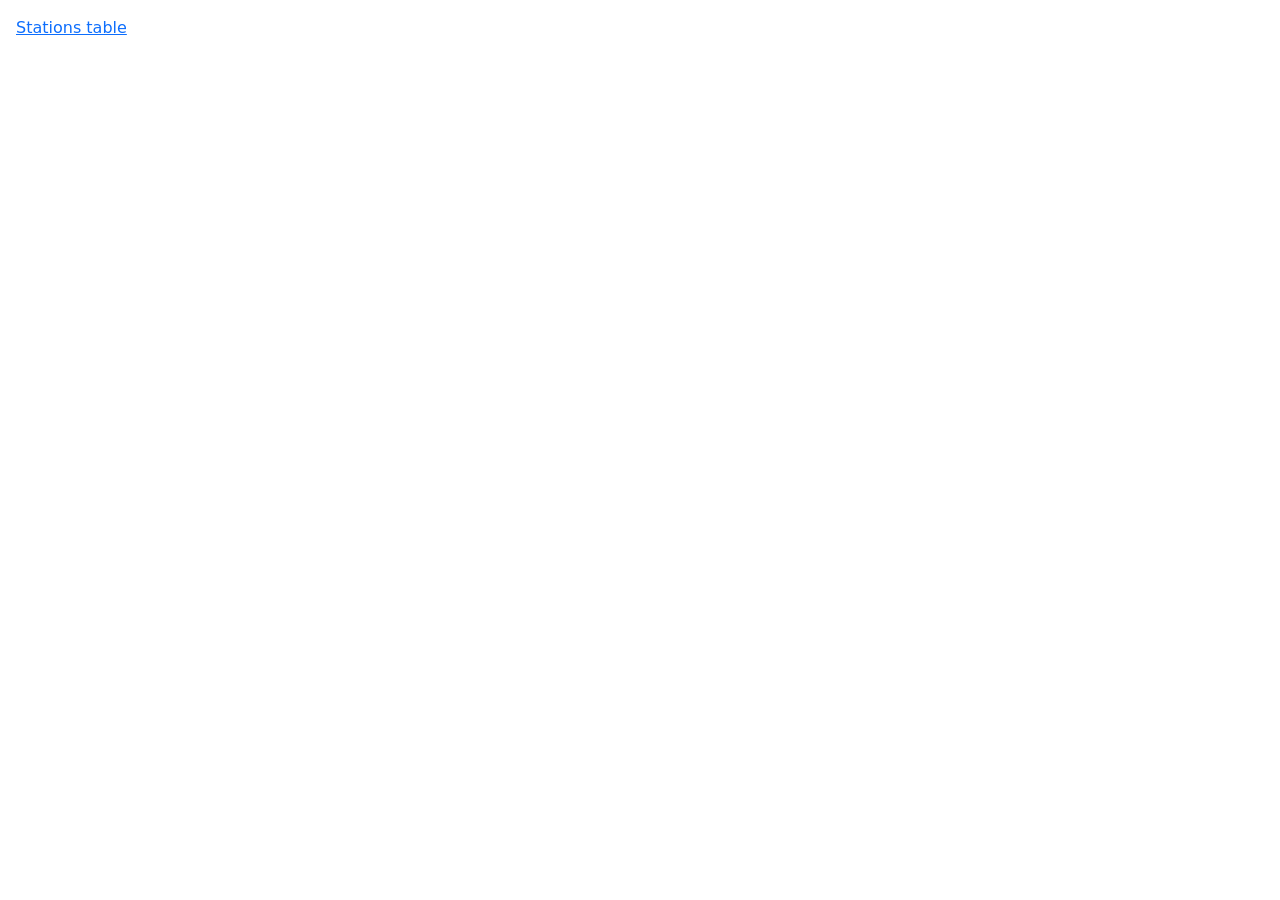
==== index.html @ 6d4ba551 "Blocks png were moved to folder" ====
<!DOCTYPE html>
<html>
<head>
    
    <meta http-equiv="content-type" content="text/html; charset=UTF-8" />
    <script src="https://cdn.jsdelivr.net/npm/leaflet@1.9.3/dist/leaflet.js"></script>
    <script src="https://code.jquery.com/jquery-3.7.1.min.js"></script>
    <script src="https://cdn.jsdelivr.net/npm/bootstrap@5.2.2/dist/js/bootstrap.bundle.min.js"></script>
    <script src="https://cdnjs.cloudflare.com/ajax/libs/Leaflet.awesome-markers/2.0.2/leaflet.awesome-markers.js"></script>
    <link rel="stylesheet" href="https://cdn.jsdelivr.net/npm/leaflet@1.9.3/dist/leaflet.css"/>
    <link rel="stylesheet" href="https://cdn.jsdelivr.net/npm/bootstrap@5.2.2/dist/css/bootstrap.min.css"/>
    <link rel="stylesheet" href="https://netdna.bootstrapcdn.com/bootstrap/3.0.0/css/bootstrap-glyphicons.css"/>
    <link rel="stylesheet" href="https://cdn.jsdelivr.net/npm/@fortawesome/fontawesome-free@6.2.0/css/all.min.css"/>
    <link rel="stylesheet" href="https://cdnjs.cloudflare.com/ajax/libs/Leaflet.awesome-markers/2.0.2/leaflet.awesome-markers.css"/>
    <link rel="stylesheet" href="https://cdn.jsdelivr.net/gh/python-visualization/folium/folium/templates/leaflet.awesome.rotate.min.css"/>
    
            <meta name="viewport" content="width=device-width,
                initial-scale=1.0, maximum-scale=1.0, user-scalable=no" />
            <style>
                #map_6622ef269f71f6d15bf7fd27db439382 {
                    position: relative;
                    width: 100.0%;
                    height: 100.0%;
                    left: 0.0%;
                    top: 0.0%;
                }
                .leaflet-container { font-size: 1rem; }
            </style>

            <style>html, body {
                width: 100%;
                height: 100%;
                margin: 0;
                padding: 0;
            }
            </style>

            <style>#map {
                position:absolute;
                top:0;
                bottom:0;
                right:0;
                left:0;
                }
            </style>

            <script>
                L_NO_TOUCH = false;
                L_DISABLE_3D = false;
            </script>

        
    
                    <style>
                        .foliumtooltip {
                            
                        }
                       .foliumtooltip table{
                            margin: auto;
                        }
                        .foliumtooltip tr{
                            text-align: left;
                        }
                        .foliumtooltip th{
                            padding: 2px; padding-right: 8px;
                        }
                    </style>
            
    
                    <style>
                        .foliumpopup {
                            margin: auto;
                        }
                       .foliumpopup table{
                            margin: auto;
                        }
                        .foliumpopup tr{
                            text-align: left;
                        }
                        .foliumpopup th{
                            padding: 2px; padding-right: 8px;
                        }
                    </style>
            
</head>
<body>
    
    <header style="position:absolute;left:10px;top:10px;z-index:4000;background:rgba(255,255,255,0.9);padding:6px;border-radius:4px;">
        <a href="stations.html">Stations table</a>
    </header>
            <div class="folium-map" id="map_6622ef269f71f6d15bf7fd27db439382" ></div>
        
</body>
<script>
    
    
            var map_6622ef269f71f6d15bf7fd27db439382 = L.map(
                "map_6622ef269f71f6d15bf7fd27db439382",
                {
                    center: [48.023787339869216, 66.91320804226946],
                    crs: L.CRS.EPSG3857,
                    ...{
  "zoom": 5,
  "zoomControl": true,
  "preferCanvas": false,
}

                }
            );
            L.control.scale().addTo(map_6622ef269f71f6d15bf7fd27db439382);

            

        
    
            var tile_layer_a937a5466fa32d791c0ed8d44ba6df2d = L.tileLayer(
                "https://a.basemaps.cartocdn.com/light_all/{z}/{x}/{y}{r}.png",
                {
  "minZoom": 0,
  "maxZoom": 20,
  "maxNativeZoom": 20,
  "noWrap": false,
  "attribution": "\u0026copy; \u003ca href=\"https://www.openstreetmap.org/copyright\"\u003eOpenStreetMap\u003c/a\u003e contributors \u0026copy; \u003ca href=\"https://carto.com/attributions\"\u003eCARTO\u003c/a\u003e",
  "subdomains": "abc",
  "detectRetina": false,
  "tms": false,
  "opacity": 1,
}

            );
        
    
            tile_layer_a937a5466fa32d791c0ed8d44ba6df2d.addTo(map_6622ef269f71f6d15bf7fd27db439382);
        
    
        function geo_json_286f310db2b8b138386527136ff2155e_styler(feature) {
            switch(feature.id) {
                default:
                    return {"color": "black", "fillColor": "none", "fillOpacity": 0.6, "weight": 2};
            }
        }
        function geo_json_286f310db2b8b138386527136ff2155e_highlighter(feature) {
            switch(feature.id) {
                default:
                    return {"fillOpacity": 0.75};
            }
        }
        function geo_json_286f310db2b8b138386527136ff2155e_pointToLayer(feature, latlng) {
            var opts = {
  "stroke": true,
  "color": "#3388ff",
  "weight": 3,
  "opacity": 1.0,
  "lineCap": "round",
  "lineJoin": "round",
  "dashArray": null,
  "dashOffset": null,
  "fill": true,
  "fillColor": "#3388ff",
  "fillOpacity": 0.2,
  "fillRule": "evenodd",
  "bubblingMouseEvents": true,
  "radius": 2,
};
            
            let style = geo_json_286f310db2b8b138386527136ff2155e_styler(feature)
            Object.assign(opts, style)
            
            return new L.CircleMarker(latlng, opts)
        }

        function geo_json_286f310db2b8b138386527136ff2155e_onEachFeature(feature, layer) {

            layer.on({
                mouseout: function(e) {
                    if(typeof e.target.setStyle === "function"){
                            geo_json_286f310db2b8b138386527136ff2155e.resetStyle(e.target);
                    }
                },
                mouseover: function(e) {
                    if(typeof e.target.setStyle === "function"){
                        const highlightStyle = geo_json_286f310db2b8b138386527136ff2155e_highlighter(e.target.feature)
                        e.target.setStyle(highlightStyle);
                    }
                },
            });
        };
        var geo_json_286f310db2b8b138386527136ff2155e = L.geoJson(null, {
                onEachFeature: geo_json_286f310db2b8b138386527136ff2155e_onEachFeature,
            
                style: geo_json_286f310db2b8b138386527136ff2155e_styler,
                pointToLayer: geo_json_286f310db2b8b138386527136ff2155e_pointToLayer,
            ...{
}
        });

        function geo_json_286f310db2b8b138386527136ff2155e_add (data) {
            geo_json_286f310db2b8b138386527136ff2155e
                .addData(data);
        }
            geo_json_286f310db2b8b138386527136ff2155e_add({"bbox": [46.46644575377627, 40.6623245305949, 87.35997033076265, 55.38525014914353], "features": [{"bbox": [46.46644575377627, 40.6623245305949, 87.35997033076265, 55.38525014914353], "geometry": {"coordinates": [[[87.35997033076265, 49.21498078062912], [86.59877648310336, 48.549181626980626], [85.7682328633083, 48.45575063739699], [85.72048383987067, 47.452969468773105], [85.16429039911324, 47.0009557155161], [83.18048383986047, 47.33003123635086], [82.45892581576906, 45.539649563166506], [81.9470707539181, 45.31702749285312], [79.96610639844141, 44.91751699480463], [80.86620649610126, 43.18036204688101], [80.1801501809943, 42.92006785742694], [80.2599902688853, 42.34999929459906], [79.64364546094012, 42.49668284765953], [79.14217736197978, 42.85609243424952], [77.65839196158322, 42.96068553320826], [76.00035363149846, 42.98802236589067], [75.63696495962202, 42.87789988867668], [74.21286583852256, 43.29833934180337], [73.64530358266092, 43.09127187760987], [73.48975752146237, 42.50089447689132], [71.8446382994506, 42.8453954127651], [71.18628055205212, 42.70429291439214], [70.96231489449914, 42.266154283205495], [70.3889648782208, 42.08130768489745], [69.07002729683524, 41.38424428971234], [68.63248294462002, 40.66868073176681], [68.25989586779562, 40.6623245305949], [67.98585574735182, 41.13599070898222], [66.71404707221652, 41.1684435084615], [66.51064863471572, 41.987644151368556], [66.02339155463562, 41.99464630794404], [66.09801232286509, 42.997660020513095], [64.90082441595928, 43.72808055274258], [63.18578698105657, 43.650074978198006], [62.01330040878625, 43.50447663021565], [61.05831994003245, 44.40581696225051], [60.23997195825834, 44.78403677019473], [58.68998904809581, 45.50001373959873], [58.50312706892845, 45.586804307632974], [55.928917270741096, 44.99585846615911], [55.96819135928291, 41.30864166926936], [55.45525109235377, 41.25985911718584], [54.75534549339264, 42.043971462566574], [54.07941775901495, 42.32410940202083], [52.944293247291654, 42.11603424739759], [52.50245975119615, 41.78331553808637], [52.44633914572722, 42.027150783855575], [52.692112257707265, 42.44389537207337], [52.50142622255032, 42.7922978785852], [51.342427199108215, 43.132974758469345], [50.89129194520024, 44.03103363705378], [50.339129266161365, 44.284015611338475], [50.30564293803627, 44.609835516938915], [51.278503452363225, 44.51485423438646], [51.31689904155604, 45.2459982366679], [52.16738976421573, 45.40839142514511], [53.0408764992452, 45.25904653582177], [53.220865512917726, 46.234645901059935], [53.042736850807785, 46.85300608986449], [52.04202273947561, 46.80463694923924], [51.191945428274266, 47.048704738953916], [50.03408328634248, 46.60898997658222], [49.10116000000011, 46.399330000000134], [48.59325000000018, 46.56104000000005], [48.694733514201744, 47.07562816017793], [48.05725000000001, 47.74377000000004], [47.31524000000013, 47.7158500000001], [46.46644575377627, 48.39415233010493], [47.04367150247651, 49.152038886097614], [46.75159630716274, 49.35600576435377], [47.54948042174931, 50.454698391311126], [48.57784142435753, 49.87475962991567], [48.70238162618102, 50.60512848571284], [50.76664839051216, 51.6927623561599], [52.32872358583097, 51.718652248738124], [54.532878452376224, 51.02623973245932], [55.71694000000002, 50.62171000000018], [56.77798000000013, 51.043550000000096], [58.363320000000044, 51.06364000000002], [59.642282342370606, 50.545442206415714], [59.93280724471549, 50.842194118851864], [61.337424350840934, 50.79907013610426], [61.58800337102417, 51.272658799843214], [59.967533807215545, 51.9604204372157], [60.92726850774028, 52.44754832621504], [60.73999311711458, 52.71998647725775], [61.699986199800605, 52.97999644633427], [60.978066440683165, 53.66499339457914], [61.43660000000017, 54.00625000000002], [65.17853356309593, 54.35422781027211], [65.66687000000002, 54.60125000000011], [68.16910037625883, 54.97039175070432], [69.06816694527288, 55.38525014914353], [70.86526655465514, 55.169733588270105], [71.18013105660941, 54.13328522400826], [72.22415001820218, 54.376655381886735], [73.5085160663844, 54.0356167669766], [73.42567874542044, 53.489810289109755], [74.38482000000016, 53.54685000000012], [76.89110029491343, 54.49052440044193], [76.52517947785475, 54.17700348572714], [77.80091556184425, 53.404414984747575], [80.03555952344169, 50.86475088154725], [80.56844689323549, 51.38833649352847], [81.94598554883993, 50.81219594990637], [83.38300377801238, 51.069182847693924], [83.93511478061885, 50.88924551045358], [84.41637739455308, 50.311399644565824], [85.11555952346203, 50.11730296487764], [85.54126997268247, 49.69285858824816], [86.82935672398963, 49.82667470966817], [87.35997033076265, 49.21498078062912]]], "type": "Polygon"}, "id": "5", "properties": {"ABBREV": "Kaz.", "ABBREV_LEN": 4, "ADM0_A3": "KAZ", "ADM0_A3_AR": "KAZ", "ADM0_A3_BD": "KAZ", "ADM0_A3_BR": "KAZ", "ADM0_A3_CN": "KAZ", "ADM0_A3_DE": "KAZ", "ADM0_A3_EG": "KAZ", "ADM0_A3_ES": "KAZ", "ADM0_A3_FR": "KAZ", "ADM0_A3_GB": "KAZ", "ADM0_A3_GR": "KAZ", "ADM0_A3_ID": "KAZ", "ADM0_A3_IL": "KAZ", "ADM0_A3_IN": "KAZ", "ADM0_A3_IT": "KAZ", "ADM0_A3_JP": "KAZ", "ADM0_A3_KO": "KAZ", "ADM0_A3_MA": "KAZ", "ADM0_A3_NL": "KAZ", "ADM0_A3_NP": "KAZ", "ADM0_A3_PK": "KAZ", "ADM0_A3_PL": "KAZ", "ADM0_A3_PS": "KAZ", "ADM0_A3_PT": "KAZ", "ADM0_A3_RU": "KAZ", "ADM0_A3_SA": "KAZ", "ADM0_A3_SE": "KAZ", "ADM0_A3_TR": "KAZ", "ADM0_A3_TW": "KAZ", "ADM0_A3_UA": "KAZ", "ADM0_A3_UN": -99, "ADM0_A3_US": "KAZ", "ADM0_A3_VN": "KAZ", "ADM0_A3_WB": -99, "ADM0_DIF": 1, "ADM0_DIFF": null, "ADM0_ISO": "KAZ", "ADM0_TLC": "KAZ", "ADMIN": "Kazakhstan", "BRK_A3": "KAZ", "BRK_DIFF": 0, "BRK_GROUP": null, "BRK_NAME": "Kazakhstan", "CONTINENT": "Asia", "ECONOMY": "6. Developing region", "FCLASS_AR": null, "FCLASS_BD": null, "FCLASS_BR": null, "FCLASS_CN": null, "FCLASS_DE": null, "FCLASS_EG": null, "FCLASS_ES": null, "FCLASS_FR": null, "FCLASS_GB": null, "FCLASS_GR": null, "FCLASS_ID": null, "FCLASS_IL": null, "FCLASS_IN": null, "FCLASS_ISO": "Admin-0 country", "FCLASS_IT": null, "FCLASS_JP": null, "FCLASS_KO": null, "FCLASS_MA": null, "FCLASS_NL": null, "FCLASS_NP": null, "FCLASS_PK": null, "FCLASS_PL": null, "FCLASS_PS": null, "FCLASS_PT": null, "FCLASS_RU": null, "FCLASS_SA": null, "FCLASS_SE": null, "FCLASS_TLC": "Admin-0 country", "FCLASS_TR": null, "FCLASS_TW": null, "FCLASS_UA": null, "FCLASS_US": null, "FCLASS_VN": null, "FIPS_10": "KZ", "FORMAL_EN": "Republic of Kazakhstan", "FORMAL_FR": null, "GDP_MD": 181665, "GDP_YEAR": 2019, "GEOUNIT": "Kazakhstan", "GEOU_DIF": 0, "GU_A3": "KAZ", "HOMEPART": 1, "INCOME_GRP": "3. Upper middle income", "ISO_A2": "KZ", "ISO_A2_EH": "KZ", "ISO_A3": "KAZ", "ISO_A3_EH": "KAZ", "ISO_N3": "398", "ISO_N3_EH": "398", "LABELRANK": 3, "LABEL_X": 68.685548, "LABEL_Y": 49.054149, "LEVEL": 1, "LONG_LEN": 10, "MAPCOLOR13": 1, "MAPCOLOR7": 6, "MAPCOLOR8": 1, "MAPCOLOR9": 6, "MAX_LABEL": 7.0, "MIN_LABEL": 2.7, "MIN_ZOOM": 0.0, "NAME": "Kazakhstan", "NAME_ALT": null, "NAME_AR": "\u0643\u0627\u0632\u0627\u062e\u0633\u062a\u0627\u0646", "NAME_BN": "\u0995\u09be\u099c\u09be\u0996\u09b8\u09cd\u09a4\u09be\u09a8", "NAME_CIAWF": "Kazakhstan", "NAME_DE": "Kasachstan", "NAME_EL": "\u039a\u03b1\u03b6\u03b1\u03ba\u03c3\u03c4\u03ac\u03bd", "NAME_EN": "Kazakhstan", "NAME_ES": "Kazajist\u00e1n", "NAME_FA": "\u0642\u0632\u0627\u0642\u0633\u062a\u0627\u0646", "NAME_FR": "Kazakhstan", "NAME_HE": "\u05e7\u05d6\u05d7\u05e1\u05d8\u05df", "NAME_HI": "\u0915\u091c\u093c\u093e\u0916\u093c\u093f\u0938\u094d\u0924\u093e\u0928", "NAME_HU": "Kazahszt\u00e1n", "NAME_ID": "Kazakhstan", "NAME_IT": "Kazakistan", "NAME_JA": "\u30ab\u30b6\u30d5\u30b9\u30bf\u30f3", "NAME_KO": "\uce74\uc790\ud750\uc2a4\ud0c4", "NAME_LEN": 10, "NAME_LONG": "Kazakhstan", "NAME_NL": "Kazachstan", "NAME_PL": "Kazachstan", "NAME_PT": "Cazaquist\u00e3o", "NAME_RU": "\u041a\u0430\u0437\u0430\u0445\u0441\u0442\u0430\u043d", "NAME_SORT": "Kazakhstan", "NAME_SV": "Kazakstan", "NAME_TR": "Kazakistan", "NAME_UK": "\u041a\u0430\u0437\u0430\u0445\u0441\u0442\u0430\u043d", "NAME_UR": "\u0642\u0627\u0632\u0642\u0633\u062a\u0627\u0646", "NAME_VI": "Kazakhstan", "NAME_ZH": "\u54c8\u8428\u514b\u65af\u5766", "NAME_ZHT": "\u54c8\u85a9\u514b", "NE_ID": 1159320967, "NOTE_ADM0": null, "NOTE_BRK": null, "POP_EST": 18513930.0, "POP_RANK": 14, "POP_YEAR": 2019, "POSTAL": "KZ", "REGION_UN": "Asia", "REGION_WB": "Europe \u0026 Central Asia", "SOVEREIGNT": "Kazakhstan", "SOV_A3": "KA1", "SUBREGION": "Central Asia", "SUBUNIT": "Kazakhstan", "SU_A3": "KAZ", "SU_DIF": 0, "TINY": -99, "TLC": "1", "TLC_DIFF": null, "TYPE": "Sovereignty", "UN_A3": "398", "WB_A2": "KZ", "WB_A3": "KAZ", "WIKIDATAID": "Q232", "WOE_ID": -90, "WOE_ID_EH": 23424871, "WOE_NOTE": "Includes Baykonur Cosmodrome as an Admin-1 states provinces", "__folium_color": "none", "featurecla": "Admin-0 country", "scalerank": 1}, "type": "Feature"}], "type": "FeatureCollection"});

        
    
            geo_json_286f310db2b8b138386527136ff2155e.addTo(map_6622ef269f71f6d15bf7fd27db439382);
        
    
            var rectangle_839a1946d9e7ba0eddabd625446e6b91 = L.rectangle(
                [[45.67495162, 78.75828105], [50.47037326, 86.10802555]],
                {"bubblingMouseEvents": true, "color": "blue", "dashArray": null, "dashOffset": null, "fill": true, "fillColor": "blue", "fillOpacity": 0.1, "fillRule": "evenodd", "lineCap": "round", "lineJoin": "round", "noClip": false, "opacity": 1.0, "smoothFactor": 1.0, "stroke": true, "weight": 2}
            ).addTo(map_6622ef269f71f6d15bf7fd27db439382);
        
    
        var popup_3b10ef6f4a9f19984053324719fc0561 = L.popup({
  "maxWidth": 300,
});

        
            
                var html_c3d087b01db940d92c789cd5ceba9543 = $(`<div id="html_c3d087b01db940d92c789cd5ceba9543" style="width: 100.0%; height: 100.0%;"><b>Block 8.0</b><br><a href="data/blocks/block_8.png" target="_blank">View Block Image</a></div>`)[0];
                popup_3b10ef6f4a9f19984053324719fc0561.setContent(html_c3d087b01db940d92c789cd5ceba9543);
            
        

        rectangle_839a1946d9e7ba0eddabd625446e6b91.bindPopup(popup_3b10ef6f4a9f19984053324719fc0561)
        ;

        
    
    
            var rectangle_069710f359486036b4448c434dbb1032 = L.rectangle(
                [[50.292932, 72.59415308], [54.03723817, 78.7914003]],
                {"bubblingMouseEvents": true, "color": "blue", "dashArray": null, "dashOffset": null, "fill": true, "fillColor": "blue", "fillOpacity": 0.1, "fillRule": "evenodd", "lineCap": "round", "lineJoin": "round", "noClip": false, "opacity": 1.0, "smoothFactor": 1.0, "stroke": true, "weight": 2}
            ).addTo(map_6622ef269f71f6d15bf7fd27db439382);
        
    
        var popup_639ea76d4346ff3124de17f66153e394 = L.popup({
  "maxWidth": 300,
});

        
            
                var html_be5e0f0730702d0ee875c64e48ea7df7 = $(`<div id="html_be5e0f0730702d0ee875c64e48ea7df7" style="width: 100.0%; height: 100.0%;"><b>Block 7.0</b><br><a href="data/blocks/block_7.png" target="_blank">View Block Image</a></div>`)[0];
                popup_639ea76d4346ff3124de17f66153e394.setContent(html_be5e0f0730702d0ee875c64e48ea7df7);
            
        

        rectangle_069710f359486036b4448c434dbb1032.bindPopup(popup_639ea76d4346ff3124de17f66153e394)
        ;

        
    
    
            var rectangle_8bb4ebf63817c3f47a4d8f4f95e6ad67 = L.rectangle(
                [[52.6774556, 63.10995501], [55.36672961, 69.90062228]],
                {"bubblingMouseEvents": true, "color": "blue", "dashArray": null, "dashOffset": null, "fill": true, "fillColor": "blue", "fillOpacity": 0.1, "fillRule": "evenodd", "lineCap": "round", "lineJoin": "round", "noClip": false, "opacity": 1.0, "smoothFactor": 1.0, "stroke": true, "weight": 2}
            ).addTo(map_6622ef269f71f6d15bf7fd27db439382);
        
    
        var popup_eef53f65895d93967cda0ad23a05a688 = L.popup({
  "maxWidth": 300,
});

        
            
                var html_b30ef09f76253e357a35ea34c8a3c832 = $(`<div id="html_b30ef09f76253e357a35ea34c8a3c832" style="width: 100.0%; height: 100.0%;"><b>Block 5.0</b><br><a href="data/blocks/block_5.png" target="_blank">View Block Image</a></div>`)[0];
                popup_eef53f65895d93967cda0ad23a05a688.setContent(html_b30ef09f76253e357a35ea34c8a3c832);
            
        

        rectangle_8bb4ebf63817c3f47a4d8f4f95e6ad67.bindPopup(popup_eef53f65895d93967cda0ad23a05a688)
        ;

        
    
    
            var rectangle_6c9cf18ccad0ca044ac9d5285fd09cb1 = L.rectangle(
                [[48.11993803, 56.66622968], [52.68200992, 63.98917762]],
                {"bubblingMouseEvents": true, "color": "blue", "dashArray": null, "dashOffset": null, "fill": true, "fillColor": "blue", "fillOpacity": 0.1, "fillRule": "evenodd", "lineCap": "round", "lineJoin": "round", "noClip": false, "opacity": 1.0, "smoothFactor": 1.0, "stroke": true, "weight": 2}
            ).addTo(map_6622ef269f71f6d15bf7fd27db439382);
        
    
        var popup_0c2a96a772779f14673c3e80511f6e71 = L.popup({
  "maxWidth": 300,
});

        
            
                var html_4e035fdca4854d03253d4051b0d4de44 = $(`<div id="html_4e035fdca4854d03253d4051b0d4de44" style="width: 100.0%; height: 100.0%;"><b>Block 3.0</b><br><a href="data/blocks/block_3.png" target="_blank">View Block Image</a></div>`)[0];
                popup_0c2a96a772779f14673c3e80511f6e71.setContent(html_4e035fdca4854d03253d4051b0d4de44);
            
        

        rectangle_6c9cf18ccad0ca044ac9d5285fd09cb1.bindPopup(popup_0c2a96a772779f14673c3e80511f6e71)
        ;

        
    
    
            var rectangle_d4a9356f1b317c9b93d0efc2489f9611 = L.rectangle(
                [[44.32893828, 58.31900802], [47.30001762, 66.03206331]],
                {"bubblingMouseEvents": true, "color": "blue", "dashArray": null, "dashOffset": null, "fill": true, "fillColor": "blue", "fillOpacity": 0.1, "fillRule": "evenodd", "lineCap": "round", "lineJoin": "round", "noClip": false, "opacity": 1.0, "smoothFactor": 1.0, "stroke": true, "weight": 2}
            ).addTo(map_6622ef269f71f6d15bf7fd27db439382);
        
    
        var popup_c752cdae4023395b8af689b78694f4c5 = L.popup({
  "maxWidth": 300,
});

        
            
                var html_fd82a6945547e663f8349389545e41da = $(`<div id="html_fd82a6945547e663f8349389545e41da" style="width: 100.0%; height: 100.0%;"><b>Block 4.0</b><br><a href="data/blocks/block_4.png" target="_blank">View Block Image</a></div>`)[0];
                popup_c752cdae4023395b8af689b78694f4c5.setContent(html_fd82a6945547e663f8349389545e41da);
            
        

        rectangle_d4a9356f1b317c9b93d0efc2489f9611.bindPopup(popup_c752cdae4023395b8af689b78694f4c5)
        ;

        
    
    
            var rectangle_3f5c81f2a162e0623622a76f668ea896 = L.rectangle(
                [[48.05581878, 46.26487736], [51.71164001, 54.01831902]],
                {"bubblingMouseEvents": true, "color": "blue", "dashArray": null, "dashOffset": null, "fill": true, "fillColor": "blue", "fillOpacity": 0.1, "fillRule": "evenodd", "lineCap": "round", "lineJoin": "round", "noClip": false, "opacity": 1.0, "smoothFactor": 1.0, "stroke": true, "weight": 2}
            ).addTo(map_6622ef269f71f6d15bf7fd27db439382);
        
    
        var popup_6d48a38fb6d9246611024c098890f62a = L.popup({
  "maxWidth": 300,
});

        
            
                var html_2857636ec27f4599546f4f69d9555092 = $(`<div id="html_2857636ec27f4599546f4f69d9555092" style="width: 100.0%; height: 100.0%;"><b>Block 1.0</b><br><a href="data/blocks/block_1.png" target="_blank">View Block Image</a></div>`)[0];
                popup_6d48a38fb6d9246611024c098890f62a.setContent(html_2857636ec27f4599546f4f69d9555092);
            
        

        rectangle_3f5c81f2a162e0623622a76f668ea896.bindPopup(popup_6d48a38fb6d9246611024c098890f62a)
        ;

        
    
    
            var rectangle_ba454e0805963640bd2818ad213bfa68 = L.rectangle(
                [[44.32261736, 67.02865047], [48.74880004, 74.14273461]],
                {"bubblingMouseEvents": true, "color": "blue", "dashArray": null, "dashOffset": null, "fill": true, "fillColor": "blue", "fillOpacity": 0.1, "fillRule": "evenodd", "lineCap": "round", "lineJoin": "round", "noClip": false, "opacity": 1.0, "smoothFactor": 1.0, "stroke": true, "weight": 2}
            ).addTo(map_6622ef269f71f6d15bf7fd27db439382);
        
    
        var popup_2d8eefc10414b47bbce2bd054cc4feb9 = L.popup({
  "maxWidth": 300,
});

        
            
                var html_61197a009668f26855f0fa2cc3be9e10 = $(`<div id="html_61197a009668f26855f0fa2cc3be9e10" style="width: 100.0%; height: 100.0%;"><b>Block 6.0</b><br><a href="data/blocks/block_6.png" target="_blank">View Block Image</a></div>`)[0];
                popup_2d8eefc10414b47bbce2bd054cc4feb9.setContent(html_61197a009668f26855f0fa2cc3be9e10);
            
        

        rectangle_ba454e0805963640bd2818ad213bfa68.bindPopup(popup_2d8eefc10414b47bbce2bd054cc4feb9)
        ;

        
    
    
            var rectangle_1fa162390a2ffab64fb0e9de9b49ec98 = L.rectangle(
                [[41.82983486, 49.74948046], [45.76482706, 55.67715298]],
                {"bubblingMouseEvents": true, "color": "blue", "dashArray": null, "dashOffset": null, "fill": true, "fillColor": "blue", "fillOpacity": 0.1, "fillRule": "evenodd", "lineCap": "round", "lineJoin": "round", "noClip": false, "opacity": 1.0, "smoothFactor": 1.0, "stroke": true, "weight": 2}
            ).addTo(map_6622ef269f71f6d15bf7fd27db439382);
        
    
        var popup_bafe4955ec05cf31da4b049328f26dc8 = L.popup({
  "maxWidth": 300,
});

        
            
                var html_581ee8068eda5b584e7222a2b50b955b = $(`<div id="html_581ee8068eda5b584e7222a2b50b955b" style="width: 100.0%; height: 100.0%;"><b>Block 2.0</b><br><a href="data/blocks/block_2.png" target="_blank">View Block Image</a></div>`)[0];
                popup_bafe4955ec05cf31da4b049328f26dc8.setContent(html_581ee8068eda5b584e7222a2b50b955b);
            
        

        rectangle_1fa162390a2ffab64fb0e9de9b49ec98.bindPopup(popup_bafe4955ec05cf31da4b049328f26dc8)
        ;

        
    
    
            var rectangle_18acf7fb7462ccb9081a5ac0f648e0fa = L.rectangle(
                [[50.67619189, 70.83814844], [51.67619189, 71.83814844]],
                {"bubblingMouseEvents": true, "color": "blue", "dashArray": null, "dashOffset": null, "fill": true, "fillColor": "blue", "fillOpacity": 0.1, "fillRule": "evenodd", "lineCap": "round", "lineJoin": "round", "noClip": false, "opacity": 1.0, "smoothFactor": 1.0, "stroke": true, "weight": 2}
            ).addTo(map_6622ef269f71f6d15bf7fd27db439382);
        
    
        var popup_97275f9caadd133ddb15a0453585a301 = L.popup({
  "maxWidth": 300,
});

        
            
                var html_c49b810f2b01203a6572105bc563b8a5 = $(`<div id="html_c49b810f2b01203a6572105bc563b8a5" style="width: 100.0%; height: 100.0%;"><b>Block 9.0</b><br><a href="data/blocks/block_9.png" target="_blank">View Block Image</a></div>`)[0];
                popup_97275f9caadd133ddb15a0453585a301.setContent(html_c49b810f2b01203a6572105bc563b8a5);
            
        

        rectangle_18acf7fb7462ccb9081a5ac0f648e0fa.bindPopup(popup_97275f9caadd133ddb15a0453585a301)
        ;

        
    
    
        function geo_json_479601f391ea8e70bc8008bc7df11013_styler(feature) {
            switch(feature.id) {
                case "0": case "1": case "2": case "3": case "4": case "5": case "7": case "8": case "16": case "18": case "19": case "20": case "21": case "23": case "24": case "31": case "34": case "35": case "37": case "46": case "47": case "48": case "49": case "51": case "52": case "54": case "58": case "60": case "62": case "63": case "80": case "82": case "83": case "84": 
                    return {"color": null, "fillColor": null, "fillOpacity": 0.5, "weight": 2};
                case "6": case "25": case "26": case "27": case "28": case "29": case "30": case "32": 
                    return {"color": "#f781bf", "fillColor": "#f781bf", "fillOpacity": 0.5, "weight": 2};
                case "11": case "61": case "65": case "78": case "79": 
                    return {"color": "#ff7f00", "fillColor": "#ff7f00", "fillOpacity": 0.5, "weight": 2};
                case "12": case "14": case "15": case "17": case "64": case "66": 
                    return {"color": "#4daf4a", "fillColor": "#4daf4a", "fillOpacity": 0.5, "weight": 2};
                case "13": case "55": case "56": case "57": case "59": 
                    return {"color": "#984ea3", "fillColor": "#984ea3", "fillOpacity": 0.5, "weight": 2};
                case "22": case "38": case "39": case "40": case "41": case "42": case "43": case "44": 
                    return {"color": "#e41a1c", "fillColor": "#e41a1c", "fillOpacity": 0.5, "weight": 2};
                case "33": case "36": case "45": case "50": case "53": case "81": 
                    return {"color": "#ffff33", "fillColor": "#ffff33", "fillOpacity": 0.5, "weight": 2};
                case "67": case "68": case "69": case "70": case "71": case "72": 
                    return {"color": "#377eb8", "fillColor": "#377eb8", "fillOpacity": 0.5, "weight": 2};
                case "85": 
                    return {"color": "#999999", "fillColor": "#999999", "fillOpacity": 0.5, "weight": 2};
                default:
                    return {"color": "#a65628", "fillColor": "#a65628", "fillOpacity": 0.5, "weight": 2};
            }
        }
        function geo_json_479601f391ea8e70bc8008bc7df11013_highlighter(feature) {
            switch(feature.id) {
                default:
                    return {"fillOpacity": 0.75};
            }
        }
        function geo_json_479601f391ea8e70bc8008bc7df11013_pointToLayer(feature, latlng) {
            var opts = {
  "stroke": true,
  "color": "#3388ff",
  "weight": 3,
  "opacity": 1.0,
  "lineCap": "round",
  "lineJoin": "round",
  "dashArray": null,
  "dashOffset": null,
  "fill": true,
  "fillColor": "#3388ff",
  "fillOpacity": 0.2,
  "fillRule": "evenodd",
  "bubblingMouseEvents": true,
  "radius": 5,
};
            
            let style = geo_json_479601f391ea8e70bc8008bc7df11013_styler(feature)
            Object.assign(opts, style)
            
            return new L.CircleMarker(latlng, opts)
        }

        function geo_json_479601f391ea8e70bc8008bc7df11013_onEachFeature(feature, layer) {

            layer.on({
                mouseout: function(e) {
                    if(typeof e.target.setStyle === "function"){
                            geo_json_479601f391ea8e70bc8008bc7df11013.resetStyle(e.target);
                    }
                },
                mouseover: function(e) {
                    if(typeof e.target.setStyle === "function"){
                        const highlightStyle = geo_json_479601f391ea8e70bc8008bc7df11013_highlighter(e.target.feature)
                        e.target.setStyle(highlightStyle);
                    }
                },
            });
        };
        var geo_json_479601f391ea8e70bc8008bc7df11013 = L.geoJson(null, {
                onEachFeature: geo_json_479601f391ea8e70bc8008bc7df11013_onEachFeature,
            
                style: geo_json_479601f391ea8e70bc8008bc7df11013_styler,
                pointToLayer: geo_json_479601f391ea8e70bc8008bc7df11013_pointToLayer,
            ...{
}
        });

        function geo_json_479601f391ea8e70bc8008bc7df11013_add (data) {
            geo_json_479601f391ea8e70bc8008bc7df11013
                .addData(data);
        }
            geo_json_479601f391ea8e70bc8008bc7df11013_add({"bbox": [46.76487736, 40.77876844, 85.60802555, 54.86672961], "features": [{"bbox": [76.93126266, 43.30554953, 76.93126266, 43.30554953], "geometry": {"coordinates": [76.93126266, 43.30554953], "type": "Point"}, "id": "0", "properties": {"__folium_color": null, "agencies": "RSE National Centre of Geodesy and Spatial Information (Kazakhstan)", "antenna_calibration": null, "antenna_marker_UNE_east": 0, "antenna_marker_UNE_north": 0, "antenna_marker_UNE_up": 0, "antenna_serial_number": "765733", "antenna_type": "LEIAR25.R4", "block": null, "city": "Almaty", "country": "KZ", "data_center": "RSE NCGSI", "domes_number": null, "frequency_standard": null, "height_m": 673.683, "join_date": null, "last_data": null, "last_data_time": null, "last_publish": "2026-02-06 12:02:54", "last_rinex2": null, "last_rinex3": null, "last_rinex4": null, "latitude": 43.30554953, "longitude": 76.93126266, "networks": "Qazaqstan Terrestrial Reference Frame", "pic": null, "radome_type": "LEIT", "receiver_firmware": "4.51/7.710", "receiver_serial_number": 1701708, "receiver_type": "LEICA GR30", "satellite_systems": "GPS|GLO|GAL|BDS", "state": null, "station_name": "AALA00KAZ", "status": "PUBLISHED", "tide_gauges": null, "x_meters": 1051282.421, "y_meters": 4528809.526, "z_meters": 4352727.962}, "type": "Feature"}, {"bbox": [77.32713831, 43.2908751, 77.32713831, 43.2908751], "geometry": {"coordinates": [77.32713831, 43.2908751], "type": "Point"}, "id": "1", "properties": {"__folium_color": null, "agencies": "RSE National Centre of Geodesy and Spatial Information (Kazakhstan)", "antenna_calibration": null, "antenna_marker_UNE_east": 0, "antenna_marker_UNE_north": 0, "antenna_marker_UNE_up": 0, "antenna_serial_number": "727397", "antenna_type": "LEIAR25.R4", "block": null, "city": "Talgar", "country": "KZ", "data_center": "RSE NCGSI", "domes_number": null, "frequency_standard": null, "height_m": 1326.004, "join_date": null, "last_data": null, "last_data_time": null, "last_publish": "2026-02-06 12:02:11", "last_rinex2": null, "last_rinex3": null, "last_rinex4": null, "latitude": 43.2908751, "longitude": 77.32713831, "networks": "Qazaqstan Terrestrial Reference Frame", "pic": null, "radome_type": "LEIT", "receiver_firmware": "4.51/7.710", "receiver_serial_number": 2090127, "receiver_type": "LEICA GR50", "satellite_systems": "GPS|GLO|GAL|BDS", "state": null, "station_name": "ATAL00KAZ", "status": "PUBLISHED", "tide_gauges": null, "x_meters": 1020315.998, "y_meters": 4537519.211, "z_meters": 4351988.606}, "type": "Feature"}, {"bbox": [76.27138563, 44.80514182, 76.27138563, 44.80514182], "geometry": {"coordinates": [76.27138563, 44.80514182], "type": "Point"}, "id": "2", "properties": {"__folium_color": null, "agencies": "RSE National Centre of Geodesy and Spatial Information (Kazakhstan)", "antenna_calibration": null, "antenna_marker_UNE_east": 0, "antenna_marker_UNE_north": 0, "antenna_marker_UNE_up": 0, "antenna_serial_number": "10471013", "antenna_type": "LEIAR25.R4", "block": null, "city": "Bakanas", "country": "KZ", "data_center": "RSE NCGSI", "domes_number": null, "frequency_standard": null, "height_m": 360.086, "join_date": null, "last_data": null, "last_data_time": null, "last_publish": "2026-02-23 09:00:44", "last_rinex2": null, "last_rinex3": null, "last_rinex4": null, "latitude": 44.80514182, "longitude": 76.27138563, "networks": "Qazaqstan Terrestrial Reference Frame", "pic": null, "radome_type": "LEIT", "receiver_firmware": "4.60/7.811", "receiver_serial_number": 1871767, "receiver_type": "LEICA GR50", "satellite_systems": "GPS|GLO|GAL|BDS", "state": null, "station_name": "BBAL00KAZ", "status": "PUBLISHED", "tide_gauges": null, "x_meters": 1075818.04, "y_meters": 4403624.049, "z_meters": 4472264.063}, "type": "Feature"}, {"bbox": [79.22533898, 43.01398352, 79.22533898, 43.01398352], "geometry": {"coordinates": [79.22533898, 43.01398352], "type": "Point"}, "id": "3", "properties": {"__folium_color": null, "agencies": "RSE National Centre of Geodesy and Spatial Information (Kazakhstan)", "antenna_calibration": null, "antenna_marker_UNE_east": 0, "antenna_marker_UNE_north": 0, "antenna_marker_UNE_up": 0, "antenna_serial_number": "727389", "antenna_type": "LEIAR25.R4", "block": null, "city": "Kegen", "country": "KZ", "data_center": "RSE NCGSI", "domes_number": null, "frequency_standard": null, "height_m": 1814.242, "join_date": null, "last_data": null, "last_data_time": null, "last_publish": "2026-02-23 09:05:49", "last_rinex2": null, "last_rinex3": null, "last_rinex4": null, "latitude": 43.01398352, "longitude": 79.22533898, "networks": "Qazaqstan Terrestrial Reference Frame", "pic": null, "radome_type": "LEIT", "receiver_firmware": "4.51/7.710", "receiver_serial_number": 2090128, "receiver_type": "LEICA GR50", "satellite_systems": "GPS|GLO|GAL|BDS", "state": null, "station_name": "BKEG00KAZ", "status": "PUBLISHED", "tide_gauges": null, "x_meters": 873457.005, "y_meters": 4589849.126, "z_meters": 4329875.399}, "type": "Feature"}, {"bbox": [77.96664243, 44.35082504, 77.96664243, 44.35082504], "geometry": {"coordinates": [77.96664243, 44.35082504], "type": "Point"}, "id": "4", "properties": {"__folium_color": null, "agencies": "RSE National Centre of Geodesy and Spatial Information (Kazakhstan)", "antenna_calibration": null, "antenna_marker_UNE_east": 0, "antenna_marker_UNE_north": 0, "antenna_marker_UNE_up": 0, "antenna_serial_number": "10461019", "antenna_type": "LEIAR25.R4", "block": null, "city": "Saryozek", "country": "KZ", "data_center": "RSE NCGSI", "domes_number": null, "frequency_standard": null, "height_m": 924.901, "join_date": null, "last_data": null, "last_data_time": null, "last_publish": "2026-02-23 09:13:02", "last_rinex2": null, "last_rinex3": null, "last_rinex4": null, "latitude": 44.35082504, "longitude": 77.96664243, "networks": "Qazaqstan Terrestrial Reference Frame", "pic": null, "radome_type": "LEIT", "receiver_firmware": "4.60/7.811", "receiver_serial_number": 1871774, "receiver_type": "LEICA GR50", "satellite_systems": "GPS|GLO|GAL|BDS", "state": null, "station_name": "BSAR00KAZ", "status": "PUBLISHED", "tide_gauges": null, "x_meters": 952544.616, "y_meters": 4468575.933, "z_meters": 4436696.503}, "type": "Feature"}, {"bbox": [77.98395973, 45.26728978, 77.98395973, 45.26728978], "geometry": {"coordinates": [77.98395973, 45.26728978], "type": "Point"}, "id": "5", "properties": {"__folium_color": null, "agencies": "RSE National Centre of Geodesy and Spatial Information (Kazakhstan)", "antenna_calibration": null, "antenna_marker_UNE_east": 0, "antenna_marker_UNE_north": 0, "antenna_marker_UNE_up": 0, "antenna_serial_number": "10461007", "antenna_type": "LEIAR25.R4", "block": null, "city": "Ushtobe", "country": "KZ", "data_center": "RSE NCGSI", "domes_number": null, "frequency_standard": null, "height_m": 386.424, "join_date": null, "last_data": null, "last_data_time": null, "last_publish": "2026-02-23 09:24:30", "last_rinex2": null, "last_rinex3": null, "last_rinex4": null, "latitude": 45.26728978, "longitude": 77.98395973, "networks": "Qazaqstan Terrestrial Reference Frame", "pic": null, "radome_type": "LEIT", "receiver_firmware": "4.61/7.811", "receiver_serial_number": 1871764, "receiver_type": "LEICA GR50", "satellite_systems": "GPS|GLO|GAL|BDS", "state": null, "station_name": "BUHR00KAZ", "status": "PUBLISHED", "tide_gauges": null, "x_meters": 936170.576, "y_meters": 4398281.273, "z_meters": 4508578.521}, "type": "Feature"}, {"bbox": [80.95198651, 46.17495162, 80.95198651, 46.17495162], "geometry": {"coordinates": [80.95198651, 46.17495162], "type": "Point"}, "id": "6", "properties": {"__folium_color": "#f781bf", "agencies": "RSE National Centre of Geodesy and Spatial Information (Kazakhstan)", "antenna_calibration": null, "antenna_marker_UNE_east": 0, "antenna_marker_UNE_north": 0, "antenna_marker_UNE_up": 0, "antenna_serial_number": "726659", "antenna_type": "LEIAR25.R4", "block": 8.0, "city": "Usharal", "country": "KZ", "data_center": "RSE NCGSI", "domes_number": null, "frequency_standard": null, "height_m": 353.329, "join_date": null, "last_data": null, "last_data_time": null, "last_publish": "2026-02-23 09:46:33", "last_rinex2": null, "last_rinex3": null, "last_rinex4": null, "latitude": 46.17495162, "longitude": 80.95198651, "networks": "Qazaqstan Terrestrial Reference Frame", "pic": "block_8.png", "radome_type": "LEIT", "receiver_firmware": "4.52/7.711", "receiver_serial_number": 1701695, "receiver_type": "LEICA GR30", "satellite_systems": "GPS|GLO|GAL|BDS", "state": null, "station_name": "BUSH00KAZ", "status": "PUBLISHED", "tide_gauges": null, "x_meters": 695814.845, "y_meters": 4369500.422, "z_meters": 4578989.681}, "type": "Feature"}, {"bbox": [79.99919286, 44.17081546, 79.99919286, 44.17081546], "geometry": {"coordinates": [79.99919286, 44.17081546], "type": "Point"}, "id": "7", "properties": {"__folium_color": null, "agencies": "RSE National Centre of Geodesy and Spatial Information (Kazakhstan)", "antenna_calibration": null, "antenna_marker_UNE_east": 0, "antenna_marker_UNE_north": 0, "antenna_marker_UNE_up": 0, "antenna_serial_number": "727400", "antenna_type": "LEIAR25.R4", "block": null, "city": "Zharkent", "country": "KZ", "data_center": "RSE NCGSI", "domes_number": null, "frequency_standard": null, "height_m": 595.484, "join_date": null, "last_data": null, "last_data_time": null, "last_publish": "2026-02-23 10:03:39", "last_rinex2": null, "last_rinex3": null, "last_rinex4": null, "latitude": 44.17081546, "longitude": 79.99919286, "networks": "Qazaqstan Terrestrial Reference Frame", "pic": null, "radome_type": "LEIT", "receiver_firmware": "4.51/7.710", "receiver_serial_number": 2090097, "receiver_type": "LEICA GR50", "satellite_systems": "GPS|GLO|GAL|BDS", "state": null, "station_name": "BZHK00KAZ", "status": "PUBLISHED", "tide_gauges": null, "x_meters": 795840.828, "y_meters": 4513065.847, "z_meters": 4422139.922}, "type": "Feature"}, {"bbox": [68.35794458, 51.81814358, 68.35794458, 51.81814358], "geometry": {"coordinates": [68.35794458, 51.81814358], "type": "Point"}, "id": "8", "properties": {"__folium_color": null, "agencies": "RSE National Centre of Geodesy and Spatial Information (Kazakhstan)", "antenna_calibration": null, "antenna_marker_UNE_east": 0, "antenna_marker_UNE_north": 0, "antenna_marker_UNE_up": 0, "antenna_serial_number": "726651", "antenna_type": "LEIAR25.R4", "block": null, "city": "Atbasar", "country": "KZ", "data_center": "RSE NCGSI", "domes_number": null, "frequency_standard": null, "height_m": 281.378, "join_date": null, "last_data": null, "last_data_time": null, "last_publish": "2026-02-23 10:06:33", "last_rinex2": null, "last_rinex3": null, "last_rinex4": null, "latitude": 51.81814358, "longitude": 68.35794458, "networks": "Qazaqstan Terrestrial Reference Frame", "pic": null, "radome_type": "LEIT", "receiver_firmware": "4.52/7.711", "receiver_serial_number": 1701685, "receiver_type": "LEICA GR30", "satellite_systems": "GPS|GLO|GAL|BDS", "state": null, "station_name": "CATB00KAZ", "status": "PUBLISHED", "tide_gauges": null, "x_meters": 1457178.066, "y_meters": 3672533.636, "z_meters": 4990541.719}, "type": "Feature"}, {"bbox": [73.09415308, 52.50209627, 73.09415308, 52.50209627], "geometry": {"coordinates": [73.09415308, 52.50209627], "type": "Point"}, "id": "9", "properties": {"__folium_color": "#a65628", "agencies": "RSE National Centre of Geodesy and Spatial Information (Kazakhstan)", "antenna_calibration": null, "antenna_marker_UNE_east": 0, "antenna_marker_UNE_north": 0, "antenna_marker_UNE_up": 0, "antenna_serial_number": "726658", "antenna_type": "LEIAR25.R4", "block": 7.0, "city": "Bestobe", "country": "KZ", "data_center": "RSE NCGSI", "domes_number": null, "frequency_standard": null, "height_m": 147.931, "join_date": null, "last_data": null, "last_data_time": null, "last_publish": "2026-02-06 12:03:21", "last_rinex2": null, "last_rinex3": null, "last_rinex4": null, "latitude": 52.50209627, "longitude": 73.09415308, "networks": "Qazaqstan Terrestrial Reference Frame", "pic": "block_7.png", "radome_type": "LEIT", "receiver_firmware": "4.52/7.711", "receiver_serial_number": 1701675, "receiver_type": "LEICA GR30", "satellite_systems": "GPS|GLO|GAL|BDS", "state": null, "station_name": "CBST00KAZ", "status": "PUBLISHED", "tide_gauges": null, "x_meters": 1131465.726, "y_meters": 3722726.366, "z_meters": 5037123.95}, "type": "Feature"}, {"bbox": [73.10259257, 51.61935208, 73.10259257, 51.61935208], "geometry": {"coordinates": [73.10259257, 51.61935208], "type": "Point"}, "id": "10", "properties": {"__folium_color": "#a65628", "agencies": "RSE National Centre of Geodesy and Spatial Information (Kazakhstan)", "antenna_calibration": null, "antenna_marker_UNE_east": 0, "antenna_marker_UNE_north": 0, "antenna_marker_UNE_up": 0, "antenna_serial_number": "726643", "antenna_type": "LEIAR25.R4", "block": 7.0, "city": "Yereymentau", "country": "KZ", "data_center": "RSE NCGSI", "domes_number": null, "frequency_standard": null, "height_m": 372.141, "join_date": null, "last_data": null, "last_data_time": null, "last_publish": "2026-02-06 12:03:48", "last_rinex2": null, "last_rinex3": null, "last_rinex4": null, "latitude": 51.61935208, "longitude": 73.10259257, "networks": "Qazaqstan Terrestrial Reference Frame", "pic": "block_7.png", "radome_type": "LEIT", "receiver_firmware": "4.52/7.711", "receiver_serial_number": 1701717, "receiver_type": "LEICA GR30", "satellite_systems": "GPS|GLO|GAL|BDS", "state": null, "station_name": "CERM00KAZ", "status": "PUBLISHED", "tide_gauges": null, "x_meters": 1153473.659, "y_meters": 3797146.563, "z_meters": 4976909.715}, "type": "Feature"}, {"bbox": [69.40062228, 53.27474237, 69.40062228, 53.27474237], "geometry": {"coordinates": [69.40062228, 53.27474237], "type": "Point"}, "id": "11", "properties": {"__folium_color": "#ff7f00", "agencies": "RSE National Centre of Geodesy and Spatial Information (Kazakhstan)", "antenna_calibration": null, "antenna_marker_UNE_east": 0, "antenna_marker_UNE_north": 0, "antenna_marker_UNE_up": 0, "antenna_serial_number": "727404", "antenna_type": "LEIAR25.R4", "block": 5.0, "city": "Kokshetau", "country": "KZ", "data_center": "RSE NCGSI", "domes_number": null, "frequency_standard": null, "height_m": 216.243, "join_date": null, "last_data": null, "last_data_time": null, "last_publish": "2026-02-19 03:46:48", "last_rinex2": null, "last_rinex3": null, "last_rinex4": null, "latitude": 53.27474237, "longitude": 69.40062228, "networks": "Qazaqstan Terrestrial Reference Frame", "pic": "block_5.png", "radome_type": "LEIT", "receiver_firmware": "4.51/7.710", "receiver_serial_number": 2090129, "receiver_type": "LEICA GR50", "satellite_systems": "GPS|GLO|GAL|BDS", "state": null, "station_name": "CKSH00KAZ", "status": "PUBLISHED", "tide_gauges": null, "x_meters": 1344821.701, "y_meters": 3577958.143, "z_meters": 5089059.161}, "type": "Feature"}, {"bbox": [57.16622968, 50.28862754, 57.16622968, 50.28862754], "geometry": {"coordinates": [57.16622968, 50.28862754], "type": "Point"}, "id": "12", "properties": {"__folium_color": "#4daf4a", "agencies": "RSE National Centre of Geodesy and Spatial Information (Kazakhstan)", "antenna_calibration": null, "antenna_marker_UNE_east": 0, "antenna_marker_UNE_north": 0, "antenna_marker_UNE_up": 0, "antenna_serial_number": "726657", "antenna_type": "LEIAR25.R4", "block": 3.0, "city": "Aktobe", "country": "KZ", "data_center": "RSE NCGSI", "domes_number": null, "frequency_standard": null, "height_m": 216.69, "join_date": null, "last_data": null, "last_data_time": null, "last_publish": "2026-02-19 03:51:00", "last_rinex2": null, "last_rinex3": null, "last_rinex4": null, "latitude": 50.28862754, "longitude": 57.16622968, "networks": "Qazaqstan Terrestrial Reference Frame", "pic": "block_3.png", "radome_type": "LEIT", "receiver_firmware": "4.52/7.711", "receiver_serial_number": 1701693, "receiver_type": "LEICA GR30", "satellite_systems": "GPS|GLO|GAL|BDS", "state": null, "station_name": "DAKT00KAZ", "status": "PUBLISHED", "tide_gauges": null, "x_meters": 2214010.73, "y_meters": 3431029.289, "z_meters": 4883530.122}, "type": "Feature"}, {"bbox": [58.81900802, 46.2222893, 58.81900802, 46.2222893], "geometry": {"coordinates": [58.81900802, 46.2222893], "type": "Point"}, "id": "13", "properties": {"__folium_color": "#984ea3", "agencies": "RSE National Centre of Geodesy and Spatial Information (Kazakhstan)", "antenna_calibration": null, "antenna_marker_UNE_east": 0, "antenna_marker_UNE_north": 0, "antenna_marker_UNE_up": 0, "antenna_serial_number": "727382", "antenna_type": "LEIAR25.R4", "block": 4.0, "city": "Bozoy", "country": "KZ", "data_center": "RSE NCGSI", "domes_number": null, "frequency_standard": null, "height_m": 113.045, "join_date": null, "last_data": null, "last_data_time": null, "last_publish": "2026-01-29 07:48:07", "last_rinex2": null, "last_rinex3": null, "last_rinex4": null, "latitude": 46.2222893, "longitude": 58.81900802, "networks": "Qazaqstan Terrestrial Reference Frame", "pic": "block_4.png", "radome_type": "LEIT", "receiver_firmware": "4.51/7.710", "receiver_serial_number": 2090089, "receiver_type": "LEICA GR50", "satellite_systems": "GPS|GLO|GAL|BDS", "state": null, "station_name": "DBOZ00KAZ", "status": "PUBLISHED", "tide_gauges": null, "x_meters": 2288731.216, "y_meters": 3781975.438, "z_meters": 4582458.421}, "type": "Feature"}, {"bbox": [58.14450837, 48.83395411, 58.14450837, 48.83395411], "geometry": {"coordinates": [58.14450837, 48.83395411], "type": "Point"}, "id": "14", "properties": {"__folium_color": "#4daf4a", "agencies": "RSE National Centre of Geodesy and Spatial Information (Kazakhstan)", "antenna_calibration": null, "antenna_marker_UNE_east": 0, "antenna_marker_UNE_north": 0, "antenna_marker_UNE_up": 0, "antenna_serial_number": "726640", "antenna_type": "LEIAR25.R4", "block": 3.0, "city": "Emba", "country": "KZ", "data_center": "RSE NCGSI", "domes_number": null, "frequency_standard": null, "height_m": 222.536, "join_date": null, "last_data": null, "last_data_time": null, "last_publish": "2026-02-09 03:07:38", "last_rinex2": null, "last_rinex3": null, "last_rinex4": null, "latitude": 48.83395411, "longitude": 58.14450837, "networks": "Qazaqstan Terrestrial Reference Frame", "pic": "block_3.png", "radome_type": "LEIT", "receiver_firmware": "4.70/7.813", "receiver_serial_number": 1701705, "receiver_type": "LEICA GR30", "satellite_systems": "GPS|GLO|GAL|BDS", "state": null, "station_name": "DEMB00KAZ", "status": "PUBLISHED", "tide_gauges": null, "x_meters": 2220101.042, "y_meters": 3572925.14, "z_meters": 4778591.539}, "type": "Feature"}, {"bbox": [60.49222075, 50.4337805, 60.49222075, 50.4337805], "geometry": {"coordinates": [60.49222075, 50.4337805], "type": "Point"}, "id": "15", "properties": {"__folium_color": "#4daf4a", "agencies": "RSE National Centre of Geodesy and Spatial Information (Kazakhstan)", "antenna_calibration": null, "antenna_marker_UNE_east": 0, "antenna_marker_UNE_north": 0, "antenna_marker_UNE_up": 0, "antenna_serial_number": "727402", "antenna_type": "LEIAR25.R4", "block": 3.0, "city": "Komsomolskoye", "country": "KZ", "data_center": "RSE NCGSI", "domes_number": null, "frequency_standard": null, "height_m": 263.203, "join_date": null, "last_data": null, "last_data_time": null, "last_publish": "2026-02-19 03:55:01", "last_rinex2": null, "last_rinex3": null, "last_rinex4": null, "latitude": 50.4337805, "longitude": 60.49222075, "networks": "Qazaqstan Terrestrial Reference Frame", "pic": "block_3.png", "radome_type": "LEIT", "receiver_firmware": "4.51/7.710", "receiver_serial_number": 2090136, "receiver_type": "LEICA GR50", "satellite_systems": "GPS|GLO|GAL|BDS", "state": null, "station_name": "DKOM00KAZ", "status": "PUBLISHED", "tide_gauges": null, "x_meters": 2005113.937, "y_meters": 3542904.422, "z_meters": 4893866.745}, "type": "Feature"}, {"bbox": [59.61421119, 47.82732596, 59.61421119, 47.82732596], "geometry": {"coordinates": [59.61421119, 47.82732596], "type": "Point"}, "id": "16", "properties": {"__folium_color": null, "agencies": "RSE National Centre of Geodesy and Spatial Information (Kazakhstan)", "antenna_calibration": null, "antenna_marker_UNE_east": 0, "antenna_marker_UNE_north": 0, "antenna_marker_UNE_up": 0, "antenna_serial_number": "726648", "antenna_type": "LEIAR25.R4", "block": null, "city": "Shalkar", "country": "KZ", "data_center": "RSE NCGSI", "domes_number": null, "frequency_standard": null, "height_m": 152.258, "join_date": null, "last_data": null, "last_data_time": null, "last_publish": "2026-02-09 03:07:55", "last_rinex2": null, "last_rinex3": null, "last_rinex4": null, "latitude": 47.82732596, "longitude": 59.61421119, "networks": "Qazaqstan Terrestrial Reference Frame", "pic": null, "radome_type": "LEIT", "receiver_firmware": "4.52/7.711", "receiver_serial_number": 1701677, "receiver_type": "LEICA GR30", "satellite_systems": "GPS|GLO|GAL|BDS", "state": null, "station_name": "DSHL00KAZ", "status": "PUBLISHED", "tide_gauges": null, "x_meters": 2170001.703, "y_meters": 3700781.13, "z_meters": 4704120.791}, "type": "Feature"}, {"bbox": [61.23573678, 48.61993803, 61.23573678, 48.61993803], "geometry": {"coordinates": [61.23573678, 48.61993803], "type": "Point"}, "id": "17", "properties": {"__folium_color": "#4daf4a", "agencies": "RSE National Centre of Geodesy and Spatial Information (Kazakhstan)", "antenna_calibration": null, "antenna_marker_UNE_east": 0, "antenna_marker_UNE_north": 0, "antenna_marker_UNE_up": 0, "antenna_serial_number": "726624", "antenna_type": "LEIAR25.R4", "block": 3.0, "city": "Yrgyz", "country": "KZ", "data_center": "RSE NCGSI", "domes_number": null, "frequency_standard": null, "height_m": 94.615, "join_date": null, "last_data": null, "last_data_time": null, "last_publish": "2026-02-09 03:08:11", "last_rinex2": null, "last_rinex3": null, "last_rinex4": null, "latitude": 48.61993803, "longitude": 61.23573678, "networks": "Qazaqstan Terrestrial Reference Frame", "pic": "block_3.png", "radome_type": "LEIT", "receiver_firmware": null, "receiver_serial_number": 1701712, "receiver_type": "LEICA GR30", "satellite_systems": "GPS|GLO|GAL|BDS", "state": null, "station_name": "DYRG00KAZ", "status": "PUBLISHED", "tide_gauges": null, "x_meters": 2032764.312, "y_meters": 3703053.744, "z_meters": 4762795.69}, "type": "Feature"}, {"bbox": [54.83135211, 50.84735177, 54.83135211, 50.84735177], "geometry": {"coordinates": [54.83135211, 50.84735177], "type": "Point"}, "id": "18", "properties": {"__folium_color": null, "agencies": "RSE National Centre of Geodesy and Spatial Information (Kazakhstan)", "antenna_calibration": null, "antenna_marker_UNE_east": 0, "antenna_marker_UNE_north": 0, "antenna_marker_UNE_up": 0, "antenna_serial_number": "10161018", "antenna_type": "LEIAR25.R4", "block": null, "city": "Zhirenkopa", "country": "KZ", "data_center": "RSE NCGSI", "domes_number": null, "frequency_standard": null, "height_m": 90.65, "join_date": null, "last_data": null, "last_data_time": null, "last_publish": "2026-02-09 03:11:13", "last_rinex2": null, "last_rinex3": null, "last_rinex4": null, "latitude": 50.84735177, "longitude": 54.83135211, "networks": "Qazaqstan Terrestrial Reference Frame", "pic": null, "radome_type": "LEIT", "receiver_firmware": "4.52/7.711", "receiver_serial_number": 1701678, "receiver_type": "LEICA GR30", "satellite_systems": "GPS|GLO|GAL|BDS", "state": null, "station_name": "DZHN00KAZ", "status": "PUBLISHED", "tide_gauges": null, "x_meters": 2324255.845, "y_meters": 3298673.31, "z_meters": 4922910.463}, "type": "Feature"}, {"bbox": [56.45417722, 47.93686139, 56.45417722, 47.93686139], "geometry": {"coordinates": [56.45417722, 47.93686139], "type": "Point"}, "id": "19", "properties": {"__folium_color": null, "agencies": "RSE National Centre of Geodesy and Spatial Information (Kazakhstan)", "antenna_calibration": null, "antenna_marker_UNE_east": 0, "antenna_marker_UNE_north": 0, "antenna_marker_UNE_up": 0, "antenna_serial_number": "727398", "antenna_type": "LEIAR25.R4", "block": null, "city": "Zharkamys", "country": "KZ", "data_center": "RSE NCGSI", "domes_number": null, "frequency_standard": null, "height_m": 105.147, "join_date": null, "last_data": null, "last_data_time": null, "last_publish": "2026-02-09 03:08:21", "last_rinex2": null, "last_rinex3": null, "last_rinex4": null, "latitude": 47.93686139, "longitude": 56.45417722, "networks": "Qazaqstan Terrestrial Reference Frame", "pic": null, "radome_type": "LEIT", "receiver_firmware": "4.51/7.710", "receiver_serial_number": 2090140, "receiver_type": "LEICA GR50", "satellite_systems": "GPS|GLO|GAL|BDS", "state": null, "station_name": "DZHR00KAZ", "status": "PUBLISHED", "tide_gauges": null, "x_meters": 2365698.058, "y_meters": 3567976.698, "z_meters": 4712253.978}, "type": "Feature"}, {"bbox": [51.91626276, 47.10358902, 51.91626276, 47.10358902], "geometry": {"coordinates": [51.91626276, 47.10358902], "type": "Point"}, "id": "20", "properties": {"__folium_color": null, "agencies": "RSE National Centre of Geodesy and Spatial Information (Kazakhstan)", "antenna_calibration": null, "antenna_marker_UNE_east": 0, "antenna_marker_UNE_north": 0, "antenna_marker_UNE_up": 0, "antenna_serial_number": "726619", "antenna_type": "LEIAR25.R4", "block": null, "city": "Atyrau", "country": "KZ", "data_center": "RSE NCGSI", "domes_number": null, "frequency_standard": null, "height_m": -29.659, "join_date": null, "last_data": null, "last_data_time": null, "last_publish": "2026-02-09 03:11:29", "last_rinex2": null, "last_rinex3": null, "last_rinex4": null, "latitude": 47.10358902, "longitude": 51.91626276, "networks": "Qazaqstan Terrestrial Reference Frame", "pic": null, "radome_type": "LEIT", "receiver_firmware": "4.52/7.711", "receiver_serial_number": 1701649, "receiver_type": "LEICA GR30", "satellite_systems": "GPS|GLO|GAL|BDS", "state": null, "station_name": "EATR00KAZ", "status": "PUBLISHED", "tide_gauges": null, "x_meters": 2682664.324, "y_meters": 3423329.301, "z_meters": 4649589.461}, "type": "Feature"}, {"bbox": [49.25546646, 46.59953017, 49.25546646, 46.59953017], "geometry": {"coordinates": [49.25546646, 46.59953017], "type": "Point"}, "id": "21", "properties": {"__folium_color": null, "agencies": "RSE National Centre of Geodesy and Spatial Information (Kazakhstan)", "antenna_calibration": null, "antenna_marker_UNE_east": 0, "antenna_marker_UNE_north": 0, "antenna_marker_UNE_up": 0, "antenna_serial_number": "726629", "antenna_type": "LEIAR25.R4", "block": null, "city": "Ganiushkino", "country": "KZ", "data_center": "RSE NCGSI", "domes_number": null, "frequency_standard": null, "height_m": -25.042, "join_date": null, "last_data": null, "last_data_time": null, "last_publish": "2026-02-16 03:34:26", "last_rinex2": null, "last_rinex3": null, "last_rinex4": null, "latitude": 46.59953017, "longitude": 49.25546646, "networks": "Qazaqstan Terrestrial Reference Frame", "pic": null, "radome_type": "LEIT", "receiver_firmware": "4.52/7.711", "receiver_serial_number": 1701667, "receiver_type": "LEICA GR30", "satellite_systems": "GPS|GLO|GAL|BDS", "state": null, "station_name": "EGAN00KAZ", "status": "PUBLISHED", "tide_gauges": null, "x_meters": 2865378.459, "y_meters": 3326077.061, "z_meters": 4611271.169}, "type": "Feature"}, {"bbox": [51.73313822, 48.55581878, 51.73313822, 48.55581878], "geometry": {"coordinates": [51.73313822, 48.55581878], "type": "Point"}, "id": "22", "properties": {"__folium_color": "#e41a1c", "agencies": "RSE National Centre of Geodesy and Spatial Information (Kazakhstan)", "antenna_calibration": null, "antenna_marker_UNE_east": 0, "antenna_marker_UNE_north": 0, "antenna_marker_UNE_up": 0, "antenna_serial_number": "726645", "antenna_type": "LEIAR25.R4", "block": 1.0, "city": "Inderbor", "country": "KZ", "data_center": "RSE NCGSI", "domes_number": null, "frequency_standard": null, "height_m": 1.299, "join_date": null, "last_data": null, "last_data_time": null, "last_publish": "2026-02-09 03:11:40", "last_rinex2": null, "last_rinex3": null, "last_rinex4": null, "latitude": 48.55581878, "longitude": 51.73313822, "networks": "Qazaqstan Terrestrial Reference Frame", "pic": "block_1.png", "radome_type": "LEIT", "receiver_firmware": "4.52/7.711", "receiver_serial_number": 1701657, "receiver_type": "LEICA GR30", "satellite_systems": "GPS|GLO|GAL|BDS", "state": null, "station_name": "EIND00KAZ", "status": "PUBLISHED", "tide_gauges": null, "x_meters": 2619490.341, "y_meters": 3320797.072, "z_meters": 4758009.272}, "type": "Feature"}, {"bbox": [54.86782081, 48.23024779, 54.86782081, 48.23024779], "geometry": {"coordinates": [54.86782081, 48.23024779], "type": "Point"}, "id": "23", "properties": {"__folium_color": null, "agencies": "RSE National Centre of Geodesy and Spatial Information (Kazakhstan)", "antenna_calibration": null, "antenna_marker_UNE_east": 0, "antenna_marker_UNE_north": 0, "antenna_marker_UNE_up": 0, "antenna_serial_number": "726635", "antenna_type": "LEIAR25.R4", "block": null, "city": "Sagyz", "country": "KZ", "data_center": "RSE NCGSI", "domes_number": null, "frequency_standard": null, "height_m": 40.952, "join_date": null, "last_data": null, "last_data_time": null, "last_publish": "2026-02-09 03:11:57", "last_rinex2": null, "last_rinex3": null, "last_rinex4": null, "latitude": 48.23024779, "longitude": 54.86782081, "networks": "Qazaqstan Terrestrial Reference Frame", "pic": null, "radome_type": "LEIT", "receiver_firmware": "4.52/7.711", "receiver_serial_number": 1701711, "receiver_type": "LEICA GR30", "satellite_systems": "GPS|GLO|GAL|BDS", "state": null, "station_name": "EKRB00KAZ", "status": "PUBLISHED", "tide_gauges": null, "x_meters": 2449571.697, "y_meters": 3481230.286, "z_meters": 4733999.574}, "type": "Feature"}, {"bbox": [54.01154606, 46.96027809, 54.01154606, 46.96027809], "geometry": {"coordinates": [54.01154606, 46.96027809], "type": "Point"}, "id": "24", "properties": {"__folium_color": null, "agencies": "RSE National Centre of Geodesy and Spatial Information (Kazakhstan)", "antenna_calibration": null, "antenna_marker_UNE_east": 0, "antenna_marker_UNE_north": 0, "antenna_marker_UNE_up": 0, "antenna_serial_number": "726638", "antenna_type": "LEIAR25.R4", "block": null, "city": "Kulsary", "country": "KZ", "data_center": "RSE NCGSI", "domes_number": null, "frequency_standard": null, "height_m": -22.089, "join_date": null, "last_data": null, "last_data_time": null, "last_publish": "2026-02-16 03:38:25", "last_rinex2": null, "last_rinex3": null, "last_rinex4": null, "latitude": 46.96027809, "longitude": 54.01154606, "networks": "Qazaqstan Terrestrial Reference Frame", "pic": null, "radome_type": "LEIT", "receiver_firmware": "4.52/7.711", "receiver_serial_number": 1701688, "receiver_type": "LEICA GR30", "satellite_systems": "GPS|GLO|GAL|BDS", "state": null, "station_name": "EKUL00KAZ", "status": "PUBLISHED", "tide_gauges": null, "x_meters": 2562562.386, "y_meters": 3528559.633, "z_meters": 4638735.887}, "type": "Feature"}, {"bbox": [80.43738941, 47.96581531, 80.43738941, 47.96581531], "geometry": {"coordinates": [80.43738941, 47.96581531], "type": "Point"}, "id": "25", "properties": {"__folium_color": "#f781bf", "agencies": "RSE National Centre of Geodesy and Spatial Information (Kazakhstan)", "antenna_calibration": null, "antenna_marker_UNE_east": 0, "antenna_marker_UNE_north": 0, "antenna_marker_UNE_up": 0, "antenna_serial_number": "726662", "antenna_type": "LEIAR25.R4", "block": 8.0, "city": "Ayagoz", "country": "KZ", "data_center": "RSE NCGSI", "domes_number": null, "frequency_standard": null, "height_m": 620.104, "join_date": null, "last_data": null, "last_data_time": null, "last_publish": "2026-02-09 03:12:08", "last_rinex2": null, "last_rinex3": null, "last_rinex4": null, "latitude": 47.96581531, "longitude": 80.43738941, "networks": "Qazaqstan Terrestrial Reference Frame", "pic": "block_8.png", "radome_type": "LEIT", "receiver_firmware": "4.52/7.711", "receiver_serial_number": 1701709, "receiver_type": "LEICA GR30", "satellite_systems": "GPS|GLO|GAL|BDS", "state": null, "station_name": "FAJG00KAZ", "status": "PUBLISHED", "tide_gauges": null, "x_meters": 710842.926, "y_meters": 4219499.358, "z_meters": 4714792.705}, "type": "Feature"}, {"bbox": [82.80624393, 47.76298085, 82.80624393, 47.76298085], "geometry": {"coordinates": [82.80624393, 47.76298085], "type": "Point"}, "id": "26", "properties": {"__folium_color": "#f781bf", "agencies": "RSE National Centre of Geodesy and Spatial Information (Kazakhstan)", "antenna_calibration": null, "antenna_marker_UNE_east": 0, "antenna_marker_UNE_north": 0, "antenna_marker_UNE_up": 0, "antenna_serial_number": "726628", "antenna_type": "LEIAR25.R4", "block": 8.0, "city": "Aksuat", "country": "KZ", "data_center": "RSE NCGSI", "domes_number": null, "frequency_standard": null, "height_m": 500.329, "join_date": null, "last_data": null, "last_data_time": null, "last_publish": "2026-02-09 03:12:20", "last_rinex2": null, "last_rinex3": null, "last_rinex4": null, "latitude": 47.76298085, "longitude": 82.80624393, "networks": "Qazaqstan Terrestrial Reference Frame", "pic": "block_8.png", "radome_type": "LEIT", "receiver_firmware": "4.52/7.711", "receiver_serial_number": 1701632, "receiver_type": "LEICA GR30", "satellite_systems": "GPS|GLO|GAL|BDS", "state": null, "station_name": "FAKS00KAZ", "status": "PUBLISHED", "tide_gauges": null, "x_meters": 537917.28, "y_meters": 4261788.743, "z_meters": 4699572.241}, "type": "Feature"}, {"bbox": [82.38515627, 48.75499802, 82.38515627, 48.75499802], "geometry": {"coordinates": [82.38515627, 48.75499802], "type": "Point"}, "id": "27", "properties": {"__folium_color": "#f781bf", "agencies": "RSE National Centre of Geodesy and Spatial Information (Kazakhstan)", "antenna_calibration": null, "antenna_marker_UNE_east": 0, "antenna_marker_UNE_north": 0, "antenna_marker_UNE_up": 0, "antenna_serial_number": "727390", "antenna_type": "LEIAR25.R4", "block": 8.0, "city": "Kokpekty", "country": "KZ", "data_center": "RSE NCGSI", "domes_number": null, "frequency_standard": null, "height_m": 493.104, "join_date": null, "last_data": null, "last_data_time": null, "last_publish": "2026-02-16 03:42:40", "last_rinex2": null, "last_rinex3": null, "last_rinex4": null, "latitude": 48.75499802, "longitude": 82.38515627, "networks": "Qazaqstan Terrestrial Reference Frame", "pic": "block_8.png", "radome_type": "LEIT", "receiver_firmware": "4.51/7.710", "receiver_serial_number": 2090093, "receiver_type": "LEICA GR50", "satellite_systems": "GPS|GLO|GAL|BDS", "state": null, "station_name": "FCKP00KAZ", "status": "PUBLISHED", "tide_gauges": null, "x_meters": 558315.747, "y_meters": 4176128.655, "z_meters": 4773010.601}, "type": "Feature"}, {"bbox": [79.25828105, 48.94704393, 79.25828105, 48.94704393], "geometry": {"coordinates": [79.25828105, 48.94704393], "type": "Point"}, "id": "28", "properties": {"__folium_color": "#f781bf", "agencies": "RSE National Centre of Geodesy and Spatial Information (Kazakhstan)", "antenna_calibration": null, "antenna_marker_UNE_east": 0, "antenna_marker_UNE_north": 0, "antenna_marker_UNE_up": 0, "antenna_serial_number": "726625", "antenna_type": "LEIAR25.R4", "block": 8.0, "city": "Kara-auyl", "country": "KZ", "data_center": "RSE NCGSI", "domes_number": null, "frequency_standard": null, "height_m": 589.589, "join_date": null, "last_data": null, "last_data_time": null, "last_publish": "2026-02-11 09:10:07", "last_rinex2": null, "last_rinex3": null, "last_rinex4": null, "latitude": 48.94704393, "longitude": 79.25828105, "networks": "Qazaqstan Terrestrial Reference Frame", "pic": "block_8.png", "radome_type": "LEIT", "receiver_firmware": "4.52/7.701", "receiver_serial_number": 1701652, "receiver_type": "LEICA GR30", "satellite_systems": "GPS|GLO|GAL|BDS", "state": null, "station_name": "FKRA00KAZ", "status": "PUBLISHED", "tide_gauges": null, "x_meters": 782294.81, "y_meters": 4123717.785, "z_meters": 4787137.64}, "type": "Feature"}, {"bbox": [85.60802555, 49.16972243, 85.60802555, 49.16972243], "geometry": {"coordinates": [85.60802555, 49.16972243], "type": "Point"}, "id": "29", "properties": {"__folium_color": "#f781bf", "agencies": "RSE National Centre of Geodesy and Spatial Information (Kazakhstan)", "antenna_calibration": null, "antenna_marker_UNE_east": 0, "antenna_marker_UNE_north": 0, "antenna_marker_UNE_up": 0, "antenna_serial_number": "726652", "antenna_type": "LEIAR25.R4", "block": 8.0, "city": "Katon-Karagay", "country": "KZ", "data_center": "RSE NCGSI", "domes_number": null, "frequency_standard": null, "height_m": 1018.819, "join_date": null, "last_data": null, "last_data_time": null, "last_publish": "2026-02-11 10:48:50", "last_rinex2": null, "last_rinex3": null, "last_rinex4": null, "latitude": 49.16972243, "longitude": 85.60802555, "networks": "Qazaqstan Terrestrial Reference Frame", "pic": "block_8.png", "radome_type": "LEIT", "receiver_firmware": "4.52/7.711", "receiver_serial_number": 1701679, "receiver_type": "LEICA GR30", "satellite_systems": "GPS|GLO|GAL|BDS", "state": null, "station_name": "FKTK00KAZ", "status": "PUBLISHED", "tide_gauges": null, "x_meters": 320012.738, "y_meters": 4166566.347, "z_meters": 4803691.677}, "type": "Feature"}, {"bbox": [82.60592547, 49.97037326, 82.60592547, 49.97037326], "geometry": {"coordinates": [82.60592547, 49.97037326], "type": "Point"}, "id": "30", "properties": {"__folium_color": "#f781bf", "agencies": "RSE National Centre of Geodesy and Spatial Information (Kazakhstan)", "antenna_calibration": null, "antenna_marker_UNE_east": 0, "antenna_marker_UNE_north": 0, "antenna_marker_UNE_up": 0, "antenna_serial_number": "10471015", "antenna_type": "LEIAR25.R4", "block": 8.0, "city": "Oskemen", "country": "KZ", "data_center": "RSE NCGSI", "domes_number": null, "frequency_standard": null, "height_m": 258.37, "join_date": null, "last_data": null, "last_data_time": null, "last_publish": "2026-02-19 03:58:45", "last_rinex2": null, "last_rinex3": null, "last_rinex4": null, "latitude": 49.97037326, "longitude": 82.60592547, "networks": "Qazaqstan Terrestrial Reference Frame", "pic": "block_8.png", "radome_type": "LEIT", "receiver_firmware": "4.52/7.711", "receiver_serial_number": 1701710, "receiver_type": "LEICA GR30", "satellite_systems": "GPS|GLO|GAL|BDS", "state": null, "station_name": "FOSK00KAZ", "status": "PUBLISHED", "tide_gauges": null, "x_meters": 528999.697, "y_meters": 4076372.697, "z_meters": 4860868.014}, "type": "Feature"}, {"bbox": [80.22607184, 50.39479621, 80.22607184, 50.39479621], "geometry": {"coordinates": [80.22607184, 50.39479621], "type": "Point"}, "id": "31", "properties": {"__folium_color": null, "agencies": "RSE National Centre of Geodesy and Spatial Information (Kazakhstan)", "antenna_calibration": null, "antenna_marker_UNE_east": 0, "antenna_marker_UNE_north": 0, "antenna_marker_UNE_up": 0, "antenna_serial_number": "727393", "antenna_type": "LEIAR25.R4", "block": null, "city": "Semey", "country": "KZ", "data_center": "RSE NCGSI", "domes_number": null, "frequency_standard": null, "height_m": 177.086, "join_date": null, "last_data": null, "last_data_time": null, "last_publish": "2026-02-24 09:46:06", "last_rinex2": null, "last_rinex3": null, "last_rinex4": null, "latitude": 50.39479621, "longitude": 80.22607184, "networks": "Qazaqstan Terrestrial Reference Frame", "pic": null, "radome_type": "LEIT", "receiver_firmware": "4.51/7.710", "receiver_serial_number": 2090098, "receiver_type": "LEICA GR50", "satellite_systems": "GPS|GLO|GAL|BDS", "state": null, "station_name": "FSEM00KAZ", "status": "PUBLISHED", "tide_gauges": null, "x_meters": 691647.337, "y_meters": 4015103.104, "z_meters": 4891036.928}, "type": "Feature"}, {"bbox": [84.87645034, 47.46878985, 84.87645034, 47.46878985], "geometry": {"coordinates": [84.87645034, 47.46878985], "type": "Point"}, "id": "32", "properties": {"__folium_color": "#f781bf", "agencies": "RSE National Centre of Geodesy and Spatial Information (Kazakhstan)", "antenna_calibration": null, "antenna_marker_UNE_east": 0, "antenna_marker_UNE_north": 0, "antenna_marker_UNE_up": 0, "antenna_serial_number": "727392", "antenna_type": "LEIAR25.R4", "block": 8.0, "city": "Zaysan", "country": "KZ", "data_center": "RSE NCGSI", "domes_number": null, "frequency_standard": null, "height_m": 594.741, "join_date": null, "last_data": null, "last_data_time": null, "last_publish": "2026-02-19 05:13:26", "last_rinex2": null, "last_rinex3": null, "last_rinex4": null, "latitude": 47.46878985, "longitude": 84.87645034, "networks": "Qazaqstan Terrestrial Reference Frame", "pic": "block_8.png", "radome_type": "LEIT", "receiver_firmware": "4.51/7.710", "receiver_serial_number": 2090091, "receiver_type": "LEICA GR50", "satellite_systems": "GPS|GLO|GAL|BDS", "state": null, "station_name": "FZAY00KAZ", "status": "PUBLISHED", "tide_gauges": null, "x_meters": 385776.555, "y_meters": 4302568.025, "z_meters": 4677591.053}, "type": "Feature"}, {"bbox": [73.64273461, 45.44703565, 73.64273461, 45.44703565], "geometry": {"coordinates": [73.64273461, 45.44703565], "type": "Point"}, "id": "33", "properties": {"__folium_color": "#ffff33", "agencies": "RSE National Centre of Geodesy and Spatial Information (Kazakhstan)", "antenna_calibration": null, "antenna_marker_UNE_east": 0, "antenna_marker_UNE_north": 0, "antenna_marker_UNE_up": 0, "antenna_serial_number": "726714", "antenna_type": "LEIAR25.R4", "block": 6.0, "city": "Mynaral", "country": "KZ", "data_center": "RSE NCGSI", "domes_number": null, "frequency_standard": null, "height_m": 314.43, "join_date": null, "last_data": null, "last_data_time": null, "last_publish": "2026-01-29 10:14:40", "last_rinex2": null, "last_rinex3": null, "last_rinex4": null, "latitude": 45.44703565, "longitude": 73.64273461, "networks": "Qazaqstan Terrestrial Reference Frame", "pic": "block_6.png", "radome_type": "LEIT", "receiver_firmware": "4.52/7.711", "receiver_serial_number": 1701175, "receiver_type": "LEICA GR30", "satellite_systems": "GPS|GLO|GAL|BDS", "state": null, "station_name": "HMYA00KAZ", "status": "PUBLISHED", "tide_gauges": null, "x_meters": 1262400.451, "y_meters": 4301110.282, "z_meters": 4522565.418}, "type": "Feature"}, {"bbox": [73.75101399, 43.60499809, 73.75101399, 43.60499809], "geometry": {"coordinates": [73.75101399, 43.60499809], "type": "Point"}, "id": "34", "properties": {"__folium_color": null, "agencies": "RSE National Centre of Geodesy and Spatial Information (Kazakhstan)", "antenna_calibration": null, "antenna_marker_UNE_east": 0, "antenna_marker_UNE_north": 0, "antenna_marker_UNE_up": 0, "antenna_serial_number": "726660", "antenna_type": "LEIAR25.R4", "block": null, "city": "Shu", "country": "KZ", "data_center": "RSE NCGSI", "domes_number": null, "frequency_standard": null, "height_m": 438.784, "join_date": null, "last_data": null, "last_data_time": null, "last_publish": "2026-02-09 03:12:45", "last_rinex2": null, "last_rinex3": null, "last_rinex4": null, "latitude": 43.60499809, "longitude": 73.75101399, "networks": "Qazaqstan Terrestrial Reference Frame", "pic": null, "radome_type": "LEIT", "receiver_firmware": "4.52/7.711", "receiver_serial_number": 1701716, "receiver_type": "LEICA GR30", "satellite_systems": "GPS|GLO|GAL|BDS", "state": null, "station_name": "HSHO00KAZ", "status": "PUBLISHED", "tide_gauges": null, "x_meters": 1294458.606, "y_meters": 4441378.86, "z_meters": 4376718.992}, "type": "Feature"}, {"bbox": [71.32449879, 42.89264721, 71.32449879, 42.89264721], "geometry": {"coordinates": [71.32449879, 42.89264721], "type": "Point"}, "id": "35", "properties": {"__folium_color": null, "agencies": "RSE National Centre of Geodesy and Spatial Information (Kazakhstan)", "antenna_calibration": null, "antenna_marker_UNE_east": 0, "antenna_marker_UNE_north": 0, "antenna_marker_UNE_up": 0, "antenna_serial_number": "726660", "antenna_type": "LEIAR25.R4", "block": null, "city": "Taraz", "country": "KZ", "data_center": "RSE NCGSI", "domes_number": null, "frequency_standard": null, "height_m": 598.298, "join_date": null, "last_data": null, "last_data_time": null, "last_publish": "2026-02-17 03:58:46", "last_rinex2": null, "last_rinex3": null, "last_rinex4": null, "latitude": 42.89264721, "longitude": 71.32449879, "networks": "Qazaqstan Terrestrial Reference Frame", "pic": null, "radome_type": "LEIT", "receiver_firmware": "4.52/7.711", "receiver_serial_number": 1702661, "receiver_type": "LEICA GR30", "satellite_systems": "GPS|GLO|GAL|BDS", "state": null, "station_name": "HTAR00KAZ", "status": "PUBLISHED", "tide_gauges": null, "x_meters": 1498738.741, "y_meters": 4434075.031, "z_meters": 4319179.236}, "type": "Feature"}, {"bbox": [71.1341644, 44.82261736, 71.1341644, 44.82261736], "geometry": {"coordinates": [71.1341644, 44.82261736], "type": "Point"}, "id": "36", "properties": {"__folium_color": "#ffff33", "agencies": "RSE National Centre of Geodesy and Spatial Information (Kazakhstan)", "antenna_calibration": null, "antenna_marker_UNE_east": 0, "antenna_marker_UNE_north": 0, "antenna_marker_UNE_up": 0, "antenna_serial_number": "726630", "antenna_type": "LEIAR25.R4", "block": 6.0, "city": "Ulanbel\u0027", "country": "KZ", "data_center": "RSE NCGSI", "domes_number": null, "frequency_standard": null, "height_m": 227.289, "join_date": null, "last_data": null, "last_data_time": null, "last_publish": "2026-02-09 03:10:28", "last_rinex2": null, "last_rinex3": null, "last_rinex4": null, "latitude": 44.82261736, "longitude": 71.1341644, "networks": "Qazaqstan Terrestrial Reference Frame", "pic": "block_6.png", "radome_type": "LEIT", "receiver_firmware": "4.52/7.711", "receiver_serial_number": 1701700, "receiver_type": "LEICA GR30", "satellite_systems": "GPS|GLO|GAL|BDS", "state": null, "station_name": "HULB00KAZ", "status": "PUBLISHED", "tide_gauges": null, "x_meters": 1465329.916, "y_meters": 4288220.549, "z_meters": 4473548.202}, "type": "Feature"}, {"bbox": [69.72887076, 43.55198782, 69.72887076, 43.55198782], "geometry": {"coordinates": [69.72887076, 43.55198782], "type": "Point"}, "id": "37", "properties": {"__folium_color": null, "agencies": "RSE National Centre of Geodesy and Spatial Information (Kazakhstan)", "antenna_calibration": null, "antenna_marker_UNE_east": 0, "antenna_marker_UNE_north": 0, "antenna_marker_UNE_up": 0, "antenna_serial_number": "10471006", "antenna_type": "LEIAR25.R4", "block": null, "city": "Zhanatas", "country": "KZ", "data_center": "RSE NCGSI", "domes_number": null, "frequency_standard": null, "height_m": 510.551, "join_date": null, "last_data": null, "last_data_time": null, "last_publish": "2026-02-23 10:25:37", "last_rinex2": null, "last_rinex3": null, "last_rinex4": null, "latitude": 43.55198782, "longitude": 69.72887076, "networks": "Qazaqstan Terrestrial Reference Frame", "pic": null, "radome_type": "LEIT", "receiver_firmware": "4.02/6.525", "receiver_serial_number": 1701684, "receiver_type": "LEICA GR10", "satellite_systems": "GPS|GLO|GAL|BDS", "state": null, "station_name": "HZHN00KAZ", "status": "PUBLISHED", "tide_gauges": null, "x_meters": 1604222.333, "y_meters": 4343501.514, "z_meters": 4372501.501}, "type": "Feature"}, {"bbox": [52.99941076, 51.16862279, 52.99941076, 51.16862279], "geometry": {"coordinates": [52.99941076, 51.16862279], "type": "Point"}, "id": "38", "properties": {"__folium_color": "#e41a1c", "agencies": "RSE National Centre of Geodesy and Spatial Information (Kazakhstan)", "antenna_calibration": null, "antenna_marker_UNE_east": 0, "antenna_marker_UNE_north": 0, "antenna_marker_UNE_up": 0, "antenna_serial_number": "726642", "antenna_type": "LEIAR25.R4", "block": 1.0, "city": "Aksay", "country": "KZ", "data_center": "RSE NCGSI", "domes_number": null, "frequency_standard": null, "height_m": 62.522, "join_date": null, "last_data": null, "last_data_time": null, "last_publish": "2026-02-17 04:03:08", "last_rinex2": null, "last_rinex3": null, "last_rinex4": null, "latitude": 51.16862279, "longitude": 52.99941076, "networks": "Qazaqstan Terrestrial Reference Frame", "pic": "block_1.png", "radome_type": "LEIT", "receiver_firmware": "4.52/7.711", "receiver_serial_number": 1701715, "receiver_type": "LEICA GR30", "satellite_systems": "GPS|GLO|GAL|BDS", "state": null, "station_name": "LAKS00KAZ", "status": "PUBLISHED", "tide_gauges": null, "x_meters": 2411790.868, "y_meters": 3200486.1, "z_meters": 4945377.444}, "type": "Feature"}, {"bbox": [51.17166998, 50.19085094, 51.17166998, 50.19085094], "geometry": {"coordinates": [51.17166998, 50.19085094], "type": "Point"}, "id": "39", "properties": {"__folium_color": "#e41a1c", "agencies": "RSE National Centre of Geodesy and Spatial Information (Kazakhstan)", "antenna_calibration": null, "antenna_marker_UNE_east": 0, "antenna_marker_UNE_north": 0, "antenna_marker_UNE_up": 0, "antenna_serial_number": "726661", "antenna_type": "LEIAR25.R4", "block": 1.0, "city": "Chapaevo", "country": "KZ", "data_center": "RSE NCGSI", "domes_number": null, "frequency_standard": null, "height_m": 12.06, "join_date": null, "last_data": null, "last_data_time": null, "last_publish": "2026-02-16 10:09:08", "last_rinex2": null, "last_rinex3": null, "last_rinex4": null, "latitude": 50.19085094, "longitude": 51.17166998, "networks": "Qazaqstan Terrestrial Reference Frame", "pic": "block_1.png", "radome_type": "LEIT", "receiver_firmware": "4.52/7.711", "receiver_serial_number": 1701644, "receiver_type": "LEICA GR30", "satellite_systems": "GPS|GLO|GAL|BDS", "state": null, "station_name": "LCHP00KAZ", "status": "PUBLISHED", "tide_gauges": null, "x_meters": 2565380.447, "y_meters": 3187461.115, "z_meters": 4876416.624}, "type": "Feature"}, {"bbox": [53.51831902, 49.68960387, 53.51831902, 49.68960387], "geometry": {"coordinates": [53.51831902, 49.68960387], "type": "Point"}, "id": "40", "properties": {"__folium_color": "#e41a1c", "agencies": "RSE National Centre of Geodesy and Spatial Information (Kazakhstan)", "antenna_calibration": null, "antenna_marker_UNE_east": 0, "antenna_marker_UNE_north": 0, "antenna_marker_UNE_up": 0, "antenna_serial_number": "727384", "antenna_type": "LEIAR25.R4", "block": 1.0, "city": "Karatobe", "country": "KZ", "data_center": "RSE NCGPI", "domes_number": null, "frequency_standard": null, "height_m": 39.0, "join_date": null, "last_data": null, "last_data_time": null, "last_publish": "2026-02-09 03:13:10", "last_rinex2": null, "last_rinex3": null, "last_rinex4": null, "latitude": 49.68960387, "longitude": 53.51831902, "networks": "Qazaqstan Terrestrial Reference Frame", "pic": "block_1.png", "radome_type": "LEIT", "receiver_firmware": "4.51/7.710", "receiver_serial_number": 2090137, "receiver_type": "LEICA GR50", "satellite_systems": "GPS|GLO|GAL|BDS", "state": null, "station_name": "LKRT00KAZ", "status": "PUBLISHED", "tide_gauges": null, "x_meters": 2458099.124, "y_meters": 3324152.554, "z_meters": 4840555.924}, "type": "Feature"}, {"bbox": [48.68742803, 49.76824131, 48.68742803, 49.76824131], "geometry": {"coordinates": [48.68742803, 49.76824131], "type": "Point"}, "id": "41", "properties": {"__folium_color": "#e41a1c", "agencies": "RSE National Centre of Geodesy and Spatial Information (Kazakhstan)", "antenna_calibration": null, "antenna_marker_UNE_east": 0, "antenna_marker_UNE_north": 0, "antenna_marker_UNE_up": 0, "antenna_serial_number": "727385", "antenna_type": "LEIAR25.R4", "block": 1.0, "city": "Kaztalovka", "country": "KZ", "data_center": "RSE NCGPI", "domes_number": null, "frequency_standard": null, "height_m": 20.616, "join_date": null, "last_data": null, "last_data_time": null, "last_publish": "2026-02-09 03:10:38", "last_rinex2": null, "last_rinex3": null, "last_rinex4": null, "latitude": 49.76824131, "longitude": 48.68742803, "networks": "Qazaqstan Terrestrial Reference Frame", "pic": "block_1.png", "radome_type": "LEIT", "receiver_firmware": "4.51/7.710", "receiver_serial_number": 2090095, "receiver_type": "LEICA GR50", "satellite_systems": "GPS|GLO|GAL|BDS", "state": null, "station_name": "LKZT00KAZ", "status": "PUBLISHED", "tide_gauges": null, "x_meters": 2724897.136, "y_meters": 3100313.075, "z_meters": 4846195.244}, "type": "Feature"}, {"bbox": [51.37365653, 51.21164001, 51.37365653, 51.21164001], "geometry": {"coordinates": [51.37365653, 51.21164001], "type": "Point"}, "id": "42", "properties": {"__folium_color": "#e41a1c", "agencies": "RSE National Centre of Geodesy and Spatial Information (Kazakhstan)", "antenna_calibration": null, "antenna_marker_UNE_east": 0, "antenna_marker_UNE_north": 0, "antenna_marker_UNE_up": 0, "antenna_serial_number": "727386", "antenna_type": "LEIAR25.R4", "block": 1.0, "city": "Uralsk", "country": "KZ", "data_center": "RSE NCGPI", "domes_number": null, "frequency_standard": null, "height_m": 43.14, "join_date": null, "last_data": null, "last_data_time": null, "last_publish": "2026-02-09 03:13:23", "last_rinex2": null, "last_rinex3": null, "last_rinex4": null, "latitude": 51.21164001, "longitude": 51.37365653, "networks": "Qazaqstan Terrestrial Reference Frame", "pic": "block_1.png", "radome_type": "LEIT", "receiver_firmware": "4.51/7.710", "receiver_serial_number": 2090082, "receiver_type": "LEICA GR50", "satellite_systems": "GPS|GLO|GAL|BDS", "state": null, "station_name": "LORA00KAZ", "status": "PUBLISHED", "tide_gauges": null, "x_meters": 2499285.374, "y_meters": 3127850.083, "z_meters": 4948361.776}, "type": "Feature"}, {"bbox": [46.76487736, 48.81796742, 46.76487736, 48.81796742], "geometry": {"coordinates": [46.76487736, 48.81796742], "type": "Point"}, "id": "43", "properties": {"__folium_color": "#e41a1c", "agencies": "RSE National Centre of Geodesy and Spatial Information (Kazakhstan)", "antenna_calibration": null, "antenna_marker_UNE_east": 0, "antenna_marker_UNE_north": 0, "antenna_marker_UNE_up": 0, "antenna_serial_number": "727383", "antenna_type": "LEIAR25.R4", "block": 1.0, "city": "Saikyn", "country": "KZ", "data_center": "RSE NCGPI", "domes_number": null, "frequency_standard": null, "height_m": 15.912, "join_date": null, "last_data": null, "last_data_time": null, "last_publish": "2026-02-09 03:13:32", "last_rinex2": null, "last_rinex3": null, "last_rinex4": null, "latitude": 48.81796742, "longitude": 46.76487736, "networks": "Qazaqstan Terrestrial Reference Frame", "pic": "block_1.png", "radome_type": "LEIT", "receiver_firmware": "4.51/7.710", "receiver_serial_number": 2090083, "receiver_type": "LEICA GR50", "satellite_systems": "GPS|GLO|GAL|BDS", "state": null, "station_name": "LSAY00KAZ", "status": "PUBLISHED", "tide_gauges": null, "x_meters": 2882250.11, "y_meters": 3065516.665, "z_meters": 4777265.562}, "type": "Feature"}, {"bbox": [50.30303832, 49.21884701, 50.30303832, 49.21884701], "geometry": {"coordinates": [50.30303832, 49.21884701], "type": "Point"}, "id": "44", "properties": {"__folium_color": "#e41a1c", "agencies": "RSE National Centre of Geodesy and Spatial Information (Kazakhstan)", "antenna_calibration": null, "antenna_marker_UNE_east": 0, "antenna_marker_UNE_north": 0, "antenna_marker_UNE_up": 0, "antenna_serial_number": "727395", "antenna_type": "LEIAR25.R4", "block": 1.0, "city": "Zhanakala", "country": "KZ", "data_center": "RSE NCGPI", "domes_number": null, "frequency_standard": null, "height_m": -1.969, "join_date": null, "last_data": null, "last_data_time": null, "last_publish": "2026-02-09 03:14:36", "last_rinex2": null, "last_rinex3": null, "last_rinex4": null, "latitude": 49.21884701, "longitude": 50.30303832, "networks": "Qazaqstan Terrestrial Reference Frame", "pic": "block_1.png", "radome_type": "LEIT", "receiver_firmware": "4.51/7.710", "receiver_serial_number": 2090085, "receiver_type": "LEICA GR50", "satellite_systems": "GPS|GLO|GAL|BDS", "state": null, "station_name": "LZHK00KAZ", "status": "PUBLISHED", "tide_gauges": null, "x_meters": 2666068.789, "y_meters": 3211641.894, "z_meters": 4806489.553}, "type": "Feature"}, {"bbox": [72.86087266, 48.24880004, 72.86087266, 48.24880004], "geometry": {"coordinates": [72.86087266, 48.24880004], "type": "Point"}, "id": "45", "properties": {"__folium_color": "#ffff33", "agencies": "RSE National Centre of Geodesy and Spatial Information (Kazakhstan)", "antenna_calibration": null, "antenna_marker_UNE_east": 0, "antenna_marker_UNE_north": 0, "antenna_marker_UNE_up": 0, "antenna_serial_number": "726650", "antenna_type": "LEIAR25.R4", "block": 6.0, "city": "Akadyr", "country": "KZ", "data_center": "RSE NCGSI", "domes_number": null, "frequency_standard": null, "height_m": 674.924, "join_date": null, "last_data": null, "last_data_time": null, "last_publish": "2026-02-19 05:38:34", "last_rinex2": null, "last_rinex3": null, "last_rinex4": null, "latitude": 48.24880004, "longitude": 72.86087266, "networks": "Qazaqstan Terrestrial Reference Frame", "pic": "block_6.png", "radome_type": "LEIT", "receiver_firmware": "4.52/7.711", "receiver_serial_number": 1701179, "receiver_type": "LEICA GR30", "satellite_systems": "GPS|GLO|GAL|BDS", "state": null, "station_name": "MAKD00KAZ", "status": "PUBLISHED", "tide_gauges": null, "x_meters": 1254086.021, "y_meters": 4066586.877, "z_meters": 4735846.494}, "type": "Feature"}, {"bbox": [74.98131289, 48.319172, 74.98131289, 48.319172], "geometry": {"coordinates": [74.98131289, 48.319172], "type": "Point"}, "id": "46", "properties": {"__folium_color": null, "agencies": "RSE National Centre of Geodesy and Spatial Information (Kazakhstan)", "antenna_calibration": null, "antenna_marker_UNE_east": 0, "antenna_marker_UNE_north": 0, "antenna_marker_UNE_up": 0, "antenna_serial_number": "726614", "antenna_type": "LEIAR25.R4", "block": null, "city": "Aktogay", "country": "KZ", "data_center": "RSE NCGPI", "domes_number": null, "frequency_standard": null, "height_m": 752.563, "join_date": null, "last_data": null, "last_data_time": null, "last_publish": "2026-02-09 03:15:42", "last_rinex2": null, "last_rinex3": null, "last_rinex4": null, "latitude": 48.319172, "longitude": 74.98131289, "networks": "Qazaqstan Terrestrial Reference Frame", "pic": null, "radome_type": "LEIT", "receiver_firmware": "4.52/7.711", "receiver_serial_number": 1701640, "receiver_type": "LEICA GR30", "satellite_systems": "GPS|GLO|GAL|BDS", "state": null, "station_name": "MAKT00KAZ", "status": "PUBLISHED", "tide_gauges": null, "x_meters": 1101262.308, "y_meters": 4104611.515, "z_meters": 4741112.137}, "type": "Feature"}, {"bbox": [69.54241385, 49.67366734, 69.54241385, 49.67366734], "geometry": {"coordinates": [69.54241385, 49.67366734], "type": "Point"}, "id": "47", "properties": {"__folium_color": null, "agencies": "RSE National Centre of Geodesy and Spatial Information (Kazakhstan)", "antenna_calibration": null, "antenna_marker_UNE_east": 0, "antenna_marker_UNE_north": 0, "antenna_marker_UNE_up": 0, "antenna_serial_number": "726631", "antenna_type": "LEIAR25.R4", "block": null, "city": "Barshyn", "country": "KZ", "data_center": "RSE NCGPI", "domes_number": null, "frequency_standard": null, "height_m": 330.899, "join_date": null, "last_data": null, "last_data_time": null, "last_publish": "2026-02-09 03:15:29", "last_rinex2": null, "last_rinex3": null, "last_rinex4": null, "latitude": 49.67366734, "longitude": 69.54241385, "networks": "Qazaqstan Terrestrial Reference Frame", "pic": null, "radome_type": "LEIT", "receiver_firmware": "4.52/7.711", "receiver_serial_number": 1701634, "receiver_type": "LEICA GR30", "satellite_systems": "GPS|GLO|GAL|BDS", "state": null, "station_name": "MBRS00KAZ", "status": "PUBLISHED", "tide_gauges": null, "x_meters": 1445525.362, "y_meters": 3874975.409, "z_meters": 4839631.214}, "type": "Feature"}, {"bbox": [75.47024009, 49.41173832, 75.47024009, 49.41173832], "geometry": {"coordinates": [75.47024009, 49.41173832], "type": "Point"}, "id": "48", "properties": {"__folium_color": null, "agencies": "RSE National Centre of Geodesy and Spatial Information (Kazakhstan)", "antenna_calibration": null, "antenna_marker_UNE_east": 0, "antenna_marker_UNE_north": 0, "antenna_marker_UNE_up": 0, "antenna_serial_number": "725215", "antenna_type": "LEIAR25.R4", "block": null, "city": "Karkaraly", "country": "KZ", "data_center": "RSE NCGPI", "domes_number": null, "frequency_standard": null, "height_m": 820.67, "join_date": null, "last_data": null, "last_data_time": null, "last_publish": "2026-02-09 03:15:17", "last_rinex2": null, "last_rinex3": null, "last_rinex4": null, "latitude": 49.41173832, "longitude": 75.47024009, "networks": "Qazaqstan Terrestrial Reference Frame", "pic": null, "radome_type": "LEIT", "receiver_firmware": "4.52/7.711", "receiver_serial_number": 1701698, "receiver_type": "LEICA GR30", "satellite_systems": "GPS|GLO|GAL|BDS", "state": null, "station_name": "MKKL00KAZ", "status": "PUBLISHED", "tide_gauges": null, "x_meters": 1043246.684, "y_meters": 4025309.299, "z_meters": 4821099.106}, "type": "Feature"}, {"bbox": [73.07286124, 49.81200964, 73.07286124, 49.81200964], "geometry": {"coordinates": [73.07286124, 49.81200964], "type": "Point"}, "id": "49", "properties": {"__folium_color": null, "agencies": "RSE National Centre of Geodesy and Spatial Information (Kazakhstan)", "antenna_calibration": null, "antenna_marker_UNE_east": 0, "antenna_marker_UNE_north": 0, "antenna_marker_UNE_up": 0, "antenna_serial_number": "727388", "antenna_type": "LEIAR25.R4", "block": null, "city": "Karagandy", "country": "KZ", "data_center": "RSE NCGSI", "domes_number": null, "frequency_standard": null, "height_m": 504.027, "join_date": null, "last_data": null, "last_data_time": null, "last_publish": "2026-02-19 06:19:39", "last_rinex2": null, "last_rinex3": null, "last_rinex4": null, "latitude": 49.81200964, "longitude": 73.07286124, "networks": "Qazaqstan Terrestrial Reference Frame", "pic": null, "radome_type": "LEIT", "receiver_firmware": "4.51/7.710", "receiver_serial_number": 2090100, "receiver_type": "LEICA GR50", "satellite_systems": "GPS|GLO|GAL|BDS", "state": null, "station_name": "MKRG00KAZ", "status": "PUBLISHED", "tide_gauges": null, "x_meters": 1200778.588, "y_meters": 3945507.896, "z_meters": 4849707.361}, "type": "Feature"}, {"bbox": [70.78783466, 48.00132829, 70.78783466, 48.00132829], "geometry": {"coordinates": [70.78783466, 48.00132829], "type": "Point"}, "id": "50", "properties": {"__folium_color": "#ffff33", "agencies": "RSE National Centre of Geodesy and Spatial Information (Kazakhstan)", "antenna_calibration": null, "antenna_marker_UNE_east": 0, "antenna_marker_UNE_north": 0, "antenna_marker_UNE_up": 0, "antenna_serial_number": "Unknown", "antenna_type": "LEIAR25.R4", "block": 6.0, "city": "Karazhal", "country": "KZ", "data_center": "RSE NCGPI", "domes_number": null, "frequency_standard": null, "height_m": 443.51, "join_date": null, "last_data": null, "last_data_time": null, "last_publish": "2026-02-09 03:10:04", "last_rinex2": null, "last_rinex3": null, "last_rinex4": null, "latitude": 48.00132829, "longitude": 70.78783466, "networks": "Qazaqstan Terrestrial Reference Frame", "pic": "block_6.png", "radome_type": "LEIT", "receiver_firmware": "4.52/7.711", "receiver_serial_number": 1701687, "receiver_type": "LEICA GR30", "satellite_systems": "GPS|GLO|GAL|BDS", "state": null, "station_name": "MKRJ00KAZ", "status": "PUBLISHED", "tide_gauges": null, "x_meters": 1407059.826, "y_meters": 4037764.795, "z_meters": 4717304.754}, "type": "Feature"}, {"bbox": [64.55921385, 47.58261803, 64.55921385, 47.58261803], "geometry": {"coordinates": [64.55921385, 47.58261803], "type": "Point"}, "id": "51", "properties": {"__folium_color": null, "agencies": "RSE National Centre of Geodesy and Spatial Information (Kazakhstan)", "antenna_calibration": null, "antenna_marker_UNE_east": 0, "antenna_marker_UNE_north": 0, "antenna_marker_UNE_up": 0, "antenna_serial_number": "726626", "antenna_type": "LEIAR25.R4", "block": null, "city": "Koskol", "country": "KZ", "data_center": "RSE NCGPI", "domes_number": null, "frequency_standard": null, "height_m": 101.583, "join_date": null, "last_data": null, "last_data_time": null, "last_publish": "2026-02-09 03:09:38", "last_rinex2": null, "last_rinex3": null, "last_rinex4": null, "latitude": 47.58261803, "longitude": 64.55921385, "networks": "Qazaqstan Terrestrial Reference Frame", "pic": null, "radome_type": "LEIT", "receiver_firmware": "4.51/7.710", "receiver_serial_number": 2090130, "receiver_type": "LEICA GR50", "satellite_systems": "GPS|GLO|GAL|BDS", "state": null, "station_name": "MKSK00KAZ", "status": "PUBLISHED", "tide_gauges": null, "x_meters": 1851550.26, "y_meters": 3892202.731, "z_meters": 4685773.548}, "type": "Feature"}, {"bbox": [75.02545775, 46.80744993, 75.02545775, 46.80744993], "geometry": {"coordinates": [75.02545775, 46.80744993], "type": "Point"}, "id": "52", "properties": {"__folium_color": null, "agencies": "RSE National Centre of Geodesy and Spatial Information (Kazakhstan)", "antenna_calibration": null, "antenna_marker_UNE_east": 0, "antenna_marker_UNE_north": 0, "antenna_marker_UNE_up": 0, "antenna_serial_number": "726618", "antenna_type": "LEIAR25.R4", "block": null, "city": "Shashubay", "country": "KZ", "data_center": "RSE NCGPI", "domes_number": null, "frequency_standard": null, "height_m": 331.016, "join_date": null, "last_data": null, "last_data_time": null, "last_publish": "2026-02-09 03:09:17", "last_rinex2": null, "last_rinex3": null, "last_rinex4": null, "latitude": 46.80744993, "longitude": 75.02545775, "networks": "Qazaqstan Terrestrial Reference Frame", "pic": null, "radome_type": "LEIT", "receiver_firmware": "4.52/7.711", "receiver_serial_number": 1701694, "receiver_type": "LEICA GR30", "satellite_systems": "GPS|GLO|GAL|BDS", "state": null, "station_name": "MSAS00KAZ", "status": "PUBLISHED", "tide_gauges": null, "x_meters": 1130079.525, "y_meters": 4225022.385, "z_meters": 4627381.262}, "type": "Feature"}, {"bbox": [67.52865047, 47.9082967, 67.52865047, 47.9082967], "geometry": {"coordinates": [67.52865047, 47.9082967], "type": "Point"}, "id": "53", "properties": {"__folium_color": "#ffff33", "agencies": "RSE National Centre of Geodesy and Spatial Information (Kazakhstan)", "antenna_calibration": null, "antenna_marker_UNE_east": 0, "antenna_marker_UNE_north": 0, "antenna_marker_UNE_up": 0, "antenna_serial_number": "727391", "antenna_type": "LEIAR25.R4", "block": 6.0, "city": "Satpaev", "country": "KZ", "data_center": "RSE NCGPI", "domes_number": null, "frequency_standard": null, "height_m": 403.007, "join_date": null, "last_data": null, "last_data_time": null, "last_publish": "2026-02-09 03:09:28", "last_rinex2": null, "last_rinex3": null, "last_rinex4": null, "latitude": 47.9082967, "longitude": 67.52865047, "networks": "Qazaqstan Terrestrial Reference Frame", "pic": "block_6.png", "radome_type": "LEIT", "receiver_firmware": "4.51/7.710", "receiver_serial_number": 2090081, "receiver_type": "LEICA GR50", "satellite_systems": "GPS|GLO|GAL|BDS", "state": null, "station_name": "MSAT00KAZ", "status": "PUBLISHED", "tide_gauges": null, "x_meters": 1637268.281, "y_meters": 3958312.533, "z_meters": 4710346.581}, "type": "Feature"}, {"bbox": [77.36090819, 46.90782901, 77.36090819, 46.90782901], "geometry": {"coordinates": [77.36090819, 46.90782901], "type": "Point"}, "id": "54", "properties": {"__folium_color": null, "agencies": "RSE National Centre of Geodesy and Spatial Information (Kazakhstan)", "antenna_calibration": null, "antenna_marker_UNE_east": 0, "antenna_marker_UNE_north": 0, "antenna_marker_UNE_up": 0, "antenna_serial_number": "727405", "antenna_type": "LEIAR25.R4", "block": null, "city": "Sayaq", "country": "KZ", "data_center": "RSE NCGPI", "domes_number": null, "frequency_standard": null, "height_m": 434.497, "join_date": null, "last_data": null, "last_data_time": null, "last_publish": "2026-02-09 03:09:05", "last_rinex2": null, "last_rinex3": null, "last_rinex4": null, "latitude": 46.90782901, "longitude": 77.36090819, "networks": "Qazaqstan Terrestrial Reference Frame", "pic": null, "radome_type": "LEIT", "receiver_firmware": "4.51/7.710", "receiver_serial_number": 2090096, "receiver_type": "LEICA GR50", "satellite_systems": "GPS|GLO|GAL|BDS", "state": null, "station_name": "MSYA00KAZ", "status": "PUBLISHED", "tide_gauges": null, "x_meters": 955204.921, "y_meters": 4259687.395, "z_meters": 4635087.864}, "type": "Feature"}, {"bbox": [61.6767517, 46.80001762, 61.6767517, 46.80001762], "geometry": {"coordinates": [61.6767517, 46.80001762], "type": "Point"}, "id": "55", "properties": {"__folium_color": "#984ea3", "agencies": "RSE National Centre of Geodesy and Spatial Information (Kazakhstan)", "antenna_calibration": null, "antenna_marker_UNE_east": 0, "antenna_marker_UNE_north": 0, "antenna_marker_UNE_up": 0, "antenna_serial_number": "726653", "antenna_type": "LEIAR25.R4", "block": 4.0, "city": "Aralsk", "country": "KZ", "data_center": "RSE NCGSI", "domes_number": null, "frequency_standard": null, "height_m": 33.688, "join_date": null, "last_data": null, "last_data_time": null, "last_publish": "2026-02-19 06:02:56", "last_rinex2": null, "last_rinex3": null, "last_rinex4": null, "latitude": 46.80001762, "longitude": 61.6767517, "networks": "Qazaqstan Terrestrial Reference Frame", "pic": "block_4.png", "radome_type": "LEIT", "receiver_firmware": "4.52/7.711", "receiver_serial_number": 1701663, "receiver_type": "LEICA GR30", "satellite_systems": "GPS|GLO|GAL|BDS", "state": null, "station_name": "NARS00KAZ", "status": "PUBLISHED", "tide_gauges": null, "x_meters": 2075197.561, "y_meters": 3850316.572, "z_meters": 4626598.938}, "type": "Feature"}, {"bbox": [65.53206331, 44.82893828, 65.53206331, 44.82893828], "geometry": {"coordinates": [65.53206331, 44.82893828], "type": "Point"}, "id": "56", "properties": {"__folium_color": "#984ea3", "agencies": "RSE National Centre of Geodesy and Spatial Information (Kazakhstan)", "antenna_calibration": null, "antenna_marker_UNE_east": 0, "antenna_marker_UNE_north": 0, "antenna_marker_UNE_up": 0, "antenna_serial_number": "10471003", "antenna_type": "LEIAR25.R4", "block": 4.0, "city": "Qyzylorda", "country": "KZ", "data_center": "RSE NCGSI", "domes_number": null, "frequency_standard": null, "height_m": 103.32, "join_date": null, "last_data": null, "last_data_time": null, "last_publish": "2026-02-19 05:59:13", "last_rinex2": null, "last_rinex3": null, "last_rinex4": null, "latitude": 44.82893828, "longitude": 65.53206331, "networks": "Qazaqstan Terrestrial Reference Frame", "pic": "block_4.png", "radome_type": "LEIT", "receiver_firmware": "4.60/7.811", "receiver_serial_number": 1871762, "receiver_type": "LEICA GR50", "satellite_systems": "GPS|GLO|GAL|BDS", "state": null, "station_name": "NKZR00KAZ", "status": "PUBLISHED", "tide_gauges": null, "x_meters": 1876703.217, "y_meters": 4124163.866, "z_meters": 4473959.027}, "type": "Feature"}, {"bbox": [62.13538824, 45.82618858, 62.13538824, 45.82618858], "geometry": {"coordinates": [62.13538824, 45.82618858], "type": "Point"}, "id": "57", "properties": {"__folium_color": "#984ea3", "agencies": "RSE National Centre of Geodesy and Spatial Information (Kazakhstan)", "antenna_calibration": null, "antenna_marker_UNE_east": 0, "antenna_marker_UNE_north": 0, "antenna_marker_UNE_up": 0, "antenna_serial_number": "727401", "antenna_type": "LEIAR25.R4", "block": 4.0, "city": "Aiteke-Bi", "country": "KZ", "data_center": "RSE NCGPI", "domes_number": null, "frequency_standard": null, "height_m": 47.057, "join_date": null, "last_data": null, "last_data_time": null, "last_publish": "2026-02-09 03:08:53", "last_rinex2": null, "last_rinex3": null, "last_rinex4": null, "latitude": 45.82618858, "longitude": 62.13538824, "networks": "Qazaqstan Terrestrial Reference Frame", "pic": "block_4.png", "radome_type": "LEIT", "receiver_firmware": "4.51/7.710", "receiver_serial_number": 2090125, "receiver_type": "LEICA GR50", "satellite_systems": "GPS|GLO|GAL|BDS", "state": null, "station_name": "NQZL00KAZ", "status": "PUBLISHED", "tide_gauges": null, "x_meters": 2080900.274, "y_meters": 3936013.408, "z_meters": 4551840.078}, "type": "Feature"}, {"bbox": [67.24197371, 43.9064462, 67.24197371, 43.9064462], "geometry": {"coordinates": [67.24197371, 43.9064462], "type": "Point"}, "id": "58", "properties": {"__folium_color": null, "agencies": "RSE National Centre of Geodesy and Spatial Information (Kazakhstan)", "antenna_calibration": null, "antenna_marker_UNE_east": 0, "antenna_marker_UNE_north": 0, "antenna_marker_UNE_up": 0, "antenna_serial_number": "2090121", "antenna_type": "LEIAR25.R4", "block": null, "city": "Zhanakorgan", "country": "KZ", "data_center": "RSE NCGPI", "domes_number": null, "frequency_standard": null, "height_m": 134.426, "join_date": null, "last_data": null, "last_data_time": null, "last_publish": "2026-02-06 12:10:20", "last_rinex2": null, "last_rinex3": null, "last_rinex4": null, "latitude": 43.9064462, "longitude": 67.24197371, "networks": "Qazaqstan Terrestrial Reference Frame", "pic": null, "radome_type": "LEIT", "receiver_firmware": "4.51/7.710", "receiver_serial_number": 2090121, "receiver_type": "LEICA GR50", "satellite_systems": "GPS|GLO|GAL|BDS", "state": null, "station_name": "NZHG00KAZ", "status": "PUBLISHED", "tide_gauges": null, "x_meters": 1780543.173, "y_meters": 4244446.174, "z_meters": 4400701.487}, "type": "Feature"}, {"bbox": [64.08778237, 45.48605384, 64.08778237, 45.48605384], "geometry": {"coordinates": [64.08778237, 45.48605384], "type": "Point"}, "id": "59", "properties": {"__folium_color": "#984ea3", "agencies": "RSE National Centre of Geodesy and Spatial Information (Kazakhstan)", "antenna_calibration": null, "antenna_marker_UNE_east": 0, "antenna_marker_UNE_north": 0, "antenna_marker_UNE_up": 0, "antenna_serial_number": "726644", "antenna_type": "LEIAR25.R4", "block": 4.0, "city": "Josaly", "country": "KZ", "data_center": "RSE NCGSI", "domes_number": null, "frequency_standard": null, "height_m": 74.431, "join_date": null, "last_data": null, "last_data_time": null, "last_publish": "2026-02-19 05:56:43", "last_rinex2": null, "last_rinex3": null, "last_rinex4": null, "latitude": 45.48605384, "longitude": 64.08778237, "networks": "Qazaqstan Terrestrial Reference Frame", "pic": "block_4.png", "radome_type": "LEIT", "receiver_firmware": "4.52/7.711", "receiver_serial_number": 1701714, "receiver_type": "LEICA GR30", "satellite_systems": "GPS|GLO|GAL|BDS", "state": null, "station_name": "NZHS00KAZ", "status": "PUBLISHED", "tide_gauges": null, "x_meters": 1957418.769, "y_meters": 4028958.155, "z_meters": 4525435.74}, "type": "Feature"}, {"bbox": [66.91805856, 50.24979123, 66.91805856, 50.24979123], "geometry": {"coordinates": [66.91805856, 50.24979123], "type": "Point"}, "id": "60", "properties": {"__folium_color": null, "agencies": "RSE National Centre of Geodesy and Spatial Information (Kazakhstan)", "antenna_calibration": null, "antenna_marker_UNE_east": 0, "antenna_marker_UNE_north": 0, "antenna_marker_UNE_up": 0, "antenna_serial_number": "726646", "antenna_type": "LEIAR25.R4", "block": null, "city": "Arqalyq", "country": "KZ", "data_center": "RSE NCGSI", "domes_number": null, "frequency_standard": null, "height_m": 328.429, "join_date": null, "last_data": null, "last_data_time": null, "last_publish": "2026-02-19 05:52:30", "last_rinex2": null, "last_rinex3": null, "last_rinex4": null, "latitude": 50.24979123, "longitude": 66.91805856, "networks": "Qazaqstan Terrestrial Reference Frame", "pic": null, "radome_type": "LEIT", "receiver_firmware": "4.52/7.711", "receiver_serial_number": 1701659, "receiver_type": "LEICA GR30", "satellite_systems": "GPS|GLO|GAL|BDS", "state": null, "station_name": "PARK00KAZ", "status": "PUBLISHED", "tide_gauges": null, "x_meters": 1602199.218, "y_meters": 3759586.562, "z_meters": 4880854.72}, "type": "Feature"}, {"bbox": [63.60995501, 53.1774556, 63.60995501, 53.1774556], "geometry": {"coordinates": [63.60995501, 53.1774556], "type": "Point"}, "id": "61", "properties": {"__folium_color": "#ff7f00", "agencies": "RSE National Centre of Geodesy and Spatial Information (Kazakhstan)", "antenna_calibration": null, "antenna_marker_UNE_east": 0, "antenna_marker_UNE_north": 0, "antenna_marker_UNE_up": 0, "antenna_serial_number": "10471009", "antenna_type": "LEIAR25.R4", "block": 5.0, "city": "Kostanay", "country": "KZ", "data_center": "RSE NCGPI", "domes_number": null, "frequency_standard": null, "height_m": 144.715, "join_date": null, "last_data": null, "last_data_time": null, "last_publish": "2026-02-06 12:22:53", "last_rinex2": null, "last_rinex3": null, "last_rinex4": null, "latitude": 53.1774556, "longitude": 63.60995501, "networks": "Qazaqstan Terrestrial Reference Frame", "pic": "block_5.png", "radome_type": "LEIT", "receiver_firmware": "4.52/7.711", "receiver_serial_number": 1701681, "receiver_type": "LEICA GR30", "satellite_systems": "GPS|GLO|GAL|BDS", "state": null, "station_name": "PKOS00KAZ", "status": "PUBLISHED", "tide_gauges": null, "x_meters": 1702790.51, "y_meters": 3431746.249, "z_meters": 5082519.949}, "type": "Feature"}, {"bbox": [62.06340068, 53.74717837, 62.06340068, 53.74717837], "geometry": {"coordinates": [62.06340068, 53.74717837], "type": "Point"}, "id": "62", "properties": {"__folium_color": null, "agencies": "RSE National Centre of Geodesy and Spatial Information (Kazakhstan)", "antenna_calibration": null, "antenna_marker_UNE_east": 0, "antenna_marker_UNE_north": 0, "antenna_marker_UNE_up": 0, "antenna_serial_number": "727396", "antenna_type": "LEIAR25.R4", "block": null, "city": "Karabalyk", "country": "KZ", "data_center": "RSE NCGSI", "domes_number": null, "frequency_standard": null, "height_m": 180.69, "join_date": null, "last_data": null, "last_data_time": null, "last_publish": "2026-02-09 03:46:23", "last_rinex2": null, "last_rinex3": null, "last_rinex4": null, "latitude": 53.74717837, "longitude": 62.06340068, "networks": "Qazaqstan Terrestrial Reference Frame", "pic": null, "radome_type": "LEIT", "receiver_firmware": "4.51/7.710", "receiver_serial_number": 2090122, "receiver_type": "LEICA GR50", "satellite_systems": "GPS|GLO|GAL|BDS", "state": null, "station_name": "PKRB00KAZ", "status": "PUBLISHED", "tide_gauges": null, "x_meters": 1770932.094, "y_meters": 3339548.485, "z_meters": 5120299.26}, "type": "Feature"}, {"bbox": [64.22524767, 51.66207518, 64.22524767, 51.66207518], "geometry": {"coordinates": [64.22524767, 51.66207518], "type": "Point"}, "id": "63", "properties": {"__folium_color": null, "agencies": "RSE National Centre of Geodesy and Spatial Information (Kazakhstan)", "antenna_calibration": null, "antenna_marker_UNE_east": 0, "antenna_marker_UNE_north": 0, "antenna_marker_UNE_up": 0, "antenna_serial_number": "726634", "antenna_type": "LEIAR25.R4", "block": null, "city": "Karamendy", "country": "KZ", "data_center": "RSE NCGSI", "domes_number": null, "frequency_standard": null, "height_m": 203.373, "join_date": null, "last_data": null, "last_data_time": null, "last_publish": "2026-02-09 04:02:38", "last_rinex2": null, "last_rinex3": null, "last_rinex4": null, "latitude": 51.66207518, "longitude": 64.22524767, "networks": "Qazaqstan Terrestrial Reference Frame", "pic": null, "radome_type": "LEIT", "receiver_firmware": "4.52/7.711", "receiver_serial_number": 1701671, "receiver_type": "LEICA GR30", "satellite_systems": "GPS|GLO|GAL|BDS", "state": null, "station_name": "PKRM00KAZ", "status": "PUBLISHED", "tide_gauges": null, "x_meters": 1723964.408, "y_meters": 3570205.717, "z_meters": 4979727.424}, "type": "Feature"}, {"bbox": [63.48917762, 49.63426583, 63.48917762, 49.63426583], "geometry": {"coordinates": [63.48917762, 49.63426583], "type": "Point"}, "id": "64", "properties": {"__folium_color": "#4daf4a", "agencies": "RSE National Centre of Geodesy and Spatial Information (Kazakhstan)", "antenna_calibration": null, "antenna_marker_UNE_east": 0, "antenna_marker_UNE_north": 0, "antenna_marker_UNE_up": 0, "antenna_serial_number": "Unknown", "antenna_type": "LEIAR25.R4", "block": 3.0, "city": "Torgay", "country": "KZ", "data_center": "RSE NCGSI", "domes_number": null, "frequency_standard": null, "height_m": 106.387, "join_date": null, "last_data": null, "last_data_time": null, "last_publish": "2026-02-09 04:15:11", "last_rinex2": null, "last_rinex3": null, "last_rinex4": null, "latitude": 49.63426583, "longitude": 63.48917762, "networks": "Qazaqstan Terrestrial Reference Frame", "pic": "block_3.png", "radome_type": "LEIT", "receiver_firmware": "4.82/7.900", "receiver_serial_number": 1701702, "receiver_type": "LEICA GR30", "satellite_systems": "GPS|GLO|GAL|BDS", "state": null, "station_name": "PTRG00KAZ", "status": "PUBLISHED", "tide_gauges": null, "x_meters": 1847517.39, "y_meters": 3703794.473, "z_meters": 4836622.874}, "type": "Feature"}, {"bbox": [65.33900824, 54.03688246, 65.33900824, 54.03688246], "geometry": {"coordinates": [65.33900824, 54.03688246], "type": "Point"}, "id": "65", "properties": {"__folium_color": "#ff7f00", "agencies": "RSE National Centre of Geodesy and Spatial Information (Kazakhstan)", "antenna_calibration": null, "antenna_marker_UNE_east": 0, "antenna_marker_UNE_north": 0, "antenna_marker_UNE_up": 0, "antenna_serial_number": "727379", "antenna_type": "LEIAR25.R4", "block": 5.0, "city": "Uzynkol\u0027", "country": "KZ", "data_center": "RSE NCGSI", "domes_number": null, "frequency_standard": null, "height_m": 162.664, "join_date": null, "last_data": null, "last_data_time": null, "last_publish": "2026-02-09 04:25:34", "last_rinex2": null, "last_rinex3": null, "last_rinex4": null, "latitude": 54.03688246, "longitude": 65.33900824, "networks": "Qazaqstan Terrestrial Reference Frame", "pic": "block_5.png", "radome_type": "LEIT", "receiver_firmware": "4.51/7.710", "receiver_serial_number": 2090138, "receiver_type": "LEICA GR50", "satellite_systems": "GPS|GLO|GAL|BDS", "state": null, "station_name": "PUZK00KAZ", "status": "PUBLISHED", "tide_gauges": null, "x_meters": 1566345.919, "y_meters": 3411596.568, "z_meters": 5139287.406}, "type": "Feature"}, {"bbox": [61.18927755, 52.18200992, 61.18927755, 52.18200992], "geometry": {"coordinates": [61.18927755, 52.18200992], "type": "Point"}, "id": "66", "properties": {"__folium_color": "#4daf4a", "agencies": "RSE National Centre of Geodesy and Spatial Information (Kazakhstan)", "antenna_calibration": null, "antenna_marker_UNE_east": 0, "antenna_marker_UNE_north": 0, "antenna_marker_UNE_up": 0, "antenna_serial_number": "726654", "antenna_type": "LEIAR25.R4", "block": 3.0, "city": "Jitiqara", "country": "KZ", "data_center": "RSE NCGSI", "domes_number": null, "frequency_standard": null, "height_m": 262.412, "join_date": null, "last_data": null, "last_data_time": null, "last_publish": "2026-02-17 03:51:00", "last_rinex2": null, "last_rinex3": null, "last_rinex4": null, "latitude": 52.18200992, "longitude": 61.18927755, "networks": "Qazaqstan Terrestrial Reference Frame", "pic": "block_3.png", "radome_type": "LEIT", "receiver_firmware": "4.60/7.811", "receiver_serial_number": 1871765, "receiver_type": "LEICA GR50", "satellite_systems": "GPS|GLO|GAL|BDS", "state": null, "station_name": "PZHT00KAZ", "status": "PUBLISHED", "tide_gauges": null, "x_meters": 1888704.094, "y_meters": 3434017.563, "z_meters": 5015453.695}, "type": "Feature"}, {"bbox": [51.16781559, 43.63496978, 51.16781559, 43.63496978], "geometry": {"coordinates": [51.16781559, 43.63496978], "type": "Point"}, "id": "67", "properties": {"__folium_color": "#377eb8", "agencies": "RSE National Centre of Geodesy and Spatial Information (Kazakhstan)", "antenna_calibration": null, "antenna_marker_UNE_east": 0, "antenna_marker_UNE_north": 0, "antenna_marker_UNE_up": 0, "antenna_serial_number": "727406", "antenna_type": "LEIAR25.R4", "block": 2.0, "city": "Aktau", "country": "KZ", "data_center": "RSE NCGSI", "domes_number": null, "frequency_standard": null, "height_m": 5.184, "join_date": null, "last_data": null, "last_data_time": null, "last_publish": "2026-02-09 04:32:59", "last_rinex2": null, "last_rinex3": null, "last_rinex4": null, "latitude": 43.63496978, "longitude": 51.16781559, "networks": "Qazaqstan Terrestrial Reference Frame", "pic": "block_2.png", "radome_type": "LEIT", "receiver_firmware": "4.51/7.710", "receiver_serial_number": 2090086, "receiver_type": "LEICA GR50", "satellite_systems": "GPS|GLO|GAL|BDS", "state": null, "station_name": "RAKT00KAZ", "status": "PUBLISHED", "tide_gauges": null, "x_meters": 2899164.527, "y_meters": 3601688.623, "z_meters": 4378830.639}, "type": "Feature"}, {"bbox": [55.17715298, 45.26482706, 55.17715298, 45.26482706], "geometry": {"coordinates": [55.17715298, 45.26482706], "type": "Point"}, "id": "68", "properties": {"__folium_color": "#377eb8", "agencies": "RSE National Centre of Geodesy and Spatial Information (Kazakhstan)", "antenna_calibration": null, "antenna_marker_UNE_east": 0, "antenna_marker_UNE_north": 0, "antenna_marker_UNE_up": 0, "antenna_serial_number": "726623", "antenna_type": "LEIAR25.R4", "block": 2.0, "city": "Beineu", "country": "KZ", "data_center": "RSE NCGSI", "domes_number": null, "frequency_standard": null, "height_m": 19.733, "join_date": null, "last_data": null, "last_data_time": null, "last_publish": "2026-02-17 04:06:55", "last_rinex2": null, "last_rinex3": null, "last_rinex4": null, "latitude": 45.26482706, "longitude": 55.17715298, "networks": "Qazaqstan Terrestrial Reference Frame", "pic": "block_2.png", "radome_type": "LEIT", "receiver_firmware": "4.52/7.701", "receiver_serial_number": 1701668, "receiver_type": "LEICA GR30", "satellite_systems": "GPS|GLO|GAL|BDS", "state": null, "station_name": "RBEY00KAZ", "status": "PUBLISHED", "tide_gauges": null, "x_meters": 2567825.932, "y_meters": 3691475.461, "z_meters": 4508125.39}, "type": "Feature"}, {"bbox": [53.68035836, 42.32983486, 53.68035836, 42.32983486], "geometry": {"coordinates": [53.68035836, 42.32983486], "type": "Point"}, "id": "69", "properties": {"__folium_color": "#377eb8", "agencies": "RSE National Centre of Geodesy and Spatial Information (Kazakhstan)", "antenna_calibration": null, "antenna_marker_UNE_east": 0, "antenna_marker_UNE_north": 0, "antenna_marker_UNE_up": 0, "antenna_serial_number": "727403", "antenna_type": "LEIAR25.R4", "block": 2.0, "city": "Bolashak", "country": "KZ", "data_center": "RSE NCGSI", "domes_number": null, "frequency_standard": null, "height_m": 21.621, "join_date": null, "last_data": null, "last_data_time": null, "last_publish": "2026-02-09 04:44:26", "last_rinex2": null, "last_rinex3": null, "last_rinex4": null, "latitude": 42.32983486, "longitude": 53.68035836, "networks": "Qazaqstan Terrestrial Reference Frame", "pic": "block_2.png", "radome_type": "LEIT", "receiver_firmware": "4.82/7.900", "receiver_serial_number": 2090099, "receiver_type": "LEICA GR50", "satellite_systems": "GPS|GLO|GAL|BDS", "state": null, "station_name": "RBLS00KAZ", "status": "PUBLISHED", "tide_gauges": null, "x_meters": 2797040.524, "y_meters": 3804974.696, "z_meters": 4272774.203}, "type": "Feature"}, {"bbox": [52.86848782, 43.34033779, 52.86848782, 43.34033779], "geometry": {"coordinates": [52.86848782, 43.34033779], "type": "Point"}, "id": "70", "properties": {"__folium_color": "#377eb8", "agencies": "RSE National Centre of Geodesy and Spatial Information (Kazakhstan)", "antenna_calibration": null, "antenna_marker_UNE_east": 0, "antenna_marker_UNE_north": 0, "antenna_marker_UNE_up": 0, "antenna_serial_number": "726620", "antenna_type": "LEIAR25.R4", "block": 2.0, "city": "Zhanaozen", "country": "KZ", "data_center": "RSE NCGSI", "domes_number": null, "frequency_standard": null, "height_m": 211.455, "join_date": null, "last_data": null, "last_data_time": null, "last_publish": "2026-02-17 04:10:41", "last_rinex2": null, "last_rinex3": null, "last_rinex4": null, "latitude": 43.34033779, "longitude": 52.86848782, "networks": "Qazaqstan Terrestrial Reference Frame", "pic": "block_2.png", "radome_type": "LEIT", "receiver_firmware": "4.52/7.711", "receiver_serial_number": 1701686, "receiver_type": "LEICA GR30", "satellite_systems": "GPS|GLO|GAL|BDS", "state": null, "station_name": "RJNO00KAZ", "status": "PUBLISHED", "tide_gauges": null, "x_meters": 2804685.974, "y_meters": 3704223.274, "z_meters": 4355222.757}, "type": "Feature"}, {"bbox": [52.67128804, 44.89013463, 52.67128804, 44.89013463], "geometry": {"coordinates": [52.67128804, 44.89013463], "type": "Point"}, "id": "71", "properties": {"__folium_color": "#377eb8", "agencies": "RSE National Centre of Geodesy and Spatial Information (Kazakhstan)", "antenna_calibration": null, "antenna_marker_UNE_east": 0, "antenna_marker_UNE_north": 0, "antenna_marker_UNE_up": 0, "antenna_serial_number": "727399", "antenna_type": "LEIAR25.R4", "block": 2.0, "city": "Kyzan", "country": "KZ", "data_center": "RSE NCGSI", "domes_number": null, "frequency_standard": null, "height_m": -10.066, "join_date": null, "last_data": null, "last_data_time": null, "last_publish": "2026-02-17 04:13:53", "last_rinex2": null, "last_rinex3": null, "last_rinex4": null, "latitude": 44.89013463, "longitude": 52.67128804, "networks": "Qazaqstan Terrestrial Reference Frame", "pic": "block_2.png", "radome_type": "LEIT", "receiver_firmware": "4.51/7.710", "receiver_serial_number": 2090094, "receiver_type": "LEICA GR50", "satellite_systems": "GPS|GLO|GAL|BDS", "state": null, "station_name": "RKYZ00KAZ", "status": "PUBLISHED", "tide_gauges": null, "x_meters": 2744633.967, "y_meters": 3599104.156, "z_meters": 4478699.672}, "type": "Feature"}, {"bbox": [50.24948046, 44.50949612, 50.24948046, 44.50949612], "geometry": {"coordinates": [50.24948046, 44.50949612], "type": "Point"}, "id": "72", "properties": {"__folium_color": "#377eb8", "agencies": "RSE National Centre of Geodesy and Spatial Information (Kazakhstan)", "antenna_calibration": null, "antenna_marker_UNE_east": 0, "antenna_marker_UNE_north": 0, "antenna_marker_UNE_up": 0, "antenna_serial_number": "726655", "antenna_type": "LEIAR25.R4", "block": 2.0, "city": "Fort-Shevchenko", "country": "KZ", "data_center": "RSE NCGSI", "domes_number": null, "frequency_standard": null, "height_m": -26.685, "join_date": null, "last_data": null, "last_data_time": null, "last_publish": "2026-02-17 04:19:13", "last_rinex2": null, "last_rinex3": null, "last_rinex4": null, "latitude": 44.50949612, "longitude": 50.24948046, "networks": "Qazaqstan Terrestrial Reference Frame", "pic": "block_2.png", "radome_type": "LEIT", "receiver_firmware": "4.52/7.711", "receiver_serial_number": 1701633, "receiver_type": "LEICA GR30", "satellite_systems": "GPS|GLO|GAL|BDS", "state": null, "station_name": "RTSH00KAZ", "status": "PUBLISHED", "tide_gauges": null, "x_meters": 2913283.582, "y_meters": 3502778.166, "z_meters": 4448622.064}, "type": "Feature"}, {"bbox": [75.70232138, 50.792932, 75.70232138, 50.792932], "geometry": {"coordinates": [75.70232138, 50.792932], "type": "Point"}, "id": "73", "properties": {"__folium_color": "#a65628", "agencies": "RSE National Centre of Geodesy and Spatial Information (Kazakhstan)", "antenna_calibration": null, "antenna_marker_UNE_east": 0, "antenna_marker_UNE_north": 0, "antenna_marker_UNE_up": 0, "antenna_serial_number": "726617", "antenna_type": "LEIAR25.R4", "block": 7.0, "city": "Bayanaul", "country": "KZ", "data_center": "RSE NCGPI", "domes_number": null, "frequency_standard": null, "height_m": 447.97, "join_date": null, "last_data": null, "last_data_time": null, "last_publish": "2026-02-16 03:47:02", "last_rinex2": null, "last_rinex3": null, "last_rinex4": null, "latitude": 50.792932, "longitude": 75.70232138, "networks": "Qazaqstan Terrestrial Reference Frame", "pic": "block_7.png", "radome_type": "LEIT", "receiver_firmware": "4.52/7.711", "receiver_serial_number": 1701692, "receiver_type": "LEICA GR30", "satellite_systems": "GPS|GLO|GAL|BDS", "state": null, "station_name": "SBYA00KAZ", "status": "PUBLISHED", "tide_gauges": null, "x_meters": 997764.218, "y_meters": 3915047.692, "z_meters": 4919362.68}, "type": "Feature"}, {"bbox": [75.32847626, 51.72846637, 75.32847626, 51.72846637], "geometry": {"coordinates": [75.32847626, 51.72846637], "type": "Point"}, "id": "74", "properties": {"__folium_color": "#a65628", "agencies": "RSE National Centre of Geodesy and Spatial Information (Kazakhstan)", "antenna_calibration": null, "antenna_marker_UNE_east": 0, "antenna_marker_UNE_north": 0, "antenna_marker_UNE_up": 0, "antenna_serial_number": "10471014", "antenna_type": "LEIAR25.R4", "block": 7.0, "city": "Ekibastuz", "country": "KZ", "data_center": "RSE NCGSI", "domes_number": null, "frequency_standard": null, "height_m": 176.539, "join_date": null, "last_data": null, "last_data_time": null, "last_publish": "2026-02-16 04:03:23", "last_rinex2": null, "last_rinex3": null, "last_rinex4": null, "latitude": 51.72846637, "longitude": 75.32847626, "networks": "Qazaqstan Terrestrial Reference Frame", "pic": "block_7.png", "radome_type": "LEIT", "receiver_firmware": "4.52/7.711", "receiver_serial_number": 1701703, "receiver_type": "LEICA GR30", "satellite_systems": "GPS|GLO|GAL|BDS", "state": null, "station_name": "SEKB00KAZ", "status": "PUBLISHED", "tide_gauges": null, "x_meters": 1002682.079, "y_meters": 3829750.436, "z_meters": 4984285.157}, "type": "Feature"}, {"bbox": [75.30764758, 53.53723817, 75.30764758, 53.53723817], "geometry": {"coordinates": [75.30764758, 53.53723817], "type": "Point"}, "id": "75", "properties": {"__folium_color": "#a65628", "agencies": "RSE National Centre of Geodesy and Spatial Information (Kazakhstan)", "antenna_calibration": null, "antenna_marker_UNE_east": 0, "antenna_marker_UNE_north": 0, "antenna_marker_UNE_up": 0, "antenna_serial_number": "10471008", "antenna_type": "LEIAR25.R4", "block": 7.0, "city": "Zhelezinka", "country": "KZ", "data_center": "RSE NCGSI", "domes_number": null, "frequency_standard": null, "height_m": 79.143, "join_date": null, "last_data": null, "last_data_time": null, "last_publish": "2026-02-16 04:06:48", "last_rinex2": null, "last_rinex3": null, "last_rinex4": null, "latitude": 53.53723817, "longitude": 75.30764758, "networks": "Qazaqstan Terrestrial Reference Frame", "pic": "block_7.png", "radome_type": "LEIT", "receiver_firmware": "4.52/7.711", "receiver_serial_number": 1701638, "receiver_type": "LEICA GR30", "satellite_systems": "GPS|GLO|GAL|BDS", "state": null, "station_name": "SJLZ00KAZ", "status": "PUBLISHED", "tide_gauges": null, "x_meters": 963487.35, "y_meters": 3674593.492, "z_meters": 5106365.244}, "type": "Feature"}, {"bbox": [77.0260321, 52.18495583, 77.0260321, 52.18495583], "geometry": {"coordinates": [77.0260321, 52.18495583], "type": "Point"}, "id": "76", "properties": {"__folium_color": "#a65628", "agencies": "RSE National Centre of Geodesy and Spatial Information (Kazakhstan)", "antenna_calibration": null, "antenna_marker_UNE_east": 0, "antenna_marker_UNE_north": 0, "antenna_marker_UNE_up": 0, "antenna_serial_number": "726627", "antenna_type": "LEIAR25.R4", "block": 7.0, "city": "Pavlodar", "country": "KZ", "data_center": "RSE NCGSI", "domes_number": null, "frequency_standard": null, "height_m": 87.338, "join_date": null, "last_data": null, "last_data_time": null, "last_publish": "2026-02-16 03:54:02", "last_rinex2": null, "last_rinex3": null, "last_rinex4": null, "latitude": 52.18495583, "longitude": 77.0260321, "networks": "Qazaqstan Terrestrial Reference Frame", "pic": "block_7.png", "radome_type": "LEIT", "receiver_firmware": "4.52/7.711", "receiver_serial_number": 1701655, "receiver_type": "LEICA GR30", "satellite_systems": "GPS|GLO|GAL|BDS", "state": null, "station_name": "SPAV00KAZ", "status": "PUBLISHED", "tide_gauges": null, "x_meters": 879797.953, "y_meters": 3818738.574, "z_meters": 5015516.378}, "type": "Feature"}, {"bbox": [78.2914003, 51.39028983, 78.2914003, 51.39028983], "geometry": {"coordinates": [78.2914003, 51.39028983], "type": "Point"}, "id": "77", "properties": {"__folium_color": "#a65628", "agencies": "RSE National Centre of Geodesy and Spatial Information (Kazakhstan)", "antenna_calibration": null, "antenna_marker_UNE_east": 0, "antenna_marker_UNE_north": 0, "antenna_marker_UNE_up": 0, "antenna_serial_number": "726637", "antenna_type": "LEIAR25.R4", "block": 7.0, "city": "Sharbakty", "country": "KZ", "data_center": "RSE NCGSI", "domes_number": null, "frequency_standard": null, "height_m": 126.466, "join_date": null, "last_data": null, "last_data_time": null, "last_publish": "2026-02-16 03:50:39", "last_rinex2": null, "last_rinex3": null, "last_rinex4": null, "latitude": 51.39028983, "longitude": 78.2914003, "networks": "Qazaqstan Terrestrial Reference Frame", "pic": "block_7.png", "radome_type": "LEIT", "receiver_firmware": "4.52/7.711", "receiver_serial_number": 1701713, "receiver_type": "LEICA GR30", "satellite_systems": "GPS|GLO|GAL|BDS", "state": null, "station_name": "SSHB00KAZ", "status": "PUBLISHED", "tide_gauges": null, "x_meters": 809357.196, "y_meters": 3905286.151, "z_meters": 4960853.724}, "type": "Feature"}, {"bbox": [66.81002338, 53.20571202, 66.81002338, 53.20571202], "geometry": {"coordinates": [66.81002338, 53.20571202], "type": "Point"}, "id": "78", "properties": {"__folium_color": "#ff7f00", "agencies": "RSE National Centre of Geodesy and Spatial Information (Kazakhstan)", "antenna_calibration": null, "antenna_marker_UNE_east": 0, "antenna_marker_UNE_north": 0, "antenna_marker_UNE_up": 0, "antenna_serial_number": "726636", "antenna_type": "LEIAR25.R4", "block": 5.0, "city": "Novoishymskoye", "country": "KZ", "data_center": "RSE NCGSI", "domes_number": null, "frequency_standard": null, "height_m": 165.463, "join_date": null, "last_data": null, "last_data_time": null, "last_publish": "2026-02-09 04:56:40", "last_rinex2": null, "last_rinex3": null, "last_rinex4": null, "latitude": 53.20571202, "longitude": 66.81002338, "networks": "Qazaqstan Terrestrial Reference Frame", "pic": "block_5.png", "radome_type": "LEIT", "receiver_firmware": "4.52/7.701", "receiver_serial_number": 1701690, "receiver_type": "LEICA GR30", "satellite_systems": "GPS|GLO|GAL|BDS", "state": null, "station_name": "TNIS00KAZ", "status": "PUBLISHED", "tide_gauges": null, "x_meters": 1507579.446, "y_meters": 3519146.524, "z_meters": 5084420.698}, "type": "Feature"}, {"bbox": [69.13097813, 54.86672961, 69.13097813, 54.86672961], "geometry": {"coordinates": [69.13097813, 54.86672961], "type": "Point"}, "id": "79", "properties": {"__folium_color": "#ff7f00", "agencies": "RSE National Centre of Geodesy and Spatial Information (Kazakhstan)", "antenna_calibration": null, "antenna_marker_UNE_east": 0, "antenna_marker_UNE_north": 0, "antenna_marker_UNE_up": 0, "antenna_serial_number": "726632", "antenna_type": "LEIAR25.R4", "block": 5.0, "city": "Petropavl", "country": "KZ", "data_center": "RSE NCGSI", "domes_number": null, "frequency_standard": null, "height_m": 126.106, "join_date": null, "last_data": null, "last_data_time": null, "last_publish": "2026-02-17 04:27:52", "last_rinex2": null, "last_rinex3": null, "last_rinex4": null, "latitude": 54.86672961, "longitude": 69.13097813, "networks": "Qazaqstan Terrestrial Reference Frame", "pic": "block_5.png", "radome_type": "LEIT", "receiver_firmware": "4.51/7.710", "receiver_serial_number": 2090124, "receiver_type": "LEICA GR50", "satellite_systems": "GPS|GLO|GAL|BDS", "state": null, "station_name": "TPET00KAZ", "status": "PUBLISHED", "tide_gauges": null, "x_meters": 1310512.652, "y_meters": 3437468.978, "z_meters": 5192962.968}, "type": "Feature"}, {"bbox": [71.85932367, 53.63349259, 71.85932367, 53.63349259], "geometry": {"coordinates": [71.85932367, 53.63349259], "type": "Point"}, "id": "80", "properties": {"__folium_color": null, "agencies": "RSE National Centre of Geodesy and Spatial Information (Kazakhstan)", "antenna_calibration": null, "antenna_marker_UNE_east": 0, "antenna_marker_UNE_north": 0, "antenna_marker_UNE_up": 0, "antenna_serial_number": "10471005", "antenna_type": "LEIAR25.R4", "block": null, "city": "Talshyk", "country": "KZ", "data_center": "RSE NCGSI", "domes_number": null, "frequency_standard": null, "height_m": 60.205, "join_date": null, "last_data": null, "last_data_time": null, "last_publish": "2026-02-17 04:39:22", "last_rinex2": null, "last_rinex3": null, "last_rinex4": null, "latitude": 53.63349259, "longitude": 71.85932367, "networks": "Qazaqstan Terrestrial Reference Frame", "pic": null, "radome_type": "LEIT", "receiver_firmware": "4.60/7.811", "receiver_serial_number": 1871780, "receiver_type": "LEICA GR50", "satellite_systems": "GPS|GLO|GAL|BDS", "state": null, "station_name": "TTLS00KAZ", "status": "PUBLISHED", "tide_gauges": null, "x_meters": 1180075.673, "y_meters": 3601785.018, "z_meters": 5112709.484}, "type": "Feature"}, {"bbox": [68.92459251, 45.26597645, 68.92459251, 45.26597645], "geometry": {"coordinates": [68.92459251, 45.26597645], "type": "Point"}, "id": "81", "properties": {"__folium_color": "#ffff33", "agencies": "RSE National Centre of Geodesy and Spatial Information (Kazakhstan)", "antenna_calibration": null, "antenna_marker_UNE_east": 0, "antenna_marker_UNE_north": 0, "antenna_marker_UNE_up": 0, "antenna_serial_number": "726639", "antenna_type": "LEIAR25.R4", "block": 6.0, "city": "Kyzemshek", "country": "KZ", "data_center": "RSE NCGSI", "domes_number": null, "frequency_standard": null, "height_m": 219.912, "join_date": null, "last_data": null, "last_data_time": null, "last_publish": "2026-02-17 04:47:36", "last_rinex2": null, "last_rinex3": null, "last_rinex4": null, "latitude": 45.26597645, "longitude": 68.92459251, "networks": "Qazaqstan Terrestrial Reference Frame", "pic": "block_6.png", "radome_type": "LEIT", "receiver_firmware": "4.52/7.701", "receiver_serial_number": 1701672, "receiver_type": "LEICA GR30", "satellite_systems": "GPS|GLO|GAL|BDS", "state": null, "station_name": "XKZE00KAZ", "status": "PUBLISHED", "tide_gauges": null, "x_meters": 1617031.262, "y_meters": 4195995.947, "z_meters": 4508357.5}, "type": "Feature"}, {"bbox": [69.62701606, 42.32320481, 69.62701606, 42.32320481], "geometry": {"coordinates": [69.62701606, 42.32320481], "type": "Point"}, "id": "82", "properties": {"__folium_color": null, "agencies": "RSE National Centre of Geodesy and Spatial Information (Kazakhstan)", "antenna_calibration": null, "antenna_marker_UNE_east": 0, "antenna_marker_UNE_north": 0, "antenna_marker_UNE_up": 0, "antenna_serial_number": "727387", "antenna_type": "LEIAR25.R4", "block": null, "city": "Shymkent", "country": "KZ", "data_center": "RSE NCGSI", "domes_number": null, "frequency_standard": null, "height_m": 530.905, "join_date": null, "last_data": null, "last_data_time": null, "last_publish": "2026-02-09 05:08:18", "last_rinex2": null, "last_rinex3": null, "last_rinex4": null, "latitude": 42.32320481, "longitude": 69.62701606, "networks": "Qazaqstan Terrestrial Reference Frame", "pic": null, "radome_type": "LEIT", "receiver_firmware": "4.51/7.710", "receiver_serial_number": 2090139, "receiver_type": "LEICA GR50", "satellite_systems": "GPS|GLO|GAL|BDS", "state": null, "station_name": "XSHM00KAZ", "status": "PUBLISHED", "tide_gauges": null, "x_meters": 1644320.737, "y_meters": 4427834.496, "z_meters": 4272572.627}, "type": "Feature"}, {"bbox": [68.27558418, 43.29972867, 68.27558418, 43.29972867], "geometry": {"coordinates": [68.27558418, 43.29972867], "type": "Point"}, "id": "83", "properties": {"__folium_color": null, "agencies": "RSE National Centre of Geodesy and Spatial Information (Kazakhstan)", "antenna_calibration": null, "antenna_marker_UNE_east": 0, "antenna_marker_UNE_north": 0, "antenna_marker_UNE_up": 0, "antenna_serial_number": "726615", "antenna_type": "LEIAR25.R4", "block": null, "city": "Turkestan", "country": "KZ", "data_center": "RSE NCGSI", "domes_number": null, "frequency_standard": null, "height_m": 190.402, "join_date": null, "last_data": null, "last_data_time": null, "last_publish": "2026-02-09 05:27:33", "last_rinex2": null, "last_rinex3": null, "last_rinex4": null, "latitude": 43.29972867, "longitude": 68.27558418, "networks": "Qazaqstan Terrestrial Reference Frame", "pic": null, "radome_type": "LEIT", "receiver_firmware": "4.52/7.711", "receiver_serial_number": 1701704, "receiver_type": "LEICA GR30", "satellite_systems": "GPS|GLO|GAL|BDS", "state": null, "station_name": "XTUR00KAZ", "status": "PUBLISHED", "tide_gauges": null, "x_meters": 1720911.205, "y_meters": 4319100.513, "z_meters": 4351925.849}, "type": "Feature"}, {"bbox": [68.32473628, 40.77876844, 68.32473628, 40.77876844], "geometry": {"coordinates": [68.32473628, 40.77876844], "type": "Point"}, "id": "84", "properties": {"__folium_color": null, "agencies": "RSE National Centre of Geodesy and Spatial Information (Kazakhstan)", "antenna_calibration": null, "antenna_marker_UNE_east": 0, "antenna_marker_UNE_north": 0, "antenna_marker_UNE_up": 0, "antenna_serial_number": "726622", "antenna_type": "LEIAR25.R4", "block": null, "city": "Zhetysay", "country": "KZ", "data_center": "RSE NCGSI", "domes_number": null, "frequency_standard": null, "height_m": 236.091, "join_date": null, "last_data": null, "last_data_time": null, "last_publish": "2026-02-09 05:34:52", "last_rinex2": null, "last_rinex3": null, "last_rinex4": null, "latitude": 40.77876844, "longitude": 68.32473628, "networks": "Qazaqstan Terrestrial Reference Frame", "pic": null, "radome_type": "LEIT", "receiver_firmware": "4.52/7.711", "receiver_serial_number": 1701661, "receiver_type": "LEICA GR30", "satellite_systems": "GPS|GLO|GAL|BDS", "state": null, "station_name": "XZHT00KAZ", "status": "PUBLISHED", "tide_gauges": null, "x_meters": 1786469.993, "y_meters": 4494848.536, "z_meters": 4144004.506}, "type": "Feature"}, {"bbox": [71.33814844, 51.17619189, 71.33814844, 51.17619189], "geometry": {"coordinates": [71.33814844, 51.17619189], "type": "Point"}, "id": "85", "properties": {"__folium_color": "#999999", "agencies": "RSE National Centre of Geodesy and Spatial Information (Kazakhstan)", "antenna_calibration": null, "antenna_marker_UNE_east": 0, "antenna_marker_UNE_north": 0, "antenna_marker_UNE_up": 0, "antenna_serial_number": "726663", "antenna_type": "LEIAR25.R4", "block": 9.0, "city": "Astana", "country": "KZ", "data_center": "RSE NCGSI", "domes_number": null, "frequency_standard": null, "height_m": 319.495, "join_date": null, "last_data": null, "last_data_time": null, "last_publish": "2026-02-09 03:08:33", "last_rinex2": null, "last_rinex3": null, "last_rinex4": null, "latitude": 51.17619189, "longitude": 71.33814844, "networks": "Qazaqstan Terrestrial Reference Frame", "pic": "block_9.png", "radome_type": "LEIT", "receiver_firmware": "4.60/7.811", "receiver_serial_number": 1871763, "receiver_type": "LEICA GR50", "satellite_systems": "GPS|GLO|GAL|BDS", "state": null, "station_name": "ZNUR00KAZ", "status": "PUBLISHED", "tide_gauges": null, "x_meters": 1282162.137, "y_meters": 3796306.138, "z_meters": 4946105.614}, "type": "Feature"}], "type": "FeatureCollection"});

        
    
    geo_json_479601f391ea8e70bc8008bc7df11013.bindTooltip(
    function(layer){
    let div = L.DomUtil.create('div');
    
    let handleObject = feature => {
        if (feature === null) {
            return '';
        } else if (typeof(feature)=='object') {
            return JSON.stringify(feature);
        } else {
            return feature;
        }
    }
    let fields = ["station_name", "block"];
    let aliases = ["station_name", "block"];
    let table = '<table>' +
        String(
        fields.map(
        (v,i)=>
        `<tr>
            <th>${aliases[i]}</th>
            
            <td>${handleObject(layer.feature.properties[v])}</td>
        </tr>`).join(''))
    +'</table>';
    div.innerHTML=table;
    
    return div
    }
    ,{
  "sticky": true,
  "className": "foliumtooltip",
});
                     
    
    geo_json_479601f391ea8e70bc8008bc7df11013.bindPopup(
    function(layer){
    let div = L.DomUtil.create('div');
    
    let handleObject = feature => {
        if (feature === null) {
            return '';
        } else if (typeof(feature)=='object') {
            return JSON.stringify(feature);
        } else {
            return feature;
        }
    }
    let fields = ["station_name", "status", "domes_number", "city", "state", "country", "latitude", "longitude", "height_m", "x_meters", "y_meters", "z_meters", "antenna_type", "antenna_serial_number", "antenna_marker_UNE_north", "antenna_marker_UNE_east", "antenna_marker_UNE_up", "antenna_calibration", "radome_type", "receiver_type", "receiver_serial_number", "receiver_firmware", "frequency_standard", "satellite_systems", "tide_gauges", "data_center", "last_rinex2", "last_rinex3", "last_rinex4", "last_data_time", "last_data", "join_date", "last_publish", "agencies", "networks", "block", "pic"];
    let aliases = ["station_name", "status", "domes_number", "city", "state", "country", "latitude", "longitude", "height_m", "x_meters", "y_meters", "z_meters", "antenna_type", "antenna_serial_number", "antenna_marker_UNE_north", "antenna_marker_UNE_east", "antenna_marker_UNE_up", "antenna_calibration", "radome_type", "receiver_type", "receiver_serial_number", "receiver_firmware", "frequency_standard", "satellite_systems", "tide_gauges", "data_center", "last_rinex2", "last_rinex3", "last_rinex4", "last_data_time", "last_data", "join_date", "last_publish", "agencies", "networks", "block", "pic"];
    let table = '<table>' +
        String(
        fields.map(
        (v,i)=>
        `<tr>
            <th>${aliases[i].toLocaleString()}</th>
            
            <td>${handleObject(layer.feature.properties[v]).toLocaleString()}</td>
        </tr>`).join(''))
    +'</table>';
    div.innerHTML=table;
    
    return div
    }
    ,{
  "className": "foliumpopup",
});
                     
    
            geo_json_479601f391ea8e70bc8008bc7df11013.addTo(map_6622ef269f71f6d15bf7fd27db439382);
        
</script>
</html>
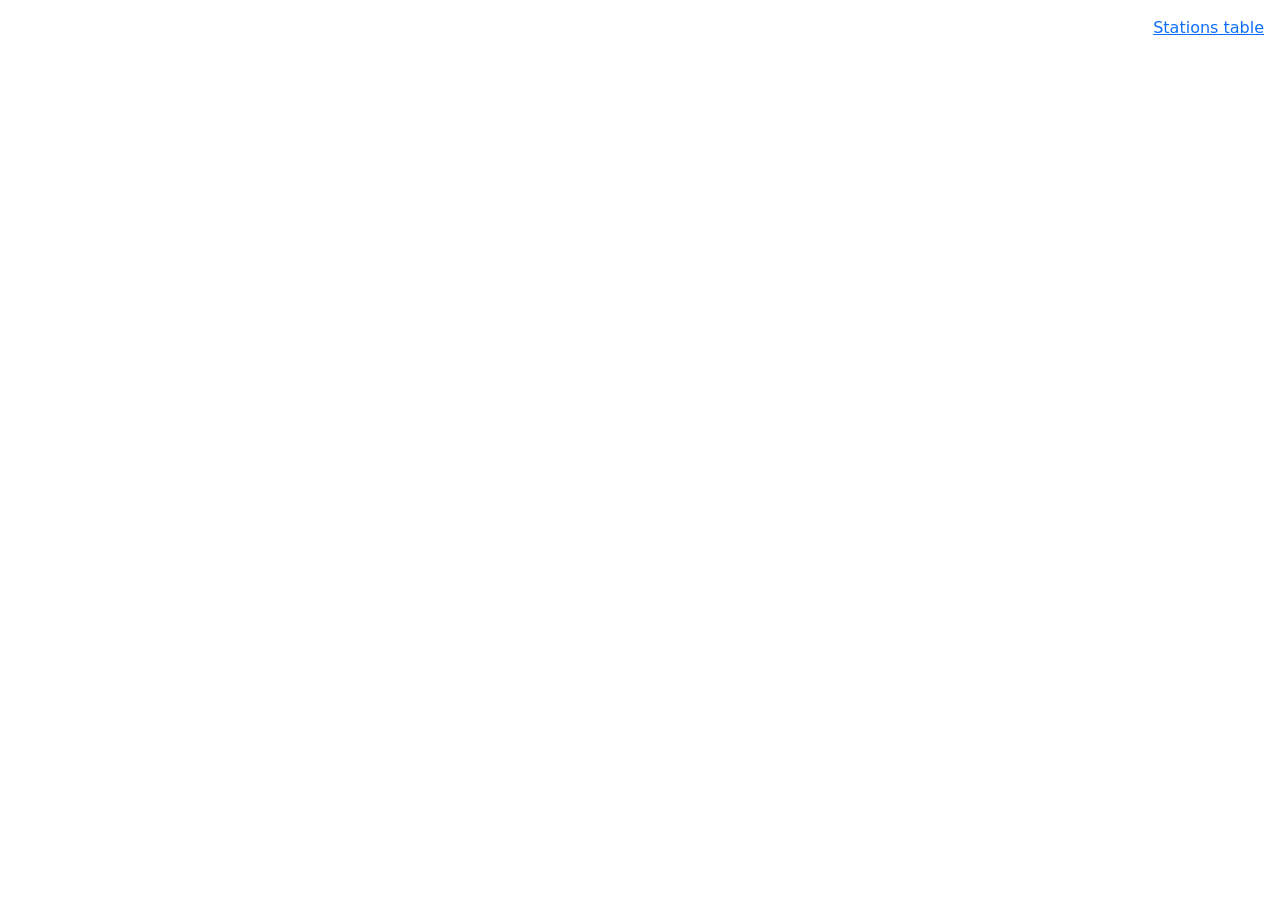
==== commit 392ad69e: "Add YAML-driven candidate selection with CLI, highlight candidates on map, drop DB dependency from g" ====
--- a/index.html
+++ b/index.html
@@ -17,7 +17,7 @@
             <meta name="viewport" content="width=device-width,
                 initial-scale=1.0, maximum-scale=1.0, user-scalable=no" />
             <style>
-                #map_6622ef269f71f6d15bf7fd27db439382 {
+                #map_5d9bc6c2da30eb25eebb60c2bcdbfe63 {
                     position: relative;
                     width: 100.0%;
                     height: 100.0%;
@@ -85,17 +85,19 @@
 </head>
 <body>
     
-    <header style="position:absolute;left:10px;top:10px;z-index:4000;background:rgba(255,255,255,0.9);padding:6px;border-radius:4px;">
-        <a href="stations.html">Stations table</a>
-    </header>
-            <div class="folium-map" id="map_6622ef269f71f6d15bf7fd27db439382" ></div>
+    
+<header style="position:absolute;top:10px;right:10px;z-index:4000;background:rgba(255,255,255,0.9);padding:6px;border-radius:4px;">
+    <a href="stations.html">Stations table</a>
+</header>
+    
+            <div class="folium-map" id="map_5d9bc6c2da30eb25eebb60c2bcdbfe63" ></div>
         
 </body>
 <script>
     
     
-            var map_6622ef269f71f6d15bf7fd27db439382 = L.map(
-                "map_6622ef269f71f6d15bf7fd27db439382",
+            var map_5d9bc6c2da30eb25eebb60c2bcdbfe63 = L.map(
+                "map_5d9bc6c2da30eb25eebb60c2bcdbfe63",
                 {
                     center: [48.023787339869216, 66.91320804226946],
                     crs: L.CRS.EPSG3857,
@@ -107,13 +109,13 @@
 
                 }
             );
-            L.control.scale().addTo(map_6622ef269f71f6d15bf7fd27db439382);
-
-            
-
-        
-    
-            var tile_layer_a937a5466fa32d791c0ed8d44ba6df2d = L.tileLayer(
+            L.control.scale().addTo(map_5d9bc6c2da30eb25eebb60c2bcdbfe63);
+
+            
+
+        
+    
+            var tile_layer_219819554bb97571686f6971e7c61bcb = L.tileLayer(
                 "https://a.basemaps.cartocdn.com/light_all/{z}/{x}/{y}{r}.png",
                 {
   "minZoom": 0,
@@ -130,22 +132,22 @@
             );
         
     
-            tile_layer_a937a5466fa32d791c0ed8d44ba6df2d.addTo(map_6622ef269f71f6d15bf7fd27db439382);
-        
-    
-        function geo_json_286f310db2b8b138386527136ff2155e_styler(feature) {
+            tile_layer_219819554bb97571686f6971e7c61bcb.addTo(map_5d9bc6c2da30eb25eebb60c2bcdbfe63);
+        
+    
+        function geo_json_8d2972e9c18dccf06dca09e10afd22a2_styler(feature) {
             switch(feature.id) {
                 default:
                     return {"color": "black", "fillColor": "none", "fillOpacity": 0.6, "weight": 2};
             }
         }
-        function geo_json_286f310db2b8b138386527136ff2155e_highlighter(feature) {
+        function geo_json_8d2972e9c18dccf06dca09e10afd22a2_highlighter(feature) {
             switch(feature.id) {
                 default:
                     return {"fillOpacity": 0.75};
             }
         }
-        function geo_json_286f310db2b8b138386527136ff2155e_pointToLayer(feature, latlng) {
+        function geo_json_8d2972e9c18dccf06dca09e10afd22a2_pointToLayer(feature, latlng) {
             var opts = {
   "stroke": true,
   "color": "#3388ff",
@@ -163,256 +165,256 @@
   "radius": 2,
 };
             
-            let style = geo_json_286f310db2b8b138386527136ff2155e_styler(feature)
+            let style = geo_json_8d2972e9c18dccf06dca09e10afd22a2_styler(feature)
             Object.assign(opts, style)
             
             return new L.CircleMarker(latlng, opts)
         }
 
-        function geo_json_286f310db2b8b138386527136ff2155e_onEachFeature(feature, layer) {
+        function geo_json_8d2972e9c18dccf06dca09e10afd22a2_onEachFeature(feature, layer) {
 
             layer.on({
                 mouseout: function(e) {
                     if(typeof e.target.setStyle === "function"){
-                            geo_json_286f310db2b8b138386527136ff2155e.resetStyle(e.target);
+                            geo_json_8d2972e9c18dccf06dca09e10afd22a2.resetStyle(e.target);
                     }
                 },
                 mouseover: function(e) {
                     if(typeof e.target.setStyle === "function"){
-                        const highlightStyle = geo_json_286f310db2b8b138386527136ff2155e_highlighter(e.target.feature)
+                        const highlightStyle = geo_json_8d2972e9c18dccf06dca09e10afd22a2_highlighter(e.target.feature)
                         e.target.setStyle(highlightStyle);
                     }
                 },
             });
         };
-        var geo_json_286f310db2b8b138386527136ff2155e = L.geoJson(null, {
-                onEachFeature: geo_json_286f310db2b8b138386527136ff2155e_onEachFeature,
-            
-                style: geo_json_286f310db2b8b138386527136ff2155e_styler,
-                pointToLayer: geo_json_286f310db2b8b138386527136ff2155e_pointToLayer,
+        var geo_json_8d2972e9c18dccf06dca09e10afd22a2 = L.geoJson(null, {
+                onEachFeature: geo_json_8d2972e9c18dccf06dca09e10afd22a2_onEachFeature,
+            
+                style: geo_json_8d2972e9c18dccf06dca09e10afd22a2_styler,
+                pointToLayer: geo_json_8d2972e9c18dccf06dca09e10afd22a2_pointToLayer,
             ...{
 }
         });
 
-        function geo_json_286f310db2b8b138386527136ff2155e_add (data) {
-            geo_json_286f310db2b8b138386527136ff2155e
+        function geo_json_8d2972e9c18dccf06dca09e10afd22a2_add (data) {
+            geo_json_8d2972e9c18dccf06dca09e10afd22a2
                 .addData(data);
         }
-            geo_json_286f310db2b8b138386527136ff2155e_add({"bbox": [46.46644575377627, 40.6623245305949, 87.35997033076265, 55.38525014914353], "features": [{"bbox": [46.46644575377627, 40.6623245305949, 87.35997033076265, 55.38525014914353], "geometry": {"coordinates": [[[87.35997033076265, 49.21498078062912], [86.59877648310336, 48.549181626980626], [85.7682328633083, 48.45575063739699], [85.72048383987067, 47.452969468773105], [85.16429039911324, 47.0009557155161], [83.18048383986047, 47.33003123635086], [82.45892581576906, 45.539649563166506], [81.9470707539181, 45.31702749285312], [79.96610639844141, 44.91751699480463], [80.86620649610126, 43.18036204688101], [80.1801501809943, 42.92006785742694], [80.2599902688853, 42.34999929459906], [79.64364546094012, 42.49668284765953], [79.14217736197978, 42.85609243424952], [77.65839196158322, 42.96068553320826], [76.00035363149846, 42.98802236589067], [75.63696495962202, 42.87789988867668], [74.21286583852256, 43.29833934180337], [73.64530358266092, 43.09127187760987], [73.48975752146237, 42.50089447689132], [71.8446382994506, 42.8453954127651], [71.18628055205212, 42.70429291439214], [70.96231489449914, 42.266154283205495], [70.3889648782208, 42.08130768489745], [69.07002729683524, 41.38424428971234], [68.63248294462002, 40.66868073176681], [68.25989586779562, 40.6623245305949], [67.98585574735182, 41.13599070898222], [66.71404707221652, 41.1684435084615], [66.51064863471572, 41.987644151368556], [66.02339155463562, 41.99464630794404], [66.09801232286509, 42.997660020513095], [64.90082441595928, 43.72808055274258], [63.18578698105657, 43.650074978198006], [62.01330040878625, 43.50447663021565], [61.05831994003245, 44.40581696225051], [60.23997195825834, 44.78403677019473], [58.68998904809581, 45.50001373959873], [58.50312706892845, 45.586804307632974], [55.928917270741096, 44.99585846615911], [55.96819135928291, 41.30864166926936], [55.45525109235377, 41.25985911718584], [54.75534549339264, 42.043971462566574], [54.07941775901495, 42.32410940202083], [52.944293247291654, 42.11603424739759], [52.50245975119615, 41.78331553808637], [52.44633914572722, 42.027150783855575], [52.692112257707265, 42.44389537207337], [52.50142622255032, 42.7922978785852], [51.342427199108215, 43.132974758469345], [50.89129194520024, 44.03103363705378], [50.339129266161365, 44.284015611338475], [50.30564293803627, 44.609835516938915], [51.278503452363225, 44.51485423438646], [51.31689904155604, 45.2459982366679], [52.16738976421573, 45.40839142514511], [53.0408764992452, 45.25904653582177], [53.220865512917726, 46.234645901059935], [53.042736850807785, 46.85300608986449], [52.04202273947561, 46.80463694923924], [51.191945428274266, 47.048704738953916], [50.03408328634248, 46.60898997658222], [49.10116000000011, 46.399330000000134], [48.59325000000018, 46.56104000000005], [48.694733514201744, 47.07562816017793], [48.05725000000001, 47.74377000000004], [47.31524000000013, 47.7158500000001], [46.46644575377627, 48.39415233010493], [47.04367150247651, 49.152038886097614], [46.75159630716274, 49.35600576435377], [47.54948042174931, 50.454698391311126], [48.57784142435753, 49.87475962991567], [48.70238162618102, 50.60512848571284], [50.76664839051216, 51.6927623561599], [52.32872358583097, 51.718652248738124], [54.532878452376224, 51.02623973245932], [55.71694000000002, 50.62171000000018], [56.77798000000013, 51.043550000000096], [58.363320000000044, 51.06364000000002], [59.642282342370606, 50.545442206415714], [59.93280724471549, 50.842194118851864], [61.337424350840934, 50.79907013610426], [61.58800337102417, 51.272658799843214], [59.967533807215545, 51.9604204372157], [60.92726850774028, 52.44754832621504], [60.73999311711458, 52.71998647725775], [61.699986199800605, 52.97999644633427], [60.978066440683165, 53.66499339457914], [61.43660000000017, 54.00625000000002], [65.17853356309593, 54.35422781027211], [65.66687000000002, 54.60125000000011], [68.16910037625883, 54.97039175070432], [69.06816694527288, 55.38525014914353], [70.86526655465514, 55.169733588270105], [71.18013105660941, 54.13328522400826], [72.22415001820218, 54.376655381886735], [73.5085160663844, 54.0356167669766], [73.42567874542044, 53.489810289109755], [74.38482000000016, 53.54685000000012], [76.89110029491343, 54.49052440044193], [76.52517947785475, 54.17700348572714], [77.80091556184425, 53.404414984747575], [80.03555952344169, 50.86475088154725], [80.56844689323549, 51.38833649352847], [81.94598554883993, 50.81219594990637], [83.38300377801238, 51.069182847693924], [83.93511478061885, 50.88924551045358], [84.41637739455308, 50.311399644565824], [85.11555952346203, 50.11730296487764], [85.54126997268247, 49.69285858824816], [86.82935672398963, 49.82667470966817], [87.35997033076265, 49.21498078062912]]], "type": "Polygon"}, "id": "5", "properties": {"ABBREV": "Kaz.", "ABBREV_LEN": 4, "ADM0_A3": "KAZ", "ADM0_A3_AR": "KAZ", "ADM0_A3_BD": "KAZ", "ADM0_A3_BR": "KAZ", "ADM0_A3_CN": "KAZ", "ADM0_A3_DE": "KAZ", "ADM0_A3_EG": "KAZ", "ADM0_A3_ES": "KAZ", "ADM0_A3_FR": "KAZ", "ADM0_A3_GB": "KAZ", "ADM0_A3_GR": "KAZ", "ADM0_A3_ID": "KAZ", "ADM0_A3_IL": "KAZ", "ADM0_A3_IN": "KAZ", "ADM0_A3_IT": "KAZ", "ADM0_A3_JP": "KAZ", "ADM0_A3_KO": "KAZ", "ADM0_A3_MA": "KAZ", "ADM0_A3_NL": "KAZ", "ADM0_A3_NP": "KAZ", "ADM0_A3_PK": "KAZ", "ADM0_A3_PL": "KAZ", "ADM0_A3_PS": "KAZ", "ADM0_A3_PT": "KAZ", "ADM0_A3_RU": "KAZ", "ADM0_A3_SA": "KAZ", "ADM0_A3_SE": "KAZ", "ADM0_A3_TR": "KAZ", "ADM0_A3_TW": "KAZ", "ADM0_A3_UA": "KAZ", "ADM0_A3_UN": -99, "ADM0_A3_US": "KAZ", "ADM0_A3_VN": "KAZ", "ADM0_A3_WB": -99, "ADM0_DIF": 1, "ADM0_DIFF": null, "ADM0_ISO": "KAZ", "ADM0_TLC": "KAZ", "ADMIN": "Kazakhstan", "BRK_A3": "KAZ", "BRK_DIFF": 0, "BRK_GROUP": null, "BRK_NAME": "Kazakhstan", "CONTINENT": "Asia", "ECONOMY": "6. Developing region", "FCLASS_AR": null, "FCLASS_BD": null, "FCLASS_BR": null, "FCLASS_CN": null, "FCLASS_DE": null, "FCLASS_EG": null, "FCLASS_ES": null, "FCLASS_FR": null, "FCLASS_GB": null, "FCLASS_GR": null, "FCLASS_ID": null, "FCLASS_IL": null, "FCLASS_IN": null, "FCLASS_ISO": "Admin-0 country", "FCLASS_IT": null, "FCLASS_JP": null, "FCLASS_KO": null, "FCLASS_MA": null, "FCLASS_NL": null, "FCLASS_NP": null, "FCLASS_PK": null, "FCLASS_PL": null, "FCLASS_PS": null, "FCLASS_PT": null, "FCLASS_RU": null, "FCLASS_SA": null, "FCLASS_SE": null, "FCLASS_TLC": "Admin-0 country", "FCLASS_TR": null, "FCLASS_TW": null, "FCLASS_UA": null, "FCLASS_US": null, "FCLASS_VN": null, "FIPS_10": "KZ", "FORMAL_EN": "Republic of Kazakhstan", "FORMAL_FR": null, "GDP_MD": 181665, "GDP_YEAR": 2019, "GEOUNIT": "Kazakhstan", "GEOU_DIF": 0, "GU_A3": "KAZ", "HOMEPART": 1, "INCOME_GRP": "3. Upper middle income", "ISO_A2": "KZ", "ISO_A2_EH": "KZ", "ISO_A3": "KAZ", "ISO_A3_EH": "KAZ", "ISO_N3": "398", "ISO_N3_EH": "398", "LABELRANK": 3, "LABEL_X": 68.685548, "LABEL_Y": 49.054149, "LEVEL": 1, "LONG_LEN": 10, "MAPCOLOR13": 1, "MAPCOLOR7": 6, "MAPCOLOR8": 1, "MAPCOLOR9": 6, "MAX_LABEL": 7.0, "MIN_LABEL": 2.7, "MIN_ZOOM": 0.0, "NAME": "Kazakhstan", "NAME_ALT": null, "NAME_AR": "\u0643\u0627\u0632\u0627\u062e\u0633\u062a\u0627\u0646", "NAME_BN": "\u0995\u09be\u099c\u09be\u0996\u09b8\u09cd\u09a4\u09be\u09a8", "NAME_CIAWF": "Kazakhstan", "NAME_DE": "Kasachstan", "NAME_EL": "\u039a\u03b1\u03b6\u03b1\u03ba\u03c3\u03c4\u03ac\u03bd", "NAME_EN": "Kazakhstan", "NAME_ES": "Kazajist\u00e1n", "NAME_FA": "\u0642\u0632\u0627\u0642\u0633\u062a\u0627\u0646", "NAME_FR": "Kazakhstan", "NAME_HE": "\u05e7\u05d6\u05d7\u05e1\u05d8\u05df", "NAME_HI": "\u0915\u091c\u093c\u093e\u0916\u093c\u093f\u0938\u094d\u0924\u093e\u0928", "NAME_HU": "Kazahszt\u00e1n", "NAME_ID": "Kazakhstan", "NAME_IT": "Kazakistan", "NAME_JA": "\u30ab\u30b6\u30d5\u30b9\u30bf\u30f3", "NAME_KO": "\uce74\uc790\ud750\uc2a4\ud0c4", "NAME_LEN": 10, "NAME_LONG": "Kazakhstan", "NAME_NL": "Kazachstan", "NAME_PL": "Kazachstan", "NAME_PT": "Cazaquist\u00e3o", "NAME_RU": "\u041a\u0430\u0437\u0430\u0445\u0441\u0442\u0430\u043d", "NAME_SORT": "Kazakhstan", "NAME_SV": "Kazakstan", "NAME_TR": "Kazakistan", "NAME_UK": "\u041a\u0430\u0437\u0430\u0445\u0441\u0442\u0430\u043d", "NAME_UR": "\u0642\u0627\u0632\u0642\u0633\u062a\u0627\u0646", "NAME_VI": "Kazakhstan", "NAME_ZH": "\u54c8\u8428\u514b\u65af\u5766", "NAME_ZHT": "\u54c8\u85a9\u514b", "NE_ID": 1159320967, "NOTE_ADM0": null, "NOTE_BRK": null, "POP_EST": 18513930.0, "POP_RANK": 14, "POP_YEAR": 2019, "POSTAL": "KZ", "REGION_UN": "Asia", "REGION_WB": "Europe \u0026 Central Asia", "SOVEREIGNT": "Kazakhstan", "SOV_A3": "KA1", "SUBREGION": "Central Asia", "SUBUNIT": "Kazakhstan", "SU_A3": "KAZ", "SU_DIF": 0, "TINY": -99, "TLC": "1", "TLC_DIFF": null, "TYPE": "Sovereignty", "UN_A3": "398", "WB_A2": "KZ", "WB_A3": "KAZ", "WIKIDATAID": "Q232", "WOE_ID": -90, "WOE_ID_EH": 23424871, "WOE_NOTE": "Includes Baykonur Cosmodrome as an Admin-1 states provinces", "__folium_color": "none", "featurecla": "Admin-0 country", "scalerank": 1}, "type": "Feature"}], "type": "FeatureCollection"});
-
-        
-    
-            geo_json_286f310db2b8b138386527136ff2155e.addTo(map_6622ef269f71f6d15bf7fd27db439382);
-        
-    
-            var rectangle_839a1946d9e7ba0eddabd625446e6b91 = L.rectangle(
-                [[45.67495162, 78.75828105], [50.47037326, 86.10802555]],
-                {"bubblingMouseEvents": true, "color": "blue", "dashArray": null, "dashOffset": null, "fill": true, "fillColor": "blue", "fillOpacity": 0.1, "fillRule": "evenodd", "lineCap": "round", "lineJoin": "round", "noClip": false, "opacity": 1.0, "smoothFactor": 1.0, "stroke": true, "weight": 2}
-            ).addTo(map_6622ef269f71f6d15bf7fd27db439382);
-        
-    
-        var popup_3b10ef6f4a9f19984053324719fc0561 = L.popup({
-  "maxWidth": 300,
-});
-
-        
-            
-                var html_c3d087b01db940d92c789cd5ceba9543 = $(`<div id="html_c3d087b01db940d92c789cd5ceba9543" style="width: 100.0%; height: 100.0%;"><b>Block 8.0</b><br><a href="data/blocks/block_8.png" target="_blank">View Block Image</a></div>`)[0];
-                popup_3b10ef6f4a9f19984053324719fc0561.setContent(html_c3d087b01db940d92c789cd5ceba9543);
-            
-        
-
-        rectangle_839a1946d9e7ba0eddabd625446e6b91.bindPopup(popup_3b10ef6f4a9f19984053324719fc0561)
-        ;
-
-        
-    
-    
-            var rectangle_069710f359486036b4448c434dbb1032 = L.rectangle(
-                [[50.292932, 72.59415308], [54.03723817, 78.7914003]],
-                {"bubblingMouseEvents": true, "color": "blue", "dashArray": null, "dashOffset": null, "fill": true, "fillColor": "blue", "fillOpacity": 0.1, "fillRule": "evenodd", "lineCap": "round", "lineJoin": "round", "noClip": false, "opacity": 1.0, "smoothFactor": 1.0, "stroke": true, "weight": 2}
-            ).addTo(map_6622ef269f71f6d15bf7fd27db439382);
-        
-    
-        var popup_639ea76d4346ff3124de17f66153e394 = L.popup({
-  "maxWidth": 300,
-});
-
-        
-            
-                var html_be5e0f0730702d0ee875c64e48ea7df7 = $(`<div id="html_be5e0f0730702d0ee875c64e48ea7df7" style="width: 100.0%; height: 100.0%;"><b>Block 7.0</b><br><a href="data/blocks/block_7.png" target="_blank">View Block Image</a></div>`)[0];
-                popup_639ea76d4346ff3124de17f66153e394.setContent(html_be5e0f0730702d0ee875c64e48ea7df7);
-            
-        
-
-        rectangle_069710f359486036b4448c434dbb1032.bindPopup(popup_639ea76d4346ff3124de17f66153e394)
-        ;
-
-        
-    
-    
-            var rectangle_8bb4ebf63817c3f47a4d8f4f95e6ad67 = L.rectangle(
-                [[52.6774556, 63.10995501], [55.36672961, 69.90062228]],
-                {"bubblingMouseEvents": true, "color": "blue", "dashArray": null, "dashOffset": null, "fill": true, "fillColor": "blue", "fillOpacity": 0.1, "fillRule": "evenodd", "lineCap": "round", "lineJoin": "round", "noClip": false, "opacity": 1.0, "smoothFactor": 1.0, "stroke": true, "weight": 2}
-            ).addTo(map_6622ef269f71f6d15bf7fd27db439382);
-        
-    
-        var popup_eef53f65895d93967cda0ad23a05a688 = L.popup({
-  "maxWidth": 300,
-});
-
-        
-            
-                var html_b30ef09f76253e357a35ea34c8a3c832 = $(`<div id="html_b30ef09f76253e357a35ea34c8a3c832" style="width: 100.0%; height: 100.0%;"><b>Block 5.0</b><br><a href="data/blocks/block_5.png" target="_blank">View Block Image</a></div>`)[0];
-                popup_eef53f65895d93967cda0ad23a05a688.setContent(html_b30ef09f76253e357a35ea34c8a3c832);
-            
-        
-
-        rectangle_8bb4ebf63817c3f47a4d8f4f95e6ad67.bindPopup(popup_eef53f65895d93967cda0ad23a05a688)
-        ;
-
-        
-    
-    
-            var rectangle_6c9cf18ccad0ca044ac9d5285fd09cb1 = L.rectangle(
-                [[48.11993803, 56.66622968], [52.68200992, 63.98917762]],
-                {"bubblingMouseEvents": true, "color": "blue", "dashArray": null, "dashOffset": null, "fill": true, "fillColor": "blue", "fillOpacity": 0.1, "fillRule": "evenodd", "lineCap": "round", "lineJoin": "round", "noClip": false, "opacity": 1.0, "smoothFactor": 1.0, "stroke": true, "weight": 2}
-            ).addTo(map_6622ef269f71f6d15bf7fd27db439382);
-        
-    
-        var popup_0c2a96a772779f14673c3e80511f6e71 = L.popup({
-  "maxWidth": 300,
-});
-
-        
-            
-                var html_4e035fdca4854d03253d4051b0d4de44 = $(`<div id="html_4e035fdca4854d03253d4051b0d4de44" style="width: 100.0%; height: 100.0%;"><b>Block 3.0</b><br><a href="data/blocks/block_3.png" target="_blank">View Block Image</a></div>`)[0];
-                popup_0c2a96a772779f14673c3e80511f6e71.setContent(html_4e035fdca4854d03253d4051b0d4de44);
-            
-        
-
-        rectangle_6c9cf18ccad0ca044ac9d5285fd09cb1.bindPopup(popup_0c2a96a772779f14673c3e80511f6e71)
-        ;
-
-        
-    
-    
-            var rectangle_d4a9356f1b317c9b93d0efc2489f9611 = L.rectangle(
-                [[44.32893828, 58.31900802], [47.30001762, 66.03206331]],
-                {"bubblingMouseEvents": true, "color": "blue", "dashArray": null, "dashOffset": null, "fill": true, "fillColor": "blue", "fillOpacity": 0.1, "fillRule": "evenodd", "lineCap": "round", "lineJoin": "round", "noClip": false, "opacity": 1.0, "smoothFactor": 1.0, "stroke": true, "weight": 2}
-            ).addTo(map_6622ef269f71f6d15bf7fd27db439382);
-        
-    
-        var popup_c752cdae4023395b8af689b78694f4c5 = L.popup({
-  "maxWidth": 300,
-});
-
-        
-            
-                var html_fd82a6945547e663f8349389545e41da = $(`<div id="html_fd82a6945547e663f8349389545e41da" style="width: 100.0%; height: 100.0%;"><b>Block 4.0</b><br><a href="data/blocks/block_4.png" target="_blank">View Block Image</a></div>`)[0];
-                popup_c752cdae4023395b8af689b78694f4c5.setContent(html_fd82a6945547e663f8349389545e41da);
-            
-        
-
-        rectangle_d4a9356f1b317c9b93d0efc2489f9611.bindPopup(popup_c752cdae4023395b8af689b78694f4c5)
-        ;
-
-        
-    
-    
-            var rectangle_3f5c81f2a162e0623622a76f668ea896 = L.rectangle(
-                [[48.05581878, 46.26487736], [51.71164001, 54.01831902]],
-                {"bubblingMouseEvents": true, "color": "blue", "dashArray": null, "dashOffset": null, "fill": true, "fillColor": "blue", "fillOpacity": 0.1, "fillRule": "evenodd", "lineCap": "round", "lineJoin": "round", "noClip": false, "opacity": 1.0, "smoothFactor": 1.0, "stroke": true, "weight": 2}
-            ).addTo(map_6622ef269f71f6d15bf7fd27db439382);
-        
-    
-        var popup_6d48a38fb6d9246611024c098890f62a = L.popup({
-  "maxWidth": 300,
-});
-
-        
-            
-                var html_2857636ec27f4599546f4f69d9555092 = $(`<div id="html_2857636ec27f4599546f4f69d9555092" style="width: 100.0%; height: 100.0%;"><b>Block 1.0</b><br><a href="data/blocks/block_1.png" target="_blank">View Block Image</a></div>`)[0];
-                popup_6d48a38fb6d9246611024c098890f62a.setContent(html_2857636ec27f4599546f4f69d9555092);
-            
-        
-
-        rectangle_3f5c81f2a162e0623622a76f668ea896.bindPopup(popup_6d48a38fb6d9246611024c098890f62a)
-        ;
-
-        
-    
-    
-            var rectangle_ba454e0805963640bd2818ad213bfa68 = L.rectangle(
-                [[44.32261736, 67.02865047], [48.74880004, 74.14273461]],
-                {"bubblingMouseEvents": true, "color": "blue", "dashArray": null, "dashOffset": null, "fill": true, "fillColor": "blue", "fillOpacity": 0.1, "fillRule": "evenodd", "lineCap": "round", "lineJoin": "round", "noClip": false, "opacity": 1.0, "smoothFactor": 1.0, "stroke": true, "weight": 2}
-            ).addTo(map_6622ef269f71f6d15bf7fd27db439382);
-        
-    
-        var popup_2d8eefc10414b47bbce2bd054cc4feb9 = L.popup({
-  "maxWidth": 300,
-});
-
-        
-            
-                var html_61197a009668f26855f0fa2cc3be9e10 = $(`<div id="html_61197a009668f26855f0fa2cc3be9e10" style="width: 100.0%; height: 100.0%;"><b>Block 6.0</b><br><a href="data/blocks/block_6.png" target="_blank">View Block Image</a></div>`)[0];
-                popup_2d8eefc10414b47bbce2bd054cc4feb9.setContent(html_61197a009668f26855f0fa2cc3be9e10);
-            
-        
-
-        rectangle_ba454e0805963640bd2818ad213bfa68.bindPopup(popup_2d8eefc10414b47bbce2bd054cc4feb9)
-        ;
-
-        
-    
-    
-            var rectangle_1fa162390a2ffab64fb0e9de9b49ec98 = L.rectangle(
-                [[41.82983486, 49.74948046], [45.76482706, 55.67715298]],
-                {"bubblingMouseEvents": true, "color": "blue", "dashArray": null, "dashOffset": null, "fill": true, "fillColor": "blue", "fillOpacity": 0.1, "fillRule": "evenodd", "lineCap": "round", "lineJoin": "round", "noClip": false, "opacity": 1.0, "smoothFactor": 1.0, "stroke": true, "weight": 2}
-            ).addTo(map_6622ef269f71f6d15bf7fd27db439382);
-        
-    
-        var popup_bafe4955ec05cf31da4b049328f26dc8 = L.popup({
-  "maxWidth": 300,
-});
-
-        
-            
-                var html_581ee8068eda5b584e7222a2b50b955b = $(`<div id="html_581ee8068eda5b584e7222a2b50b955b" style="width: 100.0%; height: 100.0%;"><b>Block 2.0</b><br><a href="data/blocks/block_2.png" target="_blank">View Block Image</a></div>`)[0];
-                popup_bafe4955ec05cf31da4b049328f26dc8.setContent(html_581ee8068eda5b584e7222a2b50b955b);
-            
-        
-
-        rectangle_1fa162390a2ffab64fb0e9de9b49ec98.bindPopup(popup_bafe4955ec05cf31da4b049328f26dc8)
-        ;
-
-        
-    
-    
-            var rectangle_18acf7fb7462ccb9081a5ac0f648e0fa = L.rectangle(
-                [[50.67619189, 70.83814844], [51.67619189, 71.83814844]],
-                {"bubblingMouseEvents": true, "color": "blue", "dashArray": null, "dashOffset": null, "fill": true, "fillColor": "blue", "fillOpacity": 0.1, "fillRule": "evenodd", "lineCap": "round", "lineJoin": "round", "noClip": false, "opacity": 1.0, "smoothFactor": 1.0, "stroke": true, "weight": 2}
-            ).addTo(map_6622ef269f71f6d15bf7fd27db439382);
-        
-    
-        var popup_97275f9caadd133ddb15a0453585a301 = L.popup({
-  "maxWidth": 300,
-});
-
-        
-            
-                var html_c49b810f2b01203a6572105bc563b8a5 = $(`<div id="html_c49b810f2b01203a6572105bc563b8a5" style="width: 100.0%; height: 100.0%;"><b>Block 9.0</b><br><a href="data/blocks/block_9.png" target="_blank">View Block Image</a></div>`)[0];
-                popup_97275f9caadd133ddb15a0453585a301.setContent(html_c49b810f2b01203a6572105bc563b8a5);
-            
-        
-
-        rectangle_18acf7fb7462ccb9081a5ac0f648e0fa.bindPopup(popup_97275f9caadd133ddb15a0453585a301)
-        ;
-
-        
-    
-    
-        function geo_json_479601f391ea8e70bc8008bc7df11013_styler(feature) {
+            geo_json_8d2972e9c18dccf06dca09e10afd22a2_add({"bbox": [46.46644575377627, 40.6623245305949, 87.35997033076265, 55.38525014914353], "features": [{"bbox": [46.46644575377627, 40.6623245305949, 87.35997033076265, 55.38525014914353], "geometry": {"coordinates": [[[87.35997033076265, 49.21498078062912], [86.59877648310336, 48.549181626980626], [85.7682328633083, 48.45575063739699], [85.72048383987067, 47.452969468773105], [85.16429039911324, 47.0009557155161], [83.18048383986047, 47.33003123635086], [82.45892581576906, 45.539649563166506], [81.9470707539181, 45.31702749285312], [79.96610639844141, 44.91751699480463], [80.86620649610126, 43.18036204688101], [80.1801501809943, 42.92006785742694], [80.2599902688853, 42.34999929459906], [79.64364546094012, 42.49668284765953], [79.14217736197978, 42.85609243424952], [77.65839196158322, 42.96068553320826], [76.00035363149846, 42.98802236589067], [75.63696495962202, 42.87789988867668], [74.21286583852256, 43.29833934180337], [73.64530358266092, 43.09127187760987], [73.48975752146237, 42.50089447689132], [71.8446382994506, 42.8453954127651], [71.18628055205212, 42.70429291439214], [70.96231489449914, 42.266154283205495], [70.3889648782208, 42.08130768489745], [69.07002729683524, 41.38424428971234], [68.63248294462002, 40.66868073176681], [68.25989586779562, 40.6623245305949], [67.98585574735182, 41.13599070898222], [66.71404707221652, 41.1684435084615], [66.51064863471572, 41.987644151368556], [66.02339155463562, 41.99464630794404], [66.09801232286509, 42.997660020513095], [64.90082441595928, 43.72808055274258], [63.18578698105657, 43.650074978198006], [62.01330040878625, 43.50447663021565], [61.05831994003245, 44.40581696225051], [60.23997195825834, 44.78403677019473], [58.68998904809581, 45.50001373959873], [58.50312706892845, 45.586804307632974], [55.928917270741096, 44.99585846615911], [55.96819135928291, 41.30864166926936], [55.45525109235377, 41.25985911718584], [54.75534549339264, 42.043971462566574], [54.07941775901495, 42.32410940202083], [52.944293247291654, 42.11603424739759], [52.50245975119615, 41.78331553808637], [52.44633914572722, 42.027150783855575], [52.692112257707265, 42.44389537207337], [52.50142622255032, 42.7922978785852], [51.342427199108215, 43.132974758469345], [50.89129194520024, 44.03103363705378], [50.339129266161365, 44.284015611338475], [50.30564293803627, 44.609835516938915], [51.278503452363225, 44.51485423438646], [51.31689904155604, 45.2459982366679], [52.16738976421573, 45.40839142514511], [53.0408764992452, 45.25904653582177], [53.220865512917726, 46.234645901059935], [53.042736850807785, 46.85300608986449], [52.04202273947561, 46.80463694923924], [51.191945428274266, 47.048704738953916], [50.03408328634248, 46.60898997658222], [49.10116000000011, 46.399330000000134], [48.59325000000018, 46.56104000000005], [48.694733514201744, 47.07562816017793], [48.05725000000001, 47.74377000000004], [47.31524000000013, 47.7158500000001], [46.46644575377627, 48.39415233010493], [47.04367150247651, 49.152038886097614], [46.75159630716274, 49.35600576435377], [47.54948042174931, 50.454698391311126], [48.57784142435753, 49.87475962991567], [48.70238162618102, 50.60512848571284], [50.76664839051216, 51.6927623561599], [52.32872358583097, 51.718652248738124], [54.532878452376224, 51.02623973245932], [55.71694000000002, 50.62171000000018], [56.77798000000013, 51.043550000000096], [58.363320000000044, 51.06364000000002], [59.642282342370606, 50.545442206415714], [59.93280724471549, 50.842194118851864], [61.337424350840934, 50.79907013610426], [61.58800337102417, 51.272658799843214], [59.967533807215545, 51.9604204372157], [60.92726850774028, 52.44754832621504], [60.73999311711458, 52.71998647725775], [61.699986199800605, 52.97999644633427], [60.978066440683165, 53.66499339457914], [61.43660000000017, 54.00625000000002], [65.17853356309593, 54.35422781027211], [65.66687000000002, 54.60125000000011], [68.16910037625883, 54.97039175070432], [69.06816694527288, 55.38525014914353], [70.86526655465514, 55.169733588270105], [71.18013105660941, 54.13328522400826], [72.22415001820218, 54.376655381886735], [73.5085160663844, 54.0356167669766], [73.42567874542044, 53.489810289109755], [74.38482000000016, 53.54685000000012], [76.89110029491343, 54.49052440044193], [76.52517947785475, 54.17700348572714], [77.80091556184425, 53.404414984747575], [80.03555952344169, 50.86475088154725], [80.56844689323549, 51.38833649352847], [81.94598554883993, 50.81219594990637], [83.38300377801238, 51.069182847693924], [83.93511478061885, 50.88924551045358], [84.41637739455308, 50.311399644565824], [85.11555952346203, 50.11730296487764], [85.54126997268247, 49.69285858824816], [86.82935672398963, 49.82667470966817], [87.35997033076265, 49.21498078062912]]], "type": "Polygon"}, "id": "5", "properties": {"ABBREV": "Kaz.", "ABBREV_LEN": 4, "ADM0_A3": "KAZ", "ADM0_A3_AR": "KAZ", "ADM0_A3_BD": "KAZ", "ADM0_A3_BR": "KAZ", "ADM0_A3_CN": "KAZ", "ADM0_A3_DE": "KAZ", "ADM0_A3_EG": "KAZ", "ADM0_A3_ES": "KAZ", "ADM0_A3_FR": "KAZ", "ADM0_A3_GB": "KAZ", "ADM0_A3_GR": "KAZ", "ADM0_A3_ID": "KAZ", "ADM0_A3_IL": "KAZ", "ADM0_A3_IN": "KAZ", "ADM0_A3_IT": "KAZ", "ADM0_A3_JP": "KAZ", "ADM0_A3_KO": "KAZ", "ADM0_A3_MA": "KAZ", "ADM0_A3_NL": "KAZ", "ADM0_A3_NP": "KAZ", "ADM0_A3_PK": "KAZ", "ADM0_A3_PL": "KAZ", "ADM0_A3_PS": "KAZ", "ADM0_A3_PT": "KAZ", "ADM0_A3_RU": "KAZ", "ADM0_A3_SA": "KAZ", "ADM0_A3_SE": "KAZ", "ADM0_A3_TR": "KAZ", "ADM0_A3_TW": "KAZ", "ADM0_A3_UA": "KAZ", "ADM0_A3_UN": -99, "ADM0_A3_US": "KAZ", "ADM0_A3_VN": "KAZ", "ADM0_A3_WB": -99, "ADM0_DIF": 1, "ADM0_DIFF": null, "ADM0_ISO": "KAZ", "ADM0_TLC": "KAZ", "ADMIN": "Kazakhstan", "BRK_A3": "KAZ", "BRK_DIFF": 0, "BRK_GROUP": null, "BRK_NAME": "Kazakhstan", "CONTINENT": "Asia", "ECONOMY": "6. Developing region", "FCLASS_AR": null, "FCLASS_BD": null, "FCLASS_BR": null, "FCLASS_CN": null, "FCLASS_DE": null, "FCLASS_EG": null, "FCLASS_ES": null, "FCLASS_FR": null, "FCLASS_GB": null, "FCLASS_GR": null, "FCLASS_ID": null, "FCLASS_IL": null, "FCLASS_IN": null, "FCLASS_ISO": "Admin-0 country", "FCLASS_IT": null, "FCLASS_JP": null, "FCLASS_KO": null, "FCLASS_MA": null, "FCLASS_NL": null, "FCLASS_NP": null, "FCLASS_PK": null, "FCLASS_PL": null, "FCLASS_PS": null, "FCLASS_PT": null, "FCLASS_RU": null, "FCLASS_SA": null, "FCLASS_SE": null, "FCLASS_TLC": "Admin-0 country", "FCLASS_TR": null, "FCLASS_TW": null, "FCLASS_UA": null, "FCLASS_US": null, "FCLASS_VN": null, "FIPS_10": "KZ", "FORMAL_EN": "Republic of Kazakhstan", "FORMAL_FR": null, "GDP_MD": 181665, "GDP_YEAR": 2019, "GEOUNIT": "Kazakhstan", "GEOU_DIF": 0, "GU_A3": "KAZ", "HOMEPART": 1, "INCOME_GRP": "3. Upper middle income", "ISO_A2": "KZ", "ISO_A2_EH": "KZ", "ISO_A3": "KAZ", "ISO_A3_EH": "KAZ", "ISO_N3": "398", "ISO_N3_EH": "398", "LABELRANK": 3, "LABEL_X": 68.685548, "LABEL_Y": 49.054149, "LEVEL": 1, "LONG_LEN": 10, "MAPCOLOR13": 1, "MAPCOLOR7": 6, "MAPCOLOR8": 1, "MAPCOLOR9": 6, "MAX_LABEL": 7.0, "MIN_LABEL": 2.7, "MIN_ZOOM": 0.0, "NAME": "Kazakhstan", "NAME_ALT": null, "NAME_AR": "\u0643\u0627\u0632\u0627\u062e\u0633\u062a\u0627\u0646", "NAME_BN": "\u0995\u09be\u099c\u09be\u0996\u09b8\u09cd\u09a4\u09be\u09a8", "NAME_CIAWF": "Kazakhstan", "NAME_DE": "Kasachstan", "NAME_EL": "\u039a\u03b1\u03b6\u03b1\u03ba\u03c3\u03c4\u03ac\u03bd", "NAME_EN": "Kazakhstan", "NAME_ES": "Kazajist\u00e1n", "NAME_FA": "\u0642\u0632\u0627\u0642\u0633\u062a\u0627\u0646", "NAME_FR": "Kazakhstan", "NAME_HE": "\u05e7\u05d6\u05d7\u05e1\u05d8\u05df", "NAME_HI": "\u0915\u091c\u093c\u093e\u0916\u093c\u093f\u0938\u094d\u0924\u093e\u0928", "NAME_HU": "Kazahszt\u00e1n", "NAME_ID": "Kazakhstan", "NAME_IT": "Kazakistan", "NAME_JA": "\u30ab\u30b6\u30d5\u30b9\u30bf\u30f3", "NAME_KO": "\uce74\uc790\ud750\uc2a4\ud0c4", "NAME_LEN": 10, "NAME_LONG": "Kazakhstan", "NAME_NL": "Kazachstan", "NAME_PL": "Kazachstan", "NAME_PT": "Cazaquist\u00e3o", "NAME_RU": "\u041a\u0430\u0437\u0430\u0445\u0441\u0442\u0430\u043d", "NAME_SORT": "Kazakhstan", "NAME_SV": "Kazakstan", "NAME_TR": "Kazakistan", "NAME_UK": "\u041a\u0430\u0437\u0430\u0445\u0441\u0442\u0430\u043d", "NAME_UR": "\u0642\u0627\u0632\u0642\u0633\u062a\u0627\u0646", "NAME_VI": "Kazakhstan", "NAME_ZH": "\u54c8\u8428\u514b\u65af\u5766", "NAME_ZHT": "\u54c8\u85a9\u514b", "NE_ID": 1159320967, "NOTE_ADM0": null, "NOTE_BRK": null, "POP_EST": 18513930.0, "POP_RANK": 14, "POP_YEAR": 2019, "POSTAL": "KZ", "REGION_UN": "Asia", "REGION_WB": "Europe \u0026 Central Asia", "SOVEREIGNT": "Kazakhstan", "SOV_A3": "KA1", "SUBREGION": "Central Asia", "SUBUNIT": "Kazakhstan", "SU_A3": "KAZ", "SU_DIF": 0, "TINY": -99, "TLC": "1", "TLC_DIFF": null, "TYPE": "Sovereignty", "UN_A3": "398", "WB_A2": "KZ", "WB_A3": "KAZ", "WIKIDATAID": "Q232", "WOE_ID": -90, "WOE_ID_EH": 23424871, "WOE_NOTE": "Includes Baykonur Cosmodrome as an Admin-1 states provinces", "__folium_color": "none", "featurecla": "Admin-0 country", "scalerank": 1}, "type": "Feature"}], "type": "FeatureCollection"});
+
+        
+    
+            geo_json_8d2972e9c18dccf06dca09e10afd22a2.addTo(map_5d9bc6c2da30eb25eebb60c2bcdbfe63);
+        
+    
+            var rectangle_34e2a20b07837e163b4b8e48569cced0 = L.rectangle(
+                [[45.674951624, 78.75828105], [50.470373259, 86.108025555]],
+                {"bubblingMouseEvents": true, "color": "blue", "dashArray": null, "dashOffset": null, "fill": true, "fillColor": "blue", "fillOpacity": 0.1, "fillRule": "evenodd", "lineCap": "round", "lineJoin": "round", "noClip": false, "opacity": 1.0, "smoothFactor": 1.0, "stroke": true, "weight": 2}
+            ).addTo(map_5d9bc6c2da30eb25eebb60c2bcdbfe63);
+        
+    
+        var popup_f9c696e375091a4b786f41c9da1baafe = L.popup({
+  "maxWidth": 300,
+});
+
+        
+            
+                var html_b899cc2826a3ce14cf789e6f26fba84c = $(`<div id="html_b899cc2826a3ce14cf789e6f26fba84c" style="width: 100.0%; height: 100.0%;"><b>Block 8</b></div>`)[0];
+                popup_f9c696e375091a4b786f41c9da1baafe.setContent(html_b899cc2826a3ce14cf789e6f26fba84c);
+            
+        
+
+        rectangle_34e2a20b07837e163b4b8e48569cced0.bindPopup(popup_f9c696e375091a4b786f41c9da1baafe)
+        ;
+
+        
+    
+    
+            var rectangle_765426b3ff371edfc4002c9fca42fc98 = L.rectangle(
+                [[50.292932003, 72.594153083], [54.037238175, 78.7914003]],
+                {"bubblingMouseEvents": true, "color": "blue", "dashArray": null, "dashOffset": null, "fill": true, "fillColor": "blue", "fillOpacity": 0.1, "fillRule": "evenodd", "lineCap": "round", "lineJoin": "round", "noClip": false, "opacity": 1.0, "smoothFactor": 1.0, "stroke": true, "weight": 2}
+            ).addTo(map_5d9bc6c2da30eb25eebb60c2bcdbfe63);
+        
+    
+        var popup_4b769c3cf3ad02f88714be0860b07818 = L.popup({
+  "maxWidth": 300,
+});
+
+        
+            
+                var html_56a32f51895ab326870f04cd8f7c59a8 = $(`<div id="html_56a32f51895ab326870f04cd8f7c59a8" style="width: 100.0%; height: 100.0%;"><b>Block 7</b></div>`)[0];
+                popup_4b769c3cf3ad02f88714be0860b07818.setContent(html_56a32f51895ab326870f04cd8f7c59a8);
+            
+        
+
+        rectangle_765426b3ff371edfc4002c9fca42fc98.bindPopup(popup_4b769c3cf3ad02f88714be0860b07818)
+        ;
+
+        
+    
+    
+            var rectangle_80e2bf3d256ba28194e0555cf804f506 = L.rectangle(
+                [[52.677455602, 63.10995501], [55.366729612, 69.90062228]],
+                {"bubblingMouseEvents": true, "color": "blue", "dashArray": null, "dashOffset": null, "fill": true, "fillColor": "blue", "fillOpacity": 0.1, "fillRule": "evenodd", "lineCap": "round", "lineJoin": "round", "noClip": false, "opacity": 1.0, "smoothFactor": 1.0, "stroke": true, "weight": 2}
+            ).addTo(map_5d9bc6c2da30eb25eebb60c2bcdbfe63);
+        
+    
+        var popup_c568364aa619e51e678532720f58b663 = L.popup({
+  "maxWidth": 300,
+});
+
+        
+            
+                var html_f1b1ba7c071bc4db7b57bde83c4c507c = $(`<div id="html_f1b1ba7c071bc4db7b57bde83c4c507c" style="width: 100.0%; height: 100.0%;"><b>Block 5</b></div>`)[0];
+                popup_c568364aa619e51e678532720f58b663.setContent(html_f1b1ba7c071bc4db7b57bde83c4c507c);
+            
+        
+
+        rectangle_80e2bf3d256ba28194e0555cf804f506.bindPopup(popup_c568364aa619e51e678532720f58b663)
+        ;
+
+        
+    
+    
+            var rectangle_f9264e0421b58de051fad17116b3dbd7 = L.rectangle(
+                [[48.119938033, 56.666229681], [52.682009915, 63.989177621]],
+                {"bubblingMouseEvents": true, "color": "blue", "dashArray": null, "dashOffset": null, "fill": true, "fillColor": "blue", "fillOpacity": 0.1, "fillRule": "evenodd", "lineCap": "round", "lineJoin": "round", "noClip": false, "opacity": 1.0, "smoothFactor": 1.0, "stroke": true, "weight": 2}
+            ).addTo(map_5d9bc6c2da30eb25eebb60c2bcdbfe63);
+        
+    
+        var popup_3c129f0d6cdc0a3cc9b4150323d579dd = L.popup({
+  "maxWidth": 300,
+});
+
+        
+            
+                var html_a18102f821e2ed09b8cd89a6fc8680c5 = $(`<div id="html_a18102f821e2ed09b8cd89a6fc8680c5" style="width: 100.0%; height: 100.0%;"><b>Block 3</b></div>`)[0];
+                popup_3c129f0d6cdc0a3cc9b4150323d579dd.setContent(html_a18102f821e2ed09b8cd89a6fc8680c5);
+            
+        
+
+        rectangle_f9264e0421b58de051fad17116b3dbd7.bindPopup(popup_3c129f0d6cdc0a3cc9b4150323d579dd)
+        ;
+
+        
+    
+    
+            var rectangle_4aa194b9ab13f7bca553a0eef9fac023 = L.rectangle(
+                [[44.328938279, 58.31900802], [47.300017622, 66.032063309]],
+                {"bubblingMouseEvents": true, "color": "blue", "dashArray": null, "dashOffset": null, "fill": true, "fillColor": "blue", "fillOpacity": 0.1, "fillRule": "evenodd", "lineCap": "round", "lineJoin": "round", "noClip": false, "opacity": 1.0, "smoothFactor": 1.0, "stroke": true, "weight": 2}
+            ).addTo(map_5d9bc6c2da30eb25eebb60c2bcdbfe63);
+        
+    
+        var popup_603d0c3c6c9357a0fa63254768ec0f48 = L.popup({
+  "maxWidth": 300,
+});
+
+        
+            
+                var html_6397672d9ce535c5d3b31c71e0fcd795 = $(`<div id="html_6397672d9ce535c5d3b31c71e0fcd795" style="width: 100.0%; height: 100.0%;"><b>Block 4</b></div>`)[0];
+                popup_603d0c3c6c9357a0fa63254768ec0f48.setContent(html_6397672d9ce535c5d3b31c71e0fcd795);
+            
+        
+
+        rectangle_4aa194b9ab13f7bca553a0eef9fac023.bindPopup(popup_603d0c3c6c9357a0fa63254768ec0f48)
+        ;
+
+        
+    
+    
+            var rectangle_c9971daca89bf22e0834d1ba346854c1 = L.rectangle(
+                [[48.055818785, 46.26487736], [51.711640009, 54.018319023]],
+                {"bubblingMouseEvents": true, "color": "blue", "dashArray": null, "dashOffset": null, "fill": true, "fillColor": "blue", "fillOpacity": 0.1, "fillRule": "evenodd", "lineCap": "round", "lineJoin": "round", "noClip": false, "opacity": 1.0, "smoothFactor": 1.0, "stroke": true, "weight": 2}
+            ).addTo(map_5d9bc6c2da30eb25eebb60c2bcdbfe63);
+        
+    
+        var popup_fba03d8538192112e022b7360db4c47e = L.popup({
+  "maxWidth": 300,
+});
+
+        
+            
+                var html_317daf9fc1e8bc0af6c95ef51461618b = $(`<div id="html_317daf9fc1e8bc0af6c95ef51461618b" style="width: 100.0%; height: 100.0%;"><b>Block 1</b></div>`)[0];
+                popup_fba03d8538192112e022b7360db4c47e.setContent(html_317daf9fc1e8bc0af6c95ef51461618b);
+            
+        
+
+        rectangle_c9971daca89bf22e0834d1ba346854c1.bindPopup(popup_fba03d8538192112e022b7360db4c47e)
+        ;
+
+        
+    
+    
+            var rectangle_2aaf1a2851324048c194efe0d38b741c = L.rectangle(
+                [[44.322617356, 67.028650468], [48.74880004, 74.142734613]],
+                {"bubblingMouseEvents": true, "color": "blue", "dashArray": null, "dashOffset": null, "fill": true, "fillColor": "blue", "fillOpacity": 0.1, "fillRule": "evenodd", "lineCap": "round", "lineJoin": "round", "noClip": false, "opacity": 1.0, "smoothFactor": 1.0, "stroke": true, "weight": 2}
+            ).addTo(map_5d9bc6c2da30eb25eebb60c2bcdbfe63);
+        
+    
+        var popup_7f26a600a0c789130267c78ee3e13fde = L.popup({
+  "maxWidth": 300,
+});
+
+        
+            
+                var html_27f71faa5d25073ad8d934ab7d37e85e = $(`<div id="html_27f71faa5d25073ad8d934ab7d37e85e" style="width: 100.0%; height: 100.0%;"><b>Block 6</b></div>`)[0];
+                popup_7f26a600a0c789130267c78ee3e13fde.setContent(html_27f71faa5d25073ad8d934ab7d37e85e);
+            
+        
+
+        rectangle_2aaf1a2851324048c194efe0d38b741c.bindPopup(popup_7f26a600a0c789130267c78ee3e13fde)
+        ;
+
+        
+    
+    
+            var rectangle_ed32744ada7c65b51f1a1ebd8bd6a5fe = L.rectangle(
+                [[41.829834859, 49.74948046], [45.764827065, 55.677152981]],
+                {"bubblingMouseEvents": true, "color": "blue", "dashArray": null, "dashOffset": null, "fill": true, "fillColor": "blue", "fillOpacity": 0.1, "fillRule": "evenodd", "lineCap": "round", "lineJoin": "round", "noClip": false, "opacity": 1.0, "smoothFactor": 1.0, "stroke": true, "weight": 2}
+            ).addTo(map_5d9bc6c2da30eb25eebb60c2bcdbfe63);
+        
+    
+        var popup_471c4ffc334beff9637fe04b3b1be9d8 = L.popup({
+  "maxWidth": 300,
+});
+
+        
+            
+                var html_1e928e8fb3df7c2661f627ea86669127 = $(`<div id="html_1e928e8fb3df7c2661f627ea86669127" style="width: 100.0%; height: 100.0%;"><b>Block 2</b></div>`)[0];
+                popup_471c4ffc334beff9637fe04b3b1be9d8.setContent(html_1e928e8fb3df7c2661f627ea86669127);
+            
+        
+
+        rectangle_ed32744ada7c65b51f1a1ebd8bd6a5fe.bindPopup(popup_471c4ffc334beff9637fe04b3b1be9d8)
+        ;
+
+        
+    
+    
+            var rectangle_c5678fc556622086595fddd7475b4b9f = L.rectangle(
+                [[50.676191889, 70.838148442], [51.676191889, 71.838148442]],
+                {"bubblingMouseEvents": true, "color": "blue", "dashArray": null, "dashOffset": null, "fill": true, "fillColor": "blue", "fillOpacity": 0.1, "fillRule": "evenodd", "lineCap": "round", "lineJoin": "round", "noClip": false, "opacity": 1.0, "smoothFactor": 1.0, "stroke": true, "weight": 2}
+            ).addTo(map_5d9bc6c2da30eb25eebb60c2bcdbfe63);
+        
+    
+        var popup_f43c60576e62bcb0814dd6a8a199743b = L.popup({
+  "maxWidth": 300,
+});
+
+        
+            
+                var html_14733ad5c79bf34434938056ec1dee80 = $(`<div id="html_14733ad5c79bf34434938056ec1dee80" style="width: 100.0%; height: 100.0%;"><b>Block 9</b></div>`)[0];
+                popup_f43c60576e62bcb0814dd6a8a199743b.setContent(html_14733ad5c79bf34434938056ec1dee80);
+            
+        
+
+        rectangle_c5678fc556622086595fddd7475b4b9f.bindPopup(popup_f43c60576e62bcb0814dd6a8a199743b)
+        ;
+
+        
+    
+    
+        function geo_json_1dab1f775354db52bdbf4782e8decbec_styler(feature) {
             switch(feature.id) {
                 case "0": case "1": case "2": case "3": case "4": case "5": case "7": case "8": case "16": case "18": case "19": case "20": case "21": case "23": case "24": case "31": case "34": case "35": case "37": case "46": case "47": case "48": case "49": case "51": case "52": case "54": case "58": case "60": case "62": case "63": case "80": case "82": case "83": case "84": 
                     return {"color": null, "fillColor": null, "fillOpacity": 0.5, "weight": 2};
@@ -436,13 +438,13 @@
                     return {"color": "#a65628", "fillColor": "#a65628", "fillOpacity": 0.5, "weight": 2};
             }
         }
-        function geo_json_479601f391ea8e70bc8008bc7df11013_highlighter(feature) {
+        function geo_json_1dab1f775354db52bdbf4782e8decbec_highlighter(feature) {
             switch(feature.id) {
                 default:
                     return {"fillOpacity": 0.75};
             }
         }
-        function geo_json_479601f391ea8e70bc8008bc7df11013_pointToLayer(feature, latlng) {
+        function geo_json_1dab1f775354db52bdbf4782e8decbec_pointToLayer(feature, latlng) {
             var opts = {
   "stroke": true,
   "color": "#3388ff",
@@ -460,46 +462,46 @@
   "radius": 5,
 };
             
-            let style = geo_json_479601f391ea8e70bc8008bc7df11013_styler(feature)
+            let style = geo_json_1dab1f775354db52bdbf4782e8decbec_styler(feature)
             Object.assign(opts, style)
             
             return new L.CircleMarker(latlng, opts)
         }
 
-        function geo_json_479601f391ea8e70bc8008bc7df11013_onEachFeature(feature, layer) {
+        function geo_json_1dab1f775354db52bdbf4782e8decbec_onEachFeature(feature, layer) {
 
             layer.on({
                 mouseout: function(e) {
                     if(typeof e.target.setStyle === "function"){
-                            geo_json_479601f391ea8e70bc8008bc7df11013.resetStyle(e.target);
+                            geo_json_1dab1f775354db52bdbf4782e8decbec.resetStyle(e.target);
                     }
                 },
                 mouseover: function(e) {
                     if(typeof e.target.setStyle === "function"){
-                        const highlightStyle = geo_json_479601f391ea8e70bc8008bc7df11013_highlighter(e.target.feature)
+                        const highlightStyle = geo_json_1dab1f775354db52bdbf4782e8decbec_highlighter(e.target.feature)
                         e.target.setStyle(highlightStyle);
                     }
                 },
             });
         };
-        var geo_json_479601f391ea8e70bc8008bc7df11013 = L.geoJson(null, {
-                onEachFeature: geo_json_479601f391ea8e70bc8008bc7df11013_onEachFeature,
-            
-                style: geo_json_479601f391ea8e70bc8008bc7df11013_styler,
-                pointToLayer: geo_json_479601f391ea8e70bc8008bc7df11013_pointToLayer,
+        var geo_json_1dab1f775354db52bdbf4782e8decbec = L.geoJson(null, {
+                onEachFeature: geo_json_1dab1f775354db52bdbf4782e8decbec_onEachFeature,
+            
+                style: geo_json_1dab1f775354db52bdbf4782e8decbec_styler,
+                pointToLayer: geo_json_1dab1f775354db52bdbf4782e8decbec_pointToLayer,
             ...{
 }
         });
 
-        function geo_json_479601f391ea8e70bc8008bc7df11013_add (data) {
-            geo_json_479601f391ea8e70bc8008bc7df11013
+        function geo_json_1dab1f775354db52bdbf4782e8decbec_add (data) {
+            geo_json_1dab1f775354db52bdbf4782e8decbec
                 .addData(data);
         }
-            geo_json_479601f391ea8e70bc8008bc7df11013_add({"bbox": [46.76487736, 40.77876844, 85.60802555, 54.86672961], "features": [{"bbox": [76.93126266, 43.30554953, 76.93126266, 43.30554953], "geometry": {"coordinates": [76.93126266, 43.30554953], "type": "Point"}, "id": "0", "properties": {"__folium_color": null, "agencies": "RSE National Centre of Geodesy and Spatial Information (Kazakhstan)", "antenna_calibration": null, "antenna_marker_UNE_east": 0, "antenna_marker_UNE_north": 0, "antenna_marker_UNE_up": 0, "antenna_serial_number": "765733", "antenna_type": "LEIAR25.R4", "block": null, "city": "Almaty", "country": "KZ", "data_center": "RSE NCGSI", "domes_number": null, "frequency_standard": null, "height_m": 673.683, "join_date": null, "last_data": null, "last_data_time": null, "last_publish": "2026-02-06 12:02:54", "last_rinex2": null, "last_rinex3": null, "last_rinex4": null, "latitude": 43.30554953, "longitude": 76.93126266, "networks": "Qazaqstan Terrestrial Reference Frame", "pic": null, "radome_type": "LEIT", "receiver_firmware": "4.51/7.710", "receiver_serial_number": 1701708, "receiver_type": "LEICA GR30", "satellite_systems": "GPS|GLO|GAL|BDS", "state": null, "station_name": "AALA00KAZ", "status": "PUBLISHED", "tide_gauges": null, "x_meters": 1051282.421, "y_meters": 4528809.526, "z_meters": 4352727.962}, "type": "Feature"}, {"bbox": [77.32713831, 43.2908751, 77.32713831, 43.2908751], "geometry": {"coordinates": [77.32713831, 43.2908751], "type": "Point"}, "id": "1", "properties": {"__folium_color": null, "agencies": "RSE National Centre of Geodesy and Spatial Information (Kazakhstan)", "antenna_calibration": null, "antenna_marker_UNE_east": 0, "antenna_marker_UNE_north": 0, "antenna_marker_UNE_up": 0, "antenna_serial_number": "727397", "antenna_type": "LEIAR25.R4", "block": null, "city": "Talgar", "country": "KZ", "data_center": "RSE NCGSI", "domes_number": null, "frequency_standard": null, "height_m": 1326.004, "join_date": null, "last_data": null, "last_data_time": null, "last_publish": "2026-02-06 12:02:11", "last_rinex2": null, "last_rinex3": null, "last_rinex4": null, "latitude": 43.2908751, "longitude": 77.32713831, "networks": "Qazaqstan Terrestrial Reference Frame", "pic": null, "radome_type": "LEIT", "receiver_firmware": "4.51/7.710", "receiver_serial_number": 2090127, "receiver_type": "LEICA GR50", "satellite_systems": "GPS|GLO|GAL|BDS", "state": null, "station_name": "ATAL00KAZ", "status": "PUBLISHED", "tide_gauges": null, "x_meters": 1020315.998, "y_meters": 4537519.211, "z_meters": 4351988.606}, "type": "Feature"}, {"bbox": [76.27138563, 44.80514182, 76.27138563, 44.80514182], "geometry": {"coordinates": [76.27138563, 44.80514182], "type": "Point"}, "id": "2", "properties": {"__folium_color": null, "agencies": "RSE National Centre of Geodesy and Spatial Information (Kazakhstan)", "antenna_calibration": null, "antenna_marker_UNE_east": 0, "antenna_marker_UNE_north": 0, "antenna_marker_UNE_up": 0, "antenna_serial_number": "10471013", "antenna_type": "LEIAR25.R4", "block": null, "city": "Bakanas", "country": "KZ", "data_center": "RSE NCGSI", "domes_number": null, "frequency_standard": null, "height_m": 360.086, "join_date": null, "last_data": null, "last_data_time": null, "last_publish": "2026-02-23 09:00:44", "last_rinex2": null, "last_rinex3": null, "last_rinex4": null, "latitude": 44.80514182, "longitude": 76.27138563, "networks": "Qazaqstan Terrestrial Reference Frame", "pic": null, "radome_type": "LEIT", "receiver_firmware": "4.60/7.811", "receiver_serial_number": 1871767, "receiver_type": "LEICA GR50", "satellite_systems": "GPS|GLO|GAL|BDS", "state": null, "station_name": "BBAL00KAZ", "status": "PUBLISHED", "tide_gauges": null, "x_meters": 1075818.04, "y_meters": 4403624.049, "z_meters": 4472264.063}, "type": "Feature"}, {"bbox": [79.22533898, 43.01398352, 79.22533898, 43.01398352], "geometry": {"coordinates": [79.22533898, 43.01398352], "type": "Point"}, "id": "3", "properties": {"__folium_color": null, "agencies": "RSE National Centre of Geodesy and Spatial Information (Kazakhstan)", "antenna_calibration": null, "antenna_marker_UNE_east": 0, "antenna_marker_UNE_north": 0, "antenna_marker_UNE_up": 0, "antenna_serial_number": "727389", "antenna_type": "LEIAR25.R4", "block": null, "city": "Kegen", "country": "KZ", "data_center": "RSE NCGSI", "domes_number": null, "frequency_standard": null, "height_m": 1814.242, "join_date": null, "last_data": null, "last_data_time": null, "last_publish": "2026-02-23 09:05:49", "last_rinex2": null, "last_rinex3": null, "last_rinex4": null, "latitude": 43.01398352, "longitude": 79.22533898, "networks": "Qazaqstan Terrestrial Reference Frame", "pic": null, "radome_type": "LEIT", "receiver_firmware": "4.51/7.710", "receiver_serial_number": 2090128, "receiver_type": "LEICA GR50", "satellite_systems": "GPS|GLO|GAL|BDS", "state": null, "station_name": "BKEG00KAZ", "status": "PUBLISHED", "tide_gauges": null, "x_meters": 873457.005, "y_meters": 4589849.126, "z_meters": 4329875.399}, "type": "Feature"}, {"bbox": [77.96664243, 44.35082504, 77.96664243, 44.35082504], "geometry": {"coordinates": [77.96664243, 44.35082504], "type": "Point"}, "id": "4", "properties": {"__folium_color": null, "agencies": "RSE National Centre of Geodesy and Spatial Information (Kazakhstan)", "antenna_calibration": null, "antenna_marker_UNE_east": 0, "antenna_marker_UNE_north": 0, "antenna_marker_UNE_up": 0, "antenna_serial_number": "10461019", "antenna_type": "LEIAR25.R4", "block": null, "city": "Saryozek", "country": "KZ", "data_center": "RSE NCGSI", "domes_number": null, "frequency_standard": null, "height_m": 924.901, "join_date": null, "last_data": null, "last_data_time": null, "last_publish": "2026-02-23 09:13:02", "last_rinex2": null, "last_rinex3": null, "last_rinex4": null, "latitude": 44.35082504, "longitude": 77.96664243, "networks": "Qazaqstan Terrestrial Reference Frame", "pic": null, "radome_type": "LEIT", "receiver_firmware": "4.60/7.811", "receiver_serial_number": 1871774, "receiver_type": "LEICA GR50", "satellite_systems": "GPS|GLO|GAL|BDS", "state": null, "station_name": "BSAR00KAZ", "status": "PUBLISHED", "tide_gauges": null, "x_meters": 952544.616, "y_meters": 4468575.933, "z_meters": 4436696.503}, "type": "Feature"}, {"bbox": [77.98395973, 45.26728978, 77.98395973, 45.26728978], "geometry": {"coordinates": [77.98395973, 45.26728978], "type": "Point"}, "id": "5", "properties": {"__folium_color": null, "agencies": "RSE National Centre of Geodesy and Spatial Information (Kazakhstan)", "antenna_calibration": null, "antenna_marker_UNE_east": 0, "antenna_marker_UNE_north": 0, "antenna_marker_UNE_up": 0, "antenna_serial_number": "10461007", "antenna_type": "LEIAR25.R4", "block": null, "city": "Ushtobe", "country": "KZ", "data_center": "RSE NCGSI", "domes_number": null, "frequency_standard": null, "height_m": 386.424, "join_date": null, "last_data": null, "last_data_time": null, "last_publish": "2026-02-23 09:24:30", "last_rinex2": null, "last_rinex3": null, "last_rinex4": null, "latitude": 45.26728978, "longitude": 77.98395973, "networks": "Qazaqstan Terrestrial Reference Frame", "pic": null, "radome_type": "LEIT", "receiver_firmware": "4.61/7.811", "receiver_serial_number": 1871764, "receiver_type": "LEICA GR50", "satellite_systems": "GPS|GLO|GAL|BDS", "state": null, "station_name": "BUHR00KAZ", "status": "PUBLISHED", "tide_gauges": null, "x_meters": 936170.576, "y_meters": 4398281.273, "z_meters": 4508578.521}, "type": "Feature"}, {"bbox": [80.95198651, 46.17495162, 80.95198651, 46.17495162], "geometry": {"coordinates": [80.95198651, 46.17495162], "type": "Point"}, "id": "6", "properties": {"__folium_color": "#f781bf", "agencies": "RSE National Centre of Geodesy and Spatial Information (Kazakhstan)", "antenna_calibration": null, "antenna_marker_UNE_east": 0, "antenna_marker_UNE_north": 0, "antenna_marker_UNE_up": 0, "antenna_serial_number": "726659", "antenna_type": "LEIAR25.R4", "block": 8.0, "city": "Usharal", "country": "KZ", "data_center": "RSE NCGSI", "domes_number": null, "frequency_standard": null, "height_m": 353.329, "join_date": null, "last_data": null, "last_data_time": null, "last_publish": "2026-02-23 09:46:33", "last_rinex2": null, "last_rinex3": null, "last_rinex4": null, "latitude": 46.17495162, "longitude": 80.95198651, "networks": "Qazaqstan Terrestrial Reference Frame", "pic": "block_8.png", "radome_type": "LEIT", "receiver_firmware": "4.52/7.711", "receiver_serial_number": 1701695, "receiver_type": "LEICA GR30", "satellite_systems": "GPS|GLO|GAL|BDS", "state": null, "station_name": "BUSH00KAZ", "status": "PUBLISHED", "tide_gauges": null, "x_meters": 695814.845, "y_meters": 4369500.422, "z_meters": 4578989.681}, "type": "Feature"}, {"bbox": [79.99919286, 44.17081546, 79.99919286, 44.17081546], "geometry": {"coordinates": [79.99919286, 44.17081546], "type": "Point"}, "id": "7", "properties": {"__folium_color": null, "agencies": "RSE National Centre of Geodesy and Spatial Information (Kazakhstan)", "antenna_calibration": null, "antenna_marker_UNE_east": 0, "antenna_marker_UNE_north": 0, "antenna_marker_UNE_up": 0, "antenna_serial_number": "727400", "antenna_type": "LEIAR25.R4", "block": null, "city": "Zharkent", "country": "KZ", "data_center": "RSE NCGSI", "domes_number": null, "frequency_standard": null, "height_m": 595.484, "join_date": null, "last_data": null, "last_data_time": null, "last_publish": "2026-02-23 10:03:39", "last_rinex2": null, "last_rinex3": null, "last_rinex4": null, "latitude": 44.17081546, "longitude": 79.99919286, "networks": "Qazaqstan Terrestrial Reference Frame", "pic": null, "radome_type": "LEIT", "receiver_firmware": "4.51/7.710", "receiver_serial_number": 2090097, "receiver_type": "LEICA GR50", "satellite_systems": "GPS|GLO|GAL|BDS", "state": null, "station_name": "BZHK00KAZ", "status": "PUBLISHED", "tide_gauges": null, "x_meters": 795840.828, "y_meters": 4513065.847, "z_meters": 4422139.922}, "type": "Feature"}, {"bbox": [68.35794458, 51.81814358, 68.35794458, 51.81814358], "geometry": {"coordinates": [68.35794458, 51.81814358], "type": "Point"}, "id": "8", "properties": {"__folium_color": null, "agencies": "RSE National Centre of Geodesy and Spatial Information (Kazakhstan)", "antenna_calibration": null, "antenna_marker_UNE_east": 0, "antenna_marker_UNE_north": 0, "antenna_marker_UNE_up": 0, "antenna_serial_number": "726651", "antenna_type": "LEIAR25.R4", "block": null, "city": "Atbasar", "country": "KZ", "data_center": "RSE NCGSI", "domes_number": null, "frequency_standard": null, "height_m": 281.378, "join_date": null, "last_data": null, "last_data_time": null, "last_publish": "2026-02-23 10:06:33", "last_rinex2": null, "last_rinex3": null, "last_rinex4": null, "latitude": 51.81814358, "longitude": 68.35794458, "networks": "Qazaqstan Terrestrial Reference Frame", "pic": null, "radome_type": "LEIT", "receiver_firmware": "4.52/7.711", "receiver_serial_number": 1701685, "receiver_type": "LEICA GR30", "satellite_systems": "GPS|GLO|GAL|BDS", "state": null, "station_name": "CATB00KAZ", "status": "PUBLISHED", "tide_gauges": null, "x_meters": 1457178.066, "y_meters": 3672533.636, "z_meters": 4990541.719}, "type": "Feature"}, {"bbox": [73.09415308, 52.50209627, 73.09415308, 52.50209627], "geometry": {"coordinates": [73.09415308, 52.50209627], "type": "Point"}, "id": "9", "properties": {"__folium_color": "#a65628", "agencies": "RSE National Centre of Geodesy and Spatial Information (Kazakhstan)", "antenna_calibration": null, "antenna_marker_UNE_east": 0, "antenna_marker_UNE_north": 0, "antenna_marker_UNE_up": 0, "antenna_serial_number": "726658", "antenna_type": "LEIAR25.R4", "block": 7.0, "city": "Bestobe", "country": "KZ", "data_center": "RSE NCGSI", "domes_number": null, "frequency_standard": null, "height_m": 147.931, "join_date": null, "last_data": null, "last_data_time": null, "last_publish": "2026-02-06 12:03:21", "last_rinex2": null, "last_rinex3": null, "last_rinex4": null, "latitude": 52.50209627, "longitude": 73.09415308, "networks": "Qazaqstan Terrestrial Reference Frame", "pic": "block_7.png", "radome_type": "LEIT", "receiver_firmware": "4.52/7.711", "receiver_serial_number": 1701675, "receiver_type": "LEICA GR30", "satellite_systems": "GPS|GLO|GAL|BDS", "state": null, "station_name": "CBST00KAZ", "status": "PUBLISHED", "tide_gauges": null, "x_meters": 1131465.726, "y_meters": 3722726.366, "z_meters": 5037123.95}, "type": "Feature"}, {"bbox": [73.10259257, 51.61935208, 73.10259257, 51.61935208], "geometry": {"coordinates": [73.10259257, 51.61935208], "type": "Point"}, "id": "10", "properties": {"__folium_color": "#a65628", "agencies": "RSE National Centre of Geodesy and Spatial Information (Kazakhstan)", "antenna_calibration": null, "antenna_marker_UNE_east": 0, "antenna_marker_UNE_north": 0, "antenna_marker_UNE_up": 0, "antenna_serial_number": "726643", "antenna_type": "LEIAR25.R4", "block": 7.0, "city": "Yereymentau", "country": "KZ", "data_center": "RSE NCGSI", "domes_number": null, "frequency_standard": null, "height_m": 372.141, "join_date": null, "last_data": null, "last_data_time": null, "last_publish": "2026-02-06 12:03:48", "last_rinex2": null, "last_rinex3": null, "last_rinex4": null, "latitude": 51.61935208, "longitude": 73.10259257, "networks": "Qazaqstan Terrestrial Reference Frame", "pic": "block_7.png", "radome_type": "LEIT", "receiver_firmware": "4.52/7.711", "receiver_serial_number": 1701717, "receiver_type": "LEICA GR30", "satellite_systems": "GPS|GLO|GAL|BDS", "state": null, "station_name": "CERM00KAZ", "status": "PUBLISHED", "tide_gauges": null, "x_meters": 1153473.659, "y_meters": 3797146.563, "z_meters": 4976909.715}, "type": "Feature"}, {"bbox": [69.40062228, 53.27474237, 69.40062228, 53.27474237], "geometry": {"coordinates": [69.40062228, 53.27474237], "type": "Point"}, "id": "11", "properties": {"__folium_color": "#ff7f00", "agencies": "RSE National Centre of Geodesy and Spatial Information (Kazakhstan)", "antenna_calibration": null, "antenna_marker_UNE_east": 0, "antenna_marker_UNE_north": 0, "antenna_marker_UNE_up": 0, "antenna_serial_number": "727404", "antenna_type": "LEIAR25.R4", "block": 5.0, "city": "Kokshetau", "country": "KZ", "data_center": "RSE NCGSI", "domes_number": null, "frequency_standard": null, "height_m": 216.243, "join_date": null, "last_data": null, "last_data_time": null, "last_publish": "2026-02-19 03:46:48", "last_rinex2": null, "last_rinex3": null, "last_rinex4": null, "latitude": 53.27474237, "longitude": 69.40062228, "networks": "Qazaqstan Terrestrial Reference Frame", "pic": "block_5.png", "radome_type": "LEIT", "receiver_firmware": "4.51/7.710", "receiver_serial_number": 2090129, "receiver_type": "LEICA GR50", "satellite_systems": "GPS|GLO|GAL|BDS", "state": null, "station_name": "CKSH00KAZ", "status": "PUBLISHED", "tide_gauges": null, "x_meters": 1344821.701, "y_meters": 3577958.143, "z_meters": 5089059.161}, "type": "Feature"}, {"bbox": [57.16622968, 50.28862754, 57.16622968, 50.28862754], "geometry": {"coordinates": [57.16622968, 50.28862754], "type": "Point"}, "id": "12", "properties": {"__folium_color": "#4daf4a", "agencies": "RSE National Centre of Geodesy and Spatial Information (Kazakhstan)", "antenna_calibration": null, "antenna_marker_UNE_east": 0, "antenna_marker_UNE_north": 0, "antenna_marker_UNE_up": 0, "antenna_serial_number": "726657", "antenna_type": "LEIAR25.R4", "block": 3.0, "city": "Aktobe", "country": "KZ", "data_center": "RSE NCGSI", "domes_number": null, "frequency_standard": null, "height_m": 216.69, "join_date": null, "last_data": null, "last_data_time": null, "last_publish": "2026-02-19 03:51:00", "last_rinex2": null, "last_rinex3": null, "last_rinex4": null, "latitude": 50.28862754, "longitude": 57.16622968, "networks": "Qazaqstan Terrestrial Reference Frame", "pic": "block_3.png", "radome_type": "LEIT", "receiver_firmware": "4.52/7.711", "receiver_serial_number": 1701693, "receiver_type": "LEICA GR30", "satellite_systems": "GPS|GLO|GAL|BDS", "state": null, "station_name": "DAKT00KAZ", "status": "PUBLISHED", "tide_gauges": null, "x_meters": 2214010.73, "y_meters": 3431029.289, "z_meters": 4883530.122}, "type": "Feature"}, {"bbox": [58.81900802, 46.2222893, 58.81900802, 46.2222893], "geometry": {"coordinates": [58.81900802, 46.2222893], "type": "Point"}, "id": "13", "properties": {"__folium_color": "#984ea3", "agencies": "RSE National Centre of Geodesy and Spatial Information (Kazakhstan)", "antenna_calibration": null, "antenna_marker_UNE_east": 0, "antenna_marker_UNE_north": 0, "antenna_marker_UNE_up": 0, "antenna_serial_number": "727382", "antenna_type": "LEIAR25.R4", "block": 4.0, "city": "Bozoy", "country": "KZ", "data_center": "RSE NCGSI", "domes_number": null, "frequency_standard": null, "height_m": 113.045, "join_date": null, "last_data": null, "last_data_time": null, "last_publish": "2026-01-29 07:48:07", "last_rinex2": null, "last_rinex3": null, "last_rinex4": null, "latitude": 46.2222893, "longitude": 58.81900802, "networks": "Qazaqstan Terrestrial Reference Frame", "pic": "block_4.png", "radome_type": "LEIT", "receiver_firmware": "4.51/7.710", "receiver_serial_number": 2090089, "receiver_type": "LEICA GR50", "satellite_systems": "GPS|GLO|GAL|BDS", "state": null, "station_name": "DBOZ00KAZ", "status": "PUBLISHED", "tide_gauges": null, "x_meters": 2288731.216, "y_meters": 3781975.438, "z_meters": 4582458.421}, "type": "Feature"}, {"bbox": [58.14450837, 48.83395411, 58.14450837, 48.83395411], "geometry": {"coordinates": [58.14450837, 48.83395411], "type": "Point"}, "id": "14", "properties": {"__folium_color": "#4daf4a", "agencies": "RSE National Centre of Geodesy and Spatial Information (Kazakhstan)", "antenna_calibration": null, "antenna_marker_UNE_east": 0, "antenna_marker_UNE_north": 0, "antenna_marker_UNE_up": 0, "antenna_serial_number": "726640", "antenna_type": "LEIAR25.R4", "block": 3.0, "city": "Emba", "country": "KZ", "data_center": "RSE NCGSI", "domes_number": null, "frequency_standard": null, "height_m": 222.536, "join_date": null, "last_data": null, "last_data_time": null, "last_publish": "2026-02-09 03:07:38", "last_rinex2": null, "last_rinex3": null, "last_rinex4": null, "latitude": 48.83395411, "longitude": 58.14450837, "networks": "Qazaqstan Terrestrial Reference Frame", "pic": "block_3.png", "radome_type": "LEIT", "receiver_firmware": "4.70/7.813", "receiver_serial_number": 1701705, "receiver_type": "LEICA GR30", "satellite_systems": "GPS|GLO|GAL|BDS", "state": null, "station_name": "DEMB00KAZ", "status": "PUBLISHED", "tide_gauges": null, "x_meters": 2220101.042, "y_meters": 3572925.14, "z_meters": 4778591.539}, "type": "Feature"}, {"bbox": [60.49222075, 50.4337805, 60.49222075, 50.4337805], "geometry": {"coordinates": [60.49222075, 50.4337805], "type": "Point"}, "id": "15", "properties": {"__folium_color": "#4daf4a", "agencies": "RSE National Centre of Geodesy and Spatial Information (Kazakhstan)", "antenna_calibration": null, "antenna_marker_UNE_east": 0, "antenna_marker_UNE_north": 0, "antenna_marker_UNE_up": 0, "antenna_serial_number": "727402", "antenna_type": "LEIAR25.R4", "block": 3.0, "city": "Komsomolskoye", "country": "KZ", "data_center": "RSE NCGSI", "domes_number": null, "frequency_standard": null, "height_m": 263.203, "join_date": null, "last_data": null, "last_data_time": null, "last_publish": "2026-02-19 03:55:01", "last_rinex2": null, "last_rinex3": null, "last_rinex4": null, "latitude": 50.4337805, "longitude": 60.49222075, "networks": "Qazaqstan Terrestrial Reference Frame", "pic": "block_3.png", "radome_type": "LEIT", "receiver_firmware": "4.51/7.710", "receiver_serial_number": 2090136, "receiver_type": "LEICA GR50", "satellite_systems": "GPS|GLO|GAL|BDS", "state": null, "station_name": "DKOM00KAZ", "status": "PUBLISHED", "tide_gauges": null, "x_meters": 2005113.937, "y_meters": 3542904.422, "z_meters": 4893866.745}, "type": "Feature"}, {"bbox": [59.61421119, 47.82732596, 59.61421119, 47.82732596], "geometry": {"coordinates": [59.61421119, 47.82732596], "type": "Point"}, "id": "16", "properties": {"__folium_color": null, "agencies": "RSE National Centre of Geodesy and Spatial Information (Kazakhstan)", "antenna_calibration": null, "antenna_marker_UNE_east": 0, "antenna_marker_UNE_north": 0, "antenna_marker_UNE_up": 0, "antenna_serial_number": "726648", "antenna_type": "LEIAR25.R4", "block": null, "city": "Shalkar", "country": "KZ", "data_center": "RSE NCGSI", "domes_number": null, "frequency_standard": null, "height_m": 152.258, "join_date": null, "last_data": null, "last_data_time": null, "last_publish": "2026-02-09 03:07:55", "last_rinex2": null, "last_rinex3": null, "last_rinex4": null, "latitude": 47.82732596, "longitude": 59.61421119, "networks": "Qazaqstan Terrestrial Reference Frame", "pic": null, "radome_type": "LEIT", "receiver_firmware": "4.52/7.711", "receiver_serial_number": 1701677, "receiver_type": "LEICA GR30", "satellite_systems": "GPS|GLO|GAL|BDS", "state": null, "station_name": "DSHL00KAZ", "status": "PUBLISHED", "tide_gauges": null, "x_meters": 2170001.703, "y_meters": 3700781.13, "z_meters": 4704120.791}, "type": "Feature"}, {"bbox": [61.23573678, 48.61993803, 61.23573678, 48.61993803], "geometry": {"coordinates": [61.23573678, 48.61993803], "type": "Point"}, "id": "17", "properties": {"__folium_color": "#4daf4a", "agencies": "RSE National Centre of Geodesy and Spatial Information (Kazakhstan)", "antenna_calibration": null, "antenna_marker_UNE_east": 0, "antenna_marker_UNE_north": 0, "antenna_marker_UNE_up": 0, "antenna_serial_number": "726624", "antenna_type": "LEIAR25.R4", "block": 3.0, "city": "Yrgyz", "country": "KZ", "data_center": "RSE NCGSI", "domes_number": null, "frequency_standard": null, "height_m": 94.615, "join_date": null, "last_data": null, "last_data_time": null, "last_publish": "2026-02-09 03:08:11", "last_rinex2": null, "last_rinex3": null, "last_rinex4": null, "latitude": 48.61993803, "longitude": 61.23573678, "networks": "Qazaqstan Terrestrial Reference Frame", "pic": "block_3.png", "radome_type": "LEIT", "receiver_firmware": null, "receiver_serial_number": 1701712, "receiver_type": "LEICA GR30", "satellite_systems": "GPS|GLO|GAL|BDS", "state": null, "station_name": "DYRG00KAZ", "status": "PUBLISHED", "tide_gauges": null, "x_meters": 2032764.312, "y_meters": 3703053.744, "z_meters": 4762795.69}, "type": "Feature"}, {"bbox": [54.83135211, 50.84735177, 54.83135211, 50.84735177], "geometry": {"coordinates": [54.83135211, 50.84735177], "type": "Point"}, "id": "18", "properties": {"__folium_color": null, "agencies": "RSE National Centre of Geodesy and Spatial Information (Kazakhstan)", "antenna_calibration": null, "antenna_marker_UNE_east": 0, "antenna_marker_UNE_north": 0, "antenna_marker_UNE_up": 0, "antenna_serial_number": "10161018", "antenna_type": "LEIAR25.R4", "block": null, "city": "Zhirenkopa", "country": "KZ", "data_center": "RSE NCGSI", "domes_number": null, "frequency_standard": null, "height_m": 90.65, "join_date": null, "last_data": null, "last_data_time": null, "last_publish": "2026-02-09 03:11:13", "last_rinex2": null, "last_rinex3": null, "last_rinex4": null, "latitude": 50.84735177, "longitude": 54.83135211, "networks": "Qazaqstan Terrestrial Reference Frame", "pic": null, "radome_type": "LEIT", "receiver_firmware": "4.52/7.711", "receiver_serial_number": 1701678, "receiver_type": "LEICA GR30", "satellite_systems": "GPS|GLO|GAL|BDS", "state": null, "station_name": "DZHN00KAZ", "status": "PUBLISHED", "tide_gauges": null, "x_meters": 2324255.845, "y_meters": 3298673.31, "z_meters": 4922910.463}, "type": "Feature"}, {"bbox": [56.45417722, 47.93686139, 56.45417722, 47.93686139], "geometry": {"coordinates": [56.45417722, 47.93686139], "type": "Point"}, "id": "19", "properties": {"__folium_color": null, "agencies": "RSE National Centre of Geodesy and Spatial Information (Kazakhstan)", "antenna_calibration": null, "antenna_marker_UNE_east": 0, "antenna_marker_UNE_north": 0, "antenna_marker_UNE_up": 0, "antenna_serial_number": "727398", "antenna_type": "LEIAR25.R4", "block": null, "city": "Zharkamys", "country": "KZ", "data_center": "RSE NCGSI", "domes_number": null, "frequency_standard": null, "height_m": 105.147, "join_date": null, "last_data": null, "last_data_time": null, "last_publish": "2026-02-09 03:08:21", "last_rinex2": null, "last_rinex3": null, "last_rinex4": null, "latitude": 47.93686139, "longitude": 56.45417722, "networks": "Qazaqstan Terrestrial Reference Frame", "pic": null, "radome_type": "LEIT", "receiver_firmware": "4.51/7.710", "receiver_serial_number": 2090140, "receiver_type": "LEICA GR50", "satellite_systems": "GPS|GLO|GAL|BDS", "state": null, "station_name": "DZHR00KAZ", "status": "PUBLISHED", "tide_gauges": null, "x_meters": 2365698.058, "y_meters": 3567976.698, "z_meters": 4712253.978}, "type": "Feature"}, {"bbox": [51.91626276, 47.10358902, 51.91626276, 47.10358902], "geometry": {"coordinates": [51.91626276, 47.10358902], "type": "Point"}, "id": "20", "properties": {"__folium_color": null, "agencies": "RSE National Centre of Geodesy and Spatial Information (Kazakhstan)", "antenna_calibration": null, "antenna_marker_UNE_east": 0, "antenna_marker_UNE_north": 0, "antenna_marker_UNE_up": 0, "antenna_serial_number": "726619", "antenna_type": "LEIAR25.R4", "block": null, "city": "Atyrau", "country": "KZ", "data_center": "RSE NCGSI", "domes_number": null, "frequency_standard": null, "height_m": -29.659, "join_date": null, "last_data": null, "last_data_time": null, "last_publish": "2026-02-09 03:11:29", "last_rinex2": null, "last_rinex3": null, "last_rinex4": null, "latitude": 47.10358902, "longitude": 51.91626276, "networks": "Qazaqstan Terrestrial Reference Frame", "pic": null, "radome_type": "LEIT", "receiver_firmware": "4.52/7.711", "receiver_serial_number": 1701649, "receiver_type": "LEICA GR30", "satellite_systems": "GPS|GLO|GAL|BDS", "state": null, "station_name": "EATR00KAZ", "status": "PUBLISHED", "tide_gauges": null, "x_meters": 2682664.324, "y_meters": 3423329.301, "z_meters": 4649589.461}, "type": "Feature"}, {"bbox": [49.25546646, 46.59953017, 49.25546646, 46.59953017], "geometry": {"coordinates": [49.25546646, 46.59953017], "type": "Point"}, "id": "21", "properties": {"__folium_color": null, "agencies": "RSE National Centre of Geodesy and Spatial Information (Kazakhstan)", "antenna_calibration": null, "antenna_marker_UNE_east": 0, "antenna_marker_UNE_north": 0, "antenna_marker_UNE_up": 0, "antenna_serial_number": "726629", "antenna_type": "LEIAR25.R4", "block": null, "city": "Ganiushkino", "country": "KZ", "data_center": "RSE NCGSI", "domes_number": null, "frequency_standard": null, "height_m": -25.042, "join_date": null, "last_data": null, "last_data_time": null, "last_publish": "2026-02-16 03:34:26", "last_rinex2": null, "last_rinex3": null, "last_rinex4": null, "latitude": 46.59953017, "longitude": 49.25546646, "networks": "Qazaqstan Terrestrial Reference Frame", "pic": null, "radome_type": "LEIT", "receiver_firmware": "4.52/7.711", "receiver_serial_number": 1701667, "receiver_type": "LEICA GR30", "satellite_systems": "GPS|GLO|GAL|BDS", "state": null, "station_name": "EGAN00KAZ", "status": "PUBLISHED", "tide_gauges": null, "x_meters": 2865378.459, "y_meters": 3326077.061, "z_meters": 4611271.169}, "type": "Feature"}, {"bbox": [51.73313822, 48.55581878, 51.73313822, 48.55581878], "geometry": {"coordinates": [51.73313822, 48.55581878], "type": "Point"}, "id": "22", "properties": {"__folium_color": "#e41a1c", "agencies": "RSE National Centre of Geodesy and Spatial Information (Kazakhstan)", "antenna_calibration": null, "antenna_marker_UNE_east": 0, "antenna_marker_UNE_north": 0, "antenna_marker_UNE_up": 0, "antenna_serial_number": "726645", "antenna_type": "LEIAR25.R4", "block": 1.0, "city": "Inderbor", "country": "KZ", "data_center": "RSE NCGSI", "domes_number": null, "frequency_standard": null, "height_m": 1.299, "join_date": null, "last_data": null, "last_data_time": null, "last_publish": "2026-02-09 03:11:40", "last_rinex2": null, "last_rinex3": null, "last_rinex4": null, "latitude": 48.55581878, "longitude": 51.73313822, "networks": "Qazaqstan Terrestrial Reference Frame", "pic": "block_1.png", "radome_type": "LEIT", "receiver_firmware": "4.52/7.711", "receiver_serial_number": 1701657, "receiver_type": "LEICA GR30", "satellite_systems": "GPS|GLO|GAL|BDS", "state": null, "station_name": "EIND00KAZ", "status": "PUBLISHED", "tide_gauges": null, "x_meters": 2619490.341, "y_meters": 3320797.072, "z_meters": 4758009.272}, "type": "Feature"}, {"bbox": [54.86782081, 48.23024779, 54.86782081, 48.23024779], "geometry": {"coordinates": [54.86782081, 48.23024779], "type": "Point"}, "id": "23", "properties": {"__folium_color": null, "agencies": "RSE National Centre of Geodesy and Spatial Information (Kazakhstan)", "antenna_calibration": null, "antenna_marker_UNE_east": 0, "antenna_marker_UNE_north": 0, "antenna_marker_UNE_up": 0, "antenna_serial_number": "726635", "antenna_type": "LEIAR25.R4", "block": null, "city": "Sagyz", "country": "KZ", "data_center": "RSE NCGSI", "domes_number": null, "frequency_standard": null, "height_m": 40.952, "join_date": null, "last_data": null, "last_data_time": null, "last_publish": "2026-02-09 03:11:57", "last_rinex2": null, "last_rinex3": null, "last_rinex4": null, "latitude": 48.23024779, "longitude": 54.86782081, "networks": "Qazaqstan Terrestrial Reference Frame", "pic": null, "radome_type": "LEIT", "receiver_firmware": "4.52/7.711", "receiver_serial_number": 1701711, "receiver_type": "LEICA GR30", "satellite_systems": "GPS|GLO|GAL|BDS", "state": null, "station_name": "EKRB00KAZ", "status": "PUBLISHED", "tide_gauges": null, "x_meters": 2449571.697, "y_meters": 3481230.286, "z_meters": 4733999.574}, "type": "Feature"}, {"bbox": [54.01154606, 46.96027809, 54.01154606, 46.96027809], "geometry": {"coordinates": [54.01154606, 46.96027809], "type": "Point"}, "id": "24", "properties": {"__folium_color": null, "agencies": "RSE National Centre of Geodesy and Spatial Information (Kazakhstan)", "antenna_calibration": null, "antenna_marker_UNE_east": 0, "antenna_marker_UNE_north": 0, "antenna_marker_UNE_up": 0, "antenna_serial_number": "726638", "antenna_type": "LEIAR25.R4", "block": null, "city": "Kulsary", "country": "KZ", "data_center": "RSE NCGSI", "domes_number": null, "frequency_standard": null, "height_m": -22.089, "join_date": null, "last_data": null, "last_data_time": null, "last_publish": "2026-02-16 03:38:25", "last_rinex2": null, "last_rinex3": null, "last_rinex4": null, "latitude": 46.96027809, "longitude": 54.01154606, "networks": "Qazaqstan Terrestrial Reference Frame", "pic": null, "radome_type": "LEIT", "receiver_firmware": "4.52/7.711", "receiver_serial_number": 1701688, "receiver_type": "LEICA GR30", "satellite_systems": "GPS|GLO|GAL|BDS", "state": null, "station_name": "EKUL00KAZ", "status": "PUBLISHED", "tide_gauges": null, "x_meters": 2562562.386, "y_meters": 3528559.633, "z_meters": 4638735.887}, "type": "Feature"}, {"bbox": [80.43738941, 47.96581531, 80.43738941, 47.96581531], "geometry": {"coordinates": [80.43738941, 47.96581531], "type": "Point"}, "id": "25", "properties": {"__folium_color": "#f781bf", "agencies": "RSE National Centre of Geodesy and Spatial Information (Kazakhstan)", "antenna_calibration": null, "antenna_marker_UNE_east": 0, "antenna_marker_UNE_north": 0, "antenna_marker_UNE_up": 0, "antenna_serial_number": "726662", "antenna_type": "LEIAR25.R4", "block": 8.0, "city": "Ayagoz", "country": "KZ", "data_center": "RSE NCGSI", "domes_number": null, "frequency_standard": null, "height_m": 620.104, "join_date": null, "last_data": null, "last_data_time": null, "last_publish": "2026-02-09 03:12:08", "last_rinex2": null, "last_rinex3": null, "last_rinex4": null, "latitude": 47.96581531, "longitude": 80.43738941, "networks": "Qazaqstan Terrestrial Reference Frame", "pic": "block_8.png", "radome_type": "LEIT", "receiver_firmware": "4.52/7.711", "receiver_serial_number": 1701709, "receiver_type": "LEICA GR30", "satellite_systems": "GPS|GLO|GAL|BDS", "state": null, "station_name": "FAJG00KAZ", "status": "PUBLISHED", "tide_gauges": null, "x_meters": 710842.926, "y_meters": 4219499.358, "z_meters": 4714792.705}, "type": "Feature"}, {"bbox": [82.80624393, 47.76298085, 82.80624393, 47.76298085], "geometry": {"coordinates": [82.80624393, 47.76298085], "type": "Point"}, "id": "26", "properties": {"__folium_color": "#f781bf", "agencies": "RSE National Centre of Geodesy and Spatial Information (Kazakhstan)", "antenna_calibration": null, "antenna_marker_UNE_east": 0, "antenna_marker_UNE_north": 0, "antenna_marker_UNE_up": 0, "antenna_serial_number": "726628", "antenna_type": "LEIAR25.R4", "block": 8.0, "city": "Aksuat", "country": "KZ", "data_center": "RSE NCGSI", "domes_number": null, "frequency_standard": null, "height_m": 500.329, "join_date": null, "last_data": null, "last_data_time": null, "last_publish": "2026-02-09 03:12:20", "last_rinex2": null, "last_rinex3": null, "last_rinex4": null, "latitude": 47.76298085, "longitude": 82.80624393, "networks": "Qazaqstan Terrestrial Reference Frame", "pic": "block_8.png", "radome_type": "LEIT", "receiver_firmware": "4.52/7.711", "receiver_serial_number": 1701632, "receiver_type": "LEICA GR30", "satellite_systems": "GPS|GLO|GAL|BDS", "state": null, "station_name": "FAKS00KAZ", "status": "PUBLISHED", "tide_gauges": null, "x_meters": 537917.28, "y_meters": 4261788.743, "z_meters": 4699572.241}, "type": "Feature"}, {"bbox": [82.38515627, 48.75499802, 82.38515627, 48.75499802], "geometry": {"coordinates": [82.38515627, 48.75499802], "type": "Point"}, "id": "27", "properties": {"__folium_color": "#f781bf", "agencies": "RSE National Centre of Geodesy and Spatial Information (Kazakhstan)", "antenna_calibration": null, "antenna_marker_UNE_east": 0, "antenna_marker_UNE_north": 0, "antenna_marker_UNE_up": 0, "antenna_serial_number": "727390", "antenna_type": "LEIAR25.R4", "block": 8.0, "city": "Kokpekty", "country": "KZ", "data_center": "RSE NCGSI", "domes_number": null, "frequency_standard": null, "height_m": 493.104, "join_date": null, "last_data": null, "last_data_time": null, "last_publish": "2026-02-16 03:42:40", "last_rinex2": null, "last_rinex3": null, "last_rinex4": null, "latitude": 48.75499802, "longitude": 82.38515627, "networks": "Qazaqstan Terrestrial Reference Frame", "pic": "block_8.png", "radome_type": "LEIT", "receiver_firmware": "4.51/7.710", "receiver_serial_number": 2090093, "receiver_type": "LEICA GR50", "satellite_systems": "GPS|GLO|GAL|BDS", "state": null, "station_name": "FCKP00KAZ", "status": "PUBLISHED", "tide_gauges": null, "x_meters": 558315.747, "y_meters": 4176128.655, "z_meters": 4773010.601}, "type": "Feature"}, {"bbox": [79.25828105, 48.94704393, 79.25828105, 48.94704393], "geometry": {"coordinates": [79.25828105, 48.94704393], "type": "Point"}, "id": "28", "properties": {"__folium_color": "#f781bf", "agencies": "RSE National Centre of Geodesy and Spatial Information (Kazakhstan)", "antenna_calibration": null, "antenna_marker_UNE_east": 0, "antenna_marker_UNE_north": 0, "antenna_marker_UNE_up": 0, "antenna_serial_number": "726625", "antenna_type": "LEIAR25.R4", "block": 8.0, "city": "Kara-auyl", "country": "KZ", "data_center": "RSE NCGSI", "domes_number": null, "frequency_standard": null, "height_m": 589.589, "join_date": null, "last_data": null, "last_data_time": null, "last_publish": "2026-02-11 09:10:07", "last_rinex2": null, "last_rinex3": null, "last_rinex4": null, "latitude": 48.94704393, "longitude": 79.25828105, "networks": "Qazaqstan Terrestrial Reference Frame", "pic": "block_8.png", "radome_type": "LEIT", "receiver_firmware": "4.52/7.701", "receiver_serial_number": 1701652, "receiver_type": "LEICA GR30", "satellite_systems": "GPS|GLO|GAL|BDS", "state": null, "station_name": "FKRA00KAZ", "status": "PUBLISHED", "tide_gauges": null, "x_meters": 782294.81, "y_meters": 4123717.785, "z_meters": 4787137.64}, "type": "Feature"}, {"bbox": [85.60802555, 49.16972243, 85.60802555, 49.16972243], "geometry": {"coordinates": [85.60802555, 49.16972243], "type": "Point"}, "id": "29", "properties": {"__folium_color": "#f781bf", "agencies": "RSE National Centre of Geodesy and Spatial Information (Kazakhstan)", "antenna_calibration": null, "antenna_marker_UNE_east": 0, "antenna_marker_UNE_north": 0, "antenna_marker_UNE_up": 0, "antenna_serial_number": "726652", "antenna_type": "LEIAR25.R4", "block": 8.0, "city": "Katon-Karagay", "country": "KZ", "data_center": "RSE NCGSI", "domes_number": null, "frequency_standard": null, "height_m": 1018.819, "join_date": null, "last_data": null, "last_data_time": null, "last_publish": "2026-02-11 10:48:50", "last_rinex2": null, "last_rinex3": null, "last_rinex4": null, "latitude": 49.16972243, "longitude": 85.60802555, "networks": "Qazaqstan Terrestrial Reference Frame", "pic": "block_8.png", "radome_type": "LEIT", "receiver_firmware": "4.52/7.711", "receiver_serial_number": 1701679, "receiver_type": "LEICA GR30", "satellite_systems": "GPS|GLO|GAL|BDS", "state": null, "station_name": "FKTK00KAZ", "status": "PUBLISHED", "tide_gauges": null, "x_meters": 320012.738, "y_meters": 4166566.347, "z_meters": 4803691.677}, "type": "Feature"}, {"bbox": [82.60592547, 49.97037326, 82.60592547, 49.97037326], "geometry": {"coordinates": [82.60592547, 49.97037326], "type": "Point"}, "id": "30", "properties": {"__folium_color": "#f781bf", "agencies": "RSE National Centre of Geodesy and Spatial Information (Kazakhstan)", "antenna_calibration": null, "antenna_marker_UNE_east": 0, "antenna_marker_UNE_north": 0, "antenna_marker_UNE_up": 0, "antenna_serial_number": "10471015", "antenna_type": "LEIAR25.R4", "block": 8.0, "city": "Oskemen", "country": "KZ", "data_center": "RSE NCGSI", "domes_number": null, "frequency_standard": null, "height_m": 258.37, "join_date": null, "last_data": null, "last_data_time": null, "last_publish": "2026-02-19 03:58:45", "last_rinex2": null, "last_rinex3": null, "last_rinex4": null, "latitude": 49.97037326, "longitude": 82.60592547, "networks": "Qazaqstan Terrestrial Reference Frame", "pic": "block_8.png", "radome_type": "LEIT", "receiver_firmware": "4.52/7.711", "receiver_serial_number": 1701710, "receiver_type": "LEICA GR30", "satellite_systems": "GPS|GLO|GAL|BDS", "state": null, "station_name": "FOSK00KAZ", "status": "PUBLISHED", "tide_gauges": null, "x_meters": 528999.697, "y_meters": 4076372.697, "z_meters": 4860868.014}, "type": "Feature"}, {"bbox": [80.22607184, 50.39479621, 80.22607184, 50.39479621], "geometry": {"coordinates": [80.22607184, 50.39479621], "type": "Point"}, "id": "31", "properties": {"__folium_color": null, "agencies": "RSE National Centre of Geodesy and Spatial Information (Kazakhstan)", "antenna_calibration": null, "antenna_marker_UNE_east": 0, "antenna_marker_UNE_north": 0, "antenna_marker_UNE_up": 0, "antenna_serial_number": "727393", "antenna_type": "LEIAR25.R4", "block": null, "city": "Semey", "country": "KZ", "data_center": "RSE NCGSI", "domes_number": null, "frequency_standard": null, "height_m": 177.086, "join_date": null, "last_data": null, "last_data_time": null, "last_publish": "2026-02-24 09:46:06", "last_rinex2": null, "last_rinex3": null, "last_rinex4": null, "latitude": 50.39479621, "longitude": 80.22607184, "networks": "Qazaqstan Terrestrial Reference Frame", "pic": null, "radome_type": "LEIT", "receiver_firmware": "4.51/7.710", "receiver_serial_number": 2090098, "receiver_type": "LEICA GR50", "satellite_systems": "GPS|GLO|GAL|BDS", "state": null, "station_name": "FSEM00KAZ", "status": "PUBLISHED", "tide_gauges": null, "x_meters": 691647.337, "y_meters": 4015103.104, "z_meters": 4891036.928}, "type": "Feature"}, {"bbox": [84.87645034, 47.46878985, 84.87645034, 47.46878985], "geometry": {"coordinates": [84.87645034, 47.46878985], "type": "Point"}, "id": "32", "properties": {"__folium_color": "#f781bf", "agencies": "RSE National Centre of Geodesy and Spatial Information (Kazakhstan)", "antenna_calibration": null, "antenna_marker_UNE_east": 0, "antenna_marker_UNE_north": 0, "antenna_marker_UNE_up": 0, "antenna_serial_number": "727392", "antenna_type": "LEIAR25.R4", "block": 8.0, "city": "Zaysan", "country": "KZ", "data_center": "RSE NCGSI", "domes_number": null, "frequency_standard": null, "height_m": 594.741, "join_date": null, "last_data": null, "last_data_time": null, "last_publish": "2026-02-19 05:13:26", "last_rinex2": null, "last_rinex3": null, "last_rinex4": null, "latitude": 47.46878985, "longitude": 84.87645034, "networks": "Qazaqstan Terrestrial Reference Frame", "pic": "block_8.png", "radome_type": "LEIT", "receiver_firmware": "4.51/7.710", "receiver_serial_number": 2090091, "receiver_type": "LEICA GR50", "satellite_systems": "GPS|GLO|GAL|BDS", "state": null, "station_name": "FZAY00KAZ", "status": "PUBLISHED", "tide_gauges": null, "x_meters": 385776.555, "y_meters": 4302568.025, "z_meters": 4677591.053}, "type": "Feature"}, {"bbox": [73.64273461, 45.44703565, 73.64273461, 45.44703565], "geometry": {"coordinates": [73.64273461, 45.44703565], "type": "Point"}, "id": "33", "properties": {"__folium_color": "#ffff33", "agencies": "RSE National Centre of Geodesy and Spatial Information (Kazakhstan)", "antenna_calibration": null, "antenna_marker_UNE_east": 0, "antenna_marker_UNE_north": 0, "antenna_marker_UNE_up": 0, "antenna_serial_number": "726714", "antenna_type": "LEIAR25.R4", "block": 6.0, "city": "Mynaral", "country": "KZ", "data_center": "RSE NCGSI", "domes_number": null, "frequency_standard": null, "height_m": 314.43, "join_date": null, "last_data": null, "last_data_time": null, "last_publish": "2026-01-29 10:14:40", "last_rinex2": null, "last_rinex3": null, "last_rinex4": null, "latitude": 45.44703565, "longitude": 73.64273461, "networks": "Qazaqstan Terrestrial Reference Frame", "pic": "block_6.png", "radome_type": "LEIT", "receiver_firmware": "4.52/7.711", "receiver_serial_number": 1701175, "receiver_type": "LEICA GR30", "satellite_systems": "GPS|GLO|GAL|BDS", "state": null, "station_name": "HMYA00KAZ", "status": "PUBLISHED", "tide_gauges": null, "x_meters": 1262400.451, "y_meters": 4301110.282, "z_meters": 4522565.418}, "type": "Feature"}, {"bbox": [73.75101399, 43.60499809, 73.75101399, 43.60499809], "geometry": {"coordinates": [73.75101399, 43.60499809], "type": "Point"}, "id": "34", "properties": {"__folium_color": null, "agencies": "RSE National Centre of Geodesy and Spatial Information (Kazakhstan)", "antenna_calibration": null, "antenna_marker_UNE_east": 0, "antenna_marker_UNE_north": 0, "antenna_marker_UNE_up": 0, "antenna_serial_number": "726660", "antenna_type": "LEIAR25.R4", "block": null, "city": "Shu", "country": "KZ", "data_center": "RSE NCGSI", "domes_number": null, "frequency_standard": null, "height_m": 438.784, "join_date": null, "last_data": null, "last_data_time": null, "last_publish": "2026-02-09 03:12:45", "last_rinex2": null, "last_rinex3": null, "last_rinex4": null, "latitude": 43.60499809, "longitude": 73.75101399, "networks": "Qazaqstan Terrestrial Reference Frame", "pic": null, "radome_type": "LEIT", "receiver_firmware": "4.52/7.711", "receiver_serial_number": 1701716, "receiver_type": "LEICA GR30", "satellite_systems": "GPS|GLO|GAL|BDS", "state": null, "station_name": "HSHO00KAZ", "status": "PUBLISHED", "tide_gauges": null, "x_meters": 1294458.606, "y_meters": 4441378.86, "z_meters": 4376718.992}, "type": "Feature"}, {"bbox": [71.32449879, 42.89264721, 71.32449879, 42.89264721], "geometry": {"coordinates": [71.32449879, 42.89264721], "type": "Point"}, "id": "35", "properties": {"__folium_color": null, "agencies": "RSE National Centre of Geodesy and Spatial Information (Kazakhstan)", "antenna_calibration": null, "antenna_marker_UNE_east": 0, "antenna_marker_UNE_north": 0, "antenna_marker_UNE_up": 0, "antenna_serial_number": "726660", "antenna_type": "LEIAR25.R4", "block": null, "city": "Taraz", "country": "KZ", "data_center": "RSE NCGSI", "domes_number": null, "frequency_standard": null, "height_m": 598.298, "join_date": null, "last_data": null, "last_data_time": null, "last_publish": "2026-02-17 03:58:46", "last_rinex2": null, "last_rinex3": null, "last_rinex4": null, "latitude": 42.89264721, "longitude": 71.32449879, "networks": "Qazaqstan Terrestrial Reference Frame", "pic": null, "radome_type": "LEIT", "receiver_firmware": "4.52/7.711", "receiver_serial_number": 1702661, "receiver_type": "LEICA GR30", "satellite_systems": "GPS|GLO|GAL|BDS", "state": null, "station_name": "HTAR00KAZ", "status": "PUBLISHED", "tide_gauges": null, "x_meters": 1498738.741, "y_meters": 4434075.031, "z_meters": 4319179.236}, "type": "Feature"}, {"bbox": [71.1341644, 44.82261736, 71.1341644, 44.82261736], "geometry": {"coordinates": [71.1341644, 44.82261736], "type": "Point"}, "id": "36", "properties": {"__folium_color": "#ffff33", "agencies": "RSE National Centre of Geodesy and Spatial Information (Kazakhstan)", "antenna_calibration": null, "antenna_marker_UNE_east": 0, "antenna_marker_UNE_north": 0, "antenna_marker_UNE_up": 0, "antenna_serial_number": "726630", "antenna_type": "LEIAR25.R4", "block": 6.0, "city": "Ulanbel\u0027", "country": "KZ", "data_center": "RSE NCGSI", "domes_number": null, "frequency_standard": null, "height_m": 227.289, "join_date": null, "last_data": null, "last_data_time": null, "last_publish": "2026-02-09 03:10:28", "last_rinex2": null, "last_rinex3": null, "last_rinex4": null, "latitude": 44.82261736, "longitude": 71.1341644, "networks": "Qazaqstan Terrestrial Reference Frame", "pic": "block_6.png", "radome_type": "LEIT", "receiver_firmware": "4.52/7.711", "receiver_serial_number": 1701700, "receiver_type": "LEICA GR30", "satellite_systems": "GPS|GLO|GAL|BDS", "state": null, "station_name": "HULB00KAZ", "status": "PUBLISHED", "tide_gauges": null, "x_meters": 1465329.916, "y_meters": 4288220.549, "z_meters": 4473548.202}, "type": "Feature"}, {"bbox": [69.72887076, 43.55198782, 69.72887076, 43.55198782], "geometry": {"coordinates": [69.72887076, 43.55198782], "type": "Point"}, "id": "37", "properties": {"__folium_color": null, "agencies": "RSE National Centre of Geodesy and Spatial Information (Kazakhstan)", "antenna_calibration": null, "antenna_marker_UNE_east": 0, "antenna_marker_UNE_north": 0, "antenna_marker_UNE_up": 0, "antenna_serial_number": "10471006", "antenna_type": "LEIAR25.R4", "block": null, "city": "Zhanatas", "country": "KZ", "data_center": "RSE NCGSI", "domes_number": null, "frequency_standard": null, "height_m": 510.551, "join_date": null, "last_data": null, "last_data_time": null, "last_publish": "2026-02-23 10:25:37", "last_rinex2": null, "last_rinex3": null, "last_rinex4": null, "latitude": 43.55198782, "longitude": 69.72887076, "networks": "Qazaqstan Terrestrial Reference Frame", "pic": null, "radome_type": "LEIT", "receiver_firmware": "4.02/6.525", "receiver_serial_number": 1701684, "receiver_type": "LEICA GR10", "satellite_systems": "GPS|GLO|GAL|BDS", "state": null, "station_name": "HZHN00KAZ", "status": "PUBLISHED", "tide_gauges": null, "x_meters": 1604222.333, "y_meters": 4343501.514, "z_meters": 4372501.501}, "type": "Feature"}, {"bbox": [52.99941076, 51.16862279, 52.99941076, 51.16862279], "geometry": {"coordinates": [52.99941076, 51.16862279], "type": "Point"}, "id": "38", "properties": {"__folium_color": "#e41a1c", "agencies": "RSE National Centre of Geodesy and Spatial Information (Kazakhstan)", "antenna_calibration": null, "antenna_marker_UNE_east": 0, "antenna_marker_UNE_north": 0, "antenna_marker_UNE_up": 0, "antenna_serial_number": "726642", "antenna_type": "LEIAR25.R4", "block": 1.0, "city": "Aksay", "country": "KZ", "data_center": "RSE NCGSI", "domes_number": null, "frequency_standard": null, "height_m": 62.522, "join_date": null, "last_data": null, "last_data_time": null, "last_publish": "2026-02-17 04:03:08", "last_rinex2": null, "last_rinex3": null, "last_rinex4": null, "latitude": 51.16862279, "longitude": 52.99941076, "networks": "Qazaqstan Terrestrial Reference Frame", "pic": "block_1.png", "radome_type": "LEIT", "receiver_firmware": "4.52/7.711", "receiver_serial_number": 1701715, "receiver_type": "LEICA GR30", "satellite_systems": "GPS|GLO|GAL|BDS", "state": null, "station_name": "LAKS00KAZ", "status": "PUBLISHED", "tide_gauges": null, "x_meters": 2411790.868, "y_meters": 3200486.1, "z_meters": 4945377.444}, "type": "Feature"}, {"bbox": [51.17166998, 50.19085094, 51.17166998, 50.19085094], "geometry": {"coordinates": [51.17166998, 50.19085094], "type": "Point"}, "id": "39", "properties": {"__folium_color": "#e41a1c", "agencies": "RSE National Centre of Geodesy and Spatial Information (Kazakhstan)", "antenna_calibration": null, "antenna_marker_UNE_east": 0, "antenna_marker_UNE_north": 0, "antenna_marker_UNE_up": 0, "antenna_serial_number": "726661", "antenna_type": "LEIAR25.R4", "block": 1.0, "city": "Chapaevo", "country": "KZ", "data_center": "RSE NCGSI", "domes_number": null, "frequency_standard": null, "height_m": 12.06, "join_date": null, "last_data": null, "last_data_time": null, "last_publish": "2026-02-16 10:09:08", "last_rinex2": null, "last_rinex3": null, "last_rinex4": null, "latitude": 50.19085094, "longitude": 51.17166998, "networks": "Qazaqstan Terrestrial Reference Frame", "pic": "block_1.png", "radome_type": "LEIT", "receiver_firmware": "4.52/7.711", "receiver_serial_number": 1701644, "receiver_type": "LEICA GR30", "satellite_systems": "GPS|GLO|GAL|BDS", "state": null, "station_name": "LCHP00KAZ", "status": "PUBLISHED", "tide_gauges": null, "x_meters": 2565380.447, "y_meters": 3187461.115, "z_meters": 4876416.624}, "type": "Feature"}, {"bbox": [53.51831902, 49.68960387, 53.51831902, 49.68960387], "geometry": {"coordinates": [53.51831902, 49.68960387], "type": "Point"}, "id": "40", "properties": {"__folium_color": "#e41a1c", "agencies": "RSE National Centre of Geodesy and Spatial Information (Kazakhstan)", "antenna_calibration": null, "antenna_marker_UNE_east": 0, "antenna_marker_UNE_north": 0, "antenna_marker_UNE_up": 0, "antenna_serial_number": "727384", "antenna_type": "LEIAR25.R4", "block": 1.0, "city": "Karatobe", "country": "KZ", "data_center": "RSE NCGPI", "domes_number": null, "frequency_standard": null, "height_m": 39.0, "join_date": null, "last_data": null, "last_data_time": null, "last_publish": "2026-02-09 03:13:10", "last_rinex2": null, "last_rinex3": null, "last_rinex4": null, "latitude": 49.68960387, "longitude": 53.51831902, "networks": "Qazaqstan Terrestrial Reference Frame", "pic": "block_1.png", "radome_type": "LEIT", "receiver_firmware": "4.51/7.710", "receiver_serial_number": 2090137, "receiver_type": "LEICA GR50", "satellite_systems": "GPS|GLO|GAL|BDS", "state": null, "station_name": "LKRT00KAZ", "status": "PUBLISHED", "tide_gauges": null, "x_meters": 2458099.124, "y_meters": 3324152.554, "z_meters": 4840555.924}, "type": "Feature"}, {"bbox": [48.68742803, 49.76824131, 48.68742803, 49.76824131], "geometry": {"coordinates": [48.68742803, 49.76824131], "type": "Point"}, "id": "41", "properties": {"__folium_color": "#e41a1c", "agencies": "RSE National Centre of Geodesy and Spatial Information (Kazakhstan)", "antenna_calibration": null, "antenna_marker_UNE_east": 0, "antenna_marker_UNE_north": 0, "antenna_marker_UNE_up": 0, "antenna_serial_number": "727385", "antenna_type": "LEIAR25.R4", "block": 1.0, "city": "Kaztalovka", "country": "KZ", "data_center": "RSE NCGPI", "domes_number": null, "frequency_standard": null, "height_m": 20.616, "join_date": null, "last_data": null, "last_data_time": null, "last_publish": "2026-02-09 03:10:38", "last_rinex2": null, "last_rinex3": null, "last_rinex4": null, "latitude": 49.76824131, "longitude": 48.68742803, "networks": "Qazaqstan Terrestrial Reference Frame", "pic": "block_1.png", "radome_type": "LEIT", "receiver_firmware": "4.51/7.710", "receiver_serial_number": 2090095, "receiver_type": "LEICA GR50", "satellite_systems": "GPS|GLO|GAL|BDS", "state": null, "station_name": "LKZT00KAZ", "status": "PUBLISHED", "tide_gauges": null, "x_meters": 2724897.136, "y_meters": 3100313.075, "z_meters": 4846195.244}, "type": "Feature"}, {"bbox": [51.37365653, 51.21164001, 51.37365653, 51.21164001], "geometry": {"coordinates": [51.37365653, 51.21164001], "type": "Point"}, "id": "42", "properties": {"__folium_color": "#e41a1c", "agencies": "RSE National Centre of Geodesy and Spatial Information (Kazakhstan)", "antenna_calibration": null, "antenna_marker_UNE_east": 0, "antenna_marker_UNE_north": 0, "antenna_marker_UNE_up": 0, "antenna_serial_number": "727386", "antenna_type": "LEIAR25.R4", "block": 1.0, "city": "Uralsk", "country": "KZ", "data_center": "RSE NCGPI", "domes_number": null, "frequency_standard": null, "height_m": 43.14, "join_date": null, "last_data": null, "last_data_time": null, "last_publish": "2026-02-09 03:13:23", "last_rinex2": null, "last_rinex3": null, "last_rinex4": null, "latitude": 51.21164001, "longitude": 51.37365653, "networks": "Qazaqstan Terrestrial Reference Frame", "pic": "block_1.png", "radome_type": "LEIT", "receiver_firmware": "4.51/7.710", "receiver_serial_number": 2090082, "receiver_type": "LEICA GR50", "satellite_systems": "GPS|GLO|GAL|BDS", "state": null, "station_name": "LORA00KAZ", "status": "PUBLISHED", "tide_gauges": null, "x_meters": 2499285.374, "y_meters": 3127850.083, "z_meters": 4948361.776}, "type": "Feature"}, {"bbox": [46.76487736, 48.81796742, 46.76487736, 48.81796742], "geometry": {"coordinates": [46.76487736, 48.81796742], "type": "Point"}, "id": "43", "properties": {"__folium_color": "#e41a1c", "agencies": "RSE National Centre of Geodesy and Spatial Information (Kazakhstan)", "antenna_calibration": null, "antenna_marker_UNE_east": 0, "antenna_marker_UNE_north": 0, "antenna_marker_UNE_up": 0, "antenna_serial_number": "727383", "antenna_type": "LEIAR25.R4", "block": 1.0, "city": "Saikyn", "country": "KZ", "data_center": "RSE NCGPI", "domes_number": null, "frequency_standard": null, "height_m": 15.912, "join_date": null, "last_data": null, "last_data_time": null, "last_publish": "2026-02-09 03:13:32", "last_rinex2": null, "last_rinex3": null, "last_rinex4": null, "latitude": 48.81796742, "longitude": 46.76487736, "networks": "Qazaqstan Terrestrial Reference Frame", "pic": "block_1.png", "radome_type": "LEIT", "receiver_firmware": "4.51/7.710", "receiver_serial_number": 2090083, "receiver_type": "LEICA GR50", "satellite_systems": "GPS|GLO|GAL|BDS", "state": null, "station_name": "LSAY00KAZ", "status": "PUBLISHED", "tide_gauges": null, "x_meters": 2882250.11, "y_meters": 3065516.665, "z_meters": 4777265.562}, "type": "Feature"}, {"bbox": [50.30303832, 49.21884701, 50.30303832, 49.21884701], "geometry": {"coordinates": [50.30303832, 49.21884701], "type": "Point"}, "id": "44", "properties": {"__folium_color": "#e41a1c", "agencies": "RSE National Centre of Geodesy and Spatial Information (Kazakhstan)", "antenna_calibration": null, "antenna_marker_UNE_east": 0, "antenna_marker_UNE_north": 0, "antenna_marker_UNE_up": 0, "antenna_serial_number": "727395", "antenna_type": "LEIAR25.R4", "block": 1.0, "city": "Zhanakala", "country": "KZ", "data_center": "RSE NCGPI", "domes_number": null, "frequency_standard": null, "height_m": -1.969, "join_date": null, "last_data": null, "last_data_time": null, "last_publish": "2026-02-09 03:14:36", "last_rinex2": null, "last_rinex3": null, "last_rinex4": null, "latitude": 49.21884701, "longitude": 50.30303832, "networks": "Qazaqstan Terrestrial Reference Frame", "pic": "block_1.png", "radome_type": "LEIT", "receiver_firmware": "4.51/7.710", "receiver_serial_number": 2090085, "receiver_type": "LEICA GR50", "satellite_systems": "GPS|GLO|GAL|BDS", "state": null, "station_name": "LZHK00KAZ", "status": "PUBLISHED", "tide_gauges": null, "x_meters": 2666068.789, "y_meters": 3211641.894, "z_meters": 4806489.553}, "type": "Feature"}, {"bbox": [72.86087266, 48.24880004, 72.86087266, 48.24880004], "geometry": {"coordinates": [72.86087266, 48.24880004], "type": "Point"}, "id": "45", "properties": {"__folium_color": "#ffff33", "agencies": "RSE National Centre of Geodesy and Spatial Information (Kazakhstan)", "antenna_calibration": null, "antenna_marker_UNE_east": 0, "antenna_marker_UNE_north": 0, "antenna_marker_UNE_up": 0, "antenna_serial_number": "726650", "antenna_type": "LEIAR25.R4", "block": 6.0, "city": "Akadyr", "country": "KZ", "data_center": "RSE NCGSI", "domes_number": null, "frequency_standard": null, "height_m": 674.924, "join_date": null, "last_data": null, "last_data_time": null, "last_publish": "2026-02-19 05:38:34", "last_rinex2": null, "last_rinex3": null, "last_rinex4": null, "latitude": 48.24880004, "longitude": 72.86087266, "networks": "Qazaqstan Terrestrial Reference Frame", "pic": "block_6.png", "radome_type": "LEIT", "receiver_firmware": "4.52/7.711", "receiver_serial_number": 1701179, "receiver_type": "LEICA GR30", "satellite_systems": "GPS|GLO|GAL|BDS", "state": null, "station_name": "MAKD00KAZ", "status": "PUBLISHED", "tide_gauges": null, "x_meters": 1254086.021, "y_meters": 4066586.877, "z_meters": 4735846.494}, "type": "Feature"}, {"bbox": [74.98131289, 48.319172, 74.98131289, 48.319172], "geometry": {"coordinates": [74.98131289, 48.319172], "type": "Point"}, "id": "46", "properties": {"__folium_color": null, "agencies": "RSE National Centre of Geodesy and Spatial Information (Kazakhstan)", "antenna_calibration": null, "antenna_marker_UNE_east": 0, "antenna_marker_UNE_north": 0, "antenna_marker_UNE_up": 0, "antenna_serial_number": "726614", "antenna_type": "LEIAR25.R4", "block": null, "city": "Aktogay", "country": "KZ", "data_center": "RSE NCGPI", "domes_number": null, "frequency_standard": null, "height_m": 752.563, "join_date": null, "last_data": null, "last_data_time": null, "last_publish": "2026-02-09 03:15:42", "last_rinex2": null, "last_rinex3": null, "last_rinex4": null, "latitude": 48.319172, "longitude": 74.98131289, "networks": "Qazaqstan Terrestrial Reference Frame", "pic": null, "radome_type": "LEIT", "receiver_firmware": "4.52/7.711", "receiver_serial_number": 1701640, "receiver_type": "LEICA GR30", "satellite_systems": "GPS|GLO|GAL|BDS", "state": null, "station_name": "MAKT00KAZ", "status": "PUBLISHED", "tide_gauges": null, "x_meters": 1101262.308, "y_meters": 4104611.515, "z_meters": 4741112.137}, "type": "Feature"}, {"bbox": [69.54241385, 49.67366734, 69.54241385, 49.67366734], "geometry": {"coordinates": [69.54241385, 49.67366734], "type": "Point"}, "id": "47", "properties": {"__folium_color": null, "agencies": "RSE National Centre of Geodesy and Spatial Information (Kazakhstan)", "antenna_calibration": null, "antenna_marker_UNE_east": 0, "antenna_marker_UNE_north": 0, "antenna_marker_UNE_up": 0, "antenna_serial_number": "726631", "antenna_type": "LEIAR25.R4", "block": null, "city": "Barshyn", "country": "KZ", "data_center": "RSE NCGPI", "domes_number": null, "frequency_standard": null, "height_m": 330.899, "join_date": null, "last_data": null, "last_data_time": null, "last_publish": "2026-02-09 03:15:29", "last_rinex2": null, "last_rinex3": null, "last_rinex4": null, "latitude": 49.67366734, "longitude": 69.54241385, "networks": "Qazaqstan Terrestrial Reference Frame", "pic": null, "radome_type": "LEIT", "receiver_firmware": "4.52/7.711", "receiver_serial_number": 1701634, "receiver_type": "LEICA GR30", "satellite_systems": "GPS|GLO|GAL|BDS", "state": null, "station_name": "MBRS00KAZ", "status": "PUBLISHED", "tide_gauges": null, "x_meters": 1445525.362, "y_meters": 3874975.409, "z_meters": 4839631.214}, "type": "Feature"}, {"bbox": [75.47024009, 49.41173832, 75.47024009, 49.41173832], "geometry": {"coordinates": [75.47024009, 49.41173832], "type": "Point"}, "id": "48", "properties": {"__folium_color": null, "agencies": "RSE National Centre of Geodesy and Spatial Information (Kazakhstan)", "antenna_calibration": null, "antenna_marker_UNE_east": 0, "antenna_marker_UNE_north": 0, "antenna_marker_UNE_up": 0, "antenna_serial_number": "725215", "antenna_type": "LEIAR25.R4", "block": null, "city": "Karkaraly", "country": "KZ", "data_center": "RSE NCGPI", "domes_number": null, "frequency_standard": null, "height_m": 820.67, "join_date": null, "last_data": null, "last_data_time": null, "last_publish": "2026-02-09 03:15:17", "last_rinex2": null, "last_rinex3": null, "last_rinex4": null, "latitude": 49.41173832, "longitude": 75.47024009, "networks": "Qazaqstan Terrestrial Reference Frame", "pic": null, "radome_type": "LEIT", "receiver_firmware": "4.52/7.711", "receiver_serial_number": 1701698, "receiver_type": "LEICA GR30", "satellite_systems": "GPS|GLO|GAL|BDS", "state": null, "station_name": "MKKL00KAZ", "status": "PUBLISHED", "tide_gauges": null, "x_meters": 1043246.684, "y_meters": 4025309.299, "z_meters": 4821099.106}, "type": "Feature"}, {"bbox": [73.07286124, 49.81200964, 73.07286124, 49.81200964], "geometry": {"coordinates": [73.07286124, 49.81200964], "type": "Point"}, "id": "49", "properties": {"__folium_color": null, "agencies": "RSE National Centre of Geodesy and Spatial Information (Kazakhstan)", "antenna_calibration": null, "antenna_marker_UNE_east": 0, "antenna_marker_UNE_north": 0, "antenna_marker_UNE_up": 0, "antenna_serial_number": "727388", "antenna_type": "LEIAR25.R4", "block": null, "city": "Karagandy", "country": "KZ", "data_center": "RSE NCGSI", "domes_number": null, "frequency_standard": null, "height_m": 504.027, "join_date": null, "last_data": null, "last_data_time": null, "last_publish": "2026-02-19 06:19:39", "last_rinex2": null, "last_rinex3": null, "last_rinex4": null, "latitude": 49.81200964, "longitude": 73.07286124, "networks": "Qazaqstan Terrestrial Reference Frame", "pic": null, "radome_type": "LEIT", "receiver_firmware": "4.51/7.710", "receiver_serial_number": 2090100, "receiver_type": "LEICA GR50", "satellite_systems": "GPS|GLO|GAL|BDS", "state": null, "station_name": "MKRG00KAZ", "status": "PUBLISHED", "tide_gauges": null, "x_meters": 1200778.588, "y_meters": 3945507.896, "z_meters": 4849707.361}, "type": "Feature"}, {"bbox": [70.78783466, 48.00132829, 70.78783466, 48.00132829], "geometry": {"coordinates": [70.78783466, 48.00132829], "type": "Point"}, "id": "50", "properties": {"__folium_color": "#ffff33", "agencies": "RSE National Centre of Geodesy and Spatial Information (Kazakhstan)", "antenna_calibration": null, "antenna_marker_UNE_east": 0, "antenna_marker_UNE_north": 0, "antenna_marker_UNE_up": 0, "antenna_serial_number": "Unknown", "antenna_type": "LEIAR25.R4", "block": 6.0, "city": "Karazhal", "country": "KZ", "data_center": "RSE NCGPI", "domes_number": null, "frequency_standard": null, "height_m": 443.51, "join_date": null, "last_data": null, "last_data_time": null, "last_publish": "2026-02-09 03:10:04", "last_rinex2": null, "last_rinex3": null, "last_rinex4": null, "latitude": 48.00132829, "longitude": 70.78783466, "networks": "Qazaqstan Terrestrial Reference Frame", "pic": "block_6.png", "radome_type": "LEIT", "receiver_firmware": "4.52/7.711", "receiver_serial_number": 1701687, "receiver_type": "LEICA GR30", "satellite_systems": "GPS|GLO|GAL|BDS", "state": null, "station_name": "MKRJ00KAZ", "status": "PUBLISHED", "tide_gauges": null, "x_meters": 1407059.826, "y_meters": 4037764.795, "z_meters": 4717304.754}, "type": "Feature"}, {"bbox": [64.55921385, 47.58261803, 64.55921385, 47.58261803], "geometry": {"coordinates": [64.55921385, 47.58261803], "type": "Point"}, "id": "51", "properties": {"__folium_color": null, "agencies": "RSE National Centre of Geodesy and Spatial Information (Kazakhstan)", "antenna_calibration": null, "antenna_marker_UNE_east": 0, "antenna_marker_UNE_north": 0, "antenna_marker_UNE_up": 0, "antenna_serial_number": "726626", "antenna_type": "LEIAR25.R4", "block": null, "city": "Koskol", "country": "KZ", "data_center": "RSE NCGPI", "domes_number": null, "frequency_standard": null, "height_m": 101.583, "join_date": null, "last_data": null, "last_data_time": null, "last_publish": "2026-02-09 03:09:38", "last_rinex2": null, "last_rinex3": null, "last_rinex4": null, "latitude": 47.58261803, "longitude": 64.55921385, "networks": "Qazaqstan Terrestrial Reference Frame", "pic": null, "radome_type": "LEIT", "receiver_firmware": "4.51/7.710", "receiver_serial_number": 2090130, "receiver_type": "LEICA GR50", "satellite_systems": "GPS|GLO|GAL|BDS", "state": null, "station_name": "MKSK00KAZ", "status": "PUBLISHED", "tide_gauges": null, "x_meters": 1851550.26, "y_meters": 3892202.731, "z_meters": 4685773.548}, "type": "Feature"}, {"bbox": [75.02545775, 46.80744993, 75.02545775, 46.80744993], "geometry": {"coordinates": [75.02545775, 46.80744993], "type": "Point"}, "id": "52", "properties": {"__folium_color": null, "agencies": "RSE National Centre of Geodesy and Spatial Information (Kazakhstan)", "antenna_calibration": null, "antenna_marker_UNE_east": 0, "antenna_marker_UNE_north": 0, "antenna_marker_UNE_up": 0, "antenna_serial_number": "726618", "antenna_type": "LEIAR25.R4", "block": null, "city": "Shashubay", "country": "KZ", "data_center": "RSE NCGPI", "domes_number": null, "frequency_standard": null, "height_m": 331.016, "join_date": null, "last_data": null, "last_data_time": null, "last_publish": "2026-02-09 03:09:17", "last_rinex2": null, "last_rinex3": null, "last_rinex4": null, "latitude": 46.80744993, "longitude": 75.02545775, "networks": "Qazaqstan Terrestrial Reference Frame", "pic": null, "radome_type": "LEIT", "receiver_firmware": "4.52/7.711", "receiver_serial_number": 1701694, "receiver_type": "LEICA GR30", "satellite_systems": "GPS|GLO|GAL|BDS", "state": null, "station_name": "MSAS00KAZ", "status": "PUBLISHED", "tide_gauges": null, "x_meters": 1130079.525, "y_meters": 4225022.385, "z_meters": 4627381.262}, "type": "Feature"}, {"bbox": [67.52865047, 47.9082967, 67.52865047, 47.9082967], "geometry": {"coordinates": [67.52865047, 47.9082967], "type": "Point"}, "id": "53", "properties": {"__folium_color": "#ffff33", "agencies": "RSE National Centre of Geodesy and Spatial Information (Kazakhstan)", "antenna_calibration": null, "antenna_marker_UNE_east": 0, "antenna_marker_UNE_north": 0, "antenna_marker_UNE_up": 0, "antenna_serial_number": "727391", "antenna_type": "LEIAR25.R4", "block": 6.0, "city": "Satpaev", "country": "KZ", "data_center": "RSE NCGPI", "domes_number": null, "frequency_standard": null, "height_m": 403.007, "join_date": null, "last_data": null, "last_data_time": null, "last_publish": "2026-02-09 03:09:28", "last_rinex2": null, "last_rinex3": null, "last_rinex4": null, "latitude": 47.9082967, "longitude": 67.52865047, "networks": "Qazaqstan Terrestrial Reference Frame", "pic": "block_6.png", "radome_type": "LEIT", "receiver_firmware": "4.51/7.710", "receiver_serial_number": 2090081, "receiver_type": "LEICA GR50", "satellite_systems": "GPS|GLO|GAL|BDS", "state": null, "station_name": "MSAT00KAZ", "status": "PUBLISHED", "tide_gauges": null, "x_meters": 1637268.281, "y_meters": 3958312.533, "z_meters": 4710346.581}, "type": "Feature"}, {"bbox": [77.36090819, 46.90782901, 77.36090819, 46.90782901], "geometry": {"coordinates": [77.36090819, 46.90782901], "type": "Point"}, "id": "54", "properties": {"__folium_color": null, "agencies": "RSE National Centre of Geodesy and Spatial Information (Kazakhstan)", "antenna_calibration": null, "antenna_marker_UNE_east": 0, "antenna_marker_UNE_north": 0, "antenna_marker_UNE_up": 0, "antenna_serial_number": "727405", "antenna_type": "LEIAR25.R4", "block": null, "city": "Sayaq", "country": "KZ", "data_center": "RSE NCGPI", "domes_number": null, "frequency_standard": null, "height_m": 434.497, "join_date": null, "last_data": null, "last_data_time": null, "last_publish": "2026-02-09 03:09:05", "last_rinex2": null, "last_rinex3": null, "last_rinex4": null, "latitude": 46.90782901, "longitude": 77.36090819, "networks": "Qazaqstan Terrestrial Reference Frame", "pic": null, "radome_type": "LEIT", "receiver_firmware": "4.51/7.710", "receiver_serial_number": 2090096, "receiver_type": "LEICA GR50", "satellite_systems": "GPS|GLO|GAL|BDS", "state": null, "station_name": "MSYA00KAZ", "status": "PUBLISHED", "tide_gauges": null, "x_meters": 955204.921, "y_meters": 4259687.395, "z_meters": 4635087.864}, "type": "Feature"}, {"bbox": [61.6767517, 46.80001762, 61.6767517, 46.80001762], "geometry": {"coordinates": [61.6767517, 46.80001762], "type": "Point"}, "id": "55", "properties": {"__folium_color": "#984ea3", "agencies": "RSE National Centre of Geodesy and Spatial Information (Kazakhstan)", "antenna_calibration": null, "antenna_marker_UNE_east": 0, "antenna_marker_UNE_north": 0, "antenna_marker_UNE_up": 0, "antenna_serial_number": "726653", "antenna_type": "LEIAR25.R4", "block": 4.0, "city": "Aralsk", "country": "KZ", "data_center": "RSE NCGSI", "domes_number": null, "frequency_standard": null, "height_m": 33.688, "join_date": null, "last_data": null, "last_data_time": null, "last_publish": "2026-02-19 06:02:56", "last_rinex2": null, "last_rinex3": null, "last_rinex4": null, "latitude": 46.80001762, "longitude": 61.6767517, "networks": "Qazaqstan Terrestrial Reference Frame", "pic": "block_4.png", "radome_type": "LEIT", "receiver_firmware": "4.52/7.711", "receiver_serial_number": 1701663, "receiver_type": "LEICA GR30", "satellite_systems": "GPS|GLO|GAL|BDS", "state": null, "station_name": "NARS00KAZ", "status": "PUBLISHED", "tide_gauges": null, "x_meters": 2075197.561, "y_meters": 3850316.572, "z_meters": 4626598.938}, "type": "Feature"}, {"bbox": [65.53206331, 44.82893828, 65.53206331, 44.82893828], "geometry": {"coordinates": [65.53206331, 44.82893828], "type": "Point"}, "id": "56", "properties": {"__folium_color": "#984ea3", "agencies": "RSE National Centre of Geodesy and Spatial Information (Kazakhstan)", "antenna_calibration": null, "antenna_marker_UNE_east": 0, "antenna_marker_UNE_north": 0, "antenna_marker_UNE_up": 0, "antenna_serial_number": "10471003", "antenna_type": "LEIAR25.R4", "block": 4.0, "city": "Qyzylorda", "country": "KZ", "data_center": "RSE NCGSI", "domes_number": null, "frequency_standard": null, "height_m": 103.32, "join_date": null, "last_data": null, "last_data_time": null, "last_publish": "2026-02-19 05:59:13", "last_rinex2": null, "last_rinex3": null, "last_rinex4": null, "latitude": 44.82893828, "longitude": 65.53206331, "networks": "Qazaqstan Terrestrial Reference Frame", "pic": "block_4.png", "radome_type": "LEIT", "receiver_firmware": "4.60/7.811", "receiver_serial_number": 1871762, "receiver_type": "LEICA GR50", "satellite_systems": "GPS|GLO|GAL|BDS", "state": null, "station_name": "NKZR00KAZ", "status": "PUBLISHED", "tide_gauges": null, "x_meters": 1876703.217, "y_meters": 4124163.866, "z_meters": 4473959.027}, "type": "Feature"}, {"bbox": [62.13538824, 45.82618858, 62.13538824, 45.82618858], "geometry": {"coordinates": [62.13538824, 45.82618858], "type": "Point"}, "id": "57", "properties": {"__folium_color": "#984ea3", "agencies": "RSE National Centre of Geodesy and Spatial Information (Kazakhstan)", "antenna_calibration": null, "antenna_marker_UNE_east": 0, "antenna_marker_UNE_north": 0, "antenna_marker_UNE_up": 0, "antenna_serial_number": "727401", "antenna_type": "LEIAR25.R4", "block": 4.0, "city": "Aiteke-Bi", "country": "KZ", "data_center": "RSE NCGPI", "domes_number": null, "frequency_standard": null, "height_m": 47.057, "join_date": null, "last_data": null, "last_data_time": null, "last_publish": "2026-02-09 03:08:53", "last_rinex2": null, "last_rinex3": null, "last_rinex4": null, "latitude": 45.82618858, "longitude": 62.13538824, "networks": "Qazaqstan Terrestrial Reference Frame", "pic": "block_4.png", "radome_type": "LEIT", "receiver_firmware": "4.51/7.710", "receiver_serial_number": 2090125, "receiver_type": "LEICA GR50", "satellite_systems": "GPS|GLO|GAL|BDS", "state": null, "station_name": "NQZL00KAZ", "status": "PUBLISHED", "tide_gauges": null, "x_meters": 2080900.274, "y_meters": 3936013.408, "z_meters": 4551840.078}, "type": "Feature"}, {"bbox": [67.24197371, 43.9064462, 67.24197371, 43.9064462], "geometry": {"coordinates": [67.24197371, 43.9064462], "type": "Point"}, "id": "58", "properties": {"__folium_color": null, "agencies": "RSE National Centre of Geodesy and Spatial Information (Kazakhstan)", "antenna_calibration": null, "antenna_marker_UNE_east": 0, "antenna_marker_UNE_north": 0, "antenna_marker_UNE_up": 0, "antenna_serial_number": "2090121", "antenna_type": "LEIAR25.R4", "block": null, "city": "Zhanakorgan", "country": "KZ", "data_center": "RSE NCGPI", "domes_number": null, "frequency_standard": null, "height_m": 134.426, "join_date": null, "last_data": null, "last_data_time": null, "last_publish": "2026-02-06 12:10:20", "last_rinex2": null, "last_rinex3": null, "last_rinex4": null, "latitude": 43.9064462, "longitude": 67.24197371, "networks": "Qazaqstan Terrestrial Reference Frame", "pic": null, "radome_type": "LEIT", "receiver_firmware": "4.51/7.710", "receiver_serial_number": 2090121, "receiver_type": "LEICA GR50", "satellite_systems": "GPS|GLO|GAL|BDS", "state": null, "station_name": "NZHG00KAZ", "status": "PUBLISHED", "tide_gauges": null, "x_meters": 1780543.173, "y_meters": 4244446.174, "z_meters": 4400701.487}, "type": "Feature"}, {"bbox": [64.08778237, 45.48605384, 64.08778237, 45.48605384], "geometry": {"coordinates": [64.08778237, 45.48605384], "type": "Point"}, "id": "59", "properties": {"__folium_color": "#984ea3", "agencies": "RSE National Centre of Geodesy and Spatial Information (Kazakhstan)", "antenna_calibration": null, "antenna_marker_UNE_east": 0, "antenna_marker_UNE_north": 0, "antenna_marker_UNE_up": 0, "antenna_serial_number": "726644", "antenna_type": "LEIAR25.R4", "block": 4.0, "city": "Josaly", "country": "KZ", "data_center": "RSE NCGSI", "domes_number": null, "frequency_standard": null, "height_m": 74.431, "join_date": null, "last_data": null, "last_data_time": null, "last_publish": "2026-02-19 05:56:43", "last_rinex2": null, "last_rinex3": null, "last_rinex4": null, "latitude": 45.48605384, "longitude": 64.08778237, "networks": "Qazaqstan Terrestrial Reference Frame", "pic": "block_4.png", "radome_type": "LEIT", "receiver_firmware": "4.52/7.711", "receiver_serial_number": 1701714, "receiver_type": "LEICA GR30", "satellite_systems": "GPS|GLO|GAL|BDS", "state": null, "station_name": "NZHS00KAZ", "status": "PUBLISHED", "tide_gauges": null, "x_meters": 1957418.769, "y_meters": 4028958.155, "z_meters": 4525435.74}, "type": "Feature"}, {"bbox": [66.91805856, 50.24979123, 66.91805856, 50.24979123], "geometry": {"coordinates": [66.91805856, 50.24979123], "type": "Point"}, "id": "60", "properties": {"__folium_color": null, "agencies": "RSE National Centre of Geodesy and Spatial Information (Kazakhstan)", "antenna_calibration": null, "antenna_marker_UNE_east": 0, "antenna_marker_UNE_north": 0, "antenna_marker_UNE_up": 0, "antenna_serial_number": "726646", "antenna_type": "LEIAR25.R4", "block": null, "city": "Arqalyq", "country": "KZ", "data_center": "RSE NCGSI", "domes_number": null, "frequency_standard": null, "height_m": 328.429, "join_date": null, "last_data": null, "last_data_time": null, "last_publish": "2026-02-19 05:52:30", "last_rinex2": null, "last_rinex3": null, "last_rinex4": null, "latitude": 50.24979123, "longitude": 66.91805856, "networks": "Qazaqstan Terrestrial Reference Frame", "pic": null, "radome_type": "LEIT", "receiver_firmware": "4.52/7.711", "receiver_serial_number": 1701659, "receiver_type": "LEICA GR30", "satellite_systems": "GPS|GLO|GAL|BDS", "state": null, "station_name": "PARK00KAZ", "status": "PUBLISHED", "tide_gauges": null, "x_meters": 1602199.218, "y_meters": 3759586.562, "z_meters": 4880854.72}, "type": "Feature"}, {"bbox": [63.60995501, 53.1774556, 63.60995501, 53.1774556], "geometry": {"coordinates": [63.60995501, 53.1774556], "type": "Point"}, "id": "61", "properties": {"__folium_color": "#ff7f00", "agencies": "RSE National Centre of Geodesy and Spatial Information (Kazakhstan)", "antenna_calibration": null, "antenna_marker_UNE_east": 0, "antenna_marker_UNE_north": 0, "antenna_marker_UNE_up": 0, "antenna_serial_number": "10471009", "antenna_type": "LEIAR25.R4", "block": 5.0, "city": "Kostanay", "country": "KZ", "data_center": "RSE NCGPI", "domes_number": null, "frequency_standard": null, "height_m": 144.715, "join_date": null, "last_data": null, "last_data_time": null, "last_publish": "2026-02-06 12:22:53", "last_rinex2": null, "last_rinex3": null, "last_rinex4": null, "latitude": 53.1774556, "longitude": 63.60995501, "networks": "Qazaqstan Terrestrial Reference Frame", "pic": "block_5.png", "radome_type": "LEIT", "receiver_firmware": "4.52/7.711", "receiver_serial_number": 1701681, "receiver_type": "LEICA GR30", "satellite_systems": "GPS|GLO|GAL|BDS", "state": null, "station_name": "PKOS00KAZ", "status": "PUBLISHED", "tide_gauges": null, "x_meters": 1702790.51, "y_meters": 3431746.249, "z_meters": 5082519.949}, "type": "Feature"}, {"bbox": [62.06340068, 53.74717837, 62.06340068, 53.74717837], "geometry": {"coordinates": [62.06340068, 53.74717837], "type": "Point"}, "id": "62", "properties": {"__folium_color": null, "agencies": "RSE National Centre of Geodesy and Spatial Information (Kazakhstan)", "antenna_calibration": null, "antenna_marker_UNE_east": 0, "antenna_marker_UNE_north": 0, "antenna_marker_UNE_up": 0, "antenna_serial_number": "727396", "antenna_type": "LEIAR25.R4", "block": null, "city": "Karabalyk", "country": "KZ", "data_center": "RSE NCGSI", "domes_number": null, "frequency_standard": null, "height_m": 180.69, "join_date": null, "last_data": null, "last_data_time": null, "last_publish": "2026-02-09 03:46:23", "last_rinex2": null, "last_rinex3": null, "last_rinex4": null, "latitude": 53.74717837, "longitude": 62.06340068, "networks": "Qazaqstan Terrestrial Reference Frame", "pic": null, "radome_type": "LEIT", "receiver_firmware": "4.51/7.710", "receiver_serial_number": 2090122, "receiver_type": "LEICA GR50", "satellite_systems": "GPS|GLO|GAL|BDS", "state": null, "station_name": "PKRB00KAZ", "status": "PUBLISHED", "tide_gauges": null, "x_meters": 1770932.094, "y_meters": 3339548.485, "z_meters": 5120299.26}, "type": "Feature"}, {"bbox": [64.22524767, 51.66207518, 64.22524767, 51.66207518], "geometry": {"coordinates": [64.22524767, 51.66207518], "type": "Point"}, "id": "63", "properties": {"__folium_color": null, "agencies": "RSE National Centre of Geodesy and Spatial Information (Kazakhstan)", "antenna_calibration": null, "antenna_marker_UNE_east": 0, "antenna_marker_UNE_north": 0, "antenna_marker_UNE_up": 0, "antenna_serial_number": "726634", "antenna_type": "LEIAR25.R4", "block": null, "city": "Karamendy", "country": "KZ", "data_center": "RSE NCGSI", "domes_number": null, "frequency_standard": null, "height_m": 203.373, "join_date": null, "last_data": null, "last_data_time": null, "last_publish": "2026-02-09 04:02:38", "last_rinex2": null, "last_rinex3": null, "last_rinex4": null, "latitude": 51.66207518, "longitude": 64.22524767, "networks": "Qazaqstan Terrestrial Reference Frame", "pic": null, "radome_type": "LEIT", "receiver_firmware": "4.52/7.711", "receiver_serial_number": 1701671, "receiver_type": "LEICA GR30", "satellite_systems": "GPS|GLO|GAL|BDS", "state": null, "station_name": "PKRM00KAZ", "status": "PUBLISHED", "tide_gauges": null, "x_meters": 1723964.408, "y_meters": 3570205.717, "z_meters": 4979727.424}, "type": "Feature"}, {"bbox": [63.48917762, 49.63426583, 63.48917762, 49.63426583], "geometry": {"coordinates": [63.48917762, 49.63426583], "type": "Point"}, "id": "64", "properties": {"__folium_color": "#4daf4a", "agencies": "RSE National Centre of Geodesy and Spatial Information (Kazakhstan)", "antenna_calibration": null, "antenna_marker_UNE_east": 0, "antenna_marker_UNE_north": 0, "antenna_marker_UNE_up": 0, "antenna_serial_number": "Unknown", "antenna_type": "LEIAR25.R4", "block": 3.0, "city": "Torgay", "country": "KZ", "data_center": "RSE NCGSI", "domes_number": null, "frequency_standard": null, "height_m": 106.387, "join_date": null, "last_data": null, "last_data_time": null, "last_publish": "2026-02-09 04:15:11", "last_rinex2": null, "last_rinex3": null, "last_rinex4": null, "latitude": 49.63426583, "longitude": 63.48917762, "networks": "Qazaqstan Terrestrial Reference Frame", "pic": "block_3.png", "radome_type": "LEIT", "receiver_firmware": "4.82/7.900", "receiver_serial_number": 1701702, "receiver_type": "LEICA GR30", "satellite_systems": "GPS|GLO|GAL|BDS", "state": null, "station_name": "PTRG00KAZ", "status": "PUBLISHED", "tide_gauges": null, "x_meters": 1847517.39, "y_meters": 3703794.473, "z_meters": 4836622.874}, "type": "Feature"}, {"bbox": [65.33900824, 54.03688246, 65.33900824, 54.03688246], "geometry": {"coordinates": [65.33900824, 54.03688246], "type": "Point"}, "id": "65", "properties": {"__folium_color": "#ff7f00", "agencies": "RSE National Centre of Geodesy and Spatial Information (Kazakhstan)", "antenna_calibration": null, "antenna_marker_UNE_east": 0, "antenna_marker_UNE_north": 0, "antenna_marker_UNE_up": 0, "antenna_serial_number": "727379", "antenna_type": "LEIAR25.R4", "block": 5.0, "city": "Uzynkol\u0027", "country": "KZ", "data_center": "RSE NCGSI", "domes_number": null, "frequency_standard": null, "height_m": 162.664, "join_date": null, "last_data": null, "last_data_time": null, "last_publish": "2026-02-09 04:25:34", "last_rinex2": null, "last_rinex3": null, "last_rinex4": null, "latitude": 54.03688246, "longitude": 65.33900824, "networks": "Qazaqstan Terrestrial Reference Frame", "pic": "block_5.png", "radome_type": "LEIT", "receiver_firmware": "4.51/7.710", "receiver_serial_number": 2090138, "receiver_type": "LEICA GR50", "satellite_systems": "GPS|GLO|GAL|BDS", "state": null, "station_name": "PUZK00KAZ", "status": "PUBLISHED", "tide_gauges": null, "x_meters": 1566345.919, "y_meters": 3411596.568, "z_meters": 5139287.406}, "type": "Feature"}, {"bbox": [61.18927755, 52.18200992, 61.18927755, 52.18200992], "geometry": {"coordinates": [61.18927755, 52.18200992], "type": "Point"}, "id": "66", "properties": {"__folium_color": "#4daf4a", "agencies": "RSE National Centre of Geodesy and Spatial Information (Kazakhstan)", "antenna_calibration": null, "antenna_marker_UNE_east": 0, "antenna_marker_UNE_north": 0, "antenna_marker_UNE_up": 0, "antenna_serial_number": "726654", "antenna_type": "LEIAR25.R4", "block": 3.0, "city": "Jitiqara", "country": "KZ", "data_center": "RSE NCGSI", "domes_number": null, "frequency_standard": null, "height_m": 262.412, "join_date": null, "last_data": null, "last_data_time": null, "last_publish": "2026-02-17 03:51:00", "last_rinex2": null, "last_rinex3": null, "last_rinex4": null, "latitude": 52.18200992, "longitude": 61.18927755, "networks": "Qazaqstan Terrestrial Reference Frame", "pic": "block_3.png", "radome_type": "LEIT", "receiver_firmware": "4.60/7.811", "receiver_serial_number": 1871765, "receiver_type": "LEICA GR50", "satellite_systems": "GPS|GLO|GAL|BDS", "state": null, "station_name": "PZHT00KAZ", "status": "PUBLISHED", "tide_gauges": null, "x_meters": 1888704.094, "y_meters": 3434017.563, "z_meters": 5015453.695}, "type": "Feature"}, {"bbox": [51.16781559, 43.63496978, 51.16781559, 43.63496978], "geometry": {"coordinates": [51.16781559, 43.63496978], "type": "Point"}, "id": "67", "properties": {"__folium_color": "#377eb8", "agencies": "RSE National Centre of Geodesy and Spatial Information (Kazakhstan)", "antenna_calibration": null, "antenna_marker_UNE_east": 0, "antenna_marker_UNE_north": 0, "antenna_marker_UNE_up": 0, "antenna_serial_number": "727406", "antenna_type": "LEIAR25.R4", "block": 2.0, "city": "Aktau", "country": "KZ", "data_center": "RSE NCGSI", "domes_number": null, "frequency_standard": null, "height_m": 5.184, "join_date": null, "last_data": null, "last_data_time": null, "last_publish": "2026-02-09 04:32:59", "last_rinex2": null, "last_rinex3": null, "last_rinex4": null, "latitude": 43.63496978, "longitude": 51.16781559, "networks": "Qazaqstan Terrestrial Reference Frame", "pic": "block_2.png", "radome_type": "LEIT", "receiver_firmware": "4.51/7.710", "receiver_serial_number": 2090086, "receiver_type": "LEICA GR50", "satellite_systems": "GPS|GLO|GAL|BDS", "state": null, "station_name": "RAKT00KAZ", "status": "PUBLISHED", "tide_gauges": null, "x_meters": 2899164.527, "y_meters": 3601688.623, "z_meters": 4378830.639}, "type": "Feature"}, {"bbox": [55.17715298, 45.26482706, 55.17715298, 45.26482706], "geometry": {"coordinates": [55.17715298, 45.26482706], "type": "Point"}, "id": "68", "properties": {"__folium_color": "#377eb8", "agencies": "RSE National Centre of Geodesy and Spatial Information (Kazakhstan)", "antenna_calibration": null, "antenna_marker_UNE_east": 0, "antenna_marker_UNE_north": 0, "antenna_marker_UNE_up": 0, "antenna_serial_number": "726623", "antenna_type": "LEIAR25.R4", "block": 2.0, "city": "Beineu", "country": "KZ", "data_center": "RSE NCGSI", "domes_number": null, "frequency_standard": null, "height_m": 19.733, "join_date": null, "last_data": null, "last_data_time": null, "last_publish": "2026-02-17 04:06:55", "last_rinex2": null, "last_rinex3": null, "last_rinex4": null, "latitude": 45.26482706, "longitude": 55.17715298, "networks": "Qazaqstan Terrestrial Reference Frame", "pic": "block_2.png", "radome_type": "LEIT", "receiver_firmware": "4.52/7.701", "receiver_serial_number": 1701668, "receiver_type": "LEICA GR30", "satellite_systems": "GPS|GLO|GAL|BDS", "state": null, "station_name": "RBEY00KAZ", "status": "PUBLISHED", "tide_gauges": null, "x_meters": 2567825.932, "y_meters": 3691475.461, "z_meters": 4508125.39}, "type": "Feature"}, {"bbox": [53.68035836, 42.32983486, 53.68035836, 42.32983486], "geometry": {"coordinates": [53.68035836, 42.32983486], "type": "Point"}, "id": "69", "properties": {"__folium_color": "#377eb8", "agencies": "RSE National Centre of Geodesy and Spatial Information (Kazakhstan)", "antenna_calibration": null, "antenna_marker_UNE_east": 0, "antenna_marker_UNE_north": 0, "antenna_marker_UNE_up": 0, "antenna_serial_number": "727403", "antenna_type": "LEIAR25.R4", "block": 2.0, "city": "Bolashak", "country": "KZ", "data_center": "RSE NCGSI", "domes_number": null, "frequency_standard": null, "height_m": 21.621, "join_date": null, "last_data": null, "last_data_time": null, "last_publish": "2026-02-09 04:44:26", "last_rinex2": null, "last_rinex3": null, "last_rinex4": null, "latitude": 42.32983486, "longitude": 53.68035836, "networks": "Qazaqstan Terrestrial Reference Frame", "pic": "block_2.png", "radome_type": "LEIT", "receiver_firmware": "4.82/7.900", "receiver_serial_number": 2090099, "receiver_type": "LEICA GR50", "satellite_systems": "GPS|GLO|GAL|BDS", "state": null, "station_name": "RBLS00KAZ", "status": "PUBLISHED", "tide_gauges": null, "x_meters": 2797040.524, "y_meters": 3804974.696, "z_meters": 4272774.203}, "type": "Feature"}, {"bbox": [52.86848782, 43.34033779, 52.86848782, 43.34033779], "geometry": {"coordinates": [52.86848782, 43.34033779], "type": "Point"}, "id": "70", "properties": {"__folium_color": "#377eb8", "agencies": "RSE National Centre of Geodesy and Spatial Information (Kazakhstan)", "antenna_calibration": null, "antenna_marker_UNE_east": 0, "antenna_marker_UNE_north": 0, "antenna_marker_UNE_up": 0, "antenna_serial_number": "726620", "antenna_type": "LEIAR25.R4", "block": 2.0, "city": "Zhanaozen", "country": "KZ", "data_center": "RSE NCGSI", "domes_number": null, "frequency_standard": null, "height_m": 211.455, "join_date": null, "last_data": null, "last_data_time": null, "last_publish": "2026-02-17 04:10:41", "last_rinex2": null, "last_rinex3": null, "last_rinex4": null, "latitude": 43.34033779, "longitude": 52.86848782, "networks": "Qazaqstan Terrestrial Reference Frame", "pic": "block_2.png", "radome_type": "LEIT", "receiver_firmware": "4.52/7.711", "receiver_serial_number": 1701686, "receiver_type": "LEICA GR30", "satellite_systems": "GPS|GLO|GAL|BDS", "state": null, "station_name": "RJNO00KAZ", "status": "PUBLISHED", "tide_gauges": null, "x_meters": 2804685.974, "y_meters": 3704223.274, "z_meters": 4355222.757}, "type": "Feature"}, {"bbox": [52.67128804, 44.89013463, 52.67128804, 44.89013463], "geometry": {"coordinates": [52.67128804, 44.89013463], "type": "Point"}, "id": "71", "properties": {"__folium_color": "#377eb8", "agencies": "RSE National Centre of Geodesy and Spatial Information (Kazakhstan)", "antenna_calibration": null, "antenna_marker_UNE_east": 0, "antenna_marker_UNE_north": 0, "antenna_marker_UNE_up": 0, "antenna_serial_number": "727399", "antenna_type": "LEIAR25.R4", "block": 2.0, "city": "Kyzan", "country": "KZ", "data_center": "RSE NCGSI", "domes_number": null, "frequency_standard": null, "height_m": -10.066, "join_date": null, "last_data": null, "last_data_time": null, "last_publish": "2026-02-17 04:13:53", "last_rinex2": null, "last_rinex3": null, "last_rinex4": null, "latitude": 44.89013463, "longitude": 52.67128804, "networks": "Qazaqstan Terrestrial Reference Frame", "pic": "block_2.png", "radome_type": "LEIT", "receiver_firmware": "4.51/7.710", "receiver_serial_number": 2090094, "receiver_type": "LEICA GR50", "satellite_systems": "GPS|GLO|GAL|BDS", "state": null, "station_name": "RKYZ00KAZ", "status": "PUBLISHED", "tide_gauges": null, "x_meters": 2744633.967, "y_meters": 3599104.156, "z_meters": 4478699.672}, "type": "Feature"}, {"bbox": [50.24948046, 44.50949612, 50.24948046, 44.50949612], "geometry": {"coordinates": [50.24948046, 44.50949612], "type": "Point"}, "id": "72", "properties": {"__folium_color": "#377eb8", "agencies": "RSE National Centre of Geodesy and Spatial Information (Kazakhstan)", "antenna_calibration": null, "antenna_marker_UNE_east": 0, "antenna_marker_UNE_north": 0, "antenna_marker_UNE_up": 0, "antenna_serial_number": "726655", "antenna_type": "LEIAR25.R4", "block": 2.0, "city": "Fort-Shevchenko", "country": "KZ", "data_center": "RSE NCGSI", "domes_number": null, "frequency_standard": null, "height_m": -26.685, "join_date": null, "last_data": null, "last_data_time": null, "last_publish": "2026-02-17 04:19:13", "last_rinex2": null, "last_rinex3": null, "last_rinex4": null, "latitude": 44.50949612, "longitude": 50.24948046, "networks": "Qazaqstan Terrestrial Reference Frame", "pic": "block_2.png", "radome_type": "LEIT", "receiver_firmware": "4.52/7.711", "receiver_serial_number": 1701633, "receiver_type": "LEICA GR30", "satellite_systems": "GPS|GLO|GAL|BDS", "state": null, "station_name": "RTSH00KAZ", "status": "PUBLISHED", "tide_gauges": null, "x_meters": 2913283.582, "y_meters": 3502778.166, "z_meters": 4448622.064}, "type": "Feature"}, {"bbox": [75.70232138, 50.792932, 75.70232138, 50.792932], "geometry": {"coordinates": [75.70232138, 50.792932], "type": "Point"}, "id": "73", "properties": {"__folium_color": "#a65628", "agencies": "RSE National Centre of Geodesy and Spatial Information (Kazakhstan)", "antenna_calibration": null, "antenna_marker_UNE_east": 0, "antenna_marker_UNE_north": 0, "antenna_marker_UNE_up": 0, "antenna_serial_number": "726617", "antenna_type": "LEIAR25.R4", "block": 7.0, "city": "Bayanaul", "country": "KZ", "data_center": "RSE NCGPI", "domes_number": null, "frequency_standard": null, "height_m": 447.97, "join_date": null, "last_data": null, "last_data_time": null, "last_publish": "2026-02-16 03:47:02", "last_rinex2": null, "last_rinex3": null, "last_rinex4": null, "latitude": 50.792932, "longitude": 75.70232138, "networks": "Qazaqstan Terrestrial Reference Frame", "pic": "block_7.png", "radome_type": "LEIT", "receiver_firmware": "4.52/7.711", "receiver_serial_number": 1701692, "receiver_type": "LEICA GR30", "satellite_systems": "GPS|GLO|GAL|BDS", "state": null, "station_name": "SBYA00KAZ", "status": "PUBLISHED", "tide_gauges": null, "x_meters": 997764.218, "y_meters": 3915047.692, "z_meters": 4919362.68}, "type": "Feature"}, {"bbox": [75.32847626, 51.72846637, 75.32847626, 51.72846637], "geometry": {"coordinates": [75.32847626, 51.72846637], "type": "Point"}, "id": "74", "properties": {"__folium_color": "#a65628", "agencies": "RSE National Centre of Geodesy and Spatial Information (Kazakhstan)", "antenna_calibration": null, "antenna_marker_UNE_east": 0, "antenna_marker_UNE_north": 0, "antenna_marker_UNE_up": 0, "antenna_serial_number": "10471014", "antenna_type": "LEIAR25.R4", "block": 7.0, "city": "Ekibastuz", "country": "KZ", "data_center": "RSE NCGSI", "domes_number": null, "frequency_standard": null, "height_m": 176.539, "join_date": null, "last_data": null, "last_data_time": null, "last_publish": "2026-02-16 04:03:23", "last_rinex2": null, "last_rinex3": null, "last_rinex4": null, "latitude": 51.72846637, "longitude": 75.32847626, "networks": "Qazaqstan Terrestrial Reference Frame", "pic": "block_7.png", "radome_type": "LEIT", "receiver_firmware": "4.52/7.711", "receiver_serial_number": 1701703, "receiver_type": "LEICA GR30", "satellite_systems": "GPS|GLO|GAL|BDS", "state": null, "station_name": "SEKB00KAZ", "status": "PUBLISHED", "tide_gauges": null, "x_meters": 1002682.079, "y_meters": 3829750.436, "z_meters": 4984285.157}, "type": "Feature"}, {"bbox": [75.30764758, 53.53723817, 75.30764758, 53.53723817], "geometry": {"coordinates": [75.30764758, 53.53723817], "type": "Point"}, "id": "75", "properties": {"__folium_color": "#a65628", "agencies": "RSE National Centre of Geodesy and Spatial Information (Kazakhstan)", "antenna_calibration": null, "antenna_marker_UNE_east": 0, "antenna_marker_UNE_north": 0, "antenna_marker_UNE_up": 0, "antenna_serial_number": "10471008", "antenna_type": "LEIAR25.R4", "block": 7.0, "city": "Zhelezinka", "country": "KZ", "data_center": "RSE NCGSI", "domes_number": null, "frequency_standard": null, "height_m": 79.143, "join_date": null, "last_data": null, "last_data_time": null, "last_publish": "2026-02-16 04:06:48", "last_rinex2": null, "last_rinex3": null, "last_rinex4": null, "latitude": 53.53723817, "longitude": 75.30764758, "networks": "Qazaqstan Terrestrial Reference Frame", "pic": "block_7.png", "radome_type": "LEIT", "receiver_firmware": "4.52/7.711", "receiver_serial_number": 1701638, "receiver_type": "LEICA GR30", "satellite_systems": "GPS|GLO|GAL|BDS", "state": null, "station_name": "SJLZ00KAZ", "status": "PUBLISHED", "tide_gauges": null, "x_meters": 963487.35, "y_meters": 3674593.492, "z_meters": 5106365.244}, "type": "Feature"}, {"bbox": [77.0260321, 52.18495583, 77.0260321, 52.18495583], "geometry": {"coordinates": [77.0260321, 52.18495583], "type": "Point"}, "id": "76", "properties": {"__folium_color": "#a65628", "agencies": "RSE National Centre of Geodesy and Spatial Information (Kazakhstan)", "antenna_calibration": null, "antenna_marker_UNE_east": 0, "antenna_marker_UNE_north": 0, "antenna_marker_UNE_up": 0, "antenna_serial_number": "726627", "antenna_type": "LEIAR25.R4", "block": 7.0, "city": "Pavlodar", "country": "KZ", "data_center": "RSE NCGSI", "domes_number": null, "frequency_standard": null, "height_m": 87.338, "join_date": null, "last_data": null, "last_data_time": null, "last_publish": "2026-02-16 03:54:02", "last_rinex2": null, "last_rinex3": null, "last_rinex4": null, "latitude": 52.18495583, "longitude": 77.0260321, "networks": "Qazaqstan Terrestrial Reference Frame", "pic": "block_7.png", "radome_type": "LEIT", "receiver_firmware": "4.52/7.711", "receiver_serial_number": 1701655, "receiver_type": "LEICA GR30", "satellite_systems": "GPS|GLO|GAL|BDS", "state": null, "station_name": "SPAV00KAZ", "status": "PUBLISHED", "tide_gauges": null, "x_meters": 879797.953, "y_meters": 3818738.574, "z_meters": 5015516.378}, "type": "Feature"}, {"bbox": [78.2914003, 51.39028983, 78.2914003, 51.39028983], "geometry": {"coordinates": [78.2914003, 51.39028983], "type": "Point"}, "id": "77", "properties": {"__folium_color": "#a65628", "agencies": "RSE National Centre of Geodesy and Spatial Information (Kazakhstan)", "antenna_calibration": null, "antenna_marker_UNE_east": 0, "antenna_marker_UNE_north": 0, "antenna_marker_UNE_up": 0, "antenna_serial_number": "726637", "antenna_type": "LEIAR25.R4", "block": 7.0, "city": "Sharbakty", "country": "KZ", "data_center": "RSE NCGSI", "domes_number": null, "frequency_standard": null, "height_m": 126.466, "join_date": null, "last_data": null, "last_data_time": null, "last_publish": "2026-02-16 03:50:39", "last_rinex2": null, "last_rinex3": null, "last_rinex4": null, "latitude": 51.39028983, "longitude": 78.2914003, "networks": "Qazaqstan Terrestrial Reference Frame", "pic": "block_7.png", "radome_type": "LEIT", "receiver_firmware": "4.52/7.711", "receiver_serial_number": 1701713, "receiver_type": "LEICA GR30", "satellite_systems": "GPS|GLO|GAL|BDS", "state": null, "station_name": "SSHB00KAZ", "status": "PUBLISHED", "tide_gauges": null, "x_meters": 809357.196, "y_meters": 3905286.151, "z_meters": 4960853.724}, "type": "Feature"}, {"bbox": [66.81002338, 53.20571202, 66.81002338, 53.20571202], "geometry": {"coordinates": [66.81002338, 53.20571202], "type": "Point"}, "id": "78", "properties": {"__folium_color": "#ff7f00", "agencies": "RSE National Centre of Geodesy and Spatial Information (Kazakhstan)", "antenna_calibration": null, "antenna_marker_UNE_east": 0, "antenna_marker_UNE_north": 0, "antenna_marker_UNE_up": 0, "antenna_serial_number": "726636", "antenna_type": "LEIAR25.R4", "block": 5.0, "city": "Novoishymskoye", "country": "KZ", "data_center": "RSE NCGSI", "domes_number": null, "frequency_standard": null, "height_m": 165.463, "join_date": null, "last_data": null, "last_data_time": null, "last_publish": "2026-02-09 04:56:40", "last_rinex2": null, "last_rinex3": null, "last_rinex4": null, "latitude": 53.20571202, "longitude": 66.81002338, "networks": "Qazaqstan Terrestrial Reference Frame", "pic": "block_5.png", "radome_type": "LEIT", "receiver_firmware": "4.52/7.701", "receiver_serial_number": 1701690, "receiver_type": "LEICA GR30", "satellite_systems": "GPS|GLO|GAL|BDS", "state": null, "station_name": "TNIS00KAZ", "status": "PUBLISHED", "tide_gauges": null, "x_meters": 1507579.446, "y_meters": 3519146.524, "z_meters": 5084420.698}, "type": "Feature"}, {"bbox": [69.13097813, 54.86672961, 69.13097813, 54.86672961], "geometry": {"coordinates": [69.13097813, 54.86672961], "type": "Point"}, "id": "79", "properties": {"__folium_color": "#ff7f00", "agencies": "RSE National Centre of Geodesy and Spatial Information (Kazakhstan)", "antenna_calibration": null, "antenna_marker_UNE_east": 0, "antenna_marker_UNE_north": 0, "antenna_marker_UNE_up": 0, "antenna_serial_number": "726632", "antenna_type": "LEIAR25.R4", "block": 5.0, "city": "Petropavl", "country": "KZ", "data_center": "RSE NCGSI", "domes_number": null, "frequency_standard": null, "height_m": 126.106, "join_date": null, "last_data": null, "last_data_time": null, "last_publish": "2026-02-17 04:27:52", "last_rinex2": null, "last_rinex3": null, "last_rinex4": null, "latitude": 54.86672961, "longitude": 69.13097813, "networks": "Qazaqstan Terrestrial Reference Frame", "pic": "block_5.png", "radome_type": "LEIT", "receiver_firmware": "4.51/7.710", "receiver_serial_number": 2090124, "receiver_type": "LEICA GR50", "satellite_systems": "GPS|GLO|GAL|BDS", "state": null, "station_name": "TPET00KAZ", "status": "PUBLISHED", "tide_gauges": null, "x_meters": 1310512.652, "y_meters": 3437468.978, "z_meters": 5192962.968}, "type": "Feature"}, {"bbox": [71.85932367, 53.63349259, 71.85932367, 53.63349259], "geometry": {"coordinates": [71.85932367, 53.63349259], "type": "Point"}, "id": "80", "properties": {"__folium_color": null, "agencies": "RSE National Centre of Geodesy and Spatial Information (Kazakhstan)", "antenna_calibration": null, "antenna_marker_UNE_east": 0, "antenna_marker_UNE_north": 0, "antenna_marker_UNE_up": 0, "antenna_serial_number": "10471005", "antenna_type": "LEIAR25.R4", "block": null, "city": "Talshyk", "country": "KZ", "data_center": "RSE NCGSI", "domes_number": null, "frequency_standard": null, "height_m": 60.205, "join_date": null, "last_data": null, "last_data_time": null, "last_publish": "2026-02-17 04:39:22", "last_rinex2": null, "last_rinex3": null, "last_rinex4": null, "latitude": 53.63349259, "longitude": 71.85932367, "networks": "Qazaqstan Terrestrial Reference Frame", "pic": null, "radome_type": "LEIT", "receiver_firmware": "4.60/7.811", "receiver_serial_number": 1871780, "receiver_type": "LEICA GR50", "satellite_systems": "GPS|GLO|GAL|BDS", "state": null, "station_name": "TTLS00KAZ", "status": "PUBLISHED", "tide_gauges": null, "x_meters": 1180075.673, "y_meters": 3601785.018, "z_meters": 5112709.484}, "type": "Feature"}, {"bbox": [68.92459251, 45.26597645, 68.92459251, 45.26597645], "geometry": {"coordinates": [68.92459251, 45.26597645], "type": "Point"}, "id": "81", "properties": {"__folium_color": "#ffff33", "agencies": "RSE National Centre of Geodesy and Spatial Information (Kazakhstan)", "antenna_calibration": null, "antenna_marker_UNE_east": 0, "antenna_marker_UNE_north": 0, "antenna_marker_UNE_up": 0, "antenna_serial_number": "726639", "antenna_type": "LEIAR25.R4", "block": 6.0, "city": "Kyzemshek", "country": "KZ", "data_center": "RSE NCGSI", "domes_number": null, "frequency_standard": null, "height_m": 219.912, "join_date": null, "last_data": null, "last_data_time": null, "last_publish": "2026-02-17 04:47:36", "last_rinex2": null, "last_rinex3": null, "last_rinex4": null, "latitude": 45.26597645, "longitude": 68.92459251, "networks": "Qazaqstan Terrestrial Reference Frame", "pic": "block_6.png", "radome_type": "LEIT", "receiver_firmware": "4.52/7.701", "receiver_serial_number": 1701672, "receiver_type": "LEICA GR30", "satellite_systems": "GPS|GLO|GAL|BDS", "state": null, "station_name": "XKZE00KAZ", "status": "PUBLISHED", "tide_gauges": null, "x_meters": 1617031.262, "y_meters": 4195995.947, "z_meters": 4508357.5}, "type": "Feature"}, {"bbox": [69.62701606, 42.32320481, 69.62701606, 42.32320481], "geometry": {"coordinates": [69.62701606, 42.32320481], "type": "Point"}, "id": "82", "properties": {"__folium_color": null, "agencies": "RSE National Centre of Geodesy and Spatial Information (Kazakhstan)", "antenna_calibration": null, "antenna_marker_UNE_east": 0, "antenna_marker_UNE_north": 0, "antenna_marker_UNE_up": 0, "antenna_serial_number": "727387", "antenna_type": "LEIAR25.R4", "block": null, "city": "Shymkent", "country": "KZ", "data_center": "RSE NCGSI", "domes_number": null, "frequency_standard": null, "height_m": 530.905, "join_date": null, "last_data": null, "last_data_time": null, "last_publish": "2026-02-09 05:08:18", "last_rinex2": null, "last_rinex3": null, "last_rinex4": null, "latitude": 42.32320481, "longitude": 69.62701606, "networks": "Qazaqstan Terrestrial Reference Frame", "pic": null, "radome_type": "LEIT", "receiver_firmware": "4.51/7.710", "receiver_serial_number": 2090139, "receiver_type": "LEICA GR50", "satellite_systems": "GPS|GLO|GAL|BDS", "state": null, "station_name": "XSHM00KAZ", "status": "PUBLISHED", "tide_gauges": null, "x_meters": 1644320.737, "y_meters": 4427834.496, "z_meters": 4272572.627}, "type": "Feature"}, {"bbox": [68.27558418, 43.29972867, 68.27558418, 43.29972867], "geometry": {"coordinates": [68.27558418, 43.29972867], "type": "Point"}, "id": "83", "properties": {"__folium_color": null, "agencies": "RSE National Centre of Geodesy and Spatial Information (Kazakhstan)", "antenna_calibration": null, "antenna_marker_UNE_east": 0, "antenna_marker_UNE_north": 0, "antenna_marker_UNE_up": 0, "antenna_serial_number": "726615", "antenna_type": "LEIAR25.R4", "block": null, "city": "Turkestan", "country": "KZ", "data_center": "RSE NCGSI", "domes_number": null, "frequency_standard": null, "height_m": 190.402, "join_date": null, "last_data": null, "last_data_time": null, "last_publish": "2026-02-09 05:27:33", "last_rinex2": null, "last_rinex3": null, "last_rinex4": null, "latitude": 43.29972867, "longitude": 68.27558418, "networks": "Qazaqstan Terrestrial Reference Frame", "pic": null, "radome_type": "LEIT", "receiver_firmware": "4.52/7.711", "receiver_serial_number": 1701704, "receiver_type": "LEICA GR30", "satellite_systems": "GPS|GLO|GAL|BDS", "state": null, "station_name": "XTUR00KAZ", "status": "PUBLISHED", "tide_gauges": null, "x_meters": 1720911.205, "y_meters": 4319100.513, "z_meters": 4351925.849}, "type": "Feature"}, {"bbox": [68.32473628, 40.77876844, 68.32473628, 40.77876844], "geometry": {"coordinates": [68.32473628, 40.77876844], "type": "Point"}, "id": "84", "properties": {"__folium_color": null, "agencies": "RSE National Centre of Geodesy and Spatial Information (Kazakhstan)", "antenna_calibration": null, "antenna_marker_UNE_east": 0, "antenna_marker_UNE_north": 0, "antenna_marker_UNE_up": 0, "antenna_serial_number": "726622", "antenna_type": "LEIAR25.R4", "block": null, "city": "Zhetysay", "country": "KZ", "data_center": "RSE NCGSI", "domes_number": null, "frequency_standard": null, "height_m": 236.091, "join_date": null, "last_data": null, "last_data_time": null, "last_publish": "2026-02-09 05:34:52", "last_rinex2": null, "last_rinex3": null, "last_rinex4": null, "latitude": 40.77876844, "longitude": 68.32473628, "networks": "Qazaqstan Terrestrial Reference Frame", "pic": null, "radome_type": "LEIT", "receiver_firmware": "4.52/7.711", "receiver_serial_number": 1701661, "receiver_type": "LEICA GR30", "satellite_systems": "GPS|GLO|GAL|BDS", "state": null, "station_name": "XZHT00KAZ", "status": "PUBLISHED", "tide_gauges": null, "x_meters": 1786469.993, "y_meters": 4494848.536, "z_meters": 4144004.506}, "type": "Feature"}, {"bbox": [71.33814844, 51.17619189, 71.33814844, 51.17619189], "geometry": {"coordinates": [71.33814844, 51.17619189], "type": "Point"}, "id": "85", "properties": {"__folium_color": "#999999", "agencies": "RSE National Centre of Geodesy and Spatial Information (Kazakhstan)", "antenna_calibration": null, "antenna_marker_UNE_east": 0, "antenna_marker_UNE_north": 0, "antenna_marker_UNE_up": 0, "antenna_serial_number": "726663", "antenna_type": "LEIAR25.R4", "block": 9.0, "city": "Astana", "country": "KZ", "data_center": "RSE NCGSI", "domes_number": null, "frequency_standard": null, "height_m": 319.495, "join_date": null, "last_data": null, "last_data_time": null, "last_publish": "2026-02-09 03:08:33", "last_rinex2": null, "last_rinex3": null, "last_rinex4": null, "latitude": 51.17619189, "longitude": 71.33814844, "networks": "Qazaqstan Terrestrial Reference Frame", "pic": "block_9.png", "radome_type": "LEIT", "receiver_firmware": "4.60/7.811", "receiver_serial_number": 1871763, "receiver_type": "LEICA GR50", "satellite_systems": "GPS|GLO|GAL|BDS", "state": null, "station_name": "ZNUR00KAZ", "status": "PUBLISHED", "tide_gauges": null, "x_meters": 1282162.137, "y_meters": 3796306.138, "z_meters": 4946105.614}, "type": "Feature"}], "type": "FeatureCollection"});
-
-        
-    
-    geo_json_479601f391ea8e70bc8008bc7df11013.bindTooltip(
+            geo_json_1dab1f775354db52bdbf4782e8decbec_add({"bbox": [46.76487736, 40.778768437, 85.608025555, 54.866729612], "features": [{"bbox": [76.931262663, 43.305549526, 76.931262663, 43.305549526], "geometry": {"coordinates": [76.931262663, 43.305549526], "type": "Point"}, "id": "0", "properties": {"Stations table": "", "__folium_color": null, "antenna_serial_number": "765733", "antenna_type": "LEIAR25.R4", "block": null, "city": "Almaty", "domes_number": "", "height_m": 673.683, "latitude": 43.305549526, "longitude": 76.931262663, "receiver_serial_number": "1701708", "receiver_type": "LEICA GR30", "station_name": "AALA00KAZ"}, "type": "Feature"}, {"bbox": [77.327138309, 43.290875096, 77.327138309, 43.290875096], "geometry": {"coordinates": [77.327138309, 43.290875096], "type": "Point"}, "id": "1", "properties": {"Stations table": "", "__folium_color": null, "antenna_serial_number": "727397", "antenna_type": "LEIAR25.R4", "block": null, "city": "Talgar", "domes_number": "", "height_m": 1326.004, "latitude": 43.290875096, "longitude": 77.327138309, "receiver_serial_number": "2090127", "receiver_type": "LEICA GR50", "station_name": "ATAL00KAZ"}, "type": "Feature"}, {"bbox": [76.271385627, 44.805141822, 76.271385627, 44.805141822], "geometry": {"coordinates": [76.271385627, 44.805141822], "type": "Point"}, "id": "2", "properties": {"Stations table": "", "__folium_color": null, "antenna_serial_number": "10471013", "antenna_type": "LEIAR25.R4", "block": null, "city": "Bakanas", "domes_number": "", "height_m": 360.086, "latitude": 44.805141822, "longitude": 76.271385627, "receiver_serial_number": "1871767", "receiver_type": "LEICA GR50", "station_name": "BBAL00KAZ"}, "type": "Feature"}, {"bbox": [79.22533898, 43.01398352, 79.22533898, 43.01398352], "geometry": {"coordinates": [79.22533898, 43.01398352], "type": "Point"}, "id": "3", "properties": {"Stations table": "", "__folium_color": null, "antenna_serial_number": "727389", "antenna_type": "LEIAR25.R4", "block": null, "city": "Kegen", "domes_number": "", "height_m": 1814.242, "latitude": 43.01398352, "longitude": 79.22533898, "receiver_serial_number": "2090128", "receiver_type": "LEICA GR50", "station_name": "BKEG00KAZ"}, "type": "Feature"}, {"bbox": [77.966642433, 44.350825043, 77.966642433, 44.350825043], "geometry": {"coordinates": [77.966642433, 44.350825043], "type": "Point"}, "id": "4", "properties": {"Stations table": "", "__folium_color": null, "antenna_serial_number": "10461019", "antenna_type": "LEIAR25.R4", "block": null, "city": "Saryozek", "domes_number": "", "height_m": 924.901, "latitude": 44.350825043, "longitude": 77.966642433, "receiver_serial_number": "1871774", "receiver_type": "LEICA GR50", "station_name": "BSAR00KAZ"}, "type": "Feature"}, {"bbox": [77.983959729, 45.267289779, 77.983959729, 45.267289779], "geometry": {"coordinates": [77.983959729, 45.267289779], "type": "Point"}, "id": "5", "properties": {"Stations table": "", "__folium_color": null, "antenna_serial_number": "10461007", "antenna_type": "LEIAR25.R4", "block": null, "city": "Ushtobe", "domes_number": "", "height_m": 386.424, "latitude": 45.267289779, "longitude": 77.983959729, "receiver_serial_number": "1871764", "receiver_type": "LEICA GR50", "station_name": "BUHR00KAZ"}, "type": "Feature"}, {"bbox": [80.951986506, 46.174951624, 80.951986506, 46.174951624], "geometry": {"coordinates": [80.951986506, 46.174951624], "type": "Point"}, "id": "6", "properties": {"Stations table": "\u003ca href=\"stations.html?site=BUSH\" target=\"_blank\"\u003eOpen in table \u0026raquo;\u003c/a\u003e", "__folium_color": "#f781bf", "antenna_serial_number": "726659", "antenna_type": "LEIAR25.R4", "block": 8.0, "city": "Usharal", "domes_number": "", "height_m": 353.329, "latitude": 46.174951624, "longitude": 80.951986506, "receiver_serial_number": "1701695", "receiver_type": "LEICA GR30", "station_name": "BUSH00KAZ"}, "type": "Feature"}, {"bbox": [79.999192861, 44.17081546, 79.999192861, 44.17081546], "geometry": {"coordinates": [79.999192861, 44.17081546], "type": "Point"}, "id": "7", "properties": {"Stations table": "", "__folium_color": null, "antenna_serial_number": "727400", "antenna_type": "LEIAR25.R4", "block": null, "city": "Zharkent", "domes_number": "", "height_m": 595.484, "latitude": 44.17081546, "longitude": 79.999192861, "receiver_serial_number": "2090097", "receiver_type": "LEICA GR50", "station_name": "BZHK00KAZ"}, "type": "Feature"}, {"bbox": [68.357944577, 51.818143579, 68.357944577, 51.818143579], "geometry": {"coordinates": [68.357944577, 51.818143579], "type": "Point"}, "id": "8", "properties": {"Stations table": "", "__folium_color": null, "antenna_serial_number": "726651", "antenna_type": "LEIAR25.R4", "block": null, "city": "Atbasar", "domes_number": "", "height_m": 281.378, "latitude": 51.818143579, "longitude": 68.357944577, "receiver_serial_number": "1701685", "receiver_type": "LEICA GR30", "station_name": "CATB00KAZ"}, "type": "Feature"}, {"bbox": [73.094153083, 52.50209627, 73.094153083, 52.50209627], "geometry": {"coordinates": [73.094153083, 52.50209627], "type": "Point"}, "id": "9", "properties": {"Stations table": "", "__folium_color": "#a65628", "antenna_serial_number": "726658", "antenna_type": "LEIAR25.R4", "block": 7.0, "city": "Bestobe", "domes_number": "", "height_m": 147.931, "latitude": 52.50209627, "longitude": 73.094153083, "receiver_serial_number": "1701675", "receiver_type": "LEICA GR30", "station_name": "CBST00KAZ"}, "type": "Feature"}, {"bbox": [73.102592574, 51.619352077, 73.102592574, 51.619352077], "geometry": {"coordinates": [73.102592574, 51.619352077], "type": "Point"}, "id": "10", "properties": {"Stations table": "", "__folium_color": "#a65628", "antenna_serial_number": "726643", "antenna_type": "LEIAR25.R4", "block": 7.0, "city": "Yereymentau", "domes_number": "", "height_m": 372.141, "latitude": 51.619352077, "longitude": 73.102592574, "receiver_serial_number": "1701717", "receiver_type": "LEICA GR30", "station_name": "CERM00KAZ"}, "type": "Feature"}, {"bbox": [69.40062228, 53.274742367, 69.40062228, 53.274742367], "geometry": {"coordinates": [69.40062228, 53.274742367], "type": "Point"}, "id": "11", "properties": {"Stations table": "\u003ca href=\"stations.html?site=CKSH\" target=\"_blank\"\u003eOpen in table \u0026raquo;\u003c/a\u003e", "__folium_color": "#ff7f00", "antenna_serial_number": "727404", "antenna_type": "LEIAR25.R4", "block": 5.0, "city": "Kokshetau", "domes_number": "", "height_m": 216.243, "latitude": 53.274742367, "longitude": 69.40062228, "receiver_serial_number": "2090129", "receiver_type": "LEICA GR50", "station_name": "CKSH00KAZ"}, "type": "Feature"}, {"bbox": [57.166229681, 50.288627542, 57.166229681, 50.288627542], "geometry": {"coordinates": [57.166229681, 50.288627542], "type": "Point"}, "id": "12", "properties": {"Stations table": "", "__folium_color": "#4daf4a", "antenna_serial_number": "726657", "antenna_type": "LEIAR25.R4", "block": 3.0, "city": "Aktobe", "domes_number": "", "height_m": 216.69, "latitude": 50.288627542, "longitude": 57.166229681, "receiver_serial_number": "1701693", "receiver_type": "LEICA GR30", "station_name": "DAKT00KAZ"}, "type": "Feature"}, {"bbox": [58.81900802, 46.222289297, 58.81900802, 46.222289297], "geometry": {"coordinates": [58.81900802, 46.222289297], "type": "Point"}, "id": "13", "properties": {"Stations table": "\u003ca href=\"stations.html?site=DBOZ\" target=\"_blank\"\u003eOpen in table \u0026raquo;\u003c/a\u003e", "__folium_color": "#984ea3", "antenna_serial_number": "727382", "antenna_type": "LEIAR25.R4", "block": 4.0, "city": "Bozoy", "domes_number": "", "height_m": 113.045, "latitude": 46.222289297, "longitude": 58.81900802, "receiver_serial_number": "2090089", "receiver_type": "LEICA GR50", "station_name": "DBOZ00KAZ"}, "type": "Feature"}, {"bbox": [58.144508367, 48.833954113, 58.144508367, 48.833954113], "geometry": {"coordinates": [58.144508367, 48.833954113], "type": "Point"}, "id": "14", "properties": {"Stations table": "", "__folium_color": "#4daf4a", "antenna_serial_number": "726640", "antenna_type": "LEIAR25.R4", "block": 3.0, "city": "Emba", "domes_number": "", "height_m": 222.536, "latitude": 48.833954113, "longitude": 58.144508367, "receiver_serial_number": "1701705", "receiver_type": "LEICA GR30", "station_name": "DEMB00KAZ"}, "type": "Feature"}, {"bbox": [60.492220748, 50.433780495, 60.492220748, 50.433780495], "geometry": {"coordinates": [60.492220748, 50.433780495], "type": "Point"}, "id": "15", "properties": {"Stations table": "", "__folium_color": "#4daf4a", "antenna_serial_number": "727402", "antenna_type": "LEIAR25.R4", "block": 3.0, "city": "Komsomolskoye", "domes_number": "", "height_m": 263.203, "latitude": 50.433780495, "longitude": 60.492220748, "receiver_serial_number": "2090136", "receiver_type": "LEICA GR50", "station_name": "DKOM00KAZ"}, "type": "Feature"}, {"bbox": [59.614211188, 47.827325963, 59.614211188, 47.827325963], "geometry": {"coordinates": [59.614211188, 47.827325963], "type": "Point"}, "id": "16", "properties": {"Stations table": "", "__folium_color": null, "antenna_serial_number": "726648", "antenna_type": "LEIAR25.R4", "block": null, "city": "Shalkar", "domes_number": "", "height_m": 152.258, "latitude": 47.827325963, "longitude": 59.614211188, "receiver_serial_number": "1701677", "receiver_type": "LEICA GR30", "station_name": "DSHL00KAZ"}, "type": "Feature"}, {"bbox": [61.235736778, 48.619938033, 61.235736778, 48.619938033], "geometry": {"coordinates": [61.235736778, 48.619938033], "type": "Point"}, "id": "17", "properties": {"Stations table": "\u003ca href=\"stations.html?site=DYRG\" target=\"_blank\"\u003eOpen in table \u0026raquo;\u003c/a\u003e", "__folium_color": "#4daf4a", "antenna_serial_number": "726624", "antenna_type": "LEIAR25.R4", "block": 3.0, "city": "Yrgyz", "domes_number": "", "height_m": 94.615, "latitude": 48.619938033, "longitude": 61.235736778, "receiver_serial_number": "1701712", "receiver_type": "LEICA GR30", "station_name": "DYRG00KAZ"}, "type": "Feature"}, {"bbox": [54.83135211, 50.847351768, 54.83135211, 50.847351768], "geometry": {"coordinates": [54.83135211, 50.847351768], "type": "Point"}, "id": "18", "properties": {"Stations table": "", "__folium_color": null, "antenna_serial_number": "10161018", "antenna_type": "LEIAR25.R4", "block": null, "city": "Zhirenkopa", "domes_number": "", "height_m": 90.65, "latitude": 50.847351768, "longitude": 54.83135211, "receiver_serial_number": "1701678", "receiver_type": "LEICA GR30", "station_name": "DZHN00KAZ"}, "type": "Feature"}, {"bbox": [56.45417722, 47.936861385, 56.45417722, 47.936861385], "geometry": {"coordinates": [56.45417722, 47.936861385], "type": "Point"}, "id": "19", "properties": {"Stations table": "", "__folium_color": null, "antenna_serial_number": "727398", "antenna_type": "LEIAR25.R4", "block": null, "city": "Zharkamys", "domes_number": "", "height_m": 105.147, "latitude": 47.936861385, "longitude": 56.45417722, "receiver_serial_number": "2090140", "receiver_type": "LEICA GR50", "station_name": "DZHR00KAZ"}, "type": "Feature"}, {"bbox": [51.916262764, 47.10358902, 51.916262764, 47.10358902], "geometry": {"coordinates": [51.916262764, 47.10358902], "type": "Point"}, "id": "20", "properties": {"Stations table": "", "__folium_color": null, "antenna_serial_number": "726619", "antenna_type": "LEIAR25.R4", "block": null, "city": "Atyrau", "domes_number": "", "height_m": -29.659, "latitude": 47.10358902, "longitude": 51.916262764, "receiver_serial_number": "1701649", "receiver_type": "LEICA GR30", "station_name": "EATR00KAZ"}, "type": "Feature"}, {"bbox": [49.255466457, 46.599530167, 49.255466457, 46.599530167], "geometry": {"coordinates": [49.255466457, 46.599530167], "type": "Point"}, "id": "21", "properties": {"Stations table": "", "__folium_color": null, "antenna_serial_number": "726629", "antenna_type": "LEIAR25.R4", "block": null, "city": "Ganiushkino", "domes_number": "", "height_m": -25.042, "latitude": 46.599530167, "longitude": 49.255466457, "receiver_serial_number": "1701667", "receiver_type": "LEICA GR30", "station_name": "EGAN00KAZ"}, "type": "Feature"}, {"bbox": [51.733138219, 48.555818785, 51.733138219, 48.555818785], "geometry": {"coordinates": [51.733138219, 48.555818785], "type": "Point"}, "id": "22", "properties": {"Stations table": "\u003ca href=\"stations.html?site=EIND\" target=\"_blank\"\u003eOpen in table \u0026raquo;\u003c/a\u003e", "__folium_color": "#e41a1c", "antenna_serial_number": "726645", "antenna_type": "LEIAR25.R4", "block": 1.0, "city": "Inderbor", "domes_number": "", "height_m": 1.299, "latitude": 48.555818785, "longitude": 51.733138219, "receiver_serial_number": "1701657", "receiver_type": "LEICA GR30", "station_name": "EIND00KAZ"}, "type": "Feature"}, {"bbox": [54.867820811, 48.230247791, 54.867820811, 48.230247791], "geometry": {"coordinates": [54.867820811, 48.230247791], "type": "Point"}, "id": "23", "properties": {"Stations table": "", "__folium_color": null, "antenna_serial_number": "726635", "antenna_type": "LEIAR25.R4", "block": null, "city": "Sagyz", "domes_number": "", "height_m": 40.952, "latitude": 48.230247791, "longitude": 54.867820811, "receiver_serial_number": "1701711", "receiver_type": "LEICA GR30", "station_name": "EKRB00KAZ"}, "type": "Feature"}, {"bbox": [54.01154606, 46.960278094, 54.01154606, 46.960278094], "geometry": {"coordinates": [54.01154606, 46.960278094], "type": "Point"}, "id": "24", "properties": {"Stations table": "", "__folium_color": null, "antenna_serial_number": "726638", "antenna_type": "LEIAR25.R4", "block": null, "city": "Kulsary", "domes_number": "", "height_m": -22.089, "latitude": 46.960278094, "longitude": 54.01154606, "receiver_serial_number": "1701688", "receiver_type": "LEICA GR30", "station_name": "EKUL00KAZ"}, "type": "Feature"}, {"bbox": [80.437389413, 47.965815312, 80.437389413, 47.965815312], "geometry": {"coordinates": [80.437389413, 47.965815312], "type": "Point"}, "id": "25", "properties": {"Stations table": "", "__folium_color": "#f781bf", "antenna_serial_number": "726662", "antenna_type": "LEIAR25.R4", "block": 8.0, "city": "Ayagoz", "domes_number": "", "height_m": 620.104, "latitude": 47.965815312, "longitude": 80.437389413, "receiver_serial_number": "1701709", "receiver_type": "LEICA GR30", "station_name": "FAJG00KAZ"}, "type": "Feature"}, {"bbox": [82.806243929, 47.762980846, 82.806243929, 47.762980846], "geometry": {"coordinates": [82.806243929, 47.762980846], "type": "Point"}, "id": "26", "properties": {"Stations table": "", "__folium_color": "#f781bf", "antenna_serial_number": "726628", "antenna_type": "LEIAR25.R4", "block": 8.0, "city": "Aksuat", "domes_number": "", "height_m": 500.329, "latitude": 47.762980846, "longitude": 82.806243929, "receiver_serial_number": "1701632", "receiver_type": "LEICA GR30", "station_name": "FAKS00KAZ"}, "type": "Feature"}, {"bbox": [82.385156274, 48.75499802, 82.385156274, 48.75499802], "geometry": {"coordinates": [82.385156274, 48.75499802], "type": "Point"}, "id": "27", "properties": {"Stations table": "\u003ca href=\"stations.html?site=FCKP\" target=\"_blank\"\u003eOpen in table \u0026raquo;\u003c/a\u003e", "__folium_color": "#f781bf", "antenna_serial_number": "727390", "antenna_type": "LEIAR25.R4", "block": 8.0, "city": "Kokpekty", "domes_number": "", "height_m": 493.104, "latitude": 48.75499802, "longitude": 82.385156274, "receiver_serial_number": "2090093", "receiver_type": "LEICA GR50", "station_name": "FCKP00KAZ"}, "type": "Feature"}, {"bbox": [79.25828105, 48.947043931, 79.25828105, 48.947043931], "geometry": {"coordinates": [79.25828105, 48.947043931], "type": "Point"}, "id": "28", "properties": {"Stations table": "", "__folium_color": "#f781bf", "antenna_serial_number": "726625", "antenna_type": "LEIAR25.R4", "block": 8.0, "city": "Kara-auyl", "domes_number": "", "height_m": 589.589, "latitude": 48.947043931, "longitude": 79.25828105, "receiver_serial_number": "1701652", "receiver_type": "LEICA GR30", "station_name": "FKRA00KAZ"}, "type": "Feature"}, {"bbox": [85.608025555, 49.169722425, 85.608025555, 49.169722425], "geometry": {"coordinates": [85.608025555, 49.169722425], "type": "Point"}, "id": "29", "properties": {"Stations table": "", "__folium_color": "#f781bf", "antenna_serial_number": "726652", "antenna_type": "LEIAR25.R4", "block": 8.0, "city": "Katon-Karagay", "domes_number": "", "height_m": 1018.819, "latitude": 49.169722425, "longitude": 85.608025555, "receiver_serial_number": "1701679", "receiver_type": "LEICA GR30", "station_name": "FKTK00KAZ"}, "type": "Feature"}, {"bbox": [82.605925466, 49.970373259, 82.605925466, 49.970373259], "geometry": {"coordinates": [82.605925466, 49.970373259], "type": "Point"}, "id": "30", "properties": {"Stations table": "", "__folium_color": "#f781bf", "antenna_serial_number": "10471015", "antenna_type": "LEIAR25.R4", "block": 8.0, "city": "Oskemen", "domes_number": "", "height_m": 258.37, "latitude": 49.970373259, "longitude": 82.605925466, "receiver_serial_number": "1701710", "receiver_type": "LEICA GR30", "station_name": "FOSK00KAZ"}, "type": "Feature"}, {"bbox": [80.2260718361, 50.3947962139, 80.2260718361, 50.3947962139], "geometry": {"coordinates": [80.2260718361, 50.3947962139], "type": "Point"}, "id": "31", "properties": {"Stations table": "", "__folium_color": null, "antenna_serial_number": "727393", "antenna_type": "LEIAR25.R4", "block": null, "city": "Semey", "domes_number": "", "height_m": 177.0863, "latitude": 50.3947962139, "longitude": 80.2260718361, "receiver_serial_number": "2090098", "receiver_type": "LEICA GR50", "station_name": "FSEM00KAZ"}, "type": "Feature"}, {"bbox": [84.876450344, 47.468789852, 84.876450344, 47.468789852], "geometry": {"coordinates": [84.876450344, 47.468789852], "type": "Point"}, "id": "32", "properties": {"Stations table": "", "__folium_color": "#f781bf", "antenna_serial_number": "727392", "antenna_type": "LEIAR25.R4", "block": 8.0, "city": "Zaysan", "domes_number": "", "height_m": 594.741, "latitude": 47.468789852, "longitude": 84.876450344, "receiver_serial_number": "2090091", "receiver_type": "LEICA GR50", "station_name": "FZAY00KAZ"}, "type": "Feature"}, {"bbox": [73.642734613, 45.447035653, 73.642734613, 45.447035653], "geometry": {"coordinates": [73.642734613, 45.447035653], "type": "Point"}, "id": "33", "properties": {"Stations table": "", "__folium_color": "#ffff33", "antenna_serial_number": "726714", "antenna_type": "LEIAR25.R4", "block": 6.0, "city": "Mynaral", "domes_number": "", "height_m": 314.43, "latitude": 45.447035653, "longitude": 73.642734613, "receiver_serial_number": "1701175", "receiver_type": "LEICA GR30", "station_name": "HMYA00KAZ"}, "type": "Feature"}, {"bbox": [73.751013985, 43.604998089, 73.751013985, 43.604998089], "geometry": {"coordinates": [73.751013985, 43.604998089], "type": "Point"}, "id": "34", "properties": {"Stations table": "", "__folium_color": null, "antenna_serial_number": "726660", "antenna_type": "LEIAR25.R4", "block": null, "city": "Shu", "domes_number": "", "height_m": 438.784, "latitude": 43.604998089, "longitude": 73.751013985, "receiver_serial_number": "1701716", "receiver_type": "LEICA GR30", "station_name": "HSHO00KAZ"}, "type": "Feature"}, {"bbox": [71.324498794, 42.892647213, 71.324498794, 42.892647213], "geometry": {"coordinates": [71.324498794, 42.892647213], "type": "Point"}, "id": "35", "properties": {"Stations table": "", "__folium_color": null, "antenna_serial_number": "726660", "antenna_type": "LEIAR25.R4", "block": null, "city": "Taraz", "domes_number": "", "height_m": 598.298, "latitude": 42.892647213, "longitude": 71.324498794, "receiver_serial_number": "1871779", "receiver_type": "LEICA GR50", "station_name": "HTAR00KAZ"}, "type": "Feature"}, {"bbox": [71.134164402, 44.822617356, 71.134164402, 44.822617356], "geometry": {"coordinates": [71.134164402, 44.822617356], "type": "Point"}, "id": "36", "properties": {"Stations table": "", "__folium_color": "#ffff33", "antenna_serial_number": "726630", "antenna_type": "LEIAR25.R4", "block": 6.0, "city": "Ulanbel\u0027", "domes_number": "", "height_m": 227.289, "latitude": 44.822617356, "longitude": 71.134164402, "receiver_serial_number": "1701700", "receiver_type": "LEICA GR30", "station_name": "HULB00KAZ"}, "type": "Feature"}, {"bbox": [69.72887076, 43.551987824, 69.72887076, 43.551987824], "geometry": {"coordinates": [69.72887076, 43.551987824], "type": "Point"}, "id": "37", "properties": {"Stations table": "", "__folium_color": null, "antenna_serial_number": "10471006", "antenna_type": "LEIAR25.R4", "block": null, "city": "Zhanatas", "domes_number": "", "height_m": 510.551, "latitude": 43.551987824, "longitude": 69.72887076, "receiver_serial_number": "1701684", "receiver_type": "LEICA GR10", "station_name": "HZHN00KAZ"}, "type": "Feature"}, {"bbox": [52.999410759, 51.168622788, 52.999410759, 51.168622788], "geometry": {"coordinates": [52.999410759, 51.168622788], "type": "Point"}, "id": "38", "properties": {"Stations table": "", "__folium_color": "#e41a1c", "antenna_serial_number": "726642", "antenna_type": "LEIAR25.R4", "block": 1.0, "city": "Aksay", "domes_number": "", "height_m": 62.522, "latitude": 51.168622788, "longitude": 52.999410759, "receiver_serial_number": "1701715", "receiver_type": "LEICA GR30", "station_name": "LAKS00KAZ"}, "type": "Feature"}, {"bbox": [51.171669984, 50.190850944, 51.171669984, 50.190850944], "geometry": {"coordinates": [51.171669984, 50.190850944], "type": "Point"}, "id": "39", "properties": {"Stations table": "", "__folium_color": "#e41a1c", "antenna_serial_number": "726661", "antenna_type": "LEIAR25.R4", "block": 1.0, "city": "Chapaevo", "domes_number": "", "height_m": 12.06, "latitude": 50.190850944, "longitude": 51.171669984, "receiver_serial_number": "1701644", "receiver_type": "LEICA GR30", "station_name": "LCHP00KAZ"}, "type": "Feature"}, {"bbox": [53.518319023, 49.689603874, 53.518319023, 49.689603874], "geometry": {"coordinates": [53.518319023, 49.689603874], "type": "Point"}, "id": "40", "properties": {"Stations table": "", "__folium_color": "#e41a1c", "antenna_serial_number": "727384", "antenna_type": "LEIAR25.R4", "block": 1.0, "city": "Karatobe", "domes_number": "", "height_m": 39.0, "latitude": 49.689603874, "longitude": 53.518319023, "receiver_serial_number": "2090137", "receiver_type": "LEICA GR50", "station_name": "LKRT00KAZ"}, "type": "Feature"}, {"bbox": [48.687428034, 49.768241309, 48.687428034, 49.768241309], "geometry": {"coordinates": [48.687428034, 49.768241309], "type": "Point"}, "id": "41", "properties": {"Stations table": "", "__folium_color": "#e41a1c", "antenna_serial_number": "727385", "antenna_type": "LEIAR25.R4", "block": 1.0, "city": "Kaztalovka", "domes_number": "", "height_m": 20.616, "latitude": 49.768241309, "longitude": 48.687428034, "receiver_serial_number": "2090095", "receiver_type": "LEICA GR50", "station_name": "LKZT00KAZ"}, "type": "Feature"}, {"bbox": [51.373656528, 51.211640009, 51.373656528, 51.211640009], "geometry": {"coordinates": [51.373656528, 51.211640009], "type": "Point"}, "id": "42", "properties": {"Stations table": "\u003ca href=\"stations.html?site=LORA\" target=\"_blank\"\u003eOpen in table \u0026raquo;\u003c/a\u003e", "__folium_color": "#e41a1c", "antenna_serial_number": "727386", "antenna_type": "LEIAR25.R4", "block": 1.0, "city": "Uralsk", "domes_number": "", "height_m": 43.14, "latitude": 51.211640009, "longitude": 51.373656528, "receiver_serial_number": "2090082", "receiver_type": "LEICA GR50", "station_name": "LORA00KAZ"}, "type": "Feature"}, {"bbox": [46.76487736, 48.817967418, 46.76487736, 48.817967418], "geometry": {"coordinates": [46.76487736, 48.817967418], "type": "Point"}, "id": "43", "properties": {"Stations table": "", "__folium_color": "#e41a1c", "antenna_serial_number": "727383", "antenna_type": "LEIAR25.R4", "block": 1.0, "city": "Saikyn", "domes_number": "", "height_m": 15.912, "latitude": 48.817967418, "longitude": 46.76487736, "receiver_serial_number": "2090083", "receiver_type": "LEICA GR50", "station_name": "LSAY00KAZ"}, "type": "Feature"}, {"bbox": [50.303038316, 49.218847011, 50.303038316, 49.218847011], "geometry": {"coordinates": [50.303038316, 49.218847011], "type": "Point"}, "id": "44", "properties": {"Stations table": "", "__folium_color": "#e41a1c", "antenna_serial_number": "727395", "antenna_type": "LEIAR25.R4", "block": 1.0, "city": "Zhanakala", "domes_number": "", "height_m": -1.969, "latitude": 49.218847011, "longitude": 50.303038316, "receiver_serial_number": "2090085", "receiver_type": "LEICA GR50", "station_name": "LZHK00KAZ"}, "type": "Feature"}, {"bbox": [72.860872663, 48.24880004, 72.860872663, 48.24880004], "geometry": {"coordinates": [72.860872663, 48.24880004], "type": "Point"}, "id": "45", "properties": {"Stations table": "\u003ca href=\"stations.html?site=MAKD\" target=\"_blank\"\u003eOpen in table \u0026raquo;\u003c/a\u003e", "__folium_color": "#ffff33", "antenna_serial_number": "726650", "antenna_type": "LEIAR25.R4", "block": 6.0, "city": "Akadyr", "domes_number": "", "height_m": 674.924, "latitude": 48.24880004, "longitude": 72.860872663, "receiver_serial_number": "1701179", "receiver_type": "LEICA GR30", "station_name": "MAKD00KAZ"}, "type": "Feature"}, {"bbox": [74.981312889, 48.319171999, 74.981312889, 48.319171999], "geometry": {"coordinates": [74.981312889, 48.319171999], "type": "Point"}, "id": "46", "properties": {"Stations table": "", "__folium_color": null, "antenna_serial_number": "726614", "antenna_type": "LEIAR25.R4", "block": null, "city": "Aktogay", "domes_number": "", "height_m": 752.563, "latitude": 48.319171999, "longitude": 74.981312889, "receiver_serial_number": "1701640", "receiver_type": "LEICA GR30", "station_name": "MAKT00KAZ"}, "type": "Feature"}, {"bbox": [69.542413854, 49.673667343, 69.542413854, 49.673667343], "geometry": {"coordinates": [69.542413854, 49.673667343], "type": "Point"}, "id": "47", "properties": {"Stations table": "", "__folium_color": null, "antenna_serial_number": "726631", "antenna_type": "LEIAR25.R4", "block": null, "city": "Barshyn", "domes_number": "", "height_m": 330.899, "latitude": 49.673667343, "longitude": 69.542413854, "receiver_serial_number": "1701634", "receiver_type": "LEICA GR30", "station_name": "MBRS00KAZ"}, "type": "Feature"}, {"bbox": [75.470240094, 49.411738316, 75.470240094, 49.411738316], "geometry": {"coordinates": [75.470240094, 49.411738316], "type": "Point"}, "id": "48", "properties": {"Stations table": "", "__folium_color": null, "antenna_serial_number": "725215", "antenna_type": "LEIAR25.R4", "block": null, "city": "Karkaraly", "domes_number": "", "height_m": 820.67, "latitude": 49.411738316, "longitude": 75.470240094, "receiver_serial_number": "1701698", "receiver_type": "LEICA GR30", "station_name": "MKKL00KAZ"}, "type": "Feature"}, {"bbox": [73.072861238, 49.812009638, 73.072861238, 49.812009638], "geometry": {"coordinates": [73.072861238, 49.812009638], "type": "Point"}, "id": "49", "properties": {"Stations table": "", "__folium_color": null, "antenna_serial_number": "727388", "antenna_type": "LEIAR25.R4", "block": null, "city": "Karagandy", "domes_number": "", "height_m": 504.027, "latitude": 49.812009638, "longitude": 73.072861238, "receiver_serial_number": "2090100", "receiver_type": "LEICA GR50", "station_name": "MKRG00KAZ"}, "type": "Feature"}, {"bbox": [70.787834657, 48.00132829, 70.787834657, 48.00132829], "geometry": {"coordinates": [70.787834657, 48.00132829], "type": "Point"}, "id": "50", "properties": {"Stations table": "\u003ca href=\"stations.html?site=MKRJ\" target=\"_blank\"\u003eOpen in table \u0026raquo;\u003c/a\u003e", "__folium_color": "#ffff33", "antenna_serial_number": "Unknown", "antenna_type": "LEIAR25.R4", "block": 6.0, "city": "Karazhal", "domes_number": "", "height_m": 443.51, "latitude": 48.00132829, "longitude": 70.787834657, "receiver_serial_number": "1701687", "receiver_type": "LEICA GR30", "station_name": "MKRJ00KAZ"}, "type": "Feature"}, {"bbox": [64.559213847, 47.582618032, 64.559213847, 47.582618032], "geometry": {"coordinates": [64.559213847, 47.582618032], "type": "Point"}, "id": "51", "properties": {"Stations table": "", "__folium_color": null, "antenna_serial_number": "726626", "antenna_type": "LEIAR25.R4", "block": null, "city": "Koskol", "domes_number": "", "height_m": 101.583, "latitude": 47.582618032, "longitude": 64.559213847, "receiver_serial_number": "2090130", "receiver_type": "LEICA GR50", "station_name": "MKSK00KAZ"}, "type": "Feature"}, {"bbox": [75.025457751, 46.807449926, 75.025457751, 46.807449926], "geometry": {"coordinates": [75.025457751, 46.807449926], "type": "Point"}, "id": "52", "properties": {"Stations table": "", "__folium_color": null, "antenna_serial_number": "726618", "antenna_type": "LEIAR25.R4", "block": null, "city": "Shashubay", "domes_number": "", "height_m": 331.016, "latitude": 46.807449926, "longitude": 75.025457751, "receiver_serial_number": "1701694", "receiver_type": "LEICA GR30", "station_name": "MSAS00KAZ"}, "type": "Feature"}, {"bbox": [67.528650468, 47.908296704, 67.528650468, 47.908296704], "geometry": {"coordinates": [67.528650468, 47.908296704], "type": "Point"}, "id": "53", "properties": {"Stations table": "\u003ca href=\"stations.html?site=MSAT\" target=\"_blank\"\u003eOpen in table \u0026raquo;\u003c/a\u003e", "__folium_color": "#ffff33", "antenna_serial_number": "727391", "antenna_type": "LEIAR25.R4", "block": 6.0, "city": "Satpaev", "domes_number": "", "height_m": 403.007, "latitude": 47.908296704, "longitude": 67.528650468, "receiver_serial_number": "2090081", "receiver_type": "LEICA GR50", "station_name": "MSAT00KAZ"}, "type": "Feature"}, {"bbox": [77.360908193, 46.907829011, 77.360908193, 46.907829011], "geometry": {"coordinates": [77.360908193, 46.907829011], "type": "Point"}, "id": "54", "properties": {"Stations table": "", "__folium_color": null, "antenna_serial_number": "727405", "antenna_type": "LEIAR25.R4", "block": null, "city": "Sayaq", "domes_number": "", "height_m": 434.497, "latitude": 46.907829011, "longitude": 77.360908193, "receiver_serial_number": "2090096", "receiver_type": "LEICA GR50", "station_name": "MSYA00KAZ"}, "type": "Feature"}, {"bbox": [61.6767517, 46.800017622, 61.6767517, 46.800017622], "geometry": {"coordinates": [61.6767517, 46.800017622], "type": "Point"}, "id": "55", "properties": {"Stations table": "\u003ca href=\"stations.html?site=NARS\" target=\"_blank\"\u003eOpen in table \u0026raquo;\u003c/a\u003e", "__folium_color": "#984ea3", "antenna_serial_number": "726653", "antenna_type": "LEIAR25.R4", "block": 4.0, "city": "Aralsk", "domes_number": "", "height_m": 33.688, "latitude": 46.800017622, "longitude": 61.6767517, "receiver_serial_number": "1701663", "receiver_type": "LEICA GR30", "station_name": "NARS00KAZ"}, "type": "Feature"}, {"bbox": [65.532063309, 44.828938279, 65.532063309, 44.828938279], "geometry": {"coordinates": [65.532063309, 44.828938279], "type": "Point"}, "id": "56", "properties": {"Stations table": "", "__folium_color": "#984ea3", "antenna_serial_number": "10471003", "antenna_type": "LEIAR25.R4", "block": 4.0, "city": "Qyzylorda", "domes_number": "", "height_m": 103.32, "latitude": 44.828938279, "longitude": 65.532063309, "receiver_serial_number": "1871762", "receiver_type": "LEICA GR50", "station_name": "NKZR00KAZ"}, "type": "Feature"}, {"bbox": [62.135388244, 45.826188584, 62.135388244, 45.826188584], "geometry": {"coordinates": [62.135388244, 45.826188584], "type": "Point"}, "id": "57", "properties": {"Stations table": "", "__folium_color": "#984ea3", "antenna_serial_number": "727401", "antenna_type": "LEIAR25.R4", "block": 4.0, "city": "Aiteke-Bi", "domes_number": "", "height_m": 47.057, "latitude": 45.826188584, "longitude": 62.135388244, "receiver_serial_number": "2090125", "receiver_type": "LEICA GR50", "station_name": "NQZL00KAZ"}, "type": "Feature"}, {"bbox": [67.241973707, 43.9064462, 67.241973707, 43.9064462], "geometry": {"coordinates": [67.241973707, 43.9064462], "type": "Point"}, "id": "58", "properties": {"Stations table": "", "__folium_color": null, "antenna_serial_number": "2090121", "antenna_type": "LEIAR25.R4", "block": null, "city": "Zhanakorgan", "domes_number": "", "height_m": 134.426, "latitude": 43.9064462, "longitude": 67.241973707, "receiver_serial_number": "2090121", "receiver_type": "LEICA GR50", "station_name": "NZHG00KAZ"}, "type": "Feature"}, {"bbox": [64.087782372, 45.486053843, 64.087782372, 45.486053843], "geometry": {"coordinates": [64.087782372, 45.486053843], "type": "Point"}, "id": "59", "properties": {"Stations table": "", "__folium_color": "#984ea3", "antenna_serial_number": "726644", "antenna_type": "LEIAR25.R4", "block": 4.0, "city": "Josaly", "domes_number": "", "height_m": 74.431, "latitude": 45.486053843, "longitude": 64.087782372, "receiver_serial_number": "1701714", "receiver_type": "LEICA GR30", "station_name": "NZHS00KAZ"}, "type": "Feature"}, {"bbox": [66.918058561, 50.249791232, 66.918058561, 50.249791232], "geometry": {"coordinates": [66.918058561, 50.249791232], "type": "Point"}, "id": "60", "properties": {"Stations table": "", "__folium_color": null, "antenna_serial_number": "726646", "antenna_type": "LEIAR25.R4", "block": null, "city": "Arqalyq", "domes_number": "", "height_m": 328.429, "latitude": 50.249791232, "longitude": 66.918058561, "receiver_serial_number": "1701659", "receiver_type": "LEICA GR30", "station_name": "PARK00KAZ"}, "type": "Feature"}, {"bbox": [63.60995501, 53.177455602, 63.60995501, 53.177455602], "geometry": {"coordinates": [63.60995501, 53.177455602], "type": "Point"}, "id": "61", "properties": {"Stations table": "", "__folium_color": "#ff7f00", "antenna_serial_number": "10471009", "antenna_type": "LEIAR25.R4", "block": 5.0, "city": "Kostanay", "domes_number": "", "height_m": 144.715, "latitude": 53.177455602, "longitude": 63.60995501, "receiver_serial_number": "1701681", "receiver_type": "LEICA GR30", "station_name": "PKOS00KAZ"}, "type": "Feature"}, {"bbox": [62.06340068, 53.747178375, 62.06340068, 53.747178375], "geometry": {"coordinates": [62.06340068, 53.747178375], "type": "Point"}, "id": "62", "properties": {"Stations table": "", "__folium_color": null, "antenna_serial_number": "727396", "antenna_type": "LEIAR25.R4", "block": null, "city": "Karabalyk", "domes_number": "", "height_m": 180.69, "latitude": 53.747178375, "longitude": 62.06340068, "receiver_serial_number": "2090122", "receiver_type": "LEICA GR50", "station_name": "PKRB00KAZ"}, "type": "Feature"}, {"bbox": [64.225247674, 51.662075177, 64.225247674, 51.662075177], "geometry": {"coordinates": [64.225247674, 51.662075177], "type": "Point"}, "id": "63", "properties": {"Stations table": "", "__folium_color": null, "antenna_serial_number": "726634", "antenna_type": "LEIAR25.R4", "block": null, "city": "Karamendy", "domes_number": "", "height_m": 203.373, "latitude": 51.662075177, "longitude": 64.225247674, "receiver_serial_number": "1701671", "receiver_type": "LEICA GR30", "station_name": "PKRM00KAZ"}, "type": "Feature"}, {"bbox": [63.489177621, 49.634265831, 63.489177621, 49.634265831], "geometry": {"coordinates": [63.489177621, 49.634265831], "type": "Point"}, "id": "64", "properties": {"Stations table": "", "__folium_color": "#4daf4a", "antenna_serial_number": "Unknown", "antenna_type": "LEIAR25.R4", "block": 3.0, "city": "Torgay", "domes_number": "", "height_m": 106.387, "latitude": 49.634265831, "longitude": 63.489177621, "receiver_serial_number": "1701702", "receiver_type": "LEICA GR30", "station_name": "PTRG00KAZ"}, "type": "Feature"}, {"bbox": [65.339008239, 54.036882457, 65.339008239, 54.036882457], "geometry": {"coordinates": [65.339008239, 54.036882457], "type": "Point"}, "id": "65", "properties": {"Stations table": "\u003ca href=\"stations.html?site=PUZK\" target=\"_blank\"\u003eOpen in table \u0026raquo;\u003c/a\u003e", "__folium_color": "#ff7f00", "antenna_serial_number": "727379", "antenna_type": "LEIAR25.R4", "block": 5.0, "city": "Uzynkol\u0027", "domes_number": "", "height_m": 162.664, "latitude": 54.036882457, "longitude": 65.339008239, "receiver_serial_number": "2090138", "receiver_type": "LEICA GR50", "station_name": "PUZK00KAZ"}, "type": "Feature"}, {"bbox": [61.189277552, 52.182009915, 61.189277552, 52.182009915], "geometry": {"coordinates": [61.189277552, 52.182009915], "type": "Point"}, "id": "66", "properties": {"Stations table": "\u003ca href=\"stations.html?site=PZHT\" target=\"_blank\"\u003eOpen in table \u0026raquo;\u003c/a\u003e", "__folium_color": "#4daf4a", "antenna_serial_number": "726654", "antenna_type": "LEIAR25.R4", "block": 3.0, "city": "Jitiqara", "domes_number": "", "height_m": 262.412, "latitude": 52.182009915, "longitude": 61.189277552, "receiver_serial_number": "1871765", "receiver_type": "LEICA GR50", "station_name": "PZHT00KAZ"}, "type": "Feature"}, {"bbox": [51.167815593, 43.63496978, 51.167815593, 43.63496978], "geometry": {"coordinates": [51.167815593, 43.63496978], "type": "Point"}, "id": "67", "properties": {"Stations table": "\u003ca href=\"stations.html?site=RAKT\" target=\"_blank\"\u003eOpen in table \u0026raquo;\u003c/a\u003e", "__folium_color": "#377eb8", "antenna_serial_number": "727406", "antenna_type": "LEIAR25.R4", "block": 2.0, "city": "Aktau", "domes_number": "", "height_m": 5.184, "latitude": 43.63496978, "longitude": 51.167815593, "receiver_serial_number": "2090086", "receiver_type": "LEICA GR50", "station_name": "RAKT00KAZ"}, "type": "Feature"}, {"bbox": [55.177152981, 45.264827065, 55.177152981, 45.264827065], "geometry": {"coordinates": [55.177152981, 45.264827065], "type": "Point"}, "id": "68", "properties": {"Stations table": "\u003ca href=\"stations.html?site=RBEY\" target=\"_blank\"\u003eOpen in table \u0026raquo;\u003c/a\u003e", "__folium_color": "#377eb8", "antenna_serial_number": "726623", "antenna_type": "LEIAR25.R4", "block": 2.0, "city": "Beineu", "domes_number": "", "height_m": 19.733, "latitude": 45.264827065, "longitude": 55.177152981, "receiver_serial_number": "1701668", "receiver_type": "LEICA GR30", "station_name": "RBEY00KAZ"}, "type": "Feature"}, {"bbox": [53.680358356, 42.329834859, 53.680358356, 42.329834859], "geometry": {"coordinates": [53.680358356, 42.329834859], "type": "Point"}, "id": "69", "properties": {"Stations table": "", "__folium_color": "#377eb8", "antenna_serial_number": "727403", "antenna_type": "LEIAR25.R4", "block": 2.0, "city": "Bolashak", "domes_number": "", "height_m": 21.621, "latitude": 42.329834859, "longitude": 53.680358356, "receiver_serial_number": "2090099", "receiver_type": "LEICA GR50", "station_name": "RBLS00KAZ"}, "type": "Feature"}, {"bbox": [52.868487816, 43.340337791, 52.868487816, 43.340337791], "geometry": {"coordinates": [52.868487816, 43.340337791], "type": "Point"}, "id": "70", "properties": {"Stations table": "", "__folium_color": "#377eb8", "antenna_serial_number": "726620", "antenna_type": "LEIAR25.R4", "block": 2.0, "city": "Zhanaozen", "domes_number": "", "height_m": 211.455, "latitude": 43.340337791, "longitude": 52.868487816, "receiver_serial_number": "1701686", "receiver_type": "LEICA GR30", "station_name": "RJNO00KAZ"}, "type": "Feature"}, {"bbox": [52.671288042, 44.890134627, 52.671288042, 44.890134627], "geometry": {"coordinates": [52.671288042, 44.890134627], "type": "Point"}, "id": "71", "properties": {"Stations table": "", "__folium_color": "#377eb8", "antenna_serial_number": "727399", "antenna_type": "LEIAR25.R4", "block": 2.0, "city": "Kyzan", "domes_number": "", "height_m": -10.066, "latitude": 44.890134627, "longitude": 52.671288042, "receiver_serial_number": "2090094", "receiver_type": "LEICA GR50", "station_name": "RKYZ00KAZ"}, "type": "Feature"}, {"bbox": [50.24948046, 44.509496125, 50.24948046, 44.509496125], "geometry": {"coordinates": [50.24948046, 44.509496125], "type": "Point"}, "id": "72", "properties": {"Stations table": "", "__folium_color": "#377eb8", "antenna_serial_number": "726655", "antenna_type": "LEIAR25.R4", "block": 2.0, "city": "Fort-Shevchenko", "domes_number": "", "height_m": -26.685, "latitude": 44.509496125, "longitude": 50.24948046, "receiver_serial_number": "1701633", "receiver_type": "LEICA GR30", "station_name": "RTSH00KAZ"}, "type": "Feature"}, {"bbox": [75.70232138, 50.792932003, 75.70232138, 50.792932003], "geometry": {"coordinates": [75.70232138, 50.792932003], "type": "Point"}, "id": "73", "properties": {"Stations table": "", "__folium_color": "#a65628", "antenna_serial_number": "726617", "antenna_type": "LEIAR25.R4", "block": 7.0, "city": "Bayanaul", "domes_number": "", "height_m": 447.97, "latitude": 50.792932003, "longitude": 75.70232138, "receiver_serial_number": "1701692", "receiver_type": "LEICA GR30", "station_name": "SBYA00KAZ"}, "type": "Feature"}, {"bbox": [75.328476257, 51.728466371, 75.328476257, 51.728466371], "geometry": {"coordinates": [75.328476257, 51.728466371], "type": "Point"}, "id": "74", "properties": {"Stations table": "\u003ca href=\"stations.html?site=SEKB\" target=\"_blank\"\u003eOpen in table \u0026raquo;\u003c/a\u003e", "__folium_color": "#a65628", "antenna_serial_number": "10471014", "antenna_type": "LEIAR25.R4", "block": 7.0, "city": "Ekibastuz", "domes_number": "", "height_m": 176.539, "latitude": 51.728466371, "longitude": 75.328476257, "receiver_serial_number": "1701703", "receiver_type": "LEICA GR30", "station_name": "SEKB00KAZ"}, "type": "Feature"}, {"bbox": [75.307647583, 53.537238175, 75.307647583, 53.537238175], "geometry": {"coordinates": [75.307647583, 53.537238175], "type": "Point"}, "id": "75", "properties": {"Stations table": "", "__folium_color": "#a65628", "antenna_serial_number": "10471008", "antenna_type": "LEIAR25.R4", "block": 7.0, "city": "Zhelezinka", "domes_number": "", "height_m": 79.143, "latitude": 53.537238175, "longitude": 75.307647583, "receiver_serial_number": "1701638", "receiver_type": "LEICA GR30", "station_name": "SJLZ00KAZ"}, "type": "Feature"}, {"bbox": [77.026032104, 52.184955831, 77.026032104, 52.184955831], "geometry": {"coordinates": [77.026032104, 52.184955831], "type": "Point"}, "id": "76", "properties": {"Stations table": "", "__folium_color": "#a65628", "antenna_serial_number": "726627", "antenna_type": "LEIAR25.R4", "block": 7.0, "city": "Pavlodar", "domes_number": "", "height_m": 87.338, "latitude": 52.184955831, "longitude": 77.026032104, "receiver_serial_number": "1701655", "receiver_type": "LEICA GR30", "station_name": "SPAV00KAZ"}, "type": "Feature"}, {"bbox": [78.2914003, 51.390289826, 78.2914003, 51.390289826], "geometry": {"coordinates": [78.2914003, 51.390289826], "type": "Point"}, "id": "77", "properties": {"Stations table": "\u003ca href=\"stations.html?site=SSHB\" target=\"_blank\"\u003eOpen in table \u0026raquo;\u003c/a\u003e", "__folium_color": "#a65628", "antenna_serial_number": "726637", "antenna_type": "LEIAR25.R4", "block": 7.0, "city": "Sharbakty", "domes_number": "", "height_m": 126.466, "latitude": 51.390289826, "longitude": 78.2914003, "receiver_serial_number": "1701713", "receiver_type": "LEICA GR30", "station_name": "SSHB00KAZ"}, "type": "Feature"}, {"bbox": [66.810023377, 53.205712022, 66.810023377, 53.205712022], "geometry": {"coordinates": [66.810023377, 53.205712022], "type": "Point"}, "id": "78", "properties": {"Stations table": "\u003ca href=\"stations.html?site=TNIS\" target=\"_blank\"\u003eOpen in table \u0026raquo;\u003c/a\u003e", "__folium_color": "#ff7f00", "antenna_serial_number": "726636", "antenna_type": "LEIAR25.R4", "block": 5.0, "city": "Novoishymskoye", "domes_number": "", "height_m": 165.463, "latitude": 53.205712022, "longitude": 66.810023377, "receiver_serial_number": "1701690", "receiver_type": "LEICA GR30", "station_name": "TNIS00KAZ"}, "type": "Feature"}, {"bbox": [69.130978127, 54.866729612, 69.130978127, 54.866729612], "geometry": {"coordinates": [69.130978127, 54.866729612], "type": "Point"}, "id": "79", "properties": {"Stations table": "", "__folium_color": "#ff7f00", "antenna_serial_number": "726632", "antenna_type": "LEIAR25.R4", "block": 5.0, "city": "Petropavl", "domes_number": "", "height_m": 126.106, "latitude": 54.866729612, "longitude": 69.130978127, "receiver_serial_number": "2090124", "receiver_type": "LEICA GR50", "station_name": "TPET00KAZ"}, "type": "Feature"}, {"bbox": [71.859323666, 53.633492588, 71.859323666, 53.633492588], "geometry": {"coordinates": [71.859323666, 53.633492588], "type": "Point"}, "id": "80", "properties": {"Stations table": "", "__folium_color": null, "antenna_serial_number": "10471005", "antenna_type": "LEIAR25.R4", "block": null, "city": "Talshyk", "domes_number": "", "height_m": 60.205, "latitude": 53.633492588, "longitude": 71.859323666, "receiver_serial_number": "1871780", "receiver_type": "LEICA GR50", "station_name": "TTLS00KAZ"}, "type": "Feature"}, {"bbox": [68.924592512, 45.265976452, 68.924592512, 45.265976452], "geometry": {"coordinates": [68.924592512, 45.265976452], "type": "Point"}, "id": "81", "properties": {"Stations table": "", "__folium_color": "#ffff33", "antenna_serial_number": "726639", "antenna_type": "LEIAR25.R4", "block": 6.0, "city": "Kyzemshek", "domes_number": "", "height_m": 219.912, "latitude": 45.265976452, "longitude": 68.924592512, "receiver_serial_number": "1701672", "receiver_type": "LEICA GR30", "station_name": "XKZE00KAZ"}, "type": "Feature"}, {"bbox": [69.627016059, 42.323204815, 69.627016059, 42.323204815], "geometry": {"coordinates": [69.627016059, 42.323204815], "type": "Point"}, "id": "82", "properties": {"Stations table": "", "__folium_color": null, "antenna_serial_number": "727387", "antenna_type": "LEIAR25.R4", "block": null, "city": "Shymkent", "domes_number": "", "height_m": 530.905, "latitude": 42.323204815, "longitude": 69.627016059, "receiver_serial_number": "2090139", "receiver_type": "LEICA GR50", "station_name": "XSHM00KAZ"}, "type": "Feature"}, {"bbox": [68.275584178, 43.29972867, 68.275584178, 43.29972867], "geometry": {"coordinates": [68.275584178, 43.29972867], "type": "Point"}, "id": "83", "properties": {"Stations table": "", "__folium_color": null, "antenna_serial_number": "726615", "antenna_type": "LEIAR25.R4", "block": null, "city": "Turkestan", "domes_number": "", "height_m": 190.402, "latitude": 43.29972867, "longitude": 68.275584178, "receiver_serial_number": "1701704", "receiver_type": "LEICA GR30", "station_name": "XTUR00KAZ"}, "type": "Feature"}, {"bbox": [68.324736283, 40.778768437, 68.324736283, 40.778768437], "geometry": {"coordinates": [68.324736283, 40.778768437], "type": "Point"}, "id": "84", "properties": {"Stations table": "", "__folium_color": null, "antenna_serial_number": "726622", "antenna_type": "LEIAR25.R4", "block": null, "city": "Zhetysay", "domes_number": "", "height_m": 236.091, "latitude": 40.778768437, "longitude": 68.324736283, "receiver_serial_number": "1701661", "receiver_type": "LEICA GR30", "station_name": "XZHT00KAZ"}, "type": "Feature"}, {"bbox": [71.338148442, 51.176191889, 71.338148442, 51.176191889], "geometry": {"coordinates": [71.338148442, 51.176191889], "type": "Point"}, "id": "85", "properties": {"Stations table": "\u003ca href=\"stations.html?site=ZNUR\" target=\"_blank\"\u003eOpen in table \u0026raquo;\u003c/a\u003e", "__folium_color": "#999999", "antenna_serial_number": "726663", "antenna_type": "LEIAR25.R4", "block": 9.0, "city": "Astana", "domes_number": "", "height_m": 319.495, "latitude": 51.176191889, "longitude": 71.338148442, "receiver_serial_number": "1871763", "receiver_type": "LEICA GR50", "station_name": "ZNUR00KAZ"}, "type": "Feature"}], "type": "FeatureCollection"});
+
+        
+    
+    geo_json_1dab1f775354db52bdbf4782e8decbec.bindTooltip(
     function(layer){
     let div = L.DomUtil.create('div');
     
@@ -534,7 +536,7 @@
 });
                      
     
-    geo_json_479601f391ea8e70bc8008bc7df11013.bindPopup(
+    geo_json_1dab1f775354db52bdbf4782e8decbec.bindPopup(
     function(layer){
     let div = L.DomUtil.create('div');
     
@@ -547,8 +549,8 @@
             return feature;
         }
     }
-    let fields = ["station_name", "status", "domes_number", "city", "state", "country", "latitude", "longitude", "height_m", "x_meters", "y_meters", "z_meters", "antenna_type", "antenna_serial_number", "antenna_marker_UNE_north", "antenna_marker_UNE_east", "antenna_marker_UNE_up", "antenna_calibration", "radome_type", "receiver_type", "receiver_serial_number", "receiver_firmware", "frequency_standard", "satellite_systems", "tide_gauges", "data_center", "last_rinex2", "last_rinex3", "last_rinex4", "last_data_time", "last_data", "join_date", "last_publish", "agencies", "networks", "block", "pic"];
-    let aliases = ["station_name", "status", "domes_number", "city", "state", "country", "latitude", "longitude", "height_m", "x_meters", "y_meters", "z_meters", "antenna_type", "antenna_serial_number", "antenna_marker_UNE_north", "antenna_marker_UNE_east", "antenna_marker_UNE_up", "antenna_calibration", "radome_type", "receiver_type", "receiver_serial_number", "receiver_firmware", "frequency_standard", "satellite_systems", "tide_gauges", "data_center", "last_rinex2", "last_rinex3", "last_rinex4", "last_data_time", "last_data", "join_date", "last_publish", "agencies", "networks", "block", "pic"];
+    let fields = ["station_name", "city", "latitude", "longitude", "height_m", "antenna_type", "antenna_serial_number", "receiver_type", "receiver_serial_number", "domes_number", "block", "Stations table"];
+    let aliases = ["station_name", "city", "latitude", "longitude", "height_m", "antenna_type", "antenna_serial_number", "receiver_type", "receiver_serial_number", "domes_number", "block", "Stations table"];
     let table = '<table>' +
         String(
         fields.map(
@@ -568,7 +570,121 @@
 });
                      
     
-            geo_json_479601f391ea8e70bc8008bc7df11013.addTo(map_6622ef269f71f6d15bf7fd27db439382);
+            geo_json_1dab1f775354db52bdbf4782e8decbec.addTo(map_5d9bc6c2da30eb25eebb60c2bcdbfe63);
+        
+    
+            var circle_marker_ffa7713eea1f7651c22fafcd72e39868 = L.circleMarker(
+                [46.174951624, 80.951986506],
+                {"bubblingMouseEvents": true, "color": "#FFD700", "dashArray": null, "dashOffset": null, "fill": false, "fillColor": "#FFD700", "fillOpacity": 0.2, "fillRule": "evenodd", "lineCap": "round", "lineJoin": "round", "opacity": 0.9, "radius": 10, "stroke": true, "weight": 3}
+            ).addTo(map_5d9bc6c2da30eb25eebb60c2bcdbfe63);
+        
+    
+            var circle_marker_dafe5f5f0dd1fd3331bfae8acd47d5df = L.circleMarker(
+                [53.274742367, 69.40062228],
+                {"bubblingMouseEvents": true, "color": "#FFD700", "dashArray": null, "dashOffset": null, "fill": false, "fillColor": "#FFD700", "fillOpacity": 0.2, "fillRule": "evenodd", "lineCap": "round", "lineJoin": "round", "opacity": 0.9, "radius": 10, "stroke": true, "weight": 3}
+            ).addTo(map_5d9bc6c2da30eb25eebb60c2bcdbfe63);
+        
+    
+            var circle_marker_17038ca6dc1da0ba049f1857df9a4c9a = L.circleMarker(
+                [46.222289297, 58.81900802],
+                {"bubblingMouseEvents": true, "color": "#FFD700", "dashArray": null, "dashOffset": null, "fill": false, "fillColor": "#FFD700", "fillOpacity": 0.2, "fillRule": "evenodd", "lineCap": "round", "lineJoin": "round", "opacity": 0.9, "radius": 10, "stroke": true, "weight": 3}
+            ).addTo(map_5d9bc6c2da30eb25eebb60c2bcdbfe63);
+        
+    
+            var circle_marker_76e2bda26e6f934592d7d955cb470a7c = L.circleMarker(
+                [48.619938033, 61.235736778],
+                {"bubblingMouseEvents": true, "color": "#FFD700", "dashArray": null, "dashOffset": null, "fill": false, "fillColor": "#FFD700", "fillOpacity": 0.2, "fillRule": "evenodd", "lineCap": "round", "lineJoin": "round", "opacity": 0.9, "radius": 10, "stroke": true, "weight": 3}
+            ).addTo(map_5d9bc6c2da30eb25eebb60c2bcdbfe63);
+        
+    
+            var circle_marker_45dbeffbc554255f5334af46fdc8bee7 = L.circleMarker(
+                [48.555818785, 51.733138219],
+                {"bubblingMouseEvents": true, "color": "#FFD700", "dashArray": null, "dashOffset": null, "fill": false, "fillColor": "#FFD700", "fillOpacity": 0.2, "fillRule": "evenodd", "lineCap": "round", "lineJoin": "round", "opacity": 0.9, "radius": 10, "stroke": true, "weight": 3}
+            ).addTo(map_5d9bc6c2da30eb25eebb60c2bcdbfe63);
+        
+    
+            var circle_marker_49dc135956e352bc6372eb7007723b68 = L.circleMarker(
+                [48.75499802, 82.385156274],
+                {"bubblingMouseEvents": true, "color": "#FFD700", "dashArray": null, "dashOffset": null, "fill": false, "fillColor": "#FFD700", "fillOpacity": 0.2, "fillRule": "evenodd", "lineCap": "round", "lineJoin": "round", "opacity": 0.9, "radius": 10, "stroke": true, "weight": 3}
+            ).addTo(map_5d9bc6c2da30eb25eebb60c2bcdbfe63);
+        
+    
+            var circle_marker_4ba977068772981895e22809175d4bf4 = L.circleMarker(
+                [51.211640009, 51.373656528],
+                {"bubblingMouseEvents": true, "color": "#FFD700", "dashArray": null, "dashOffset": null, "fill": false, "fillColor": "#FFD700", "fillOpacity": 0.2, "fillRule": "evenodd", "lineCap": "round", "lineJoin": "round", "opacity": 0.9, "radius": 10, "stroke": true, "weight": 3}
+            ).addTo(map_5d9bc6c2da30eb25eebb60c2bcdbfe63);
+        
+    
+            var circle_marker_8f8cc985c4adb63586b3b96543b013b9 = L.circleMarker(
+                [48.24880004, 72.860872663],
+                {"bubblingMouseEvents": true, "color": "#FFD700", "dashArray": null, "dashOffset": null, "fill": false, "fillColor": "#FFD700", "fillOpacity": 0.2, "fillRule": "evenodd", "lineCap": "round", "lineJoin": "round", "opacity": 0.9, "radius": 10, "stroke": true, "weight": 3}
+            ).addTo(map_5d9bc6c2da30eb25eebb60c2bcdbfe63);
+        
+    
+            var circle_marker_3fd381ad160b52d511f3b5de40613124 = L.circleMarker(
+                [48.00132829, 70.787834657],
+                {"bubblingMouseEvents": true, "color": "#FFD700", "dashArray": null, "dashOffset": null, "fill": false, "fillColor": "#FFD700", "fillOpacity": 0.2, "fillRule": "evenodd", "lineCap": "round", "lineJoin": "round", "opacity": 0.9, "radius": 10, "stroke": true, "weight": 3}
+            ).addTo(map_5d9bc6c2da30eb25eebb60c2bcdbfe63);
+        
+    
+            var circle_marker_fa3d19f30cf45d4a7c5d8019adaa591f = L.circleMarker(
+                [47.908296704, 67.528650468],
+                {"bubblingMouseEvents": true, "color": "#FFD700", "dashArray": null, "dashOffset": null, "fill": false, "fillColor": "#FFD700", "fillOpacity": 0.2, "fillRule": "evenodd", "lineCap": "round", "lineJoin": "round", "opacity": 0.9, "radius": 10, "stroke": true, "weight": 3}
+            ).addTo(map_5d9bc6c2da30eb25eebb60c2bcdbfe63);
+        
+    
+            var circle_marker_7ad1367647deedfe978944332ade0901 = L.circleMarker(
+                [46.800017622, 61.6767517],
+                {"bubblingMouseEvents": true, "color": "#FFD700", "dashArray": null, "dashOffset": null, "fill": false, "fillColor": "#FFD700", "fillOpacity": 0.2, "fillRule": "evenodd", "lineCap": "round", "lineJoin": "round", "opacity": 0.9, "radius": 10, "stroke": true, "weight": 3}
+            ).addTo(map_5d9bc6c2da30eb25eebb60c2bcdbfe63);
+        
+    
+            var circle_marker_4bb297a0b5852996ec3b90c50228280c = L.circleMarker(
+                [54.036882457, 65.339008239],
+                {"bubblingMouseEvents": true, "color": "#FFD700", "dashArray": null, "dashOffset": null, "fill": false, "fillColor": "#FFD700", "fillOpacity": 0.2, "fillRule": "evenodd", "lineCap": "round", "lineJoin": "round", "opacity": 0.9, "radius": 10, "stroke": true, "weight": 3}
+            ).addTo(map_5d9bc6c2da30eb25eebb60c2bcdbfe63);
+        
+    
+            var circle_marker_6589ffcf582687b4413ce8ff1dedeb56 = L.circleMarker(
+                [52.182009915, 61.189277552],
+                {"bubblingMouseEvents": true, "color": "#FFD700", "dashArray": null, "dashOffset": null, "fill": false, "fillColor": "#FFD700", "fillOpacity": 0.2, "fillRule": "evenodd", "lineCap": "round", "lineJoin": "round", "opacity": 0.9, "radius": 10, "stroke": true, "weight": 3}
+            ).addTo(map_5d9bc6c2da30eb25eebb60c2bcdbfe63);
+        
+    
+            var circle_marker_a2b23ba8bef051c11c52e2339dfe1695 = L.circleMarker(
+                [43.63496978, 51.167815593],
+                {"bubblingMouseEvents": true, "color": "#FFD700", "dashArray": null, "dashOffset": null, "fill": false, "fillColor": "#FFD700", "fillOpacity": 0.2, "fillRule": "evenodd", "lineCap": "round", "lineJoin": "round", "opacity": 0.9, "radius": 10, "stroke": true, "weight": 3}
+            ).addTo(map_5d9bc6c2da30eb25eebb60c2bcdbfe63);
+        
+    
+            var circle_marker_6dab6f96465773f7d018e8a19529bd35 = L.circleMarker(
+                [45.264827065, 55.177152981],
+                {"bubblingMouseEvents": true, "color": "#FFD700", "dashArray": null, "dashOffset": null, "fill": false, "fillColor": "#FFD700", "fillOpacity": 0.2, "fillRule": "evenodd", "lineCap": "round", "lineJoin": "round", "opacity": 0.9, "radius": 10, "stroke": true, "weight": 3}
+            ).addTo(map_5d9bc6c2da30eb25eebb60c2bcdbfe63);
+        
+    
+            var circle_marker_a0f0b6a1ed51b8e7945ff23bd5bcc48b = L.circleMarker(
+                [51.728466371, 75.328476257],
+                {"bubblingMouseEvents": true, "color": "#FFD700", "dashArray": null, "dashOffset": null, "fill": false, "fillColor": "#FFD700", "fillOpacity": 0.2, "fillRule": "evenodd", "lineCap": "round", "lineJoin": "round", "opacity": 0.9, "radius": 10, "stroke": true, "weight": 3}
+            ).addTo(map_5d9bc6c2da30eb25eebb60c2bcdbfe63);
+        
+    
+            var circle_marker_ea62d03f46a2bc3e45be998dbfd00ce6 = L.circleMarker(
+                [51.390289826, 78.2914003],
+                {"bubblingMouseEvents": true, "color": "#FFD700", "dashArray": null, "dashOffset": null, "fill": false, "fillColor": "#FFD700", "fillOpacity": 0.2, "fillRule": "evenodd", "lineCap": "round", "lineJoin": "round", "opacity": 0.9, "radius": 10, "stroke": true, "weight": 3}
+            ).addTo(map_5d9bc6c2da30eb25eebb60c2bcdbfe63);
+        
+    
+            var circle_marker_dc30f5d2e791a0d23abd10e6dc3131ae = L.circleMarker(
+                [53.205712022, 66.810023377],
+                {"bubblingMouseEvents": true, "color": "#FFD700", "dashArray": null, "dashOffset": null, "fill": false, "fillColor": "#FFD700", "fillOpacity": 0.2, "fillRule": "evenodd", "lineCap": "round", "lineJoin": "round", "opacity": 0.9, "radius": 10, "stroke": true, "weight": 3}
+            ).addTo(map_5d9bc6c2da30eb25eebb60c2bcdbfe63);
+        
+    
+            var circle_marker_82d6e72d2cd0904b210a06c126cfa2b8 = L.circleMarker(
+                [51.176191889, 71.338148442],
+                {"bubblingMouseEvents": true, "color": "#FFD700", "dashArray": null, "dashOffset": null, "fill": false, "fillColor": "#FFD700", "fillOpacity": 0.2, "fillRule": "evenodd", "lineCap": "round", "lineJoin": "round", "opacity": 0.9, "radius": 10, "stroke": true, "weight": 3}
+            ).addTo(map_5d9bc6c2da30eb25eebb60c2bcdbfe63);
         
 </script>
 </html>
